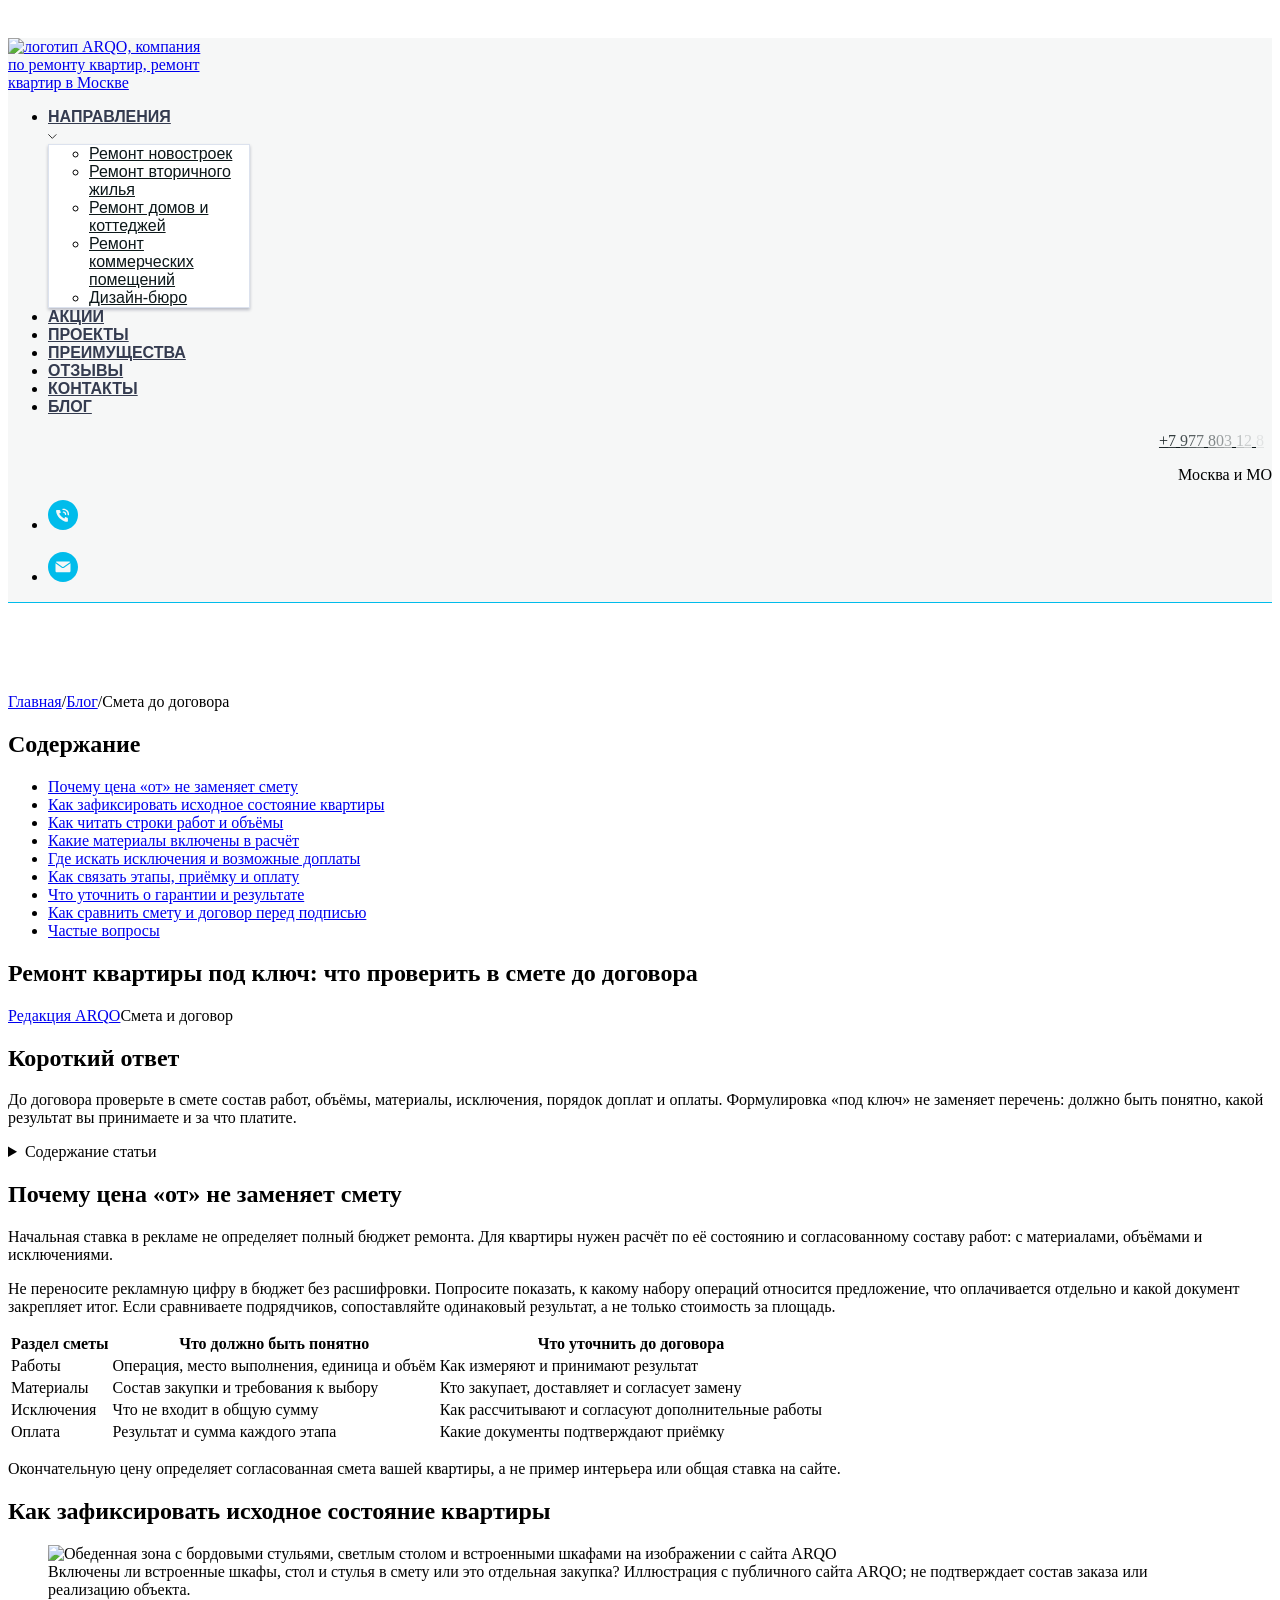
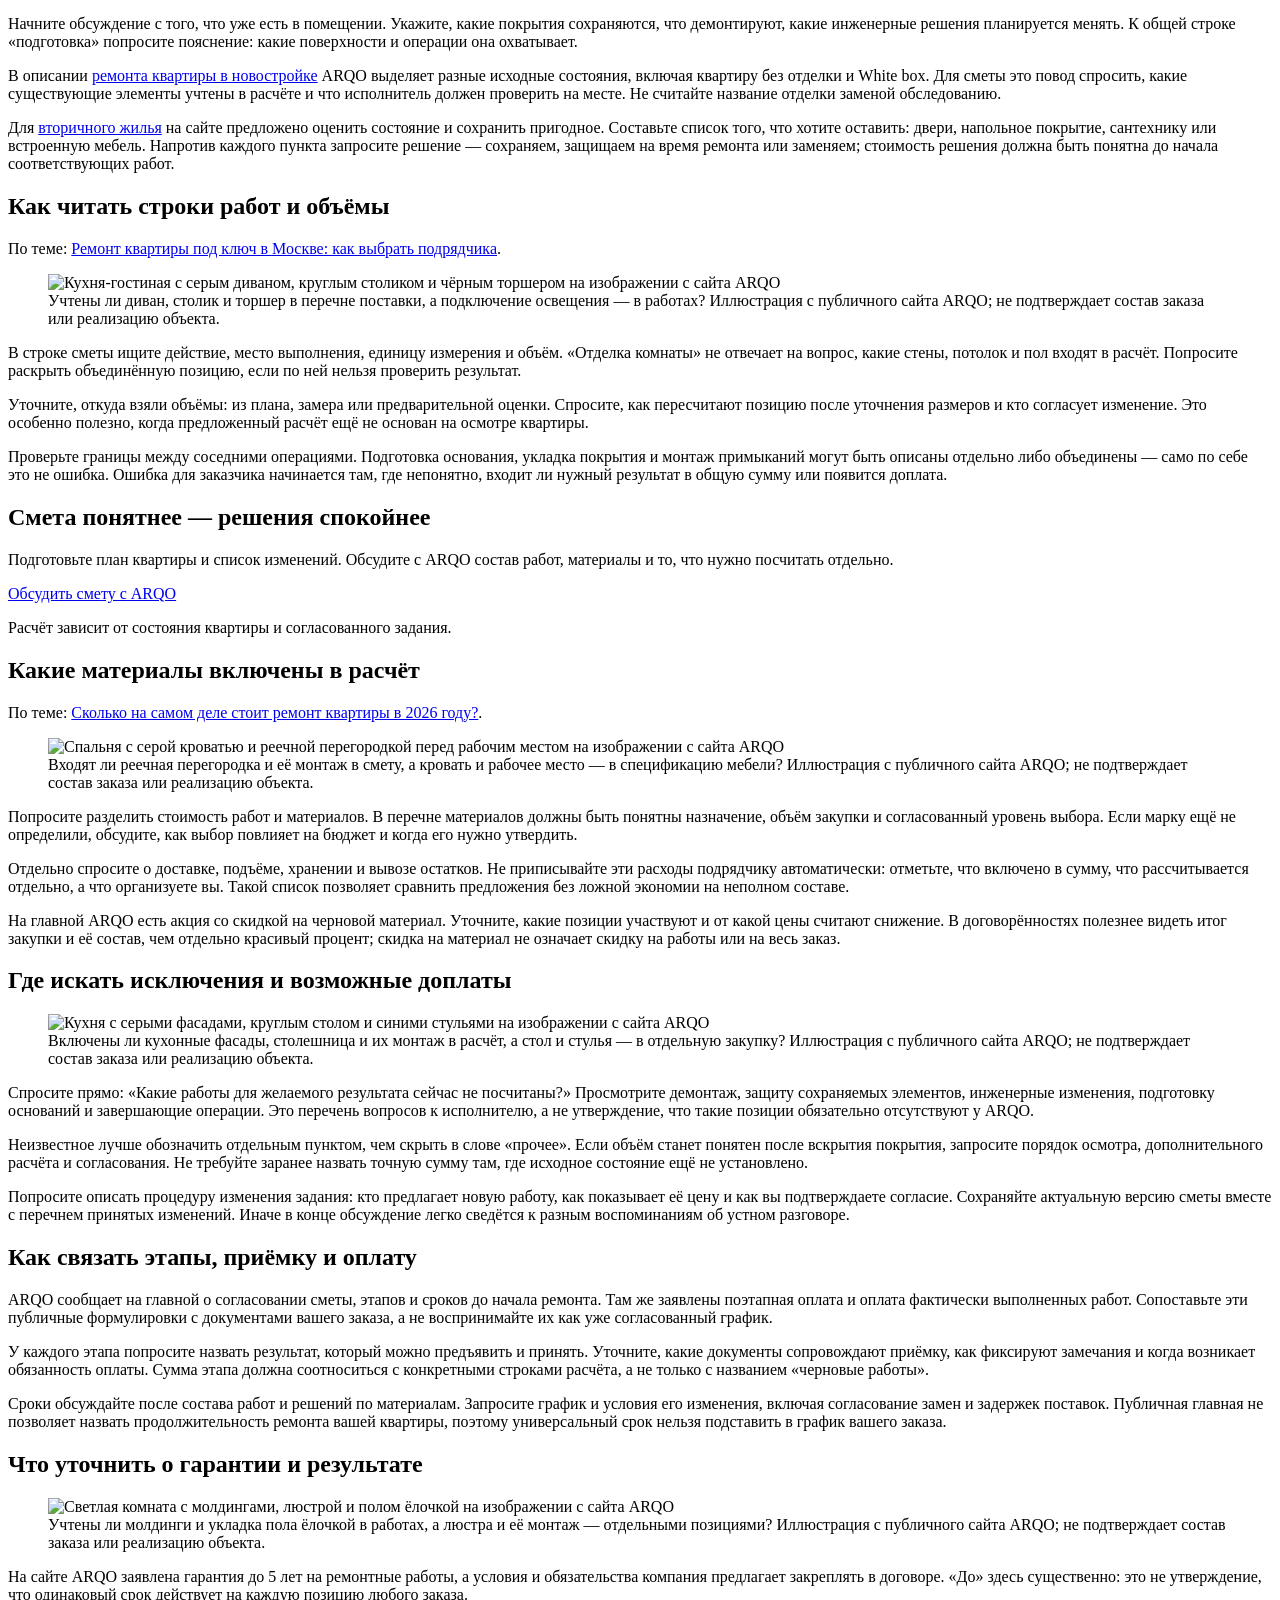
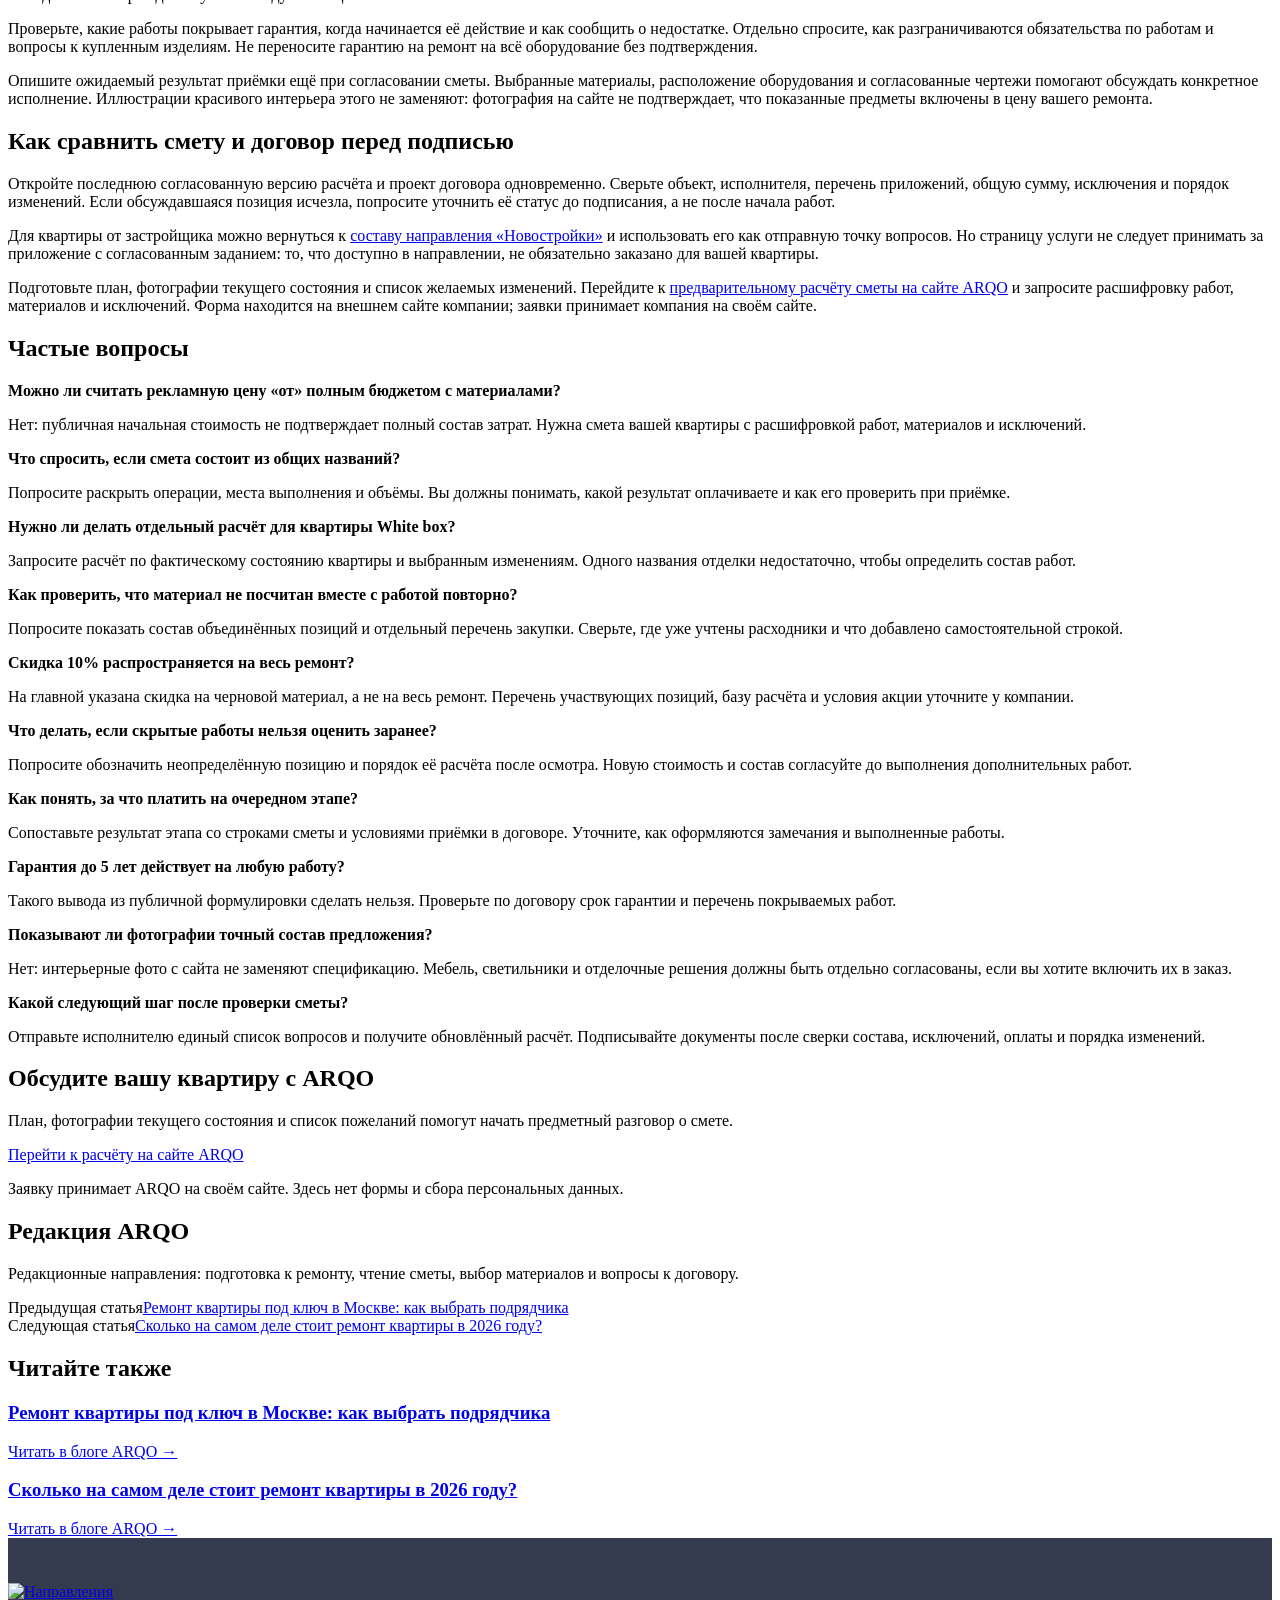
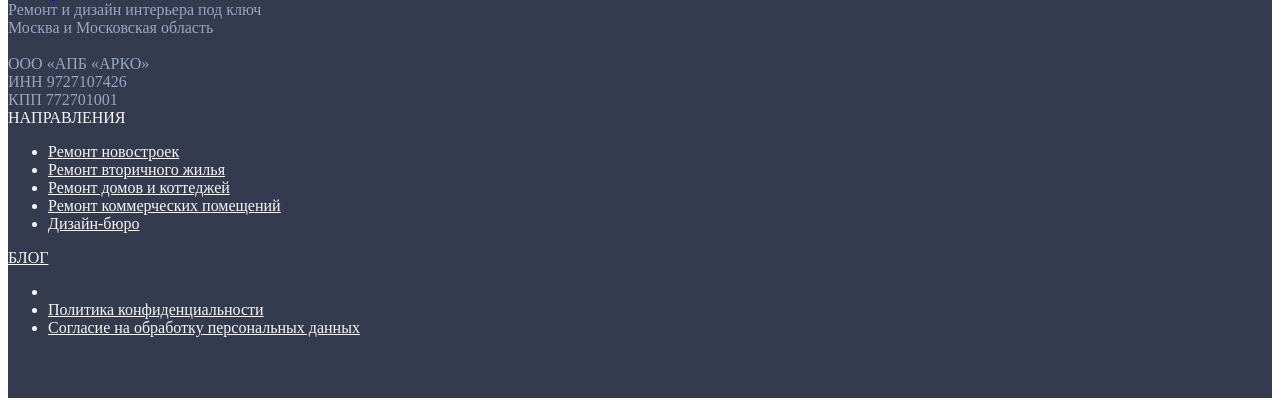
==== author.html @ 998e8025 "Present ARQO article with matched site shell and editorial layout" ====
<!doctype html><html lang="ru"><head><meta charset="utf-8"><meta name="viewport" content="width=device-width, initial-scale=1"><title>Ремонт квартиры под ключ: что проверить в смете до договора — ARQO</title><meta name="description" content="Что проверить в смете ремонта до договора: состав работ, объёмы, материалы, исключения, доплаты и порядок поэтапной оплаты."><meta name="robots" content="noindex, nofollow, noarchive"><link rel="stylesheet" href="/arqo-blog-preview/arqo-source-0.css"><link rel="stylesheet" href="/arqo-blog-preview/arqo-source-1.css"><link rel="stylesheet" href="/arqo-blog-preview/arqo-source-4.css"><link rel="stylesheet" href="/arqo-blog-preview/arqo-source-5.css"><link rel="stylesheet" href="/arqo-blog-preview/arqo-source-6.css"><link rel="stylesheet" href="/arqo-blog-preview/article.css"><script type="application/ld+json">{"@context": "https://schema.org", "@type": "BlogPosting", "headline": "Ремонт квартиры под ключ: что проверить в смете до договора", "description": "Что проверить в смете ремонта до договора: состав работ, объёмы, материалы, исключения, доплаты и порядок поэтапной оплаты.", "author": {"@type": "Organization", "name": "Редакция ARQO"}}</script></head><body><div id="allrecords" class="t-records t-records_visible"><div id="rec4809973601" class="r t-rec t-rec_pt_30 t-rec_pt-res-480_0 t-rec_pb_90 t-rec_pb-res-480_30" style="padding-top: 30px; padding-bottom: 90px; opacity: 1;" data-animationappear="off" data-record-type="2083" data-parenttplid="1272"> <!-- T1272 --> <div id="nav4809973601marker"></div> <div class="t1272" data-menu="yes" data-menu-widgeticons-hide="yes"> <div class="t-menu-base__mobile-menu tmenu-mobile"> <div class="tmenu-mobile__container tmenu-mobile__container_right tmenu-mobile__container_logoleft"> <div class="t-menu-base__logowrapper t-menu-base__logowrapper_left t-menu-base__logowrapper_logo t-menu-base__logowrapper_mobile"> <div class="t-menu-base__logo"> <a href="https://arqoremont.ru/"> <img class="t-menu-base__imglogo t-menu-base__imglogomobile" src="/arqo-blog-preview/arqo-logo.png" imgfield="img" alt="логотип ARQO, компания по ремонту квартир, ремонт квартир в Москве"> </a> </div> </div> <style>#rec4809973601 .t-menu-base__imglogo{max-width:200px;width:200px;}</style> <button type="button" aria-expanded="false" aria-label="Навигационное меню" class="t-menu-burger t-menuburger t-menu-base__burger_mlauto"> <div class="t-menu-burger__icon t-menu-burger__icon_fourth"> <span style="background-color: #99a6c0;"></span> <span style="background-color: #99a6c0;"></span> <span style="background-color: #99a6c0;"></span> <span style="background-color: #99a6c0;"></span> </div> </button> <style>#rec4809973601 .t-menu-burger__text{color:#99a6c0;}</style> </div> </div> <style>.tmenu-mobile{background-color:#111;display:none;width:100%;top:0;z-index:990;}.tmenu-mobile_positionfixed{position:fixed;}.tmenu-mobile__text{color:#000;}.tmenu-mobile__container{min-height:64px;padding:20px;position:relative;box-sizing:border-box;display:flex;justify-content:space-between;align-items:center;}.tmenu-mobile__list{display:block;}.tmenu-mobile__container_logocenter>.t-menu-base__logowrapper,.tmenu-mobile__container_logocenter>.tmenu-mobile__text{position:absolute;left:50%;transform:translateX(-50%);}.tmenu-mobile__burgerlogo{display:inline-block;font-size:24px;font-weight:400;white-space:nowrap;vertical-align:middle;}@media screen and (max-width:960px){.tmenu-mobile__menucontent_hidden{display:none;height:auto;}.tmenu-mobile{display:block;}}@media screen and (max-width:960px){#rec4809973601 .tmenu-mobile{background-color:#f6f7f7;}}</style> <style>#rec4809973601 .tmenu-mobile__burgerlogo a{font-size:20px;font-weight:600;}</style> <style>#rec4809973601 .tmenu-mobile__burgerlogo__title{font-size:20px;font-weight:600;}</style> <div id="nav4809973601" class="t-menu-base t-menu-base_positionfixed
tmenu-mobile__menucontent_hidden t-menu-base_mobile-center
t-menu-base__burgermenu__dropdown t-menu-base__burgermenu__dropdown_right" data-navmarker="nav4809973601marker" data-appearoffset="" data-bgopacity-two="0.8" data-menu="yes" data-bgcolor-hex="#f6f7f7" data-bgcolor-rgba="rgba(246,247,247,1)" data-bgopacity="1" data-bgcolor-rgba-afterscroll="rgba(246,247,247,0.80)" data-menushadow="" data-menushadow-css="" data-bgcolor-setbyscript="yes" style="background-color: rgb(246, 247, 247);"> <div class="t-menu-base__maincontainer
t-menu-base__maincontainer_100 t-menu-base__maincontainer_100-40 t-menu-base__maincontainer_logoleft " data-bgcolor-setbyscript="yes"> <div class="t-menu-base__logowrapper t-menu-base__logowrapper_left t-menu-base__logowrapper_both" style=""> <div class="t-menu-base__logo"> <a href="https://arqoremont.ru/"> <img class="t-menu-base__imglogo t-menu-base__imglogomobile" src="/arqo-blog-preview/arqo-logo.png" imgfield="img" alt="логотип ARQO, компания по ремонту квартир, ремонт квартир в Москве"> </a> </div> </div> <style>#rec4809973601 .t-menu-base__imglogo{max-width:200px;width:200px;}</style> <div class="t-menu-base__leftwrapper t-menu-base__wrapper t-menu-base__leftwrapper_center" style=""> <ul role="list" class="t-menu-base__list t-menu__list "> <li class="t-menu-base__list-item"> <div class="t-menu__link-wrapper" data-menu-submenu-hook="link_sub1_4809973601"> <a class="t-menu__link-item t-menusub__target-link" href="https://arqoremont.ru/#rec4810188001" data-menu-item-number="1" data-tooltip-menu-id="4809973601">Направления</a> <div class="t-menusub__arrow"><svg xmlns="http://www.w3.org/2000/svg" width="9" height="6" viewBox="0 0 9 6" fill="none">
				<path d="M8.35352 0.353546L4.35352 4.35355L0.353515 0.353546" stroke="#333333"></path>
			</svg></div></div> <div class="t-menusub" data-submenu-hook="link_sub1_4809973601" data-submenu-margin="15px" data-add-submenu-arrow="on" data-columns-count="1"> <div class="t-menusub__menu t-menusub__menu_dropdown"> <div class="t-menusub__menu-wrapper"> <div class="t-menusub__innermenu-content t-menusub__innermenu-content_level1 t-menusub__innermenu-content_left" data-submenu-hook="link_sub1_4809973601"> <ul role="menu" class="t-menusub__innermenu-list t-menusub__list"> <li class="t-menusub__list-item t-menusub__innermenu-item t-name t-name_xs" role="none"> <div class="t-menusub__link-wrapper"> <a class="t-menusub__link-item t-name t-name_xs" role="menuitem" href="https://arqoremont.ru/newbuild" data-menu-item-number="1">
Ремонт новостроек
</a> </div> </li> <li class="t-menusub__list-item t-menusub__innermenu-item t-name t-name_xs" role="none"> <div class="t-menusub__link-wrapper"> <a class="t-menusub__link-item t-name t-name_xs" role="menuitem" href="https://arqoremont.ru/secondaryhousing" data-menu-item-number="1">
Ремонт вторичного жилья
</a> </div> </li> <li class="t-menusub__list-item t-menusub__innermenu-item t-name t-name_xs" role="none"> <div class="t-menusub__link-wrapper"> <a class="t-menusub__link-item t-name t-name_xs" role="menuitem" href="https://arqoremont.ru/countryhouses" data-menu-item-number="1">
Ремонт домов и коттеджей
</a> </div> </li> <li class="t-menusub__list-item t-menusub__innermenu-item t-name t-name_xs" role="none"> <div class="t-menusub__link-wrapper"> <a class="t-menusub__link-item t-name t-name_xs" role="menuitem" href="https://arqoremont.ru/commercial" data-menu-item-number="1">
Ремонт коммерческих помещений
</a> </div> </li> <li class="t-menusub__list-item t-menusub__innermenu-item t-name t-name_xs" role="none"> <div class="t-menusub__link-wrapper"> <a class="t-menusub__link-item t-name t-name_xs" role="menuitem" href="https://arqoremont.ru/designbureau" data-menu-item-number="1">
Дизайн-бюро
</a> </div> </li> </ul> </div> <div class="t-menusub__innermenu"> </div> </div> </div> </div> </li> <li class="t-menu-base__list-item"> <div class="t-menu__link-wrapper" data-menu-submenu-hook=""> <a class="t-menu__link-item" href="https://arqoremont.ru/#rec5064985201" data-menu-item-number="2">Акции</a> </div> </li> <li class="t-menu-base__list-item"> <div class="t-menu__link-wrapper" data-menu-submenu-hook=""> <a class="t-menu__link-item" href="https://arqoremont.ru/#rec5036092501" data-menu-item-number="3">Проекты</a> </div> </li> <li class="t-menu-base__list-item"> <div class="t-menu__link-wrapper" data-menu-submenu-hook=""> <a class="t-menu__link-item" href="https://arqoremont.ru/#rec5076121701" data-menu-item-number="4">Преимущества</a> </div> </li> <li class="t-menu-base__list-item"> <div class="t-menu__link-wrapper" data-menu-submenu-hook=""> <a class="t-menu__link-item" href="https://arqoremont.ru/#rec4827146201" data-menu-item-number="5">Отзывы</a> </div> </li> <li class="t-menu-base__list-item"> <div class="t-menu__link-wrapper" data-menu-submenu-hook=""> <a class="t-menu__link-item" href="https://arqoremont.ru/#rec4815288701" data-menu-item-number="6">Контакты</a> </div> </li> <li class="t-menu-base__list-item"> <div class="t-menu__link-wrapper" data-menu-submenu-hook=""> <a class="t-menu__link-item" href="https://arqoremont.ru/blog" data-menu-item-number="7">Блог</a> </div> </li> </ul> </div> <div class="t-menu-base__rightwrapper t-menu-base__wrapper" style=""> <div class="t-menu-base__additionalwrapper"> <div class="t-menu-base__right_descr" field="descr"><p style="text-align: right;"><a href="tel:+79778031287" style="color: rgb(12, 23, 25);"><small style="display: inline; margin: 0px; padding: 0px; font-size: inherit; color: inherit; line-height: inherit;"><small style="display: inline; margin: 0px; padding: 0px; font-size: inherit; color: inherit; line-height: inherit; opacity: 0.916667;">+</small><small style="display: inline; margin: 0px; padding: 0px; font-size: inherit; color: inherit; line-height: inherit; opacity: 0.833333;">7</small><small style="display: inline; margin: 0px; padding: 0px; font-size: inherit; color: inherit; line-height: inherit;"> </small><small style="display: inline; margin: 0px; padding: 0px; font-size: inherit; color: inherit; line-height: inherit; opacity: 0.75;">9</small><small style="display: inline; margin: 0px; padding: 0px; font-size: inherit; color: inherit; line-height: inherit; opacity: 0.666667;">7</small><small style="display: inline; margin: 0px; padding: 0px; font-size: inherit; color: inherit; line-height: inherit; opacity: 0.583333;">7</small><small style="display: inline; margin: 0px; padding: 0px; font-size: inherit; color: inherit; line-height: inherit;"> </small><small style="display: inline; margin: 0px; padding: 0px; font-size: inherit; color: inherit; line-height: inherit; opacity: 0.5;">8</small><small style="display: inline; margin: 0px; padding: 0px; font-size: inherit; color: inherit; line-height: inherit; opacity: 0.416667;">0</small><small style="display: inline; margin: 0px; padding: 0px; font-size: inherit; color: inherit; line-height: inherit; opacity: 0.333333;">3</small><small style="display: inline; margin: 0px; padding: 0px; font-size: inherit; color: inherit; line-height: inherit;"> </small><small style="display: inline; margin: 0px; padding: 0px; font-size: inherit; color: inherit; line-height: inherit; opacity: 0.25;">1</small><small style="display: inline; margin: 0px; padding: 0px; font-size: inherit; color: inherit; line-height: inherit; opacity: 0.166667;">2</small><small style="display: inline; margin: 0px; padding: 0px; font-size: inherit; color: inherit; line-height: inherit;"> </small><small style="display: inline; margin: 0px; padding: 0px; font-size: inherit; color: inherit; line-height: inherit; opacity: 0.0833333;">8</small><small style="display: inline; margin: 0px; padding: 0px; font-size: inherit; color: inherit; line-height: inherit; opacity: 0;">7</small></small></a></p><p style="text-align: right;">Москва и МО</p></div> <div class="t-sociallinks"> <ul role="list" class="t-sociallinks__wrapper" aria-label="Соц. сети"> <!-- new soclinks --><li class="t-sociallinks__item t-sociallinks__item_phone"><a href="tel:+7 977 803 12 87" target="_self" rel="nofollow" aria-label="Телефон" title="Телефон" style="width: 30px; height: 30px;"><svg class="t-sociallinks__svg" role="presentation" width="30px" height="30px" viewBox="0 0 100 100" fill="none" xmlns="http://www.w3.org/2000/svg"> <path fill-rule="evenodd" clip-rule="evenodd" d="M50 100C77.6142 100 100 77.6142 100 50C100 22.3858 77.6142 0 50 0C22.3858 0 0 22.3858 0 50C0 77.6142 22.3858 100 50 100ZM50.0089 29H51.618C56.4915 29.0061 61.1633 30.9461 64.6073 34.3938C68.0512 37.8415 69.9856 42.5151 69.9856 47.3879V48.9968C69.9338 49.5699 69.6689 50.1027 69.2433 50.49C68.8177 50.8772 68.2623 51.0908 67.6868 51.0884H67.5029C66.8966 51.0358 66.3359 50.745 65.9437 50.2796C65.5516 49.8143 65.36 49.2124 65.4109 48.6061V47.3879C65.4109 43.7303 63.9578 40.2225 61.3711 37.6362C58.7844 35.0499 55.2761 33.597 51.618 33.597H50.3997C49.79 33.6488 49.1847 33.4563 48.7169 33.0619C48.2492 32.6675 47.9573 32.1035 47.9054 31.4939C47.8536 30.8843 48.0461 30.279 48.4406 29.8114C48.835 29.3437 49.3992 29.0518 50.0089 29ZM56.889 49.0132C56.4579 48.5821 56.2157 47.9975 56.2157 47.3879C56.2157 46.1687 55.7313 44.9994 54.869 44.1373C54.0068 43.2752 52.8374 42.7909 51.618 42.7909C51.0083 42.7909 50.4236 42.5488 49.9925 42.1177C49.5614 41.6867 49.3192 41.102 49.3192 40.4924C49.3192 39.8828 49.5614 39.2982 49.9925 38.8672C50.4236 38.4361 51.0083 38.1939 51.618 38.1939C54.0568 38.1939 56.3956 39.1626 58.1201 40.8868C59.8445 42.611 60.8133 44.9495 60.8133 47.3879C60.8133 47.9975 60.5711 48.5821 60.14 49.0132C59.7089 49.4442 59.1242 49.6864 58.5145 49.6864C57.9048 49.6864 57.3201 49.4442 56.889 49.0132ZM66.4011 69.0663L66.401 69.0846C66.3999 69.5725 66.2967 70.0547 66.0981 70.5003C65.8998 70.9451 65.611 71.3435 65.2499 71.67C64.8674 72.0182 64.4123 72.2771 63.9176 72.428C63.4516 72.5702 62.9613 72.6132 62.4782 72.5546C58.2475 72.53 53.4102 70.5344 49.1802 68.1761C44.8871 65.7827 41.0444 62.915 38.8019 60.9903L38.7681 60.9613L38.7367 60.9299C32.3303 54.5198 28.2175 46.1735 27.0362 37.186C26.9623 36.6765 27.0018 36.157 27.1519 35.6645C27.3027 35.1695 27.5615 34.7142 27.9094 34.3314C28.2397 33.9658 28.6436 33.6742 29.0944 33.4757C29.5447 33.2775 30.0316 33.1766 30.5234 33.1796H37.4967C38.299 33.1636 39.0826 33.4244 39.7156 33.9184C40.3527 34.4156 40.7979 35.1184 40.9754 35.9071L41.0038 36.0335V36.1631C41.0038 36.4901 41.0787 36.795 41.1847 37.2268C41.2275 37.4012 41.2755 37.5965 41.3256 37.8221L41.326 37.8238C41.583 38.9896 41.925 40.1351 42.3491 41.251L42.7322 42.259L38.4899 44.26L38.4846 44.2625C38.204 44.3914 37.986 44.6263 37.8784 44.9157L37.8716 44.934L37.8642 44.952C37.7476 45.236 37.7476 45.5545 37.8642 45.8385L37.9144 45.9608L37.9359 46.0912C38.0802 46.9648 38.5603 48.0981 39.4062 49.4169C40.243 50.7215 41.3964 52.1437 42.808 53.5872C45.6206 56.4634 49.3981 59.3625 53.5798 61.5387C53.8533 61.6395 54.1552 61.6343 54.4257 61.5231L54.4437 61.5157L54.462 61.5089C54.7501 61.4016 54.9842 61.1848 55.1133 60.9057L55.1148 60.9023L57.0232 56.6591L58.0397 57.03C59.1934 57.4509 60.3737 57.7947 61.5729 58.0592L61.5785 58.0605L61.5841 58.0618C62.152 58.1929 62.7727 58.3042 63.3802 58.3942L63.4231 58.4006L63.4654 58.4101C64.2537 58.5877 64.956 59.0332 65.453 59.6706C65.9429 60.2991 66.2033 61.0758 66.1916 61.8721L66.4011 69.0663Z" fill="#00bceb"></path> </svg></a></li>&nbsp;<li class="t-sociallinks__item t-sociallinks__item_email"><a href="mailto:i@arqoremont.ru?subject=Письмо с сайта" target="_blank" rel="nofollow" aria-label="E-mail" title="E-mail" style="width: 30px; height: 30px;"><svg class="t-sociallinks__svg" role="presentation" width="30px" height="30px" viewBox="0 0 100 100" fill="none" xmlns="http://www.w3.org/2000/svg"> <path fill-rule="evenodd" clip-rule="evenodd" d="M50 100C77.6142 100 100 77.6142 100 50C100 22.3858 77.6142 0 50 0C22.3858 0 0 22.3858 0 50C0 77.6142 22.3858 100 50 100ZM51.8276 49.2076L74.191 33.6901C73.4347 32.6649 72.2183 32 70.8466 32H29.1534C27.8336 32 26.6576 32.6156 25.8968 33.5752L47.5881 49.172C48.8512 50.0802 50.5494 50.0945 51.8276 49.2076ZM75 63.6709V37.6286L53.4668 52.57C51.1883 54.151 48.1611 54.1256 45.9095 52.5066L25 37.4719V63.6709C25 65.9648 26.8595 67.8243 29.1534 67.8243H70.8466C73.1405 67.8243 75 65.9648 75 63.6709Z" fill="#00bceb"></path> </svg></a></li><!-- /new soclinks --> </ul> </div> </div> </div> </div> </div> </div>  <style>#rec4809973601 .t-menu__link-item{-webkit-transition:color 0.3s ease-in-out,opacity 0.3s ease-in-out;transition:color 0.3s ease-in-out,opacity 0.3s ease-in-out;position:relative;}#rec4809973601 .t-menu__link-item:not(.t-active):not(.tooltipstered)::after{content:'';position:absolute;left:0;bottom:20%;opacity:0;width:100%;height:100%;border-bottom:0px solid #00bceb;-webkit-box-shadow:inset 0px -1px 0px 0px #00bceb;-moz-box-shadow:inset 0px -1px 0px 0px #00bceb;box-shadow:inset 0px -1px 0px 0px #00bceb;-webkit-transition:all 0.3s ease;transition:all 0.3s ease;pointer-events:none;}#rec4809973601 .t-menu__link-item.t-active:not(.t978__menu-link){color:#343b4f !important;font-weight:400 !important;}#rec4809973601 .t-menu__link-item.t-active::after{content:'';position:absolute;left:0;-webkit-transition:all 0.3s ease;transition:all 0.3s ease;opacity:1;width:100%;height:100%;bottom:-0px;border-bottom:0px solid #00bceb;-webkit-box-shadow:inset 0px -1px 0px 0px #00bceb;-moz-box-shadow:inset 0px -1px 0px 0px #00bceb;box-shadow:inset 0px -1px 0px 0px #00bceb;}@media (hover:hover){#rec4809973601 .t-menu__link-item:not(.t-active):not(.tooltipstered):hover{color:#99a6c0 !important;}}#rec4809973601 .t-menu__link-item:not(.t-active):not(.tooltipstered):focus-visible{color:#99a6c0 !important;}#rec4809973601 .t-menu__link-item:not(.t-active):not(.tooltipstered):hover::after{opacity:1;bottom:-0px;}#rec4809973601 .t-menu__link-item:not(.t-active):not(.tooltipstered):focus-visible::after{opacity:1;bottom:-0px;}@supports (overflow:-webkit-marquee) and (justify-content:inherit){#rec4809973601 .t-menu__link-item,#rec4809973601 .t-menu__link-item.t-active{opacity:1 !important;}}</style> <style>#rec4809973601{--menu-text-color:#343b4f;--menu-hover-text-color:#99a6c0;--menusub-text-color:#0c1719;--menusub-bg:#ffffff;--menusub-shadow:0px 2px 3px rgba(0,11,48,0.25);--menusub-radius:0;--menusub-border:1px solid #dce2ee;--menusub-width:200px;--menusub-transition:0.3s ease-in-out;--menusub-active-color:#000;--menusub-hover-color:#00bceb;--menu-link-font-size:14px;--menusub-link-font-size:14px;--menusub-target-arrow-size:16px;--menusub-arrow-size:16px;--menusub-arrow-color:#0c1719;}#rec4809973601 .t-menu__link-item.t-active + .t-menusub__arrow svg path{stroke:#343b4f;}@media screen and (max-width:960px){#rec4809973601{--menusub-target-arrow-size:14px;--menusub-arrow-size:14px;--menusub-arrow-color:#0c1719;}}#rec4809973601 .t-menu-base .t-menusub__link-item,#rec4809973601 .t-menu-base .t-menusub__innermenu-link,#rec4809973601 .t1362 .t-menusub__link-item,#rec4809973601 .t1362 .t-menusub__innermenu-link,#rec4809973601 .t3112 .t-menusub__link-item,#rec4809973601 .t3112 .t-menusub__innermenu-link{transition:color var(--menusub-transition),opacity var(--menusub-transition);}#rec4809973601 .t-menu-base .t-menusub__list-item,#rec4809973601 .t-menu-base .t-menusub__innermenu-item,#rec4809973601 .t1362 .t-menusub__list-item,#rec4809973601 .t1362 .t-menusub__innermenu-item,#rec4809973601 .t3112 .t-menusub__list-item,#rec4809973601 .t3112 .t-menusub__innermenu-item{transition:background-color var(--menusub-transition);}@media (hover:hover){#rec4809973601 .t-menu-base .t-menusub__link-item:not(.t-active):not(.tooltipstered):hover,#rec4809973601 .t-menu-base .t-menusub__innermenu-link:not(.t-active):hover,#rec4809973601 .t1362 .t-menusub__link-item:not(.t-active):not(.tooltipstered):hover,#rec4809973601 .t1362 .t-menusub__innermenu-link:not(.t-active):hover,#rec4809973601 .t3112 .t-menusub__link-item:not(.t-active):not(.tooltipstered):hover,#rec4809973601 .t3112 .t-menusub__innermenu-link:not(.t-active):hover,#rec4809973601 .t-menu-base .t-menusub__list-item:hover .t-menusub__link-item:not(.t-active):not(.tooltipstered),#rec4809973601 .t-menu-base .t-menusub__innermenu-item:hover .t-menusub__innermenu-link:not(.t-active){color:var(--menusub-hover-color) !important;}#rec4809973601 .t-menusub__link-wrapper:hover .t-menusub__arrow svg path{stroke:var(--menusub-hover-color);}}@media (hover:hover){#rec4809973601 .t-menu__link-wrapper:hover .t-menusub__arrow svg path{stroke:var(--menu-hover-text-color);}}@media screen and (max-width:960px){#rec4809973601 .t-menu-base .t-menusub__menu .t-menusub__link-item,#rec4809973601 .t-menu-base .t-menusub__menu .t-menusub__innermenu-link{color:var(--menusub-text-color);}#rec4809973601 .t-menu-base .t-menusub__menu .t-menusub__link-item.t-active{color:var(--menusub-text-color) !important;}#rec4809973601 .t-menu-base .t-menusub__menu .t-menusub__list-item:has(.t-active){background-color:transparent;}}</style>  <style>#rec4809973601{--mobile-max-width:calc(100vw - 40px);}#rec4809973601 .t-menu-base .t-menusub__innermenu{width:var(--menusub-width);}#rec4809973601 .t-menu-base .t-menusub__innermenu.t-menusub__innermenu_stacked{position:absolute !important;z-index:3 !important;}#rec4809973601 .t-menu-base .t-menusub__innermenu_show>.t-menusub__innermenu-wrapper.t-menusub__innermenu-wrapper_show .t-menusub__innermenu-content{box-shadow:var(--menusub-shadow);border:var(--menusub-border);}@media screen and (min-width:961px){#rec4809973601 .t-menu-base .t-menusub__link-item,#rec4809973601 .t-menu-base .t-menusub__innermenu-link{transition:all var(--menusub-transition);justify-content:space-between;}#rec4809973601 .t-menu-base .t-menusub__link-item .t-menusub__arrow,#rec4809973601 .t-menu-base .t-menusub__innermenu-link .t-menusub__arrow{margin-left:auto;}#rec4809973601 .t-menu-base .t-menusub__menu,#rec4809973601 .t-menu-popover .t-menusub__menu{max-width:calc(var(--menusub-width) * 1);}#rec4809973601 .t-menu-base .t-menusub__innermenu-wrapper{position:absolute;left:0;right:0;}#rec4809973601 .t-menu-base .t-menusub__menu,#rec4809973601 .t-menu-popover .t-menusub__menu{text-align:left;}}@media screen and (max-width:960px){#rec4809973601 .t-menu-base .t-menusub__link-item.t-name,#rec4809973601 .t-menu-base .t-menusub__innermenu-link.t-name{font-size:14px !important;line-height:1 !important;font-family:var(--t-text-font,Arial) !important;font-weight:500 !important;}#rec4809973601 .t-menu-base .t-menusub__innermenu-content{width:var(--menusub-width);}#rec4809973601 .t-menu-base .t-menusub__menu-wrapper{max-width:100% !important;background-color:transparent !important;border:none !important;box-shadow:none !important;border-radius:0 !important;}#rec4809973601 .t-menu-base .t-menusub__innermenu{background-color:transparent !important;border-radius:0 !important;max-width:100% !important;}#rec4809973601 .t-menu-base .t-menusub__innermenu-content{min-width:100% !important;width:100% !important;}#rec4809973601 .t-menu-base .t-menusub__list-item.t-menusub__link-hoverlink,#rec4809973601 .t-menu-base .t-menusub__innermenu-item.t-menusub__link-hoverlink{background-color:transparent !important;border-radius:0 !important;}#rec4809973601 .t-menu-base .t-menusub__menu .t-menusub__link-item.t-active,#rec4809973601 .t-menu-base .t-menusub__menu .t-menusub__innermenu-link.t-active,#rec4809973601 .t-menu-base .t-menusub__menu .t-menusub__link-item.t-active-current,#rec4809973601 .t-menu-base .t-menusub__menu .t-menusub__innermenu-link.t-active-current{background-color:transparent !important;border-radius:0 !important;margin:-8px -10px !important;padding:8px 10px !important;}}</style> <style>#rec4809973601{--menusub-hover-bg:transparent;}#rec4809973601 .t-menu-base .t-menusub__innermenu-content,#rec4809973601 .t-menu-popover .t-menusub__innermenu-content{width:var(--menusub-width);border:var(--menusub-border);box-shadow:var(--menusub-shadow);background-color:var(--menusub-bg);border:1px solid #dce2ee;border-radius:var(--menusub-radius);}#rec4809973601 .t-menu-base .t-menusub__innermenu-content.t-menusub__innermenu-content_level1,#rec4809973601 .t-menu-popover .t-menusub__innermenu-content.t-menusub__innermenu-content_level1{width:calc(var(--menusub-width) * 1);}#rec4809973601 .t1362 .t-menu-popover .t-menusub__link-item,#rec4809973601 .t1362 .t-menu-popover .t-menusub__innermenu-link,#rec4809973601 .t3112 .t-menusub__link-item,#rec4809973601 .t3112 .t-menusub__innermenu-link{transition:all var(--menusub-transition);justify-content:space-between;}@media screen and (min-width:961px){#rec4809973601 .t-menu-base .t-menusub__innermenu-content,#rec4809973601 .t-menu-popover .t-menusub__innermenu-content{text-align:left;}#rec4809973601 .t-menu-base .t-menusub__innermenu-content.t-menusub__innermenu-content_level1 .t-menusub__innermenu-list,#rec4809973601 .t-menu-popover .t-menusub__innermenu-content.t-menusub__innermenu-content_level1 .t-menusub__innermenu-list{}#rec4809973601 .t-menu-base .t-menusub__list-item.t-menusub__link-hoverlink,#rec4809973601 .t-menu-base .t-menusub__innermenu-item.t-menusub__link-hoverlink{background-color:var(--menusub-hover-bg);border-radius:var(--menusub-radius,4px);}#rec4809973601 .t-menu-base .t-menusub__list-item,#rec4809973601 .t-menu-base .t-menusub__innermenu-item{border-radius:var(--menusub-radius,4px);}#rec4809973601 .t-menu-base .t-menusub__list-item:hover,#rec4809973601 .t-menu-base .t-menusub__innermenu-item:hover,#rec4809973601 .t-menu-popover .t-menusub__list-item:hover,#rec4809973601 .t-menu-popover .t-menusub__innermenu-item:hover{background-color:var(--menusub-hover-bg);}}</style> <style>#rec4809973601 a.t-menusub__link-item{font-size:16px;line-height:1;color:#0c1719;font-family:var(--t-text-font,Arial);font-weight:500;}@media screen and (max-width:480px),(orientation:landscape) and (max-height:480px){#rec4809973601 a.t-menusub__link-item{font-size:14px;}}</style> <style>#rec4809973601 .t-menu-base__textlogo{font-size:20px;font-weight:600;}#rec4809973601 a.t-menu__link-item{font-size:16px;font-weight:700;color:#343b4f;font-family:var(--t-text-font,Arial);text-transform:uppercase;}@media screen and (max-width:480px),(orientation:landscape) and (max-height:480px){#rec4809973601 a.t-menu__link-item{font-size:14px;}}#rec4809973601 .t-menu-base__langs_flex .t-menu-base__langs-item a{text-transform:uppercase;}#rec4809973601 .t-menu-base__langs-button{text-transform:uppercase;}</style> <style>#rec4809973601 .t-menu-base__maincontainer{min-height:100px;}#rec4809973601 .t-menu-base{min-height:100px;}#rec4809973601 .t-menu-base__list{gap:10px 60px;}#rec4809973601 .t-menu-base,#rec4809973601 .t-menu-base__mobile-menu{border-bottom:1px solid rgba(0,188,235,1);}#rec4809973601 .t-menu-base{background-color:rgba(246,247,247,1);}#rec4809973601 .t-menusub__menu--fullscreen{background-color:rgba(246,247,247,1) !important;}@media screen and (max-width:960px){#rec4809973601 .t-menu-base{position:static;}#rec4809973601 .t-menu-base__maincontainer{background-color:#f6f7f7 !important;}#rec4809973601 .t-menu-base__burgermenu__fullscreen .t-menu-base__maincontainer{padding-top:calc(64px + 1px + 40px);}.t1272__body_menushowed #rec4809973601 .t-menu-base__overlay{-webkit-backdrop-filter:blur(0);backdrop-filter:blur(0);background-color:rgba(0,0,0,0.6) !important;}#rec4809973601 .t-menu-base.t-menu-base__burgermenu__fullwidth{background-color:rgba(0,0,0,0.6) !important;}#rec4809973601 .t-menu-base__burgermenu__fullwidth .t-menu-base__maincontainer{border-bottom:1px solid #99a6c0 !important;}#rec4809973601 .t-menu-base__burgermenu__dropdown{border:1px solid #99a6c0 !important;}#rec4809973601 .t-menu-base__burgermenu__sidebar_left{border-right:1px solid #99a6c0;}#rec4809973601 .t-menu-base__burgermenu__sidebar_right{border-left:1px solid #99a6c0;}#rec4809973601 .t-menu-base__burgermenu__sidebar{}#rec4809973601 .t-menu-base__maincontainer.t-menu-base__burgermenu__fullscreen,#rec4809973601 .t-menu-base__maincontainer.t-menu-base__burgermenu__sidebar{min-height:calc(100vh - 100px);}#rec4809973601 .t-menu-base{right:0;}#rec4809973601 .t-menu-base__burgermenu,#rec4809973601 .t-menu-base__burgermenu__close-button{background-color:#f6f7f7 !important;}}</style> </div><main class="read-page"><nav class="breadcrumbs" aria-label="Хлебные крошки"><a href="https://arqoremont.ru/">Главная</a><span>/</span><a href="https://arqoremont.ru/blog">Блог</a><span>/</span><span>Смета до договора</span></nav><div class="article-layout"><aside class="article-rail"><nav aria-label="Содержание статьи"><h2>Содержание</h2><ul class="toc-list"><li><a href="#section-1">Почему цена «от» не заменяет смету</a></li><li><a href="#section-2">Как зафиксировать исходное состояние квартиры</a></li><li><a href="#section-3">Как читать строки работ и объёмы</a></li><li><a href="#section-4">Какие материалы включены в расчёт</a></li><li><a href="#section-5">Где искать исключения и возможные доплаты</a></li><li><a href="#section-6">Как связать этапы, приёмку и оплату</a></li><li><a href="#section-7">Что уточнить о гарантии и результате</a></li><li><a href="#section-8">Как сравнить смету и договор перед подписью</a></li><li><a href="#section-9">Частые вопросы</a></li></ul></nav></aside><article class="article-main"><h1>Ремонт квартиры под ключ: что проверить в смете до договора</h1><div class="article-meta"><a href="#editorial">Редакция ARQO</a><span>Смета и договор</span></div><section class="short-answer" aria-label="Короткий ответ"><h2>Короткий ответ</h2><p>До договора проверьте в смете состав работ, объёмы, материалы, исключения, порядок доплат и оплаты. Формулировка «под ключ» не заменяет перечень: должно быть понятно, какой результат вы принимаете и за что платите.</p></section><details class="mobile-toc"><summary>Содержание статьи</summary><ul class="toc-list"><li><a href="#section-1">Почему цена «от» не заменяет смету</a></li><li><a href="#section-2">Как зафиксировать исходное состояние квартиры</a></li><li><a href="#section-3">Как читать строки работ и объёмы</a></li><li><a href="#section-4">Какие материалы включены в расчёт</a></li><li><a href="#section-5">Где искать исключения и возможные доплаты</a></li><li><a href="#section-6">Как связать этапы, приёмку и оплату</a></li><li><a href="#section-7">Что уточнить о гарантии и результате</a></li><li><a href="#section-8">Как сравнить смету и договор перед подписью</a></li><li><a href="#section-9">Частые вопросы</a></li></ul></details><div class="article-body"><h2 id="section-1">Почему цена «от» не заменяет смету</h2>
<p>Начальная ставка в рекламе не определяет полный бюджет ремонта. Для квартиры нужен расчёт по её состоянию и согласованному составу работ: с материалами, объёмами и исключениями.</p>
<p>Не переносите рекламную цифру в бюджет без расшифровки. Попросите показать, к какому набору операций относится предложение, что оплачивается отдельно и какой документ закрепляет итог. Если сравниваете подрядчиков, сопоставляйте одинаковый результат, а не только стоимость за площадь.</p>
<div class="table-scroll" tabindex="0" role="region" aria-label="Что проверить в смете"><table>
<thead>
<tr>
<th>Раздел сметы</th>
<th>Что должно быть понятно</th>
<th>Что уточнить до договора</th>
</tr>
</thead>
<tbody>
<tr>
<td>Работы</td>
<td>Операция, место выполнения, единица и объём</td>
<td>Как измеряют и принимают результат</td>
</tr>
<tr>
<td>Материалы</td>
<td>Состав закупки и требования к выбору</td>
<td>Кто закупает, доставляет и согласует замену</td>
</tr>
<tr>
<td>Исключения</td>
<td>Что не входит в общую сумму</td>
<td>Как рассчитывают и согласуют дополнительные работы</td>
</tr>
<tr>
<td>Оплата</td>
<td>Результат и сумма каждого этапа</td>
<td>Какие документы подтверждают приёмку</td>
</tr>
</tbody>
</table></div>
<p>Окончательную цену определяет согласованная смета вашей квартиры, а не пример интерьера или общая ставка на сайте.</p>
<h2 id="section-2">Как зафиксировать исходное состояние квартиры</h2>
<figure data-figure="1" data-origin="original-public-site-illustration"><img src="/arqo-blog-preview/media/smeta-do-dogovora/1.webp" alt="Обеденная зона с бордовыми стульями, светлым столом и встроенными шкафами на изображении с сайта ARQO" loading="lazy" decoding="async" width="1024" height="1280"><figcaption>Включены ли встроенные шкафы, стол и стулья в смету или это отдельная закупка? Иллюстрация с публичного сайта ARQO; не подтверждает состав заказа или реализацию объекта.</figcaption></figure>

<p>Начните обсуждение с того, что уже есть в помещении. Укажите, какие покрытия сохраняются, что демонтируют, какие инженерные решения планируется менять. К общей строке «подготовка» попросите пояснение: какие поверхности и операции она охватывает.</p>
<p>В описании <a href="https://arqoremont.ru/newbuild">ремонта квартиры в новостройке</a> ARQO выделяет разные исходные состояния, включая квартиру без отделки и White box. Для сметы это повод спросить, какие существующие элементы учтены в расчёте и что исполнитель должен проверить на месте. Не считайте название отделки заменой обследованию.</p>
<p>Для <a href="https://arqoremont.ru/secondaryhousing">вторичного жилья</a> на сайте предложено оценить состояние и сохранить пригодное. Составьте список того, что хотите оставить: двери, напольное покрытие, сантехнику или встроенную мебель. Напротив каждого пункта запросите решение — сохраняем, защищаем на время ремонта или заменяем; стоимость решения должна быть понятна до начала соответствующих работ.</p>
<h2 id="section-3">Как читать строки работ и объёмы</h2><p>По теме: <a href="https://arqoremont.ru/blog/ajr01exy11-remont-kvartiri-pod-klyuch-v-moskve-kak">Ремонт квартиры под ключ в Москве: как выбрать подрядчика</a>.</p>
<figure data-figure="2" data-origin="original-public-site-illustration"><img src="/arqo-blog-preview/media/smeta-do-dogovora/2.webp" alt="Кухня-гостиная с серым диваном, круглым столиком и чёрным торшером на изображении с сайта ARQO" loading="lazy" decoding="async" width="1280" height="897"><figcaption>Учтены ли диван, столик и торшер в перечне поставки, а подключение освещения — в работах? Иллюстрация с публичного сайта ARQO; не подтверждает состав заказа или реализацию объекта.</figcaption></figure>

<p>В строке сметы ищите действие, место выполнения, единицу измерения и объём. «Отделка комнаты» не отвечает на вопрос, какие стены, потолок и пол входят в расчёт. Попросите раскрыть объединённую позицию, если по ней нельзя проверить результат.</p>
<p>Уточните, откуда взяли объёмы: из плана, замера или предварительной оценки. Спросите, как пересчитают позицию после уточнения размеров и кто согласует изменение. Это особенно полезно, когда предложенный расчёт ещё не основан на осмотре квартиры.</p>
<p>Проверьте границы между соседними операциями. Подготовка основания, укладка покрытия и монтаж примыканий могут быть описаны отдельно либо объединены — само по себе это не ошибка. Ошибка для заказчика начинается там, где непонятно, входит ли нужный результат в общую сумму или появится доплата.</p>
<aside class="article-cta" aria-label="Обсудить смету"><h2>Смета понятнее — решения спокойнее</h2><p>Подготовьте план квартиры и список изменений. Обсудите с ARQO состав работ, материалы и то, что нужно посчитать отдельно.</p><a class="button" href="https://arqoremont.ru/#rec5001901401">Обсудить смету с ARQO</a><p class="note">Расчёт зависит от состояния квартиры и согласованного задания.</p></aside><h2 id="section-4">Какие материалы включены в расчёт</h2><p>По теме: <a href="https://arqoremont.ru/blog/tgtol34k11-skolko-na-samom-dele-stoit-remont-kvarti">Сколько на самом деле стоит ремонт квартиры в 2026 году?</a>.</p>
<figure data-figure="3" data-origin="original-public-site-illustration"><img src="/arqo-blog-preview/media/smeta-do-dogovora/3.webp" alt="Спальня с серой кроватью и реечной перегородкой перед рабочим местом на изображении с сайта ARQO" loading="lazy" decoding="async" width="1280" height="853"><figcaption>Входят ли реечная перегородка и её монтаж в смету, а кровать и рабочее место — в спецификацию мебели? Иллюстрация с публичного сайта ARQO; не подтверждает состав заказа или реализацию объекта.</figcaption></figure>

<p>Попросите разделить стоимость работ и материалов. В перечне материалов должны быть понятны назначение, объём закупки и согласованный уровень выбора. Если марку ещё не определили, обсудите, как выбор повлияет на бюджет и когда его нужно утвердить.</p>
<p>Отдельно спросите о доставке, подъёме, хранении и вывозе остатков. Не приписывайте эти расходы подрядчику автоматически: отметьте, что включено в сумму, что рассчитывается отдельно, а что организуете вы. Такой список позволяет сравнить предложения без ложной экономии на неполном составе.</p>
<p>На главной ARQO есть акция со скидкой на черновой материал. Уточните, какие позиции участвуют и от какой цены считают снижение. В договорённостях полезнее видеть итог закупки и её состав, чем отдельно красивый процент; скидка на материал не означает скидку на работы или на весь заказ.</p>
<h2 id="section-5">Где искать исключения и возможные доплаты</h2>
<figure data-figure="4" data-origin="original-public-site-illustration"><img src="/arqo-blog-preview/media/smeta-do-dogovora/4.webp" alt="Кухня с серыми фасадами, круглым столом и синими стульями на изображении с сайта ARQO" loading="lazy" decoding="async" width="1280" height="853"><figcaption>Включены ли кухонные фасады, столешница и их монтаж в расчёт, а стол и стулья — в отдельную закупку? Иллюстрация с публичного сайта ARQO; не подтверждает состав заказа или реализацию объекта.</figcaption></figure>

<p>Спросите прямо: «Какие работы для желаемого результата сейчас не посчитаны?» Просмотрите демонтаж, защиту сохраняемых элементов, инженерные изменения, подготовку оснований и завершающие операции. Это перечень вопросов к исполнителю, а не утверждение, что такие позиции обязательно отсутствуют у ARQO.</p>
<p>Неизвестное лучше обозначить отдельным пунктом, чем скрыть в слове «прочее». Если объём станет понятен после вскрытия покрытия, запросите порядок осмотра, дополнительного расчёта и согласования. Не требуйте заранее назвать точную сумму там, где исходное состояние ещё не установлено.</p>
<p>Попросите описать процедуру изменения задания: кто предлагает новую работу, как показывает её цену и как вы подтверждаете согласие. Сохраняйте актуальную версию сметы вместе с перечнем принятых изменений. Иначе в конце обсуждение легко сведётся к разным воспоминаниям об устном разговоре.</p>
<h2 id="section-6">Как связать этапы, приёмку и оплату</h2>
<p>ARQO сообщает на главной о согласовании сметы, этапов и сроков до начала ремонта. Там же заявлены поэтапная оплата и оплата фактически выполненных работ. Сопоставьте эти публичные формулировки с документами вашего заказа, а не воспринимайте их как уже согласованный график.</p>
<p>У каждого этапа попросите назвать результат, который можно предъявить и принять. Уточните, какие документы сопровождают приёмку, как фиксируют замечания и когда возникает обязанность оплаты. Сумма этапа должна соотноситься с конкретными строками расчёта, а не только с названием «черновые работы».</p>
<p>Сроки обсуждайте после состава работ и решений по материалам. Запросите график и условия его изменения, включая согласование замен и задержек поставок. Публичная главная не позволяет назвать продолжительность ремонта вашей квартиры, поэтому универсальный срок нельзя подставить в график вашего заказа.</p>
<h2 id="section-7">Что уточнить о гарантии и результате</h2>
<figure data-figure="5" data-origin="original-public-site-illustration"><img src="/arqo-blog-preview/media/smeta-do-dogovora/5.webp" alt="Светлая комната с молдингами, люстрой и полом ёлочкой на изображении с сайта ARQO" loading="lazy" decoding="async" width="1080" height="1920"><figcaption>Учтены ли молдинги и укладка пола ёлочкой в работах, а люстра и её монтаж — отдельными позициями? Иллюстрация с публичного сайта ARQO; не подтверждает состав заказа или реализацию объекта.</figcaption></figure>

<p>На сайте ARQO заявлена гарантия до 5 лет на ремонтные работы, а условия и обязательства компания предлагает закреплять в договоре. «До» здесь существенно: это не утверждение, что одинаковый срок действует на каждую позицию любого заказа.</p>
<p>Проверьте, какие работы покрывает гарантия, когда начинается её действие и как сообщить о недостатке. Отдельно спросите, как разграничиваются обязательства по работам и вопросы к купленным изделиям. Не переносите гарантию на ремонт на всё оборудование без подтверждения.</p>
<p>Опишите ожидаемый результат приёмки ещё при согласовании сметы. Выбранные материалы, расположение оборудования и согласованные чертежи помогают обсуждать конкретное исполнение. Иллюстрации красивого интерьера этого не заменяют: фотография на сайте не подтверждает, что показанные предметы включены в цену вашего ремонта.</p>
<h2 id="section-8">Как сравнить смету и договор перед подписью</h2>
<p>Откройте последнюю согласованную версию расчёта и проект договора одновременно. Сверьте объект, исполнителя, перечень приложений, общую сумму, исключения и порядок изменений. Если обсуждавшаяся позиция исчезла, попросите уточнить её статус до подписания, а не после начала работ.</p>
<p>Для квартиры от застройщика можно вернуться к <a href="https://arqoremont.ru/newbuild">составу направления «Новостройки»</a> и использовать его как отправную точку вопросов. Но страницу услуги не следует принимать за приложение с согласованным заданием: то, что доступно в направлении, не обязательно заказано для вашей квартиры.</p>
<p>Подготовьте план, фотографии текущего состояния и список желаемых изменений. Перейдите к <a href="https://arqoremont.ru/#rec5001901401">предварительному расчёту сметы на сайте ARQO</a> и запросите расшифровку работ, материалов и исключений. Форма находится на внешнем сайте компании; заявки принимает компания на своём сайте.</p>
<h2 id="section-9">Частые вопросы</h2>
<p><strong>Можно ли считать рекламную цену «от» полным бюджетом с материалами?</strong></p>
<p>Нет: публичная начальная стоимость не подтверждает полный состав затрат. Нужна смета вашей квартиры с расшифровкой работ, материалов и исключений.</p>
<p><strong>Что спросить, если смета состоит из общих названий?</strong></p>
<p>Попросите раскрыть операции, места выполнения и объёмы. Вы должны понимать, какой результат оплачиваете и как его проверить при приёмке.</p>
<p><strong>Нужно ли делать отдельный расчёт для квартиры White box?</strong></p>
<p>Запросите расчёт по фактическому состоянию квартиры и выбранным изменениям. Одного названия отделки недостаточно, чтобы определить состав работ.</p>
<p><strong>Как проверить, что материал не посчитан вместе с работой повторно?</strong></p>
<p>Попросите показать состав объединённых позиций и отдельный перечень закупки. Сверьте, где уже учтены расходники и что добавлено самостоятельной строкой.</p>
<p><strong>Скидка 10% распространяется на весь ремонт?</strong></p>
<p>На главной указана скидка на черновой материал, а не на весь ремонт. Перечень участвующих позиций, базу расчёта и условия акции уточните у компании.</p>
<p><strong>Что делать, если скрытые работы нельзя оценить заранее?</strong></p>
<p>Попросите обозначить неопределённую позицию и порядок её расчёта после осмотра. Новую стоимость и состав согласуйте до выполнения дополнительных работ.</p>
<p><strong>Как понять, за что платить на очередном этапе?</strong></p>
<p>Сопоставьте результат этапа со строками сметы и условиями приёмки в договоре. Уточните, как оформляются замечания и выполненные работы.</p>
<p><strong>Гарантия до 5 лет действует на любую работу?</strong></p>
<p>Такого вывода из публичной формулировки сделать нельзя. Проверьте по договору срок гарантии и перечень покрываемых работ.</p>
<p><strong>Показывают ли фотографии точный состав предложения?</strong></p>
<p>Нет: интерьерные фото с сайта не заменяют спецификацию. Мебель, светильники и отделочные решения должны быть отдельно согласованы, если вы хотите включить их в заказ.</p>
<p><strong>Какой следующий шаг после проверки сметы?</strong></p>
<p>Отправьте исполнителю единый список вопросов и получите обновлённый расчёт. Подписывайте документы после сверки состава, исключений, оплаты и порядка изменений.</p></div><section id="zayavka" class="lead-block"><h2>Обсудите вашу квартиру с ARQO</h2><p>План, фотографии текущего состояния и список пожеланий помогут начать предметный разговор о смете.</p><a class="button" href="https://arqoremont.ru/#rec5001901401">Перейти к расчёту на сайте ARQO</a><p class="note">Заявку принимает ARQO на своём сайте. Здесь нет формы и сбора персональных данных.</p></section><div id="editorial"><section class="author-block"><h2>Редакция ARQO</h2><p>Редакционные направления: подготовка к ремонту, чтение сметы, выбор материалов и вопросы к договору.</p></section></div><nav class="article-pager" aria-label="Соседние статьи"><div><span>Предыдущая статья</span><a rel="prev" href="https://arqoremont.ru/blog/ajr01exy11-remont-kvartiri-pod-klyuch-v-moskve-kak">Ремонт квартиры под ключ в Москве: как выбрать подрядчика</a></div><div><span>Следующая статья</span><a rel="next" href="https://arqoremont.ru/blog/tgtol34k11-skolko-na-samom-dele-stoit-remont-kvarti">Сколько на самом деле стоит ремонт квартиры в 2026 году?</a></div></nav><aside class="related" aria-label="Читайте также"><h2>Читайте также</h2><div class="related-grid"><a class="related-tile" href="https://arqoremont.ru/blog/ajr01exy11-remont-kvartiri-pod-klyuch-v-moskve-kak"><h3>Ремонт квартиры под ключ в Москве: как выбрать подрядчика</h3><span>Читать в блоге ARQO →</span></a><a class="related-tile" href="https://arqoremont.ru/blog/tgtol34k11-skolko-na-samom-dele-stoit-remont-kvarti"><h3>Сколько на самом деле стоит ремонт квартиры в 2026 году?</h3><span>Читать в блоге ARQO →</span></a></div></aside></article></div></main><div id="rec4789454401" class="r t-rec t-rec_pt_45 t-rec_pb_45" style="padding-top:45px;padding-bottom:45px;background-color:#343b4f; " data-animationappear="off" data-record-type="464" data-bg-color="#343b4f"> <!-- T464 --> <div class="t464"> <div class="t-container t-align_left"> <div class="t464__col t-col t-col_4"> <a class="t464__logo-link" href="https://arqoremont.ru/"> <img class="t464__logo t-img" src="/arqo-blog-preview/arqo-logo.png" imgfield="img" style="max-width: 170px;" alt="Направления"> </a> <div class="t464__text t-descr t-descr_xxs" field="text">Ремонт и дизайн интерьера под ключ<br>Москва и Московская область<br><br>ООО «АПБ «АРКО»<br>ИНН 9727107426<br>КПП 772701001</div> </div> <div class="t464__floatbeaker_lr3"></div> <div> <div class="t464__col t-col t-col_2 t-prefix_4"> <div class="t464__title t-name t-name_xs" field="title">Направления</div> <div class="t464__descr t-descr t-descr_xxs" field="descr"><ul><li data-list="bullet" style="color: rgb(246, 247, 247);"><a href="https://arqoremont.ru/newbuild" style="color: rgb(246, 247, 247);">Ремонт новостроек</a></li><li data-list="bullet" style="color: rgb(246, 247, 247);"><a href="https://arqoremont.ru/secondaryhousing" style="color: rgb(246, 247, 247);">Ремонт вторичного жилья</a></li><li data-list="bullet" style="color: rgb(246, 247, 247);"><a href="https://arqoremont.ru/countryhouses" style="color: rgb(246, 247, 247);">Ремонт домов и коттеджей</a></li><li data-list="bullet" style="color: rgb(246, 247, 247);"><a href="https://arqoremont.ru/commercial" style="color: rgb(246, 247, 247);">Ремонт коммерческих помещений</a></li><li data-list="bullet" style="color: rgb(246, 247, 247);"><a href="https://arqoremont.ru/designbureau" style="color: rgb(246, 247, 247);">Дизайн-бюро</a></li></ul></div> </div> <div class="t464__col t-col t-col_2"> <div class="t464__title t-name t-name_xs" field="title2"><a href="https://arqoremont.ru/blog" style="color: rgb(246, 247, 247);">БЛОГ</a></div> <div class="t464__descr t-descr t-descr_xxs" field="descr2"><ul><li data-list="bullet"></li><li data-list="bullet" style="color: rgb(246, 247, 247);"><a href="https://arqoremont.ru/privacy" style="color: rgb(246, 247, 247);">Политика конфиденциальности</a></li><li data-list="bullet" style="color: rgb(246, 247, 247);"><a href="https://arqoremont.ru/consent" style="color: rgb(246, 247, 247);">Согласие на обработку персональных данных</a></li></ul></div> </div> </div> </div> </div> <style>#rec4789454401 .t464__text{color:#99a6c0;}#rec4789454401 .t464__title{text-transform:uppercase;color:#f6f7f7;}#rec4789454401 .t464__descr{color:#f6f7f7;}</style> </div></div><script src="/arqo-blog-preview/article.js" defer></script></body></html>
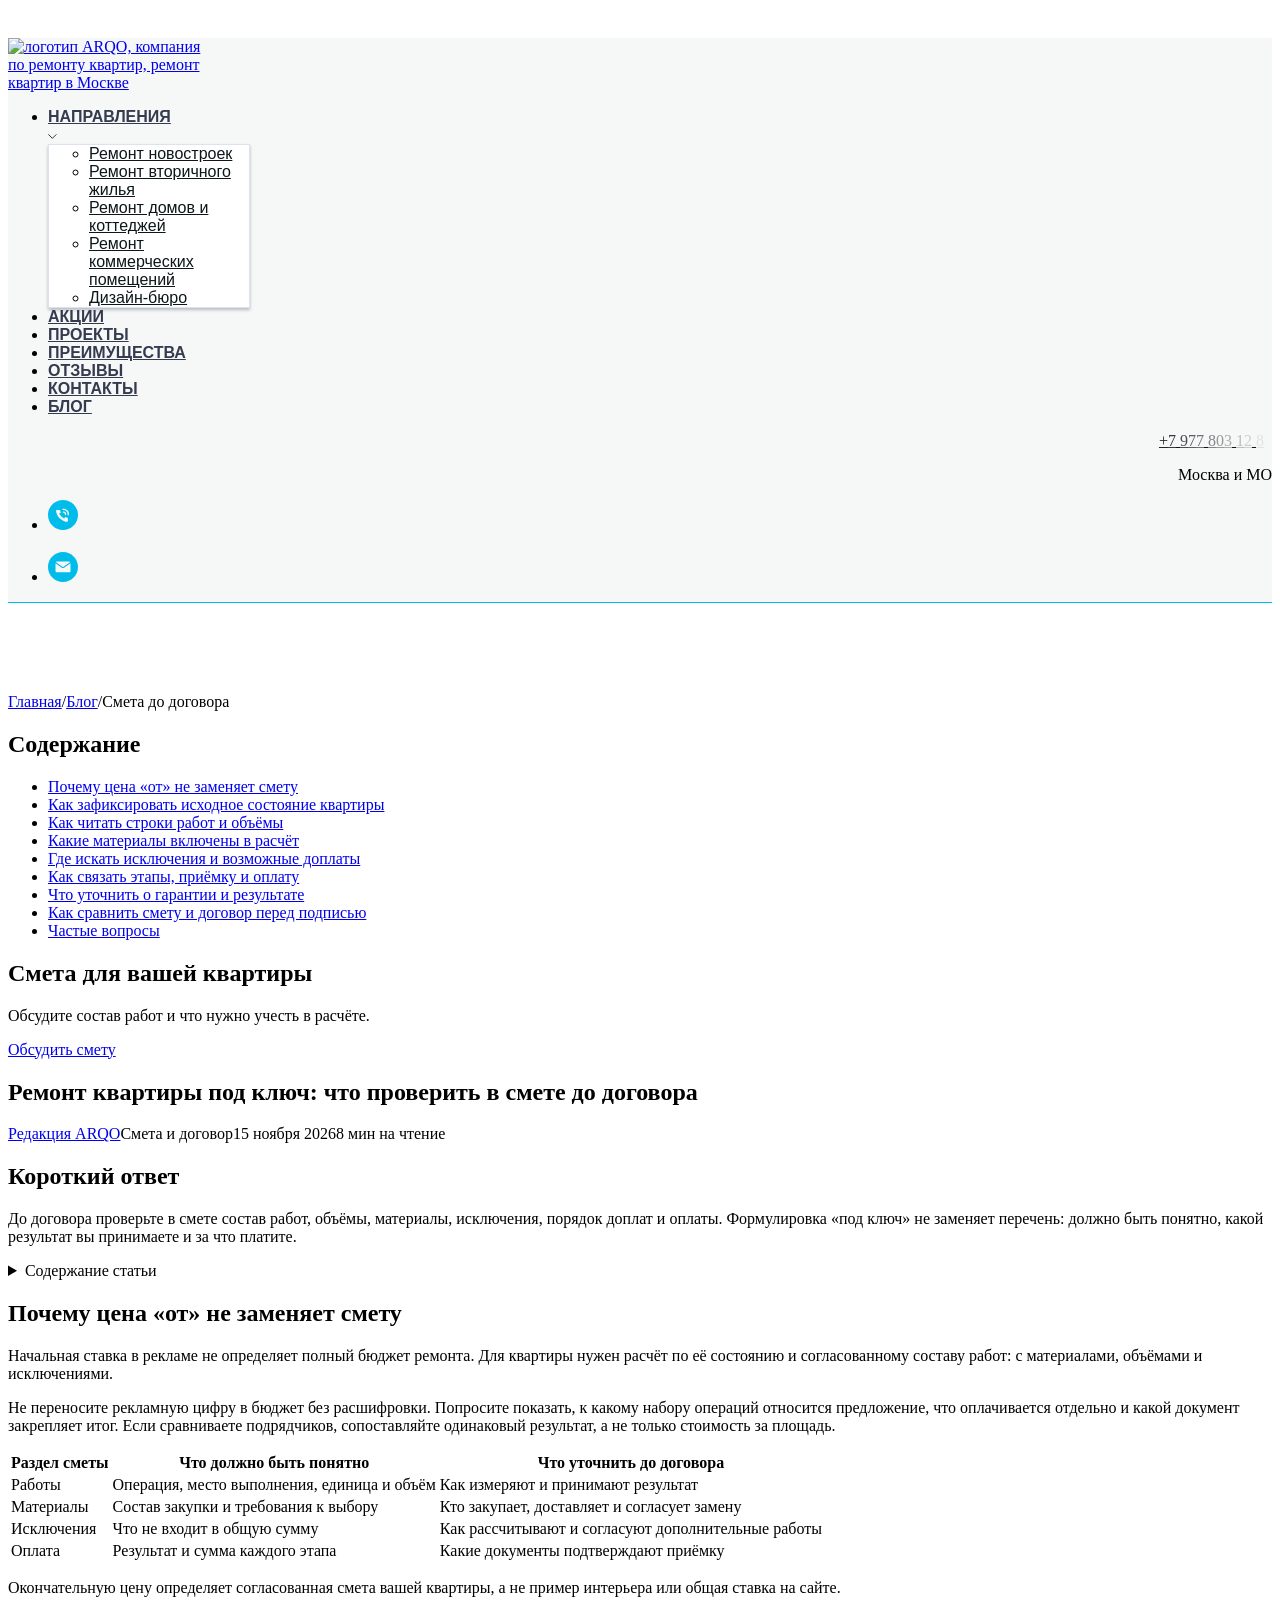
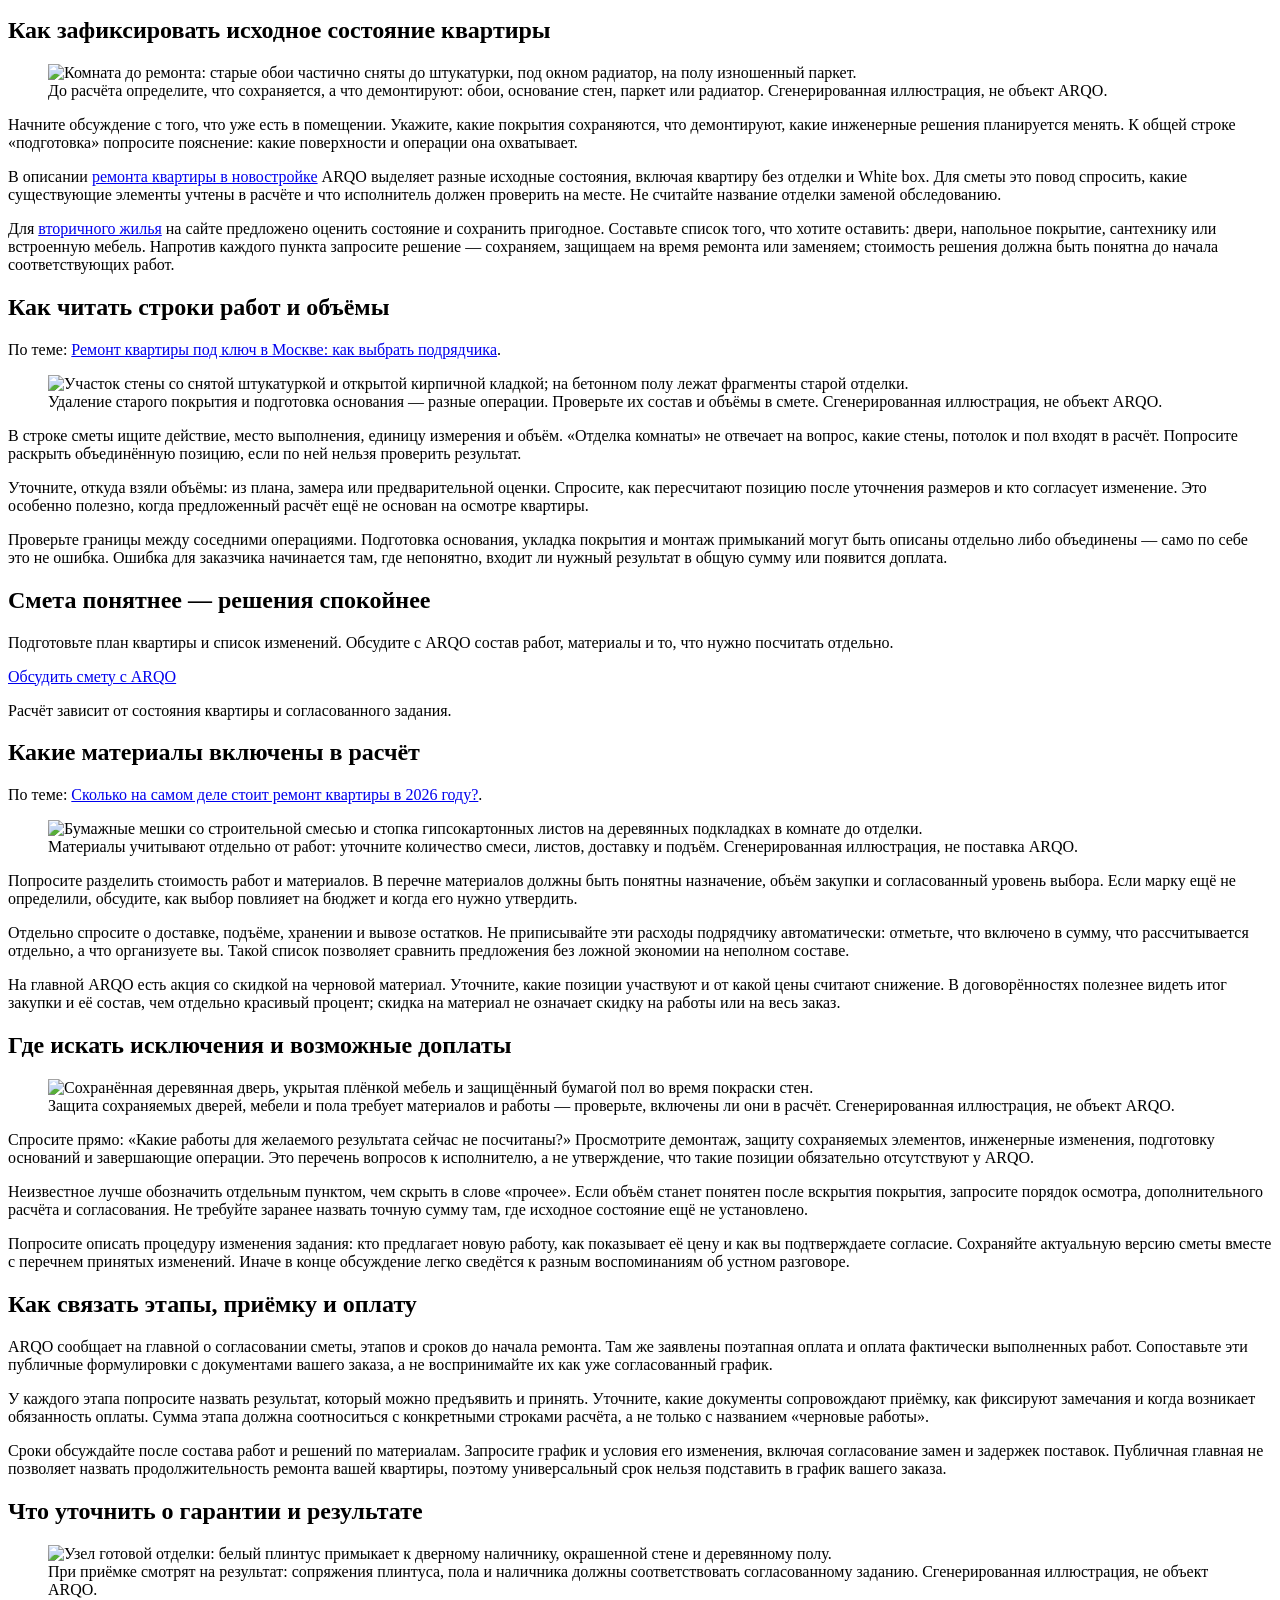
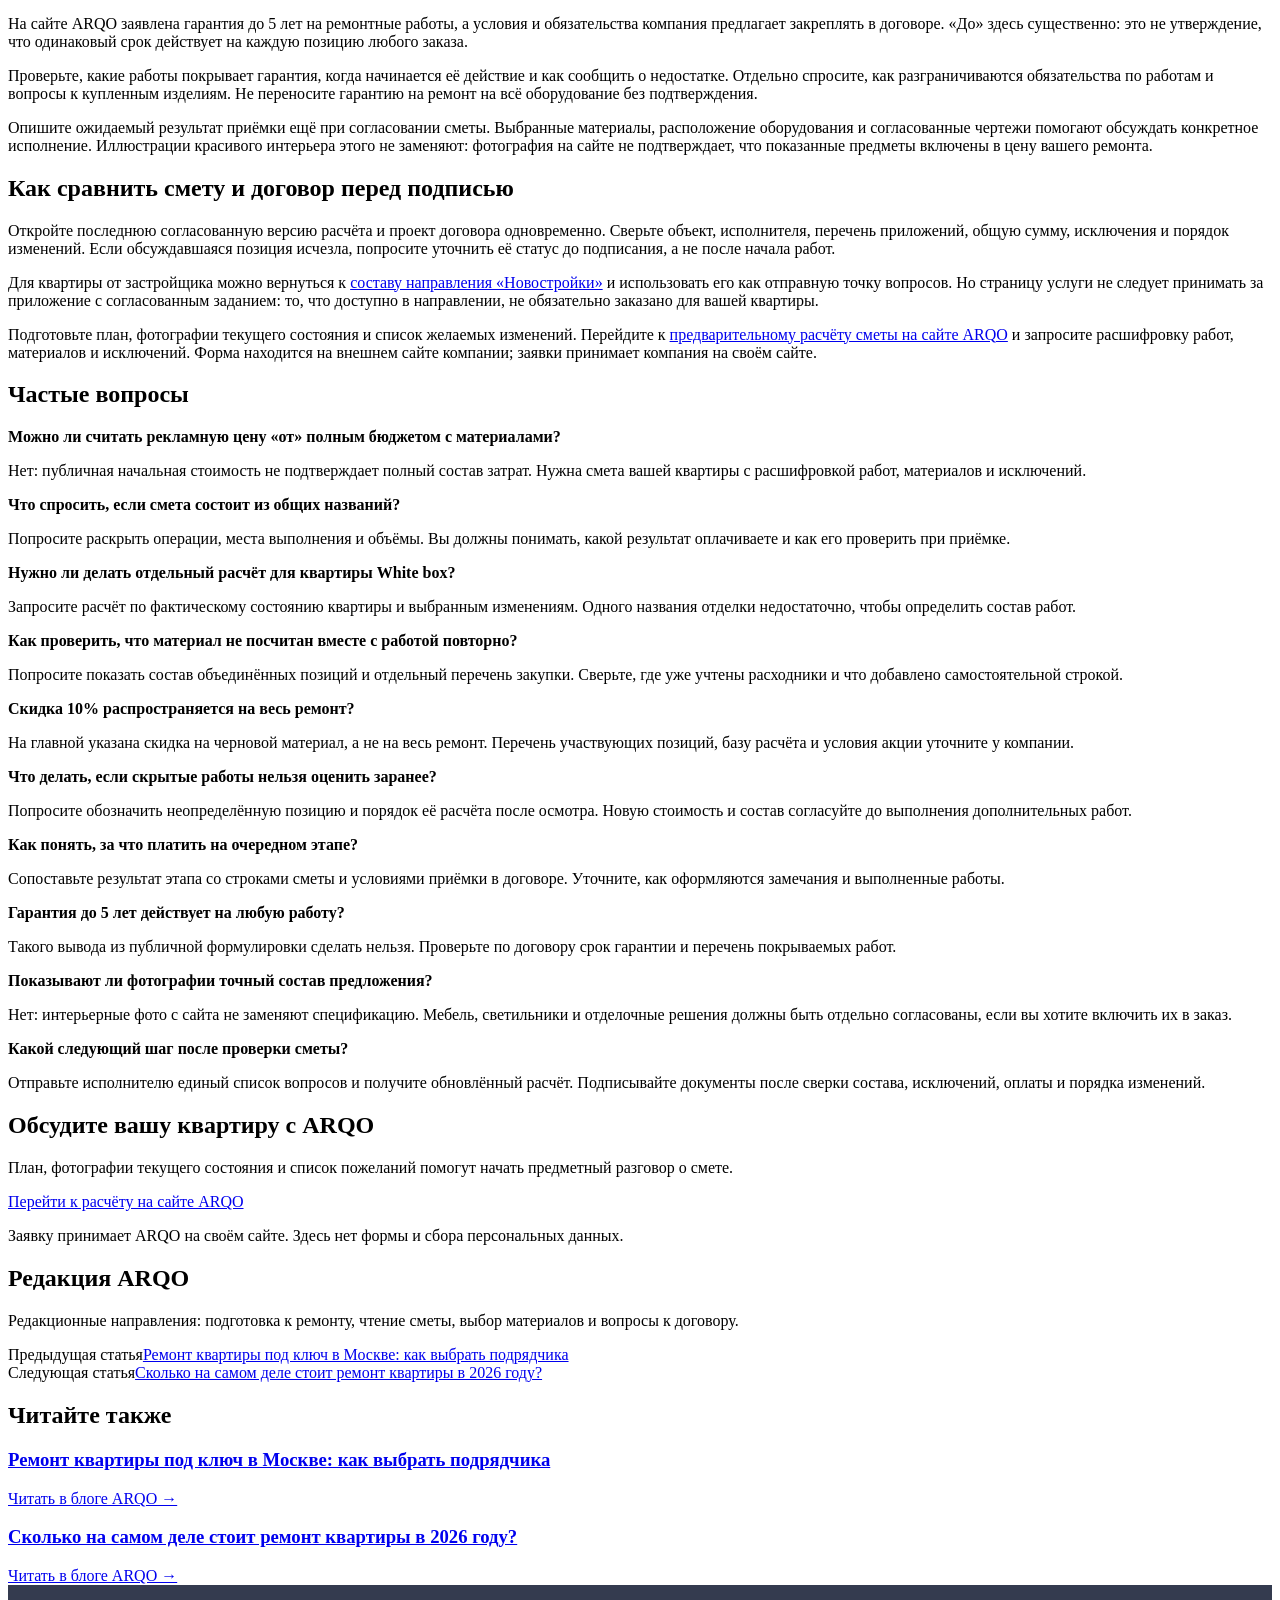
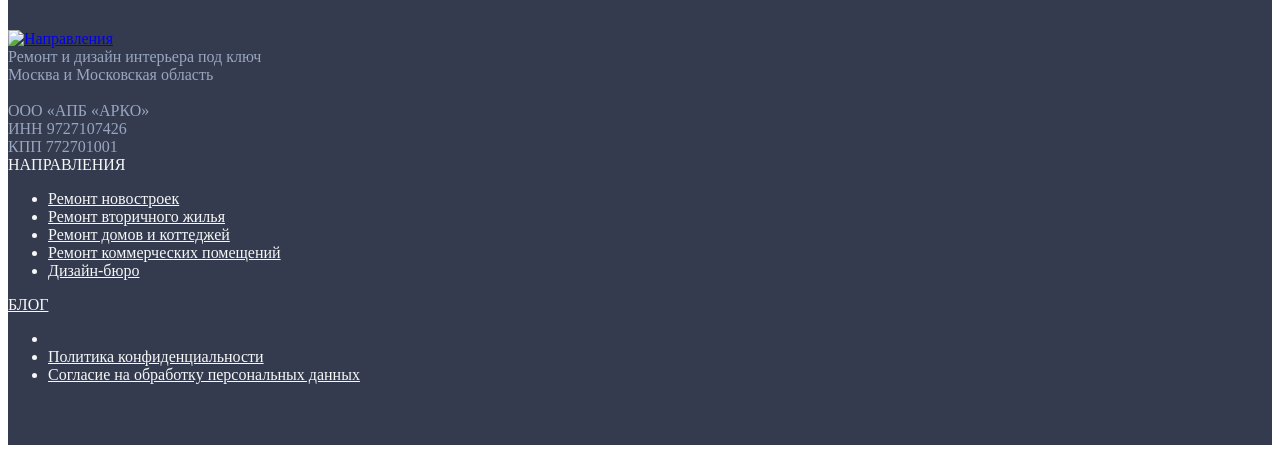
==== commit 52f6f6fd: "Restore article metadata, add sidebar offer and generated illustrations" ====
--- a/author.html
+++ b/author.html
@@ -1,4 +1,4 @@
-<!doctype html><html lang="ru"><head><meta charset="utf-8"><meta name="viewport" content="width=device-width, initial-scale=1"><title>Ремонт квартиры под ключ: что проверить в смете до договора — ARQO</title><meta name="description" content="Что проверить в смете ремонта до договора: состав работ, объёмы, материалы, исключения, доплаты и порядок поэтапной оплаты."><meta name="robots" content="noindex, nofollow, noarchive"><link rel="stylesheet" href="/arqo-blog-preview/arqo-source-0.css"><link rel="stylesheet" href="/arqo-blog-preview/arqo-source-1.css"><link rel="stylesheet" href="/arqo-blog-preview/arqo-source-4.css"><link rel="stylesheet" href="/arqo-blog-preview/arqo-source-5.css"><link rel="stylesheet" href="/arqo-blog-preview/arqo-source-6.css"><link rel="stylesheet" href="/arqo-blog-preview/article.css"><script type="application/ld+json">{"@context": "https://schema.org", "@type": "BlogPosting", "headline": "Ремонт квартиры под ключ: что проверить в смете до договора", "description": "Что проверить в смете ремонта до договора: состав работ, объёмы, материалы, исключения, доплаты и порядок поэтапной оплаты.", "author": {"@type": "Organization", "name": "Редакция ARQO"}}</script></head><body><div id="allrecords" class="t-records t-records_visible"><div id="rec4809973601" class="r t-rec t-rec_pt_30 t-rec_pt-res-480_0 t-rec_pb_90 t-rec_pb-res-480_30" style="padding-top: 30px; padding-bottom: 90px; opacity: 1;" data-animationappear="off" data-record-type="2083" data-parenttplid="1272"> <!-- T1272 --> <div id="nav4809973601marker"></div> <div class="t1272" data-menu="yes" data-menu-widgeticons-hide="yes"> <div class="t-menu-base__mobile-menu tmenu-mobile"> <div class="tmenu-mobile__container tmenu-mobile__container_right tmenu-mobile__container_logoleft"> <div class="t-menu-base__logowrapper t-menu-base__logowrapper_left t-menu-base__logowrapper_logo t-menu-base__logowrapper_mobile"> <div class="t-menu-base__logo"> <a href="https://arqoremont.ru/"> <img class="t-menu-base__imglogo t-menu-base__imglogomobile" src="/arqo-blog-preview/arqo-logo.png" imgfield="img" alt="логотип ARQO, компания по ремонту квартир, ремонт квартир в Москве"> </a> </div> </div> <style>#rec4809973601 .t-menu-base__imglogo{max-width:200px;width:200px;}</style> <button type="button" aria-expanded="false" aria-label="Навигационное меню" class="t-menu-burger t-menuburger t-menu-base__burger_mlauto"> <div class="t-menu-burger__icon t-menu-burger__icon_fourth"> <span style="background-color: #99a6c0;"></span> <span style="background-color: #99a6c0;"></span> <span style="background-color: #99a6c0;"></span> <span style="background-color: #99a6c0;"></span> </div> </button> <style>#rec4809973601 .t-menu-burger__text{color:#99a6c0;}</style> </div> </div> <style>.tmenu-mobile{background-color:#111;display:none;width:100%;top:0;z-index:990;}.tmenu-mobile_positionfixed{position:fixed;}.tmenu-mobile__text{color:#000;}.tmenu-mobile__container{min-height:64px;padding:20px;position:relative;box-sizing:border-box;display:flex;justify-content:space-between;align-items:center;}.tmenu-mobile__list{display:block;}.tmenu-mobile__container_logocenter>.t-menu-base__logowrapper,.tmenu-mobile__container_logocenter>.tmenu-mobile__text{position:absolute;left:50%;transform:translateX(-50%);}.tmenu-mobile__burgerlogo{display:inline-block;font-size:24px;font-weight:400;white-space:nowrap;vertical-align:middle;}@media screen and (max-width:960px){.tmenu-mobile__menucontent_hidden{display:none;height:auto;}.tmenu-mobile{display:block;}}@media screen and (max-width:960px){#rec4809973601 .tmenu-mobile{background-color:#f6f7f7;}}</style> <style>#rec4809973601 .tmenu-mobile__burgerlogo a{font-size:20px;font-weight:600;}</style> <style>#rec4809973601 .tmenu-mobile__burgerlogo__title{font-size:20px;font-weight:600;}</style> <div id="nav4809973601" class="t-menu-base t-menu-base_positionfixed
+<!doctype html><html lang="ru"><head><meta charset="utf-8"><meta name="viewport" content="width=device-width, initial-scale=1"><title>Ремонт квартиры под ключ: что проверить в смете до договора — ARQO</title><meta name="description" content="Что проверить в смете ремонта до договора: состав работ, объёмы, материалы, исключения, доплаты и порядок поэтапной оплаты."><meta name="robots" content="noindex, nofollow, noarchive"><link rel="stylesheet" href="/arqo-blog-preview/arqo-source-0.css"><link rel="stylesheet" href="/arqo-blog-preview/arqo-source-1.css"><link rel="stylesheet" href="/arqo-blog-preview/arqo-source-4.css"><link rel="stylesheet" href="/arqo-blog-preview/arqo-source-5.css"><link rel="stylesheet" href="/arqo-blog-preview/arqo-source-6.css"><link rel="stylesheet" href="/arqo-blog-preview/article.css"><script type="application/ld+json">{"@context": "https://schema.org", "@type": "BlogPosting", "headline": "Ремонт квартиры под ключ: что проверить в смете до договора", "description": "Что проверить в смете ремонта до договора: состав работ, объёмы, материалы, исключения, доплаты и порядок поэтапной оплаты.", "author": {"@type": "Organization", "name": "Редакция ARQO"}, "datePublished": "2026-11-15"}</script></head><body><div id="allrecords" class="t-records t-records_visible"><div id="rec4809973601" class="r t-rec t-rec_pt_30 t-rec_pt-res-480_0 t-rec_pb_90 t-rec_pb-res-480_30" style="padding-top: 30px; padding-bottom: 90px; opacity: 1;" data-animationappear="off" data-record-type="2083" data-parenttplid="1272"> <!-- T1272 --> <div id="nav4809973601marker"></div> <div class="t1272" data-menu="yes" data-menu-widgeticons-hide="yes"> <div class="t-menu-base__mobile-menu tmenu-mobile"> <div class="tmenu-mobile__container tmenu-mobile__container_right tmenu-mobile__container_logoleft"> <div class="t-menu-base__logowrapper t-menu-base__logowrapper_left t-menu-base__logowrapper_logo t-menu-base__logowrapper_mobile"> <div class="t-menu-base__logo"> <a href="https://arqoremont.ru/"> <img class="t-menu-base__imglogo t-menu-base__imglogomobile" src="/arqo-blog-preview/arqo-logo.png" imgfield="img" alt="логотип ARQO, компания по ремонту квартир, ремонт квартир в Москве"> </a> </div> </div> <style>#rec4809973601 .t-menu-base__imglogo{max-width:200px;width:200px;}</style> <button type="button" aria-expanded="false" aria-label="Навигационное меню" class="t-menu-burger t-menuburger t-menu-base__burger_mlauto"> <div class="t-menu-burger__icon t-menu-burger__icon_fourth"> <span style="background-color: #99a6c0;"></span> <span style="background-color: #99a6c0;"></span> <span style="background-color: #99a6c0;"></span> <span style="background-color: #99a6c0;"></span> </div> </button> <style>#rec4809973601 .t-menu-burger__text{color:#99a6c0;}</style> </div> </div> <style>.tmenu-mobile{background-color:#111;display:none;width:100%;top:0;z-index:990;}.tmenu-mobile_positionfixed{position:fixed;}.tmenu-mobile__text{color:#000;}.tmenu-mobile__container{min-height:64px;padding:20px;position:relative;box-sizing:border-box;display:flex;justify-content:space-between;align-items:center;}.tmenu-mobile__list{display:block;}.tmenu-mobile__container_logocenter>.t-menu-base__logowrapper,.tmenu-mobile__container_logocenter>.tmenu-mobile__text{position:absolute;left:50%;transform:translateX(-50%);}.tmenu-mobile__burgerlogo{display:inline-block;font-size:24px;font-weight:400;white-space:nowrap;vertical-align:middle;}@media screen and (max-width:960px){.tmenu-mobile__menucontent_hidden{display:none;height:auto;}.tmenu-mobile{display:block;}}@media screen and (max-width:960px){#rec4809973601 .tmenu-mobile{background-color:#f6f7f7;}}</style> <style>#rec4809973601 .tmenu-mobile__burgerlogo a{font-size:20px;font-weight:600;}</style> <style>#rec4809973601 .tmenu-mobile__burgerlogo__title{font-size:20px;font-weight:600;}</style> <div id="nav4809973601" class="t-menu-base t-menu-base_positionfixed
 tmenu-mobile__menucontent_hidden t-menu-base_mobile-center
 t-menu-base__burgermenu__dropdown t-menu-base__burgermenu__dropdown_right" data-navmarker="nav4809973601marker" data-appearoffset="" data-bgopacity-two="0.8" data-menu="yes" data-bgcolor-hex="#f6f7f7" data-bgcolor-rgba="rgba(246,247,247,1)" data-bgopacity="1" data-bgcolor-rgba-afterscroll="rgba(246,247,247,0.80)" data-menushadow="" data-menushadow-css="" data-bgcolor-setbyscript="yes" style="background-color: rgb(246, 247, 247);"> <div class="t-menu-base__maincontainer
 t-menu-base__maincontainer_100 t-menu-base__maincontainer_100-40 t-menu-base__maincontainer_logoleft " data-bgcolor-setbyscript="yes"> <div class="t-menu-base__logowrapper t-menu-base__logowrapper_left t-menu-base__logowrapper_both" style=""> <div class="t-menu-base__logo"> <a href="https://arqoremont.ru/"> <img class="t-menu-base__imglogo t-menu-base__imglogomobile" src="/arqo-blog-preview/arqo-logo.png" imgfield="img" alt="логотип ARQO, компания по ремонту квартир, ремонт квартир в Москве"> </a> </div> </div> <style>#rec4809973601 .t-menu-base__imglogo{max-width:200px;width:200px;}</style> <div class="t-menu-base__leftwrapper t-menu-base__wrapper t-menu-base__leftwrapper_center" style=""> <ul role="list" class="t-menu-base__list t-menu__list "> <li class="t-menu-base__list-item"> <div class="t-menu__link-wrapper" data-menu-submenu-hook="link_sub1_4809973601"> <a class="t-menu__link-item t-menusub__target-link" href="https://arqoremont.ru/#rec4810188001" data-menu-item-number="1" data-tooltip-menu-id="4809973601">Направления</a> <div class="t-menusub__arrow"><svg xmlns="http://www.w3.org/2000/svg" width="9" height="6" viewBox="0 0 9 6" fill="none">
@@ -13,7 +13,7 @@
 Ремонт коммерческих помещений
 </a> </div> </li> <li class="t-menusub__list-item t-menusub__innermenu-item t-name t-name_xs" role="none"> <div class="t-menusub__link-wrapper"> <a class="t-menusub__link-item t-name t-name_xs" role="menuitem" href="https://arqoremont.ru/designbureau" data-menu-item-number="1">
 Дизайн-бюро
-</a> </div> </li> </ul> </div> <div class="t-menusub__innermenu"> </div> </div> </div> </div> </li> <li class="t-menu-base__list-item"> <div class="t-menu__link-wrapper" data-menu-submenu-hook=""> <a class="t-menu__link-item" href="https://arqoremont.ru/#rec5064985201" data-menu-item-number="2">Акции</a> </div> </li> <li class="t-menu-base__list-item"> <div class="t-menu__link-wrapper" data-menu-submenu-hook=""> <a class="t-menu__link-item" href="https://arqoremont.ru/#rec5036092501" data-menu-item-number="3">Проекты</a> </div> </li> <li class="t-menu-base__list-item"> <div class="t-menu__link-wrapper" data-menu-submenu-hook=""> <a class="t-menu__link-item" href="https://arqoremont.ru/#rec5076121701" data-menu-item-number="4">Преимущества</a> </div> </li> <li class="t-menu-base__list-item"> <div class="t-menu__link-wrapper" data-menu-submenu-hook=""> <a class="t-menu__link-item" href="https://arqoremont.ru/#rec4827146201" data-menu-item-number="5">Отзывы</a> </div> </li> <li class="t-menu-base__list-item"> <div class="t-menu__link-wrapper" data-menu-submenu-hook=""> <a class="t-menu__link-item" href="https://arqoremont.ru/#rec4815288701" data-menu-item-number="6">Контакты</a> </div> </li> <li class="t-menu-base__list-item"> <div class="t-menu__link-wrapper" data-menu-submenu-hook=""> <a class="t-menu__link-item" href="https://arqoremont.ru/blog" data-menu-item-number="7">Блог</a> </div> </li> </ul> </div> <div class="t-menu-base__rightwrapper t-menu-base__wrapper" style=""> <div class="t-menu-base__additionalwrapper"> <div class="t-menu-base__right_descr" field="descr"><p style="text-align: right;"><a href="tel:+79778031287" style="color: rgb(12, 23, 25);"><small style="display: inline; margin: 0px; padding: 0px; font-size: inherit; color: inherit; line-height: inherit;"><small style="display: inline; margin: 0px; padding: 0px; font-size: inherit; color: inherit; line-height: inherit; opacity: 0.916667;">+</small><small style="display: inline; margin: 0px; padding: 0px; font-size: inherit; color: inherit; line-height: inherit; opacity: 0.833333;">7</small><small style="display: inline; margin: 0px; padding: 0px; font-size: inherit; color: inherit; line-height: inherit;"> </small><small style="display: inline; margin: 0px; padding: 0px; font-size: inherit; color: inherit; line-height: inherit; opacity: 0.75;">9</small><small style="display: inline; margin: 0px; padding: 0px; font-size: inherit; color: inherit; line-height: inherit; opacity: 0.666667;">7</small><small style="display: inline; margin: 0px; padding: 0px; font-size: inherit; color: inherit; line-height: inherit; opacity: 0.583333;">7</small><small style="display: inline; margin: 0px; padding: 0px; font-size: inherit; color: inherit; line-height: inherit;"> </small><small style="display: inline; margin: 0px; padding: 0px; font-size: inherit; color: inherit; line-height: inherit; opacity: 0.5;">8</small><small style="display: inline; margin: 0px; padding: 0px; font-size: inherit; color: inherit; line-height: inherit; opacity: 0.416667;">0</small><small style="display: inline; margin: 0px; padding: 0px; font-size: inherit; color: inherit; line-height: inherit; opacity: 0.333333;">3</small><small style="display: inline; margin: 0px; padding: 0px; font-size: inherit; color: inherit; line-height: inherit;"> </small><small style="display: inline; margin: 0px; padding: 0px; font-size: inherit; color: inherit; line-height: inherit; opacity: 0.25;">1</small><small style="display: inline; margin: 0px; padding: 0px; font-size: inherit; color: inherit; line-height: inherit; opacity: 0.166667;">2</small><small style="display: inline; margin: 0px; padding: 0px; font-size: inherit; color: inherit; line-height: inherit;"> </small><small style="display: inline; margin: 0px; padding: 0px; font-size: inherit; color: inherit; line-height: inherit; opacity: 0.0833333;">8</small><small style="display: inline; margin: 0px; padding: 0px; font-size: inherit; color: inherit; line-height: inherit; opacity: 0;">7</small></small></a></p><p style="text-align: right;">Москва и МО</p></div> <div class="t-sociallinks"> <ul role="list" class="t-sociallinks__wrapper" aria-label="Соц. сети"> <!-- new soclinks --><li class="t-sociallinks__item t-sociallinks__item_phone"><a href="tel:+7 977 803 12 87" target="_self" rel="nofollow" aria-label="Телефон" title="Телефон" style="width: 30px; height: 30px;"><svg class="t-sociallinks__svg" role="presentation" width="30px" height="30px" viewBox="0 0 100 100" fill="none" xmlns="http://www.w3.org/2000/svg"> <path fill-rule="evenodd" clip-rule="evenodd" d="M50 100C77.6142 100 100 77.6142 100 50C100 22.3858 77.6142 0 50 0C22.3858 0 0 22.3858 0 50C0 77.6142 22.3858 100 50 100ZM50.0089 29H51.618C56.4915 29.0061 61.1633 30.9461 64.6073 34.3938C68.0512 37.8415 69.9856 42.5151 69.9856 47.3879V48.9968C69.9338 49.5699 69.6689 50.1027 69.2433 50.49C68.8177 50.8772 68.2623 51.0908 67.6868 51.0884H67.5029C66.8966 51.0358 66.3359 50.745 65.9437 50.2796C65.5516 49.8143 65.36 49.2124 65.4109 48.6061V47.3879C65.4109 43.7303 63.9578 40.2225 61.3711 37.6362C58.7844 35.0499 55.2761 33.597 51.618 33.597H50.3997C49.79 33.6488 49.1847 33.4563 48.7169 33.0619C48.2492 32.6675 47.9573 32.1035 47.9054 31.4939C47.8536 30.8843 48.0461 30.279 48.4406 29.8114C48.835 29.3437 49.3992 29.0518 50.0089 29ZM56.889 49.0132C56.4579 48.5821 56.2157 47.9975 56.2157 47.3879C56.2157 46.1687 55.7313 44.9994 54.869 44.1373C54.0068 43.2752 52.8374 42.7909 51.618 42.7909C51.0083 42.7909 50.4236 42.5488 49.9925 42.1177C49.5614 41.6867 49.3192 41.102 49.3192 40.4924C49.3192 39.8828 49.5614 39.2982 49.9925 38.8672C50.4236 38.4361 51.0083 38.1939 51.618 38.1939C54.0568 38.1939 56.3956 39.1626 58.1201 40.8868C59.8445 42.611 60.8133 44.9495 60.8133 47.3879C60.8133 47.9975 60.5711 48.5821 60.14 49.0132C59.7089 49.4442 59.1242 49.6864 58.5145 49.6864C57.9048 49.6864 57.3201 49.4442 56.889 49.0132ZM66.4011 69.0663L66.401 69.0846C66.3999 69.5725 66.2967 70.0547 66.0981 70.5003C65.8998 70.9451 65.611 71.3435 65.2499 71.67C64.8674 72.0182 64.4123 72.2771 63.9176 72.428C63.4516 72.5702 62.9613 72.6132 62.4782 72.5546C58.2475 72.53 53.4102 70.5344 49.1802 68.1761C44.8871 65.7827 41.0444 62.915 38.8019 60.9903L38.7681 60.9613L38.7367 60.9299C32.3303 54.5198 28.2175 46.1735 27.0362 37.186C26.9623 36.6765 27.0018 36.157 27.1519 35.6645C27.3027 35.1695 27.5615 34.7142 27.9094 34.3314C28.2397 33.9658 28.6436 33.6742 29.0944 33.4757C29.5447 33.2775 30.0316 33.1766 30.5234 33.1796H37.4967C38.299 33.1636 39.0826 33.4244 39.7156 33.9184C40.3527 34.4156 40.7979 35.1184 40.9754 35.9071L41.0038 36.0335V36.1631C41.0038 36.4901 41.0787 36.795 41.1847 37.2268C41.2275 37.4012 41.2755 37.5965 41.3256 37.8221L41.326 37.8238C41.583 38.9896 41.925 40.1351 42.3491 41.251L42.7322 42.259L38.4899 44.26L38.4846 44.2625C38.204 44.3914 37.986 44.6263 37.8784 44.9157L37.8716 44.934L37.8642 44.952C37.7476 45.236 37.7476 45.5545 37.8642 45.8385L37.9144 45.9608L37.9359 46.0912C38.0802 46.9648 38.5603 48.0981 39.4062 49.4169C40.243 50.7215 41.3964 52.1437 42.808 53.5872C45.6206 56.4634 49.3981 59.3625 53.5798 61.5387C53.8533 61.6395 54.1552 61.6343 54.4257 61.5231L54.4437 61.5157L54.462 61.5089C54.7501 61.4016 54.9842 61.1848 55.1133 60.9057L55.1148 60.9023L57.0232 56.6591L58.0397 57.03C59.1934 57.4509 60.3737 57.7947 61.5729 58.0592L61.5785 58.0605L61.5841 58.0618C62.152 58.1929 62.7727 58.3042 63.3802 58.3942L63.4231 58.4006L63.4654 58.4101C64.2537 58.5877 64.956 59.0332 65.453 59.6706C65.9429 60.2991 66.2033 61.0758 66.1916 61.8721L66.4011 69.0663Z" fill="#00bceb"></path> </svg></a></li>&nbsp;<li class="t-sociallinks__item t-sociallinks__item_email"><a href="mailto:i@arqoremont.ru?subject=Письмо с сайта" target="_blank" rel="nofollow" aria-label="E-mail" title="E-mail" style="width: 30px; height: 30px;"><svg class="t-sociallinks__svg" role="presentation" width="30px" height="30px" viewBox="0 0 100 100" fill="none" xmlns="http://www.w3.org/2000/svg"> <path fill-rule="evenodd" clip-rule="evenodd" d="M50 100C77.6142 100 100 77.6142 100 50C100 22.3858 77.6142 0 50 0C22.3858 0 0 22.3858 0 50C0 77.6142 22.3858 100 50 100ZM51.8276 49.2076L74.191 33.6901C73.4347 32.6649 72.2183 32 70.8466 32H29.1534C27.8336 32 26.6576 32.6156 25.8968 33.5752L47.5881 49.172C48.8512 50.0802 50.5494 50.0945 51.8276 49.2076ZM75 63.6709V37.6286L53.4668 52.57C51.1883 54.151 48.1611 54.1256 45.9095 52.5066L25 37.4719V63.6709C25 65.9648 26.8595 67.8243 29.1534 67.8243H70.8466C73.1405 67.8243 75 65.9648 75 63.6709Z" fill="#00bceb"></path> </svg></a></li><!-- /new soclinks --> </ul> </div> </div> </div> </div> </div> </div>  <style>#rec4809973601 .t-menu__link-item{-webkit-transition:color 0.3s ease-in-out,opacity 0.3s ease-in-out;transition:color 0.3s ease-in-out,opacity 0.3s ease-in-out;position:relative;}#rec4809973601 .t-menu__link-item:not(.t-active):not(.tooltipstered)::after{content:'';position:absolute;left:0;bottom:20%;opacity:0;width:100%;height:100%;border-bottom:0px solid #00bceb;-webkit-box-shadow:inset 0px -1px 0px 0px #00bceb;-moz-box-shadow:inset 0px -1px 0px 0px #00bceb;box-shadow:inset 0px -1px 0px 0px #00bceb;-webkit-transition:all 0.3s ease;transition:all 0.3s ease;pointer-events:none;}#rec4809973601 .t-menu__link-item.t-active:not(.t978__menu-link){color:#343b4f !important;font-weight:400 !important;}#rec4809973601 .t-menu__link-item.t-active::after{content:'';position:absolute;left:0;-webkit-transition:all 0.3s ease;transition:all 0.3s ease;opacity:1;width:100%;height:100%;bottom:-0px;border-bottom:0px solid #00bceb;-webkit-box-shadow:inset 0px -1px 0px 0px #00bceb;-moz-box-shadow:inset 0px -1px 0px 0px #00bceb;box-shadow:inset 0px -1px 0px 0px #00bceb;}@media (hover:hover){#rec4809973601 .t-menu__link-item:not(.t-active):not(.tooltipstered):hover{color:#99a6c0 !important;}}#rec4809973601 .t-menu__link-item:not(.t-active):not(.tooltipstered):focus-visible{color:#99a6c0 !important;}#rec4809973601 .t-menu__link-item:not(.t-active):not(.tooltipstered):hover::after{opacity:1;bottom:-0px;}#rec4809973601 .t-menu__link-item:not(.t-active):not(.tooltipstered):focus-visible::after{opacity:1;bottom:-0px;}@supports (overflow:-webkit-marquee) and (justify-content:inherit){#rec4809973601 .t-menu__link-item,#rec4809973601 .t-menu__link-item.t-active{opacity:1 !important;}}</style> <style>#rec4809973601{--menu-text-color:#343b4f;--menu-hover-text-color:#99a6c0;--menusub-text-color:#0c1719;--menusub-bg:#ffffff;--menusub-shadow:0px 2px 3px rgba(0,11,48,0.25);--menusub-radius:0;--menusub-border:1px solid #dce2ee;--menusub-width:200px;--menusub-transition:0.3s ease-in-out;--menusub-active-color:#000;--menusub-hover-color:#00bceb;--menu-link-font-size:14px;--menusub-link-font-size:14px;--menusub-target-arrow-size:16px;--menusub-arrow-size:16px;--menusub-arrow-color:#0c1719;}#rec4809973601 .t-menu__link-item.t-active + .t-menusub__arrow svg path{stroke:#343b4f;}@media screen and (max-width:960px){#rec4809973601{--menusub-target-arrow-size:14px;--menusub-arrow-size:14px;--menusub-arrow-color:#0c1719;}}#rec4809973601 .t-menu-base .t-menusub__link-item,#rec4809973601 .t-menu-base .t-menusub__innermenu-link,#rec4809973601 .t1362 .t-menusub__link-item,#rec4809973601 .t1362 .t-menusub__innermenu-link,#rec4809973601 .t3112 .t-menusub__link-item,#rec4809973601 .t3112 .t-menusub__innermenu-link{transition:color var(--menusub-transition),opacity var(--menusub-transition);}#rec4809973601 .t-menu-base .t-menusub__list-item,#rec4809973601 .t-menu-base .t-menusub__innermenu-item,#rec4809973601 .t1362 .t-menusub__list-item,#rec4809973601 .t1362 .t-menusub__innermenu-item,#rec4809973601 .t3112 .t-menusub__list-item,#rec4809973601 .t3112 .t-menusub__innermenu-item{transition:background-color var(--menusub-transition);}@media (hover:hover){#rec4809973601 .t-menu-base .t-menusub__link-item:not(.t-active):not(.tooltipstered):hover,#rec4809973601 .t-menu-base .t-menusub__innermenu-link:not(.t-active):hover,#rec4809973601 .t1362 .t-menusub__link-item:not(.t-active):not(.tooltipstered):hover,#rec4809973601 .t1362 .t-menusub__innermenu-link:not(.t-active):hover,#rec4809973601 .t3112 .t-menusub__link-item:not(.t-active):not(.tooltipstered):hover,#rec4809973601 .t3112 .t-menusub__innermenu-link:not(.t-active):hover,#rec4809973601 .t-menu-base .t-menusub__list-item:hover .t-menusub__link-item:not(.t-active):not(.tooltipstered),#rec4809973601 .t-menu-base .t-menusub__innermenu-item:hover .t-menusub__innermenu-link:not(.t-active){color:var(--menusub-hover-color) !important;}#rec4809973601 .t-menusub__link-wrapper:hover .t-menusub__arrow svg path{stroke:var(--menusub-hover-color);}}@media (hover:hover){#rec4809973601 .t-menu__link-wrapper:hover .t-menusub__arrow svg path{stroke:var(--menu-hover-text-color);}}@media screen and (max-width:960px){#rec4809973601 .t-menu-base .t-menusub__menu .t-menusub__link-item,#rec4809973601 .t-menu-base .t-menusub__menu .t-menusub__innermenu-link{color:var(--menusub-text-color);}#rec4809973601 .t-menu-base .t-menusub__menu .t-menusub__link-item.t-active{color:var(--menusub-text-color) !important;}#rec4809973601 .t-menu-base .t-menusub__menu .t-menusub__list-item:has(.t-active){background-color:transparent;}}</style>  <style>#rec4809973601{--mobile-max-width:calc(100vw - 40px);}#rec4809973601 .t-menu-base .t-menusub__innermenu{width:var(--menusub-width);}#rec4809973601 .t-menu-base .t-menusub__innermenu.t-menusub__innermenu_stacked{position:absolute !important;z-index:3 !important;}#rec4809973601 .t-menu-base .t-menusub__innermenu_show>.t-menusub__innermenu-wrapper.t-menusub__innermenu-wrapper_show .t-menusub__innermenu-content{box-shadow:var(--menusub-shadow);border:var(--menusub-border);}@media screen and (min-width:961px){#rec4809973601 .t-menu-base .t-menusub__link-item,#rec4809973601 .t-menu-base .t-menusub__innermenu-link{transition:all var(--menusub-transition);justify-content:space-between;}#rec4809973601 .t-menu-base .t-menusub__link-item .t-menusub__arrow,#rec4809973601 .t-menu-base .t-menusub__innermenu-link .t-menusub__arrow{margin-left:auto;}#rec4809973601 .t-menu-base .t-menusub__menu,#rec4809973601 .t-menu-popover .t-menusub__menu{max-width:calc(var(--menusub-width) * 1);}#rec4809973601 .t-menu-base .t-menusub__innermenu-wrapper{position:absolute;left:0;right:0;}#rec4809973601 .t-menu-base .t-menusub__menu,#rec4809973601 .t-menu-popover .t-menusub__menu{text-align:left;}}@media screen and (max-width:960px){#rec4809973601 .t-menu-base .t-menusub__link-item.t-name,#rec4809973601 .t-menu-base .t-menusub__innermenu-link.t-name{font-size:14px !important;line-height:1 !important;font-family:var(--t-text-font,Arial) !important;font-weight:500 !important;}#rec4809973601 .t-menu-base .t-menusub__innermenu-content{width:var(--menusub-width);}#rec4809973601 .t-menu-base .t-menusub__menu-wrapper{max-width:100% !important;background-color:transparent !important;border:none !important;box-shadow:none !important;border-radius:0 !important;}#rec4809973601 .t-menu-base .t-menusub__innermenu{background-color:transparent !important;border-radius:0 !important;max-width:100% !important;}#rec4809973601 .t-menu-base .t-menusub__innermenu-content{min-width:100% !important;width:100% !important;}#rec4809973601 .t-menu-base .t-menusub__list-item.t-menusub__link-hoverlink,#rec4809973601 .t-menu-base .t-menusub__innermenu-item.t-menusub__link-hoverlink{background-color:transparent !important;border-radius:0 !important;}#rec4809973601 .t-menu-base .t-menusub__menu .t-menusub__link-item.t-active,#rec4809973601 .t-menu-base .t-menusub__menu .t-menusub__innermenu-link.t-active,#rec4809973601 .t-menu-base .t-menusub__menu .t-menusub__link-item.t-active-current,#rec4809973601 .t-menu-base .t-menusub__menu .t-menusub__innermenu-link.t-active-current{background-color:transparent !important;border-radius:0 !important;margin:-8px -10px !important;padding:8px 10px !important;}}</style> <style>#rec4809973601{--menusub-hover-bg:transparent;}#rec4809973601 .t-menu-base .t-menusub__innermenu-content,#rec4809973601 .t-menu-popover .t-menusub__innermenu-content{width:var(--menusub-width);border:var(--menusub-border);box-shadow:var(--menusub-shadow);background-color:var(--menusub-bg);border:1px solid #dce2ee;border-radius:var(--menusub-radius);}#rec4809973601 .t-menu-base .t-menusub__innermenu-content.t-menusub__innermenu-content_level1,#rec4809973601 .t-menu-popover .t-menusub__innermenu-content.t-menusub__innermenu-content_level1{width:calc(var(--menusub-width) * 1);}#rec4809973601 .t1362 .t-menu-popover .t-menusub__link-item,#rec4809973601 .t1362 .t-menu-popover .t-menusub__innermenu-link,#rec4809973601 .t3112 .t-menusub__link-item,#rec4809973601 .t3112 .t-menusub__innermenu-link{transition:all var(--menusub-transition);justify-content:space-between;}@media screen and (min-width:961px){#rec4809973601 .t-menu-base .t-menusub__innermenu-content,#rec4809973601 .t-menu-popover .t-menusub__innermenu-content{text-align:left;}#rec4809973601 .t-menu-base .t-menusub__innermenu-content.t-menusub__innermenu-content_level1 .t-menusub__innermenu-list,#rec4809973601 .t-menu-popover .t-menusub__innermenu-content.t-menusub__innermenu-content_level1 .t-menusub__innermenu-list{}#rec4809973601 .t-menu-base .t-menusub__list-item.t-menusub__link-hoverlink,#rec4809973601 .t-menu-base .t-menusub__innermenu-item.t-menusub__link-hoverlink{background-color:var(--menusub-hover-bg);border-radius:var(--menusub-radius,4px);}#rec4809973601 .t-menu-base .t-menusub__list-item,#rec4809973601 .t-menu-base .t-menusub__innermenu-item{border-radius:var(--menusub-radius,4px);}#rec4809973601 .t-menu-base .t-menusub__list-item:hover,#rec4809973601 .t-menu-base .t-menusub__innermenu-item:hover,#rec4809973601 .t-menu-popover .t-menusub__list-item:hover,#rec4809973601 .t-menu-popover .t-menusub__innermenu-item:hover{background-color:var(--menusub-hover-bg);}}</style> <style>#rec4809973601 a.t-menusub__link-item{font-size:16px;line-height:1;color:#0c1719;font-family:var(--t-text-font,Arial);font-weight:500;}@media screen and (max-width:480px),(orientation:landscape) and (max-height:480px){#rec4809973601 a.t-menusub__link-item{font-size:14px;}}</style> <style>#rec4809973601 .t-menu-base__textlogo{font-size:20px;font-weight:600;}#rec4809973601 a.t-menu__link-item{font-size:16px;font-weight:700;color:#343b4f;font-family:var(--t-text-font,Arial);text-transform:uppercase;}@media screen and (max-width:480px),(orientation:landscape) and (max-height:480px){#rec4809973601 a.t-menu__link-item{font-size:14px;}}#rec4809973601 .t-menu-base__langs_flex .t-menu-base__langs-item a{text-transform:uppercase;}#rec4809973601 .t-menu-base__langs-button{text-transform:uppercase;}</style> <style>#rec4809973601 .t-menu-base__maincontainer{min-height:100px;}#rec4809973601 .t-menu-base{min-height:100px;}#rec4809973601 .t-menu-base__list{gap:10px 60px;}#rec4809973601 .t-menu-base,#rec4809973601 .t-menu-base__mobile-menu{border-bottom:1px solid rgba(0,188,235,1);}#rec4809973601 .t-menu-base{background-color:rgba(246,247,247,1);}#rec4809973601 .t-menusub__menu--fullscreen{background-color:rgba(246,247,247,1) !important;}@media screen and (max-width:960px){#rec4809973601 .t-menu-base{position:static;}#rec4809973601 .t-menu-base__maincontainer{background-color:#f6f7f7 !important;}#rec4809973601 .t-menu-base__burgermenu__fullscreen .t-menu-base__maincontainer{padding-top:calc(64px + 1px + 40px);}.t1272__body_menushowed #rec4809973601 .t-menu-base__overlay{-webkit-backdrop-filter:blur(0);backdrop-filter:blur(0);background-color:rgba(0,0,0,0.6) !important;}#rec4809973601 .t-menu-base.t-menu-base__burgermenu__fullwidth{background-color:rgba(0,0,0,0.6) !important;}#rec4809973601 .t-menu-base__burgermenu__fullwidth .t-menu-base__maincontainer{border-bottom:1px solid #99a6c0 !important;}#rec4809973601 .t-menu-base__burgermenu__dropdown{border:1px solid #99a6c0 !important;}#rec4809973601 .t-menu-base__burgermenu__sidebar_left{border-right:1px solid #99a6c0;}#rec4809973601 .t-menu-base__burgermenu__sidebar_right{border-left:1px solid #99a6c0;}#rec4809973601 .t-menu-base__burgermenu__sidebar{}#rec4809973601 .t-menu-base__maincontainer.t-menu-base__burgermenu__fullscreen,#rec4809973601 .t-menu-base__maincontainer.t-menu-base__burgermenu__sidebar{min-height:calc(100vh - 100px);}#rec4809973601 .t-menu-base{right:0;}#rec4809973601 .t-menu-base__burgermenu,#rec4809973601 .t-menu-base__burgermenu__close-button{background-color:#f6f7f7 !important;}}</style> </div><main class="read-page"><nav class="breadcrumbs" aria-label="Хлебные крошки"><a href="https://arqoremont.ru/">Главная</a><span>/</span><a href="https://arqoremont.ru/blog">Блог</a><span>/</span><span>Смета до договора</span></nav><div class="article-layout"><aside class="article-rail"><nav aria-label="Содержание статьи"><h2>Содержание</h2><ul class="toc-list"><li><a href="#section-1">Почему цена «от» не заменяет смету</a></li><li><a href="#section-2">Как зафиксировать исходное состояние квартиры</a></li><li><a href="#section-3">Как читать строки работ и объёмы</a></li><li><a href="#section-4">Какие материалы включены в расчёт</a></li><li><a href="#section-5">Где искать исключения и возможные доплаты</a></li><li><a href="#section-6">Как связать этапы, приёмку и оплату</a></li><li><a href="#section-7">Что уточнить о гарантии и результате</a></li><li><a href="#section-8">Как сравнить смету и договор перед подписью</a></li><li><a href="#section-9">Частые вопросы</a></li></ul></nav></aside><article class="article-main"><h1>Ремонт квартиры под ключ: что проверить в смете до договора</h1><div class="article-meta"><a href="#editorial">Редакция ARQO</a><span>Смета и договор</span></div><section class="short-answer" aria-label="Короткий ответ"><h2>Короткий ответ</h2><p>До договора проверьте в смете состав работ, объёмы, материалы, исключения, порядок доплат и оплаты. Формулировка «под ключ» не заменяет перечень: должно быть понятно, какой результат вы принимаете и за что платите.</p></section><details class="mobile-toc"><summary>Содержание статьи</summary><ul class="toc-list"><li><a href="#section-1">Почему цена «от» не заменяет смету</a></li><li><a href="#section-2">Как зафиксировать исходное состояние квартиры</a></li><li><a href="#section-3">Как читать строки работ и объёмы</a></li><li><a href="#section-4">Какие материалы включены в расчёт</a></li><li><a href="#section-5">Где искать исключения и возможные доплаты</a></li><li><a href="#section-6">Как связать этапы, приёмку и оплату</a></li><li><a href="#section-7">Что уточнить о гарантии и результате</a></li><li><a href="#section-8">Как сравнить смету и договор перед подписью</a></li><li><a href="#section-9">Частые вопросы</a></li></ul></details><div class="article-body"><h2 id="section-1">Почему цена «от» не заменяет смету</h2>
+</a> </div> </li> </ul> </div> <div class="t-menusub__innermenu"> </div> </div> </div> </div> </li> <li class="t-menu-base__list-item"> <div class="t-menu__link-wrapper" data-menu-submenu-hook=""> <a class="t-menu__link-item" href="https://arqoremont.ru/#rec5064985201" data-menu-item-number="2">Акции</a> </div> </li> <li class="t-menu-base__list-item"> <div class="t-menu__link-wrapper" data-menu-submenu-hook=""> <a class="t-menu__link-item" href="https://arqoremont.ru/#rec5036092501" data-menu-item-number="3">Проекты</a> </div> </li> <li class="t-menu-base__list-item"> <div class="t-menu__link-wrapper" data-menu-submenu-hook=""> <a class="t-menu__link-item" href="https://arqoremont.ru/#rec5076121701" data-menu-item-number="4">Преимущества</a> </div> </li> <li class="t-menu-base__list-item"> <div class="t-menu__link-wrapper" data-menu-submenu-hook=""> <a class="t-menu__link-item" href="https://arqoremont.ru/#rec4827146201" data-menu-item-number="5">Отзывы</a> </div> </li> <li class="t-menu-base__list-item"> <div class="t-menu__link-wrapper" data-menu-submenu-hook=""> <a class="t-menu__link-item" href="https://arqoremont.ru/#rec4815288701" data-menu-item-number="6">Контакты</a> </div> </li> <li class="t-menu-base__list-item"> <div class="t-menu__link-wrapper" data-menu-submenu-hook=""> <a class="t-menu__link-item" href="https://arqoremont.ru/blog" data-menu-item-number="7">Блог</a> </div> </li> </ul> </div> <div class="t-menu-base__rightwrapper t-menu-base__wrapper" style=""> <div class="t-menu-base__additionalwrapper"> <div class="t-menu-base__right_descr" field="descr"><p style="text-align: right;"><a href="tel:+79778031287" style="color: rgb(12, 23, 25);"><small style="display: inline; margin: 0px; padding: 0px; font-size: inherit; color: inherit; line-height: inherit;"><small style="display: inline; margin: 0px; padding: 0px; font-size: inherit; color: inherit; line-height: inherit; opacity: 0.916667;">+</small><small style="display: inline; margin: 0px; padding: 0px; font-size: inherit; color: inherit; line-height: inherit; opacity: 0.833333;">7</small><small style="display: inline; margin: 0px; padding: 0px; font-size: inherit; color: inherit; line-height: inherit;"> </small><small style="display: inline; margin: 0px; padding: 0px; font-size: inherit; color: inherit; line-height: inherit; opacity: 0.75;">9</small><small style="display: inline; margin: 0px; padding: 0px; font-size: inherit; color: inherit; line-height: inherit; opacity: 0.666667;">7</small><small style="display: inline; margin: 0px; padding: 0px; font-size: inherit; color: inherit; line-height: inherit; opacity: 0.583333;">7</small><small style="display: inline; margin: 0px; padding: 0px; font-size: inherit; color: inherit; line-height: inherit;"> </small><small style="display: inline; margin: 0px; padding: 0px; font-size: inherit; color: inherit; line-height: inherit; opacity: 0.5;">8</small><small style="display: inline; margin: 0px; padding: 0px; font-size: inherit; color: inherit; line-height: inherit; opacity: 0.416667;">0</small><small style="display: inline; margin: 0px; padding: 0px; font-size: inherit; color: inherit; line-height: inherit; opacity: 0.333333;">3</small><small style="display: inline; margin: 0px; padding: 0px; font-size: inherit; color: inherit; line-height: inherit;"> </small><small style="display: inline; margin: 0px; padding: 0px; font-size: inherit; color: inherit; line-height: inherit; opacity: 0.25;">1</small><small style="display: inline; margin: 0px; padding: 0px; font-size: inherit; color: inherit; line-height: inherit; opacity: 0.166667;">2</small><small style="display: inline; margin: 0px; padding: 0px; font-size: inherit; color: inherit; line-height: inherit;"> </small><small style="display: inline; margin: 0px; padding: 0px; font-size: inherit; color: inherit; line-height: inherit; opacity: 0.0833333;">8</small><small style="display: inline; margin: 0px; padding: 0px; font-size: inherit; color: inherit; line-height: inherit; opacity: 0;">7</small></small></a></p><p style="text-align: right;">Москва и МО</p></div> <div class="t-sociallinks"> <ul role="list" class="t-sociallinks__wrapper" aria-label="Соц. сети"> <!-- new soclinks --><li class="t-sociallinks__item t-sociallinks__item_phone"><a href="tel:+7 977 803 12 87" target="_self" rel="nofollow" aria-label="Телефон" title="Телефон" style="width: 30px; height: 30px;"><svg class="t-sociallinks__svg" role="presentation" width="30px" height="30px" viewBox="0 0 100 100" fill="none" xmlns="http://www.w3.org/2000/svg"> <path fill-rule="evenodd" clip-rule="evenodd" d="M50 100C77.6142 100 100 77.6142 100 50C100 22.3858 77.6142 0 50 0C22.3858 0 0 22.3858 0 50C0 77.6142 22.3858 100 50 100ZM50.0089 29H51.618C56.4915 29.0061 61.1633 30.9461 64.6073 34.3938C68.0512 37.8415 69.9856 42.5151 69.9856 47.3879V48.9968C69.9338 49.5699 69.6689 50.1027 69.2433 50.49C68.8177 50.8772 68.2623 51.0908 67.6868 51.0884H67.5029C66.8966 51.0358 66.3359 50.745 65.9437 50.2796C65.5516 49.8143 65.36 49.2124 65.4109 48.6061V47.3879C65.4109 43.7303 63.9578 40.2225 61.3711 37.6362C58.7844 35.0499 55.2761 33.597 51.618 33.597H50.3997C49.79 33.6488 49.1847 33.4563 48.7169 33.0619C48.2492 32.6675 47.9573 32.1035 47.9054 31.4939C47.8536 30.8843 48.0461 30.279 48.4406 29.8114C48.835 29.3437 49.3992 29.0518 50.0089 29ZM56.889 49.0132C56.4579 48.5821 56.2157 47.9975 56.2157 47.3879C56.2157 46.1687 55.7313 44.9994 54.869 44.1373C54.0068 43.2752 52.8374 42.7909 51.618 42.7909C51.0083 42.7909 50.4236 42.5488 49.9925 42.1177C49.5614 41.6867 49.3192 41.102 49.3192 40.4924C49.3192 39.8828 49.5614 39.2982 49.9925 38.8672C50.4236 38.4361 51.0083 38.1939 51.618 38.1939C54.0568 38.1939 56.3956 39.1626 58.1201 40.8868C59.8445 42.611 60.8133 44.9495 60.8133 47.3879C60.8133 47.9975 60.5711 48.5821 60.14 49.0132C59.7089 49.4442 59.1242 49.6864 58.5145 49.6864C57.9048 49.6864 57.3201 49.4442 56.889 49.0132ZM66.4011 69.0663L66.401 69.0846C66.3999 69.5725 66.2967 70.0547 66.0981 70.5003C65.8998 70.9451 65.611 71.3435 65.2499 71.67C64.8674 72.0182 64.4123 72.2771 63.9176 72.428C63.4516 72.5702 62.9613 72.6132 62.4782 72.5546C58.2475 72.53 53.4102 70.5344 49.1802 68.1761C44.8871 65.7827 41.0444 62.915 38.8019 60.9903L38.7681 60.9613L38.7367 60.9299C32.3303 54.5198 28.2175 46.1735 27.0362 37.186C26.9623 36.6765 27.0018 36.157 27.1519 35.6645C27.3027 35.1695 27.5615 34.7142 27.9094 34.3314C28.2397 33.9658 28.6436 33.6742 29.0944 33.4757C29.5447 33.2775 30.0316 33.1766 30.5234 33.1796H37.4967C38.299 33.1636 39.0826 33.4244 39.7156 33.9184C40.3527 34.4156 40.7979 35.1184 40.9754 35.9071L41.0038 36.0335V36.1631C41.0038 36.4901 41.0787 36.795 41.1847 37.2268C41.2275 37.4012 41.2755 37.5965 41.3256 37.8221L41.326 37.8238C41.583 38.9896 41.925 40.1351 42.3491 41.251L42.7322 42.259L38.4899 44.26L38.4846 44.2625C38.204 44.3914 37.986 44.6263 37.8784 44.9157L37.8716 44.934L37.8642 44.952C37.7476 45.236 37.7476 45.5545 37.8642 45.8385L37.9144 45.9608L37.9359 46.0912C38.0802 46.9648 38.5603 48.0981 39.4062 49.4169C40.243 50.7215 41.3964 52.1437 42.808 53.5872C45.6206 56.4634 49.3981 59.3625 53.5798 61.5387C53.8533 61.6395 54.1552 61.6343 54.4257 61.5231L54.4437 61.5157L54.462 61.5089C54.7501 61.4016 54.9842 61.1848 55.1133 60.9057L55.1148 60.9023L57.0232 56.6591L58.0397 57.03C59.1934 57.4509 60.3737 57.7947 61.5729 58.0592L61.5785 58.0605L61.5841 58.0618C62.152 58.1929 62.7727 58.3042 63.3802 58.3942L63.4231 58.4006L63.4654 58.4101C64.2537 58.5877 64.956 59.0332 65.453 59.6706C65.9429 60.2991 66.2033 61.0758 66.1916 61.8721L66.4011 69.0663Z" fill="#00bceb"></path> </svg></a></li>&nbsp;<li class="t-sociallinks__item t-sociallinks__item_email"><a href="mailto:i@arqoremont.ru?subject=Письмо с сайта" target="_blank" rel="nofollow" aria-label="E-mail" title="E-mail" style="width: 30px; height: 30px;"><svg class="t-sociallinks__svg" role="presentation" width="30px" height="30px" viewBox="0 0 100 100" fill="none" xmlns="http://www.w3.org/2000/svg"> <path fill-rule="evenodd" clip-rule="evenodd" d="M50 100C77.6142 100 100 77.6142 100 50C100 22.3858 77.6142 0 50 0C22.3858 0 0 22.3858 0 50C0 77.6142 22.3858 100 50 100ZM51.8276 49.2076L74.191 33.6901C73.4347 32.6649 72.2183 32 70.8466 32H29.1534C27.8336 32 26.6576 32.6156 25.8968 33.5752L47.5881 49.172C48.8512 50.0802 50.5494 50.0945 51.8276 49.2076ZM75 63.6709V37.6286L53.4668 52.57C51.1883 54.151 48.1611 54.1256 45.9095 52.5066L25 37.4719V63.6709C25 65.9648 26.8595 67.8243 29.1534 67.8243H70.8466C73.1405 67.8243 75 65.9648 75 63.6709Z" fill="#00bceb"></path> </svg></a></li><!-- /new soclinks --> </ul> </div> </div> </div> </div> </div> </div>  <style>#rec4809973601 .t-menu__link-item{-webkit-transition:color 0.3s ease-in-out,opacity 0.3s ease-in-out;transition:color 0.3s ease-in-out,opacity 0.3s ease-in-out;position:relative;}#rec4809973601 .t-menu__link-item:not(.t-active):not(.tooltipstered)::after{content:'';position:absolute;left:0;bottom:20%;opacity:0;width:100%;height:100%;border-bottom:0px solid #00bceb;-webkit-box-shadow:inset 0px -1px 0px 0px #00bceb;-moz-box-shadow:inset 0px -1px 0px 0px #00bceb;box-shadow:inset 0px -1px 0px 0px #00bceb;-webkit-transition:all 0.3s ease;transition:all 0.3s ease;pointer-events:none;}#rec4809973601 .t-menu__link-item.t-active:not(.t978__menu-link){color:#343b4f !important;font-weight:400 !important;}#rec4809973601 .t-menu__link-item.t-active::after{content:'';position:absolute;left:0;-webkit-transition:all 0.3s ease;transition:all 0.3s ease;opacity:1;width:100%;height:100%;bottom:-0px;border-bottom:0px solid #00bceb;-webkit-box-shadow:inset 0px -1px 0px 0px #00bceb;-moz-box-shadow:inset 0px -1px 0px 0px #00bceb;box-shadow:inset 0px -1px 0px 0px #00bceb;}@media (hover:hover){#rec4809973601 .t-menu__link-item:not(.t-active):not(.tooltipstered):hover{color:#99a6c0 !important;}}#rec4809973601 .t-menu__link-item:not(.t-active):not(.tooltipstered):focus-visible{color:#99a6c0 !important;}#rec4809973601 .t-menu__link-item:not(.t-active):not(.tooltipstered):hover::after{opacity:1;bottom:-0px;}#rec4809973601 .t-menu__link-item:not(.t-active):not(.tooltipstered):focus-visible::after{opacity:1;bottom:-0px;}@supports (overflow:-webkit-marquee) and (justify-content:inherit){#rec4809973601 .t-menu__link-item,#rec4809973601 .t-menu__link-item.t-active{opacity:1 !important;}}</style> <style>#rec4809973601{--menu-text-color:#343b4f;--menu-hover-text-color:#99a6c0;--menusub-text-color:#0c1719;--menusub-bg:#ffffff;--menusub-shadow:0px 2px 3px rgba(0,11,48,0.25);--menusub-radius:0;--menusub-border:1px solid #dce2ee;--menusub-width:200px;--menusub-transition:0.3s ease-in-out;--menusub-active-color:#000;--menusub-hover-color:#00bceb;--menu-link-font-size:14px;--menusub-link-font-size:14px;--menusub-target-arrow-size:16px;--menusub-arrow-size:16px;--menusub-arrow-color:#0c1719;}#rec4809973601 .t-menu__link-item.t-active + .t-menusub__arrow svg path{stroke:#343b4f;}@media screen and (max-width:960px){#rec4809973601{--menusub-target-arrow-size:14px;--menusub-arrow-size:14px;--menusub-arrow-color:#0c1719;}}#rec4809973601 .t-menu-base .t-menusub__link-item,#rec4809973601 .t-menu-base .t-menusub__innermenu-link,#rec4809973601 .t1362 .t-menusub__link-item,#rec4809973601 .t1362 .t-menusub__innermenu-link,#rec4809973601 .t3112 .t-menusub__link-item,#rec4809973601 .t3112 .t-menusub__innermenu-link{transition:color var(--menusub-transition),opacity var(--menusub-transition);}#rec4809973601 .t-menu-base .t-menusub__list-item,#rec4809973601 .t-menu-base .t-menusub__innermenu-item,#rec4809973601 .t1362 .t-menusub__list-item,#rec4809973601 .t1362 .t-menusub__innermenu-item,#rec4809973601 .t3112 .t-menusub__list-item,#rec4809973601 .t3112 .t-menusub__innermenu-item{transition:background-color var(--menusub-transition);}@media (hover:hover){#rec4809973601 .t-menu-base .t-menusub__link-item:not(.t-active):not(.tooltipstered):hover,#rec4809973601 .t-menu-base .t-menusub__innermenu-link:not(.t-active):hover,#rec4809973601 .t1362 .t-menusub__link-item:not(.t-active):not(.tooltipstered):hover,#rec4809973601 .t1362 .t-menusub__innermenu-link:not(.t-active):hover,#rec4809973601 .t3112 .t-menusub__link-item:not(.t-active):not(.tooltipstered):hover,#rec4809973601 .t3112 .t-menusub__innermenu-link:not(.t-active):hover,#rec4809973601 .t-menu-base .t-menusub__list-item:hover .t-menusub__link-item:not(.t-active):not(.tooltipstered),#rec4809973601 .t-menu-base .t-menusub__innermenu-item:hover .t-menusub__innermenu-link:not(.t-active){color:var(--menusub-hover-color) !important;}#rec4809973601 .t-menusub__link-wrapper:hover .t-menusub__arrow svg path{stroke:var(--menusub-hover-color);}}@media (hover:hover){#rec4809973601 .t-menu__link-wrapper:hover .t-menusub__arrow svg path{stroke:var(--menu-hover-text-color);}}@media screen and (max-width:960px){#rec4809973601 .t-menu-base .t-menusub__menu .t-menusub__link-item,#rec4809973601 .t-menu-base .t-menusub__menu .t-menusub__innermenu-link{color:var(--menusub-text-color);}#rec4809973601 .t-menu-base .t-menusub__menu .t-menusub__link-item.t-active{color:var(--menusub-text-color) !important;}#rec4809973601 .t-menu-base .t-menusub__menu .t-menusub__list-item:has(.t-active){background-color:transparent;}}</style>  <style>#rec4809973601{--mobile-max-width:calc(100vw - 40px);}#rec4809973601 .t-menu-base .t-menusub__innermenu{width:var(--menusub-width);}#rec4809973601 .t-menu-base .t-menusub__innermenu.t-menusub__innermenu_stacked{position:absolute !important;z-index:3 !important;}#rec4809973601 .t-menu-base .t-menusub__innermenu_show>.t-menusub__innermenu-wrapper.t-menusub__innermenu-wrapper_show .t-menusub__innermenu-content{box-shadow:var(--menusub-shadow);border:var(--menusub-border);}@media screen and (min-width:961px){#rec4809973601 .t-menu-base .t-menusub__link-item,#rec4809973601 .t-menu-base .t-menusub__innermenu-link{transition:all var(--menusub-transition);justify-content:space-between;}#rec4809973601 .t-menu-base .t-menusub__link-item .t-menusub__arrow,#rec4809973601 .t-menu-base .t-menusub__innermenu-link .t-menusub__arrow{margin-left:auto;}#rec4809973601 .t-menu-base .t-menusub__menu,#rec4809973601 .t-menu-popover .t-menusub__menu{max-width:calc(var(--menusub-width) * 1);}#rec4809973601 .t-menu-base .t-menusub__innermenu-wrapper{position:absolute;left:0;right:0;}#rec4809973601 .t-menu-base .t-menusub__menu,#rec4809973601 .t-menu-popover .t-menusub__menu{text-align:left;}}@media screen and (max-width:960px){#rec4809973601 .t-menu-base .t-menusub__link-item.t-name,#rec4809973601 .t-menu-base .t-menusub__innermenu-link.t-name{font-size:14px !important;line-height:1 !important;font-family:var(--t-text-font,Arial) !important;font-weight:500 !important;}#rec4809973601 .t-menu-base .t-menusub__innermenu-content{width:var(--menusub-width);}#rec4809973601 .t-menu-base .t-menusub__menu-wrapper{max-width:100% !important;background-color:transparent !important;border:none !important;box-shadow:none !important;border-radius:0 !important;}#rec4809973601 .t-menu-base .t-menusub__innermenu{background-color:transparent !important;border-radius:0 !important;max-width:100% !important;}#rec4809973601 .t-menu-base .t-menusub__innermenu-content{min-width:100% !important;width:100% !important;}#rec4809973601 .t-menu-base .t-menusub__list-item.t-menusub__link-hoverlink,#rec4809973601 .t-menu-base .t-menusub__innermenu-item.t-menusub__link-hoverlink{background-color:transparent !important;border-radius:0 !important;}#rec4809973601 .t-menu-base .t-menusub__menu .t-menusub__link-item.t-active,#rec4809973601 .t-menu-base .t-menusub__menu .t-menusub__innermenu-link.t-active,#rec4809973601 .t-menu-base .t-menusub__menu .t-menusub__link-item.t-active-current,#rec4809973601 .t-menu-base .t-menusub__menu .t-menusub__innermenu-link.t-active-current{background-color:transparent !important;border-radius:0 !important;margin:-8px -10px !important;padding:8px 10px !important;}}</style> <style>#rec4809973601{--menusub-hover-bg:transparent;}#rec4809973601 .t-menu-base .t-menusub__innermenu-content,#rec4809973601 .t-menu-popover .t-menusub__innermenu-content{width:var(--menusub-width);border:var(--menusub-border);box-shadow:var(--menusub-shadow);background-color:var(--menusub-bg);border:1px solid #dce2ee;border-radius:var(--menusub-radius);}#rec4809973601 .t-menu-base .t-menusub__innermenu-content.t-menusub__innermenu-content_level1,#rec4809973601 .t-menu-popover .t-menusub__innermenu-content.t-menusub__innermenu-content_level1{width:calc(var(--menusub-width) * 1);}#rec4809973601 .t1362 .t-menu-popover .t-menusub__link-item,#rec4809973601 .t1362 .t-menu-popover .t-menusub__innermenu-link,#rec4809973601 .t3112 .t-menusub__link-item,#rec4809973601 .t3112 .t-menusub__innermenu-link{transition:all var(--menusub-transition);justify-content:space-between;}@media screen and (min-width:961px){#rec4809973601 .t-menu-base .t-menusub__innermenu-content,#rec4809973601 .t-menu-popover .t-menusub__innermenu-content{text-align:left;}#rec4809973601 .t-menu-base .t-menusub__innermenu-content.t-menusub__innermenu-content_level1 .t-menusub__innermenu-list,#rec4809973601 .t-menu-popover .t-menusub__innermenu-content.t-menusub__innermenu-content_level1 .t-menusub__innermenu-list{}#rec4809973601 .t-menu-base .t-menusub__list-item.t-menusub__link-hoverlink,#rec4809973601 .t-menu-base .t-menusub__innermenu-item.t-menusub__link-hoverlink{background-color:var(--menusub-hover-bg);border-radius:var(--menusub-radius,4px);}#rec4809973601 .t-menu-base .t-menusub__list-item,#rec4809973601 .t-menu-base .t-menusub__innermenu-item{border-radius:var(--menusub-radius,4px);}#rec4809973601 .t-menu-base .t-menusub__list-item:hover,#rec4809973601 .t-menu-base .t-menusub__innermenu-item:hover,#rec4809973601 .t-menu-popover .t-menusub__list-item:hover,#rec4809973601 .t-menu-popover .t-menusub__innermenu-item:hover{background-color:var(--menusub-hover-bg);}}</style> <style>#rec4809973601 a.t-menusub__link-item{font-size:16px;line-height:1;color:#0c1719;font-family:var(--t-text-font,Arial);font-weight:500;}@media screen and (max-width:480px),(orientation:landscape) and (max-height:480px){#rec4809973601 a.t-menusub__link-item{font-size:14px;}}</style> <style>#rec4809973601 .t-menu-base__textlogo{font-size:20px;font-weight:600;}#rec4809973601 a.t-menu__link-item{font-size:16px;font-weight:700;color:#343b4f;font-family:var(--t-text-font,Arial);text-transform:uppercase;}@media screen and (max-width:480px),(orientation:landscape) and (max-height:480px){#rec4809973601 a.t-menu__link-item{font-size:14px;}}#rec4809973601 .t-menu-base__langs_flex .t-menu-base__langs-item a{text-transform:uppercase;}#rec4809973601 .t-menu-base__langs-button{text-transform:uppercase;}</style> <style>#rec4809973601 .t-menu-base__maincontainer{min-height:100px;}#rec4809973601 .t-menu-base{min-height:100px;}#rec4809973601 .t-menu-base__list{gap:10px 60px;}#rec4809973601 .t-menu-base,#rec4809973601 .t-menu-base__mobile-menu{border-bottom:1px solid rgba(0,188,235,1);}#rec4809973601 .t-menu-base{background-color:rgba(246,247,247,1);}#rec4809973601 .t-menusub__menu--fullscreen{background-color:rgba(246,247,247,1) !important;}@media screen and (max-width:960px){#rec4809973601 .t-menu-base{position:static;}#rec4809973601 .t-menu-base__maincontainer{background-color:#f6f7f7 !important;}#rec4809973601 .t-menu-base__burgermenu__fullscreen .t-menu-base__maincontainer{padding-top:calc(64px + 1px + 40px);}.t1272__body_menushowed #rec4809973601 .t-menu-base__overlay{-webkit-backdrop-filter:blur(0);backdrop-filter:blur(0);background-color:rgba(0,0,0,0.6) !important;}#rec4809973601 .t-menu-base.t-menu-base__burgermenu__fullwidth{background-color:rgba(0,0,0,0.6) !important;}#rec4809973601 .t-menu-base__burgermenu__fullwidth .t-menu-base__maincontainer{border-bottom:1px solid #99a6c0 !important;}#rec4809973601 .t-menu-base__burgermenu__dropdown{border:1px solid #99a6c0 !important;}#rec4809973601 .t-menu-base__burgermenu__sidebar_left{border-right:1px solid #99a6c0;}#rec4809973601 .t-menu-base__burgermenu__sidebar_right{border-left:1px solid #99a6c0;}#rec4809973601 .t-menu-base__burgermenu__sidebar{}#rec4809973601 .t-menu-base__maincontainer.t-menu-base__burgermenu__fullscreen,#rec4809973601 .t-menu-base__maincontainer.t-menu-base__burgermenu__sidebar{min-height:calc(100vh - 100px);}#rec4809973601 .t-menu-base{right:0;}#rec4809973601 .t-menu-base__burgermenu,#rec4809973601 .t-menu-base__burgermenu__close-button{background-color:#f6f7f7 !important;}}</style> </div><main class="read-page"><nav class="breadcrumbs" aria-label="Хлебные крошки"><a href="https://arqoremont.ru/">Главная</a><span>/</span><a href="https://arqoremont.ru/blog">Блог</a><span>/</span><span>Смета до договора</span></nav><div class="article-layout"><aside class="article-rail"><nav aria-label="Содержание статьи"><h2>Содержание</h2><ul class="toc-list"><li><a href="#section-1">Почему цена «от» не заменяет смету</a></li><li><a href="#section-2">Как зафиксировать исходное состояние квартиры</a></li><li><a href="#section-3">Как читать строки работ и объёмы</a></li><li><a href="#section-4">Какие материалы включены в расчёт</a></li><li><a href="#section-5">Где искать исключения и возможные доплаты</a></li><li><a href="#section-6">Как связать этапы, приёмку и оплату</a></li><li><a href="#section-7">Что уточнить о гарантии и результате</a></li><li><a href="#section-8">Как сравнить смету и договор перед подписью</a></li><li><a href="#section-9">Частые вопросы</a></li></ul></nav><section class="rail-offer" aria-label="Обсудить ремонт с ARQO"><h2>Смета для вашей квартиры</h2><p>Обсудите состав работ и что нужно учесть в расчёте.</p><a class="button" href="https://arqoremont.ru/#rec5001901401">Обсудить смету</a></section></aside><article class="article-main"><h1>Ремонт квартиры под ключ: что проверить в смете до договора</h1><div class="article-meta"><a href="#editorial">Редакция ARQO</a><span>Смета и договор</span><time datetime="2026-11-15">15 ноября 2026</time><span class="reading-time">8 мин на чтение</span></div><section class="short-answer" aria-label="Короткий ответ"><h2>Короткий ответ</h2><p>До договора проверьте в смете состав работ, объёмы, материалы, исключения, порядок доплат и оплаты. Формулировка «под ключ» не заменяет перечень: должно быть понятно, какой результат вы принимаете и за что платите.</p></section><details class="mobile-toc"><summary>Содержание статьи</summary><ul class="toc-list"><li><a href="#section-1">Почему цена «от» не заменяет смету</a></li><li><a href="#section-2">Как зафиксировать исходное состояние квартиры</a></li><li><a href="#section-3">Как читать строки работ и объёмы</a></li><li><a href="#section-4">Какие материалы включены в расчёт</a></li><li><a href="#section-5">Где искать исключения и возможные доплаты</a></li><li><a href="#section-6">Как связать этапы, приёмку и оплату</a></li><li><a href="#section-7">Что уточнить о гарантии и результате</a></li><li><a href="#section-8">Как сравнить смету и договор перед подписью</a></li><li><a href="#section-9">Частые вопросы</a></li></ul></details><div class="article-body"><h2 id="section-1">Почему цена «от» не заменяет смету</h2>
 <p>Начальная ставка в рекламе не определяет полный бюджет ремонта. Для квартиры нужен расчёт по её состоянию и согласованному составу работ: с материалами, объёмами и исключениями.</p>
 <p>Не переносите рекламную цифру в бюджет без расшифровки. Попросите показать, к какому набору операций относится предложение, что оплачивается отдельно и какой документ закрепляет итог. Если сравниваете подрядчиков, сопоставляйте одинаковый результат, а не только стоимость за площадь.</p>
 <div class="table-scroll" tabindex="0" role="region" aria-label="Что проверить в смете"><table>
@@ -49,25 +49,25 @@
 </table></div>
 <p>Окончательную цену определяет согласованная смета вашей квартиры, а не пример интерьера или общая ставка на сайте.</p>
 <h2 id="section-2">Как зафиксировать исходное состояние квартиры</h2>
-<figure data-figure="1" data-origin="original-public-site-illustration"><img src="/arqo-blog-preview/media/smeta-do-dogovora/1.webp" alt="Обеденная зона с бордовыми стульями, светлым столом и встроенными шкафами на изображении с сайта ARQO" loading="lazy" decoding="async" width="1024" height="1280"><figcaption>Включены ли встроенные шкафы, стол и стулья в смету или это отдельная закупка? Иллюстрация с публичного сайта ARQO; не подтверждает состав заказа или реализацию объекта.</figcaption></figure>
+<figure data-figure="1" data-origin="generated-replacement"><img src="/arqo-blog-preview/media/smeta-do-dogovora/generated-1.webp" alt="Комната до ремонта: старые обои частично сняты до штукатурки, под окном радиатор, на полу изношенный паркет." loading="lazy" decoding="async" width="1672" height="941"><figcaption>До расчёта определите, что сохраняется, а что демонтируют: обои, основание стен, паркет или радиатор. Сгенерированная иллюстрация, не объект ARQO.</figcaption></figure>
 
 <p>Начните обсуждение с того, что уже есть в помещении. Укажите, какие покрытия сохраняются, что демонтируют, какие инженерные решения планируется менять. К общей строке «подготовка» попросите пояснение: какие поверхности и операции она охватывает.</p>
 <p>В описании <a href="https://arqoremont.ru/newbuild">ремонта квартиры в новостройке</a> ARQO выделяет разные исходные состояния, включая квартиру без отделки и White box. Для сметы это повод спросить, какие существующие элементы учтены в расчёте и что исполнитель должен проверить на месте. Не считайте название отделки заменой обследованию.</p>
 <p>Для <a href="https://arqoremont.ru/secondaryhousing">вторичного жилья</a> на сайте предложено оценить состояние и сохранить пригодное. Составьте список того, что хотите оставить: двери, напольное покрытие, сантехнику или встроенную мебель. Напротив каждого пункта запросите решение — сохраняем, защищаем на время ремонта или заменяем; стоимость решения должна быть понятна до начала соответствующих работ.</p>
 <h2 id="section-3">Как читать строки работ и объёмы</h2><p>По теме: <a href="https://arqoremont.ru/blog/ajr01exy11-remont-kvartiri-pod-klyuch-v-moskve-kak">Ремонт квартиры под ключ в Москве: как выбрать подрядчика</a>.</p>
-<figure data-figure="2" data-origin="original-public-site-illustration"><img src="/arqo-blog-preview/media/smeta-do-dogovora/2.webp" alt="Кухня-гостиная с серым диваном, круглым столиком и чёрным торшером на изображении с сайта ARQO" loading="lazy" decoding="async" width="1280" height="897"><figcaption>Учтены ли диван, столик и торшер в перечне поставки, а подключение освещения — в работах? Иллюстрация с публичного сайта ARQO; не подтверждает состав заказа или реализацию объекта.</figcaption></figure>
+<figure data-figure="2" data-origin="generated-replacement"><img src="/arqo-blog-preview/media/smeta-do-dogovora/generated-2.webp" alt="Участок стены со снятой штукатуркой и открытой кирпичной кладкой; на бетонном полу лежат фрагменты старой отделки." loading="lazy" decoding="async" width="1672" height="941"><figcaption>Удаление старого покрытия и подготовка основания — разные операции. Проверьте их состав и объёмы в смете. Сгенерированная иллюстрация, не объект ARQO.</figcaption></figure>
 
 <p>В строке сметы ищите действие, место выполнения, единицу измерения и объём. «Отделка комнаты» не отвечает на вопрос, какие стены, потолок и пол входят в расчёт. Попросите раскрыть объединённую позицию, если по ней нельзя проверить результат.</p>
 <p>Уточните, откуда взяли объёмы: из плана, замера или предварительной оценки. Спросите, как пересчитают позицию после уточнения размеров и кто согласует изменение. Это особенно полезно, когда предложенный расчёт ещё не основан на осмотре квартиры.</p>
 <p>Проверьте границы между соседними операциями. Подготовка основания, укладка покрытия и монтаж примыканий могут быть описаны отдельно либо объединены — само по себе это не ошибка. Ошибка для заказчика начинается там, где непонятно, входит ли нужный результат в общую сумму или появится доплата.</p>
 <aside class="article-cta" aria-label="Обсудить смету"><h2>Смета понятнее — решения спокойнее</h2><p>Подготовьте план квартиры и список изменений. Обсудите с ARQO состав работ, материалы и то, что нужно посчитать отдельно.</p><a class="button" href="https://arqoremont.ru/#rec5001901401">Обсудить смету с ARQO</a><p class="note">Расчёт зависит от состояния квартиры и согласованного задания.</p></aside><h2 id="section-4">Какие материалы включены в расчёт</h2><p>По теме: <a href="https://arqoremont.ru/blog/tgtol34k11-skolko-na-samom-dele-stoit-remont-kvarti">Сколько на самом деле стоит ремонт квартиры в 2026 году?</a>.</p>
-<figure data-figure="3" data-origin="original-public-site-illustration"><img src="/arqo-blog-preview/media/smeta-do-dogovora/3.webp" alt="Спальня с серой кроватью и реечной перегородкой перед рабочим местом на изображении с сайта ARQO" loading="lazy" decoding="async" width="1280" height="853"><figcaption>Входят ли реечная перегородка и её монтаж в смету, а кровать и рабочее место — в спецификацию мебели? Иллюстрация с публичного сайта ARQO; не подтверждает состав заказа или реализацию объекта.</figcaption></figure>
+<figure data-figure="3" data-origin="generated-replacement"><img src="/arqo-blog-preview/media/smeta-do-dogovora/generated-3.webp" alt="Бумажные мешки со строительной смесью и стопка гипсокартонных листов на деревянных подкладках в комнате до отделки." loading="lazy" decoding="async" width="1672" height="941"><figcaption>Материалы учитывают отдельно от работ: уточните количество смеси, листов, доставку и подъём. Сгенерированная иллюстрация, не поставка ARQO.</figcaption></figure>
 
 <p>Попросите разделить стоимость работ и материалов. В перечне материалов должны быть понятны назначение, объём закупки и согласованный уровень выбора. Если марку ещё не определили, обсудите, как выбор повлияет на бюджет и когда его нужно утвердить.</p>
 <p>Отдельно спросите о доставке, подъёме, хранении и вывозе остатков. Не приписывайте эти расходы подрядчику автоматически: отметьте, что включено в сумму, что рассчитывается отдельно, а что организуете вы. Такой список позволяет сравнить предложения без ложной экономии на неполном составе.</p>
 <p>На главной ARQO есть акция со скидкой на черновой материал. Уточните, какие позиции участвуют и от какой цены считают снижение. В договорённостях полезнее видеть итог закупки и её состав, чем отдельно красивый процент; скидка на материал не означает скидку на работы или на весь заказ.</p>
 <h2 id="section-5">Где искать исключения и возможные доплаты</h2>
-<figure data-figure="4" data-origin="original-public-site-illustration"><img src="/arqo-blog-preview/media/smeta-do-dogovora/4.webp" alt="Кухня с серыми фасадами, круглым столом и синими стульями на изображении с сайта ARQO" loading="lazy" decoding="async" width="1280" height="853"><figcaption>Включены ли кухонные фасады, столешница и их монтаж в расчёт, а стол и стулья — в отдельную закупку? Иллюстрация с публичного сайта ARQO; не подтверждает состав заказа или реализацию объекта.</figcaption></figure>
+<figure data-figure="4" data-origin="generated-replacement"><img src="/arqo-blog-preview/media/smeta-do-dogovora/generated-4.webp" alt="Сохранённая деревянная дверь, укрытая плёнкой мебель и защищённый бумагой пол во время покраски стен." loading="lazy" decoding="async" width="1672" height="941"><figcaption>Защита сохраняемых дверей, мебели и пола требует материалов и работы — проверьте, включены ли они в расчёт. Сгенерированная иллюстрация, не объект ARQO.</figcaption></figure>
 
 <p>Спросите прямо: «Какие работы для желаемого результата сейчас не посчитаны?» Просмотрите демонтаж, защиту сохраняемых элементов, инженерные изменения, подготовку оснований и завершающие операции. Это перечень вопросов к исполнителю, а не утверждение, что такие позиции обязательно отсутствуют у ARQO.</p>
 <p>Неизвестное лучше обозначить отдельным пунктом, чем скрыть в слове «прочее». Если объём станет понятен после вскрытия покрытия, запросите порядок осмотра, дополнительного расчёта и согласования. Не требуйте заранее назвать точную сумму там, где исходное состояние ещё не установлено.</p>
@@ -77,7 +77,7 @@
 <p>У каждого этапа попросите назвать результат, который можно предъявить и принять. Уточните, какие документы сопровождают приёмку, как фиксируют замечания и когда возникает обязанность оплаты. Сумма этапа должна соотноситься с конкретными строками расчёта, а не только с названием «черновые работы».</p>
 <p>Сроки обсуждайте после состава работ и решений по материалам. Запросите график и условия его изменения, включая согласование замен и задержек поставок. Публичная главная не позволяет назвать продолжительность ремонта вашей квартиры, поэтому универсальный срок нельзя подставить в график вашего заказа.</p>
 <h2 id="section-7">Что уточнить о гарантии и результате</h2>
-<figure data-figure="5" data-origin="original-public-site-illustration"><img src="/arqo-blog-preview/media/smeta-do-dogovora/5.webp" alt="Светлая комната с молдингами, люстрой и полом ёлочкой на изображении с сайта ARQO" loading="lazy" decoding="async" width="1080" height="1920"><figcaption>Учтены ли молдинги и укладка пола ёлочкой в работах, а люстра и её монтаж — отдельными позициями? Иллюстрация с публичного сайта ARQO; не подтверждает состав заказа или реализацию объекта.</figcaption></figure>
+<figure data-figure="5" data-origin="generated-replacement"><img src="/arqo-blog-preview/media/smeta-do-dogovora/generated-5.webp" alt="Узел готовой отделки: белый плинтус примыкает к дверному наличнику, окрашенной стене и деревянному полу." loading="lazy" decoding="async" width="1672" height="941"><figcaption>При приёмке смотрят на результат: сопряжения плинтуса, пола и наличника должны соответствовать согласованному заданию. Сгенерированная иллюстрация, не объект ARQO.</figcaption></figure>
 
 <p>На сайте ARQO заявлена гарантия до 5 лет на ремонтные работы, а условия и обязательства компания предлагает закреплять в договоре. «До» здесь существенно: это не утверждение, что одинаковый срок действует на каждую позицию любого заказа.</p>
 <p>Проверьте, какие работы покрывает гарантия, когда начинается её действие и как сообщить о недостатке. Отдельно спросите, как разграничиваются обязательства по работам и вопросы к купленным изделиям. Не переносите гарантию на ремонт на всё оборудование без подтверждения.</p>
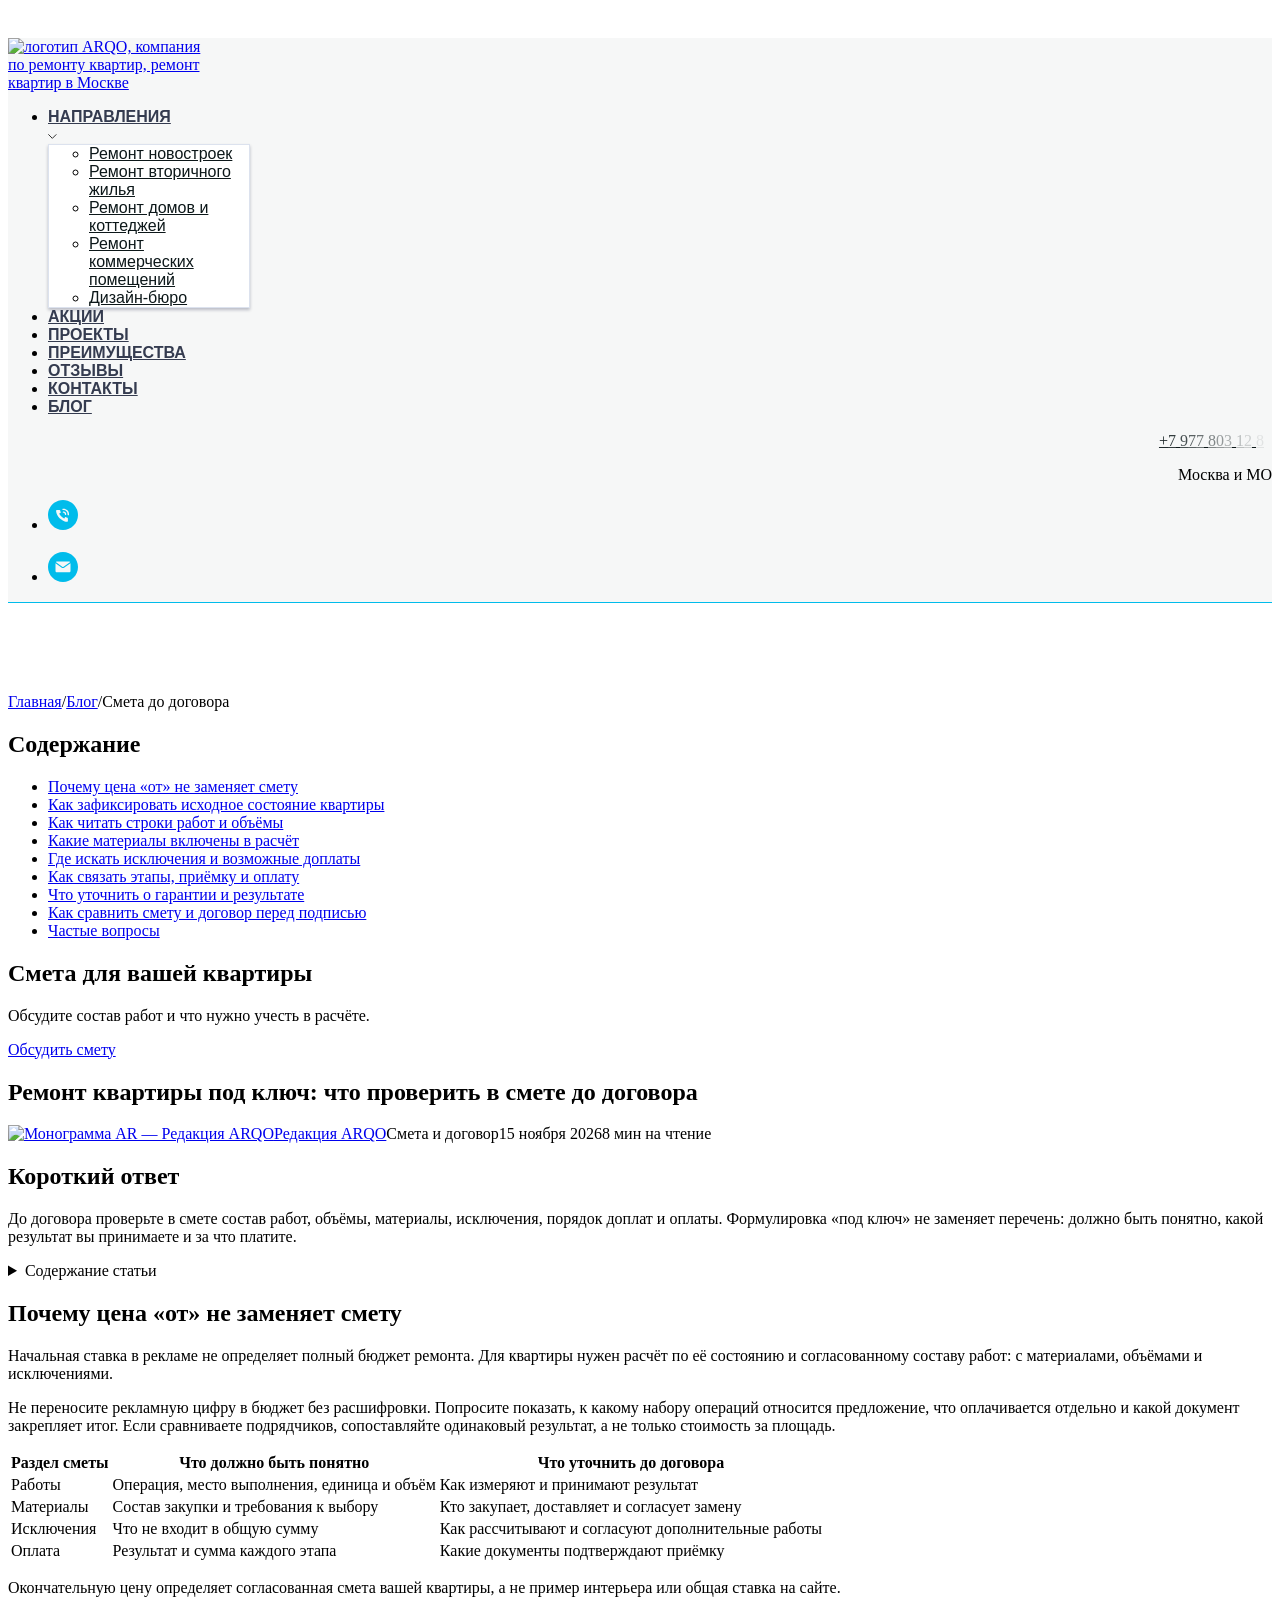
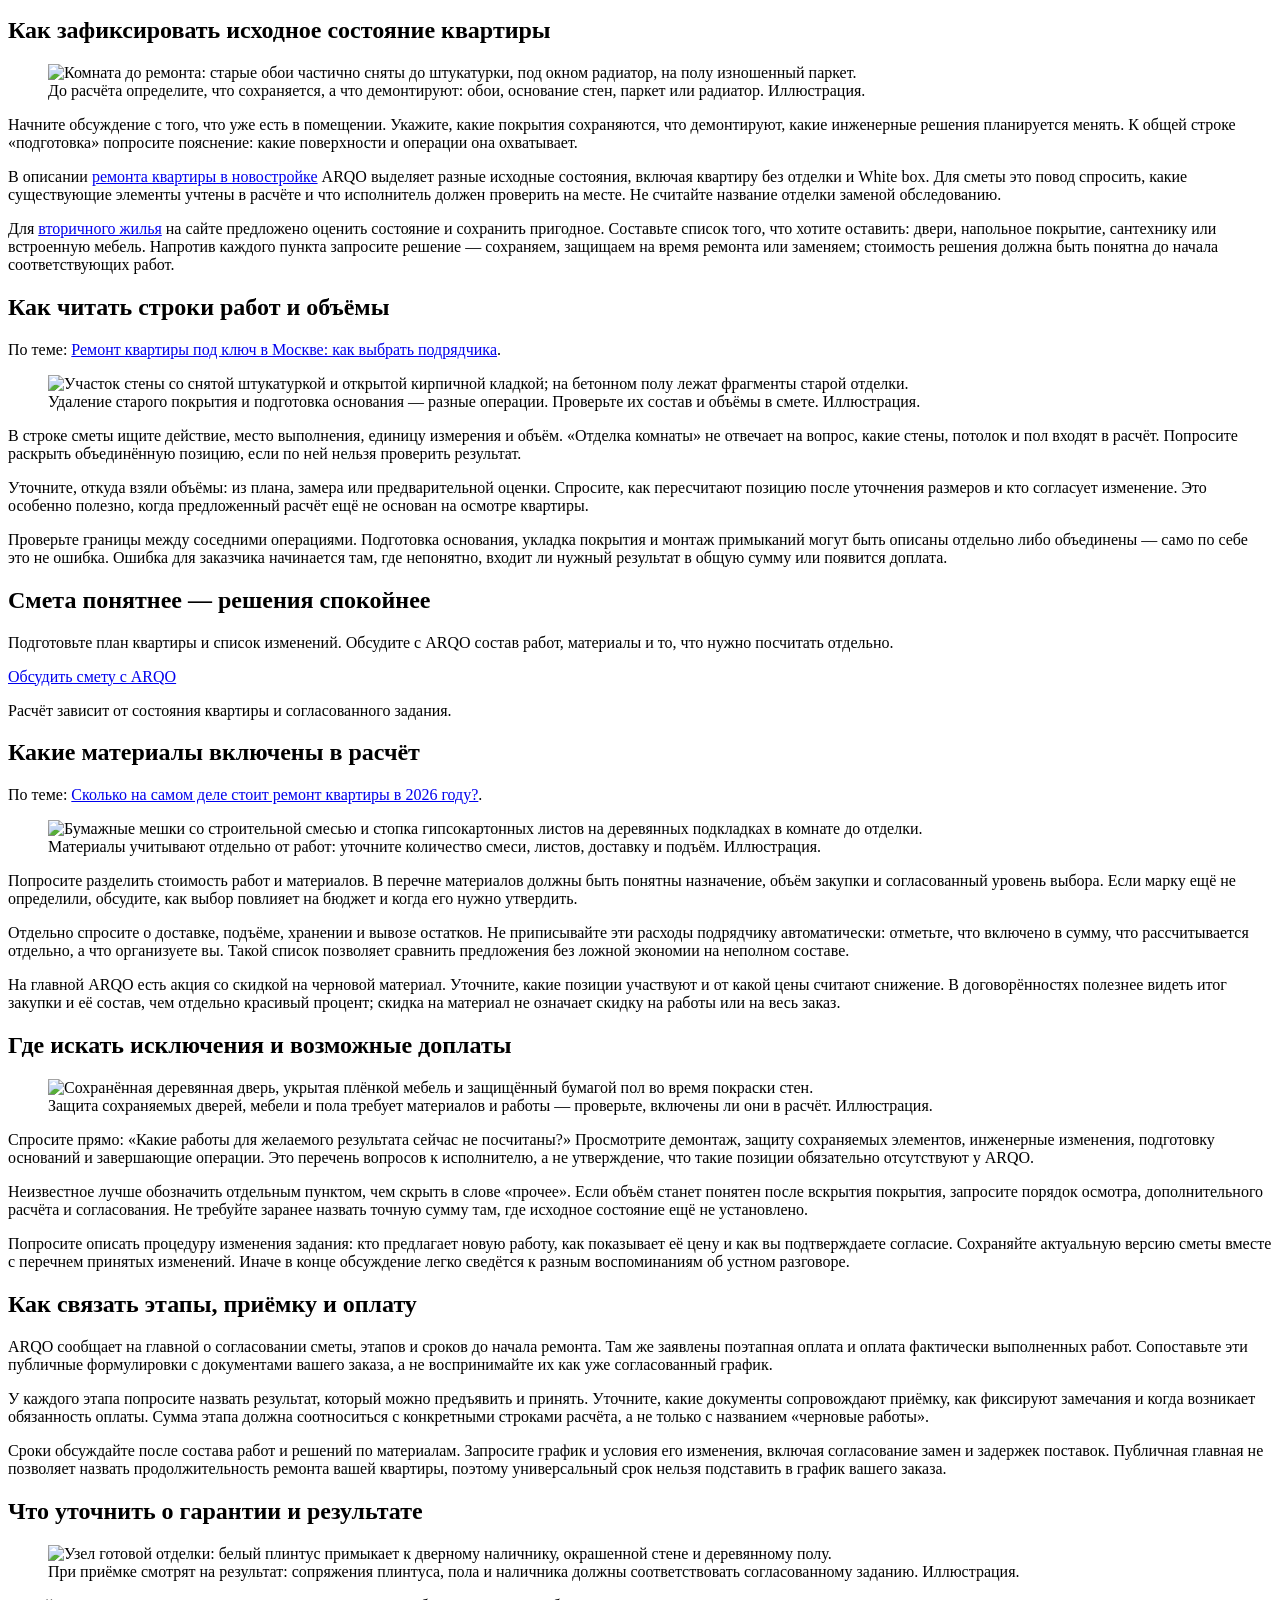
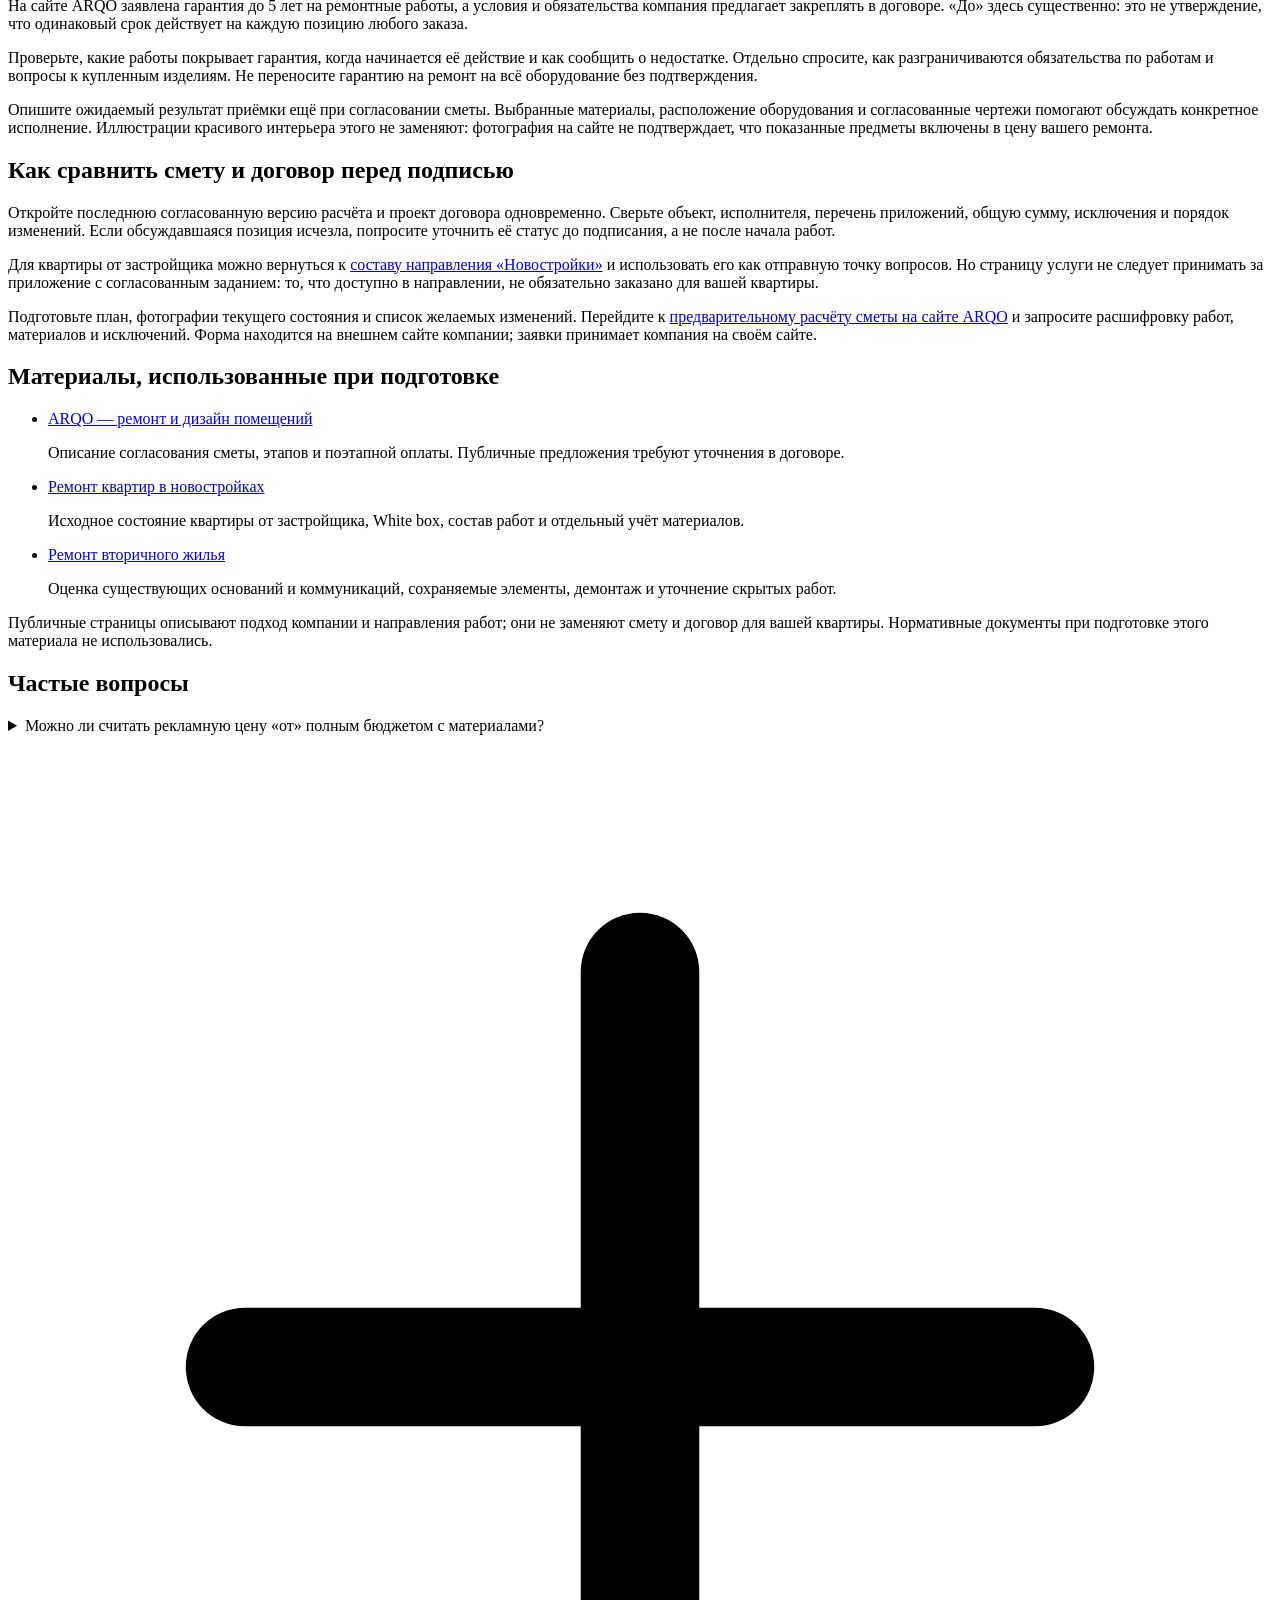
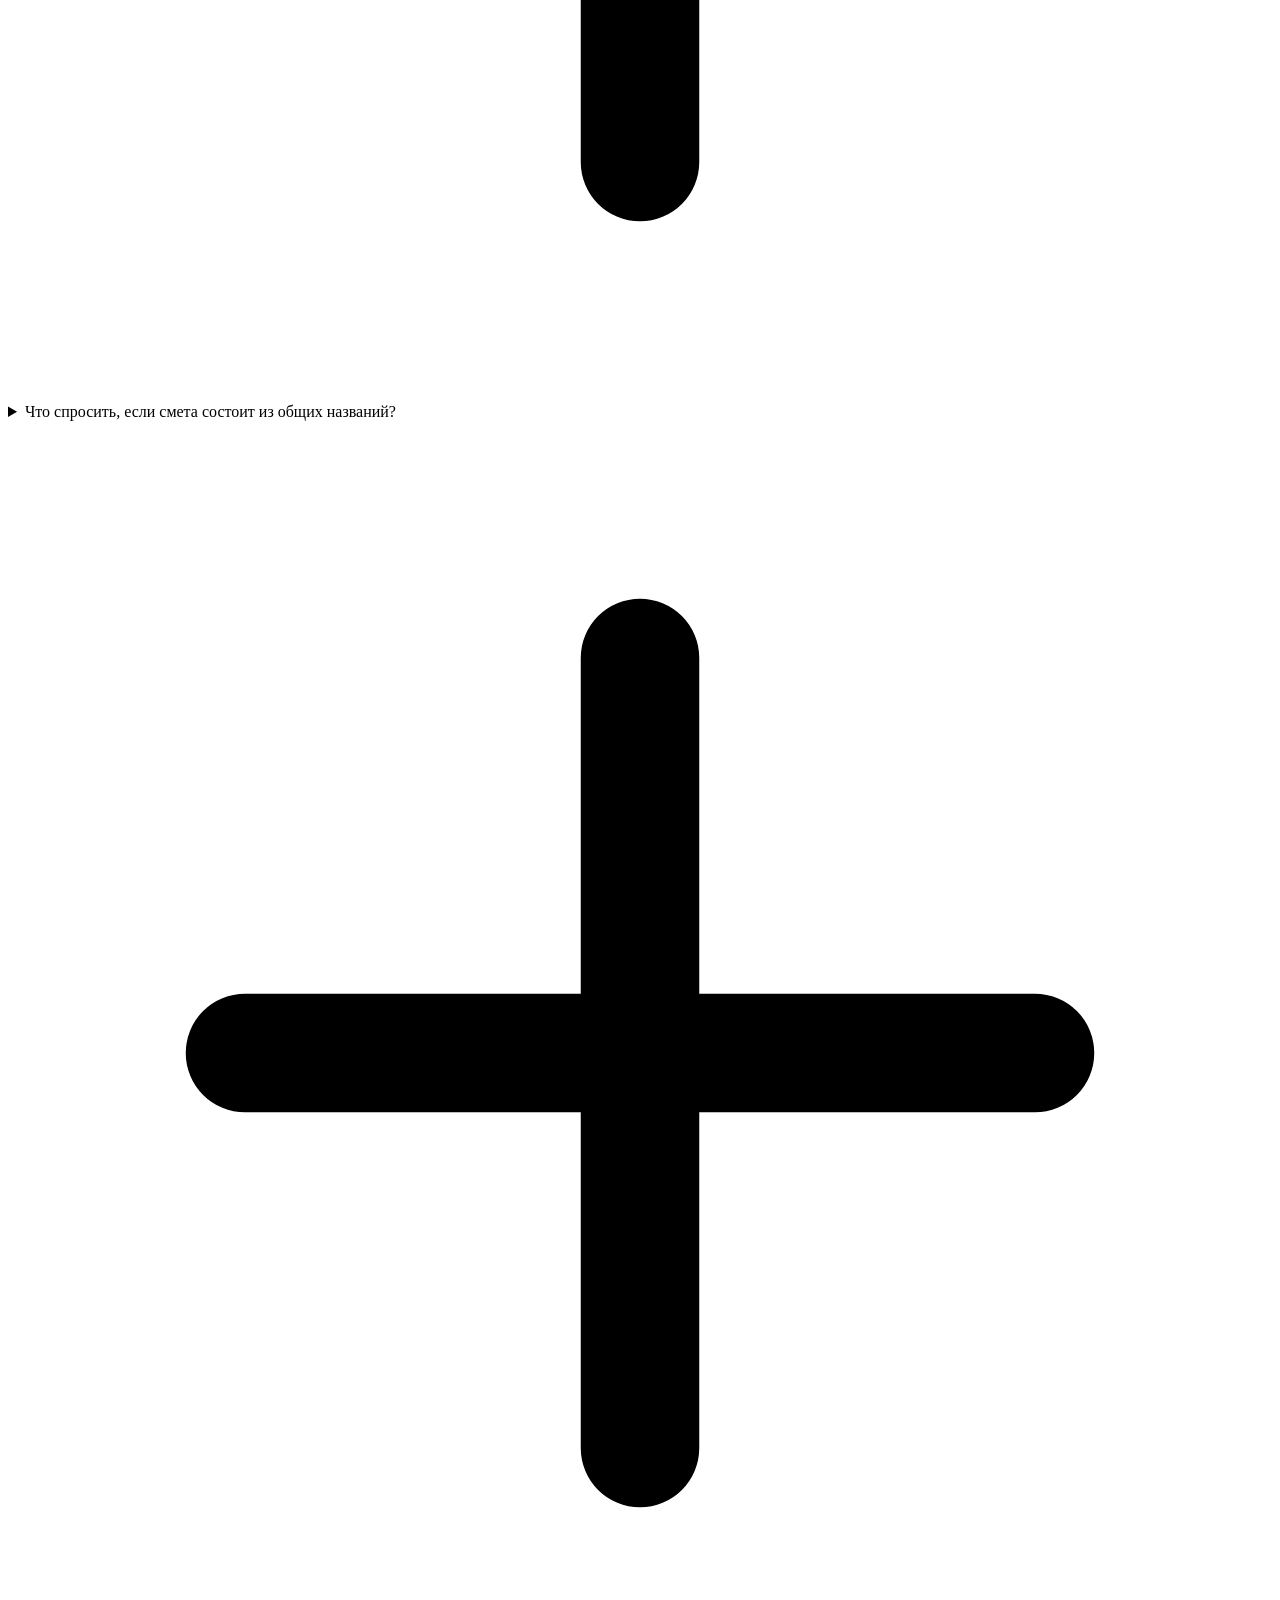
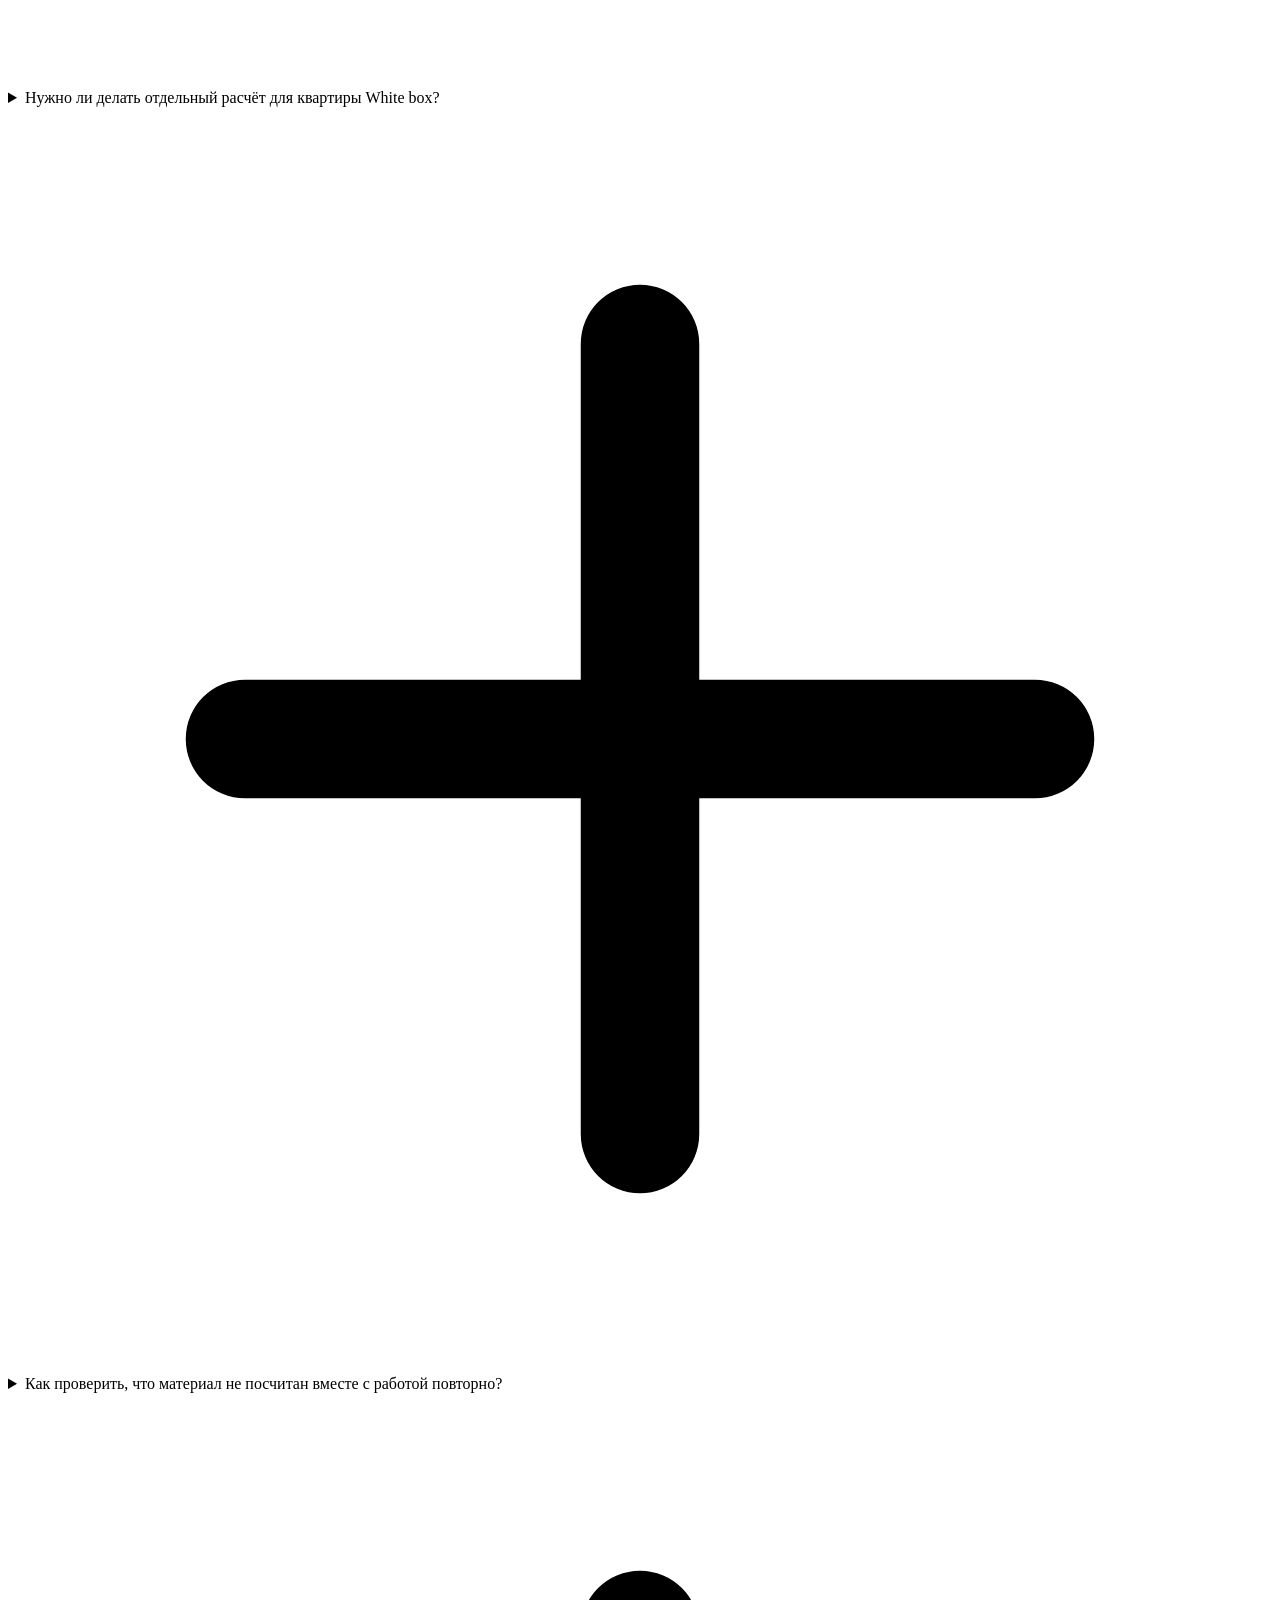
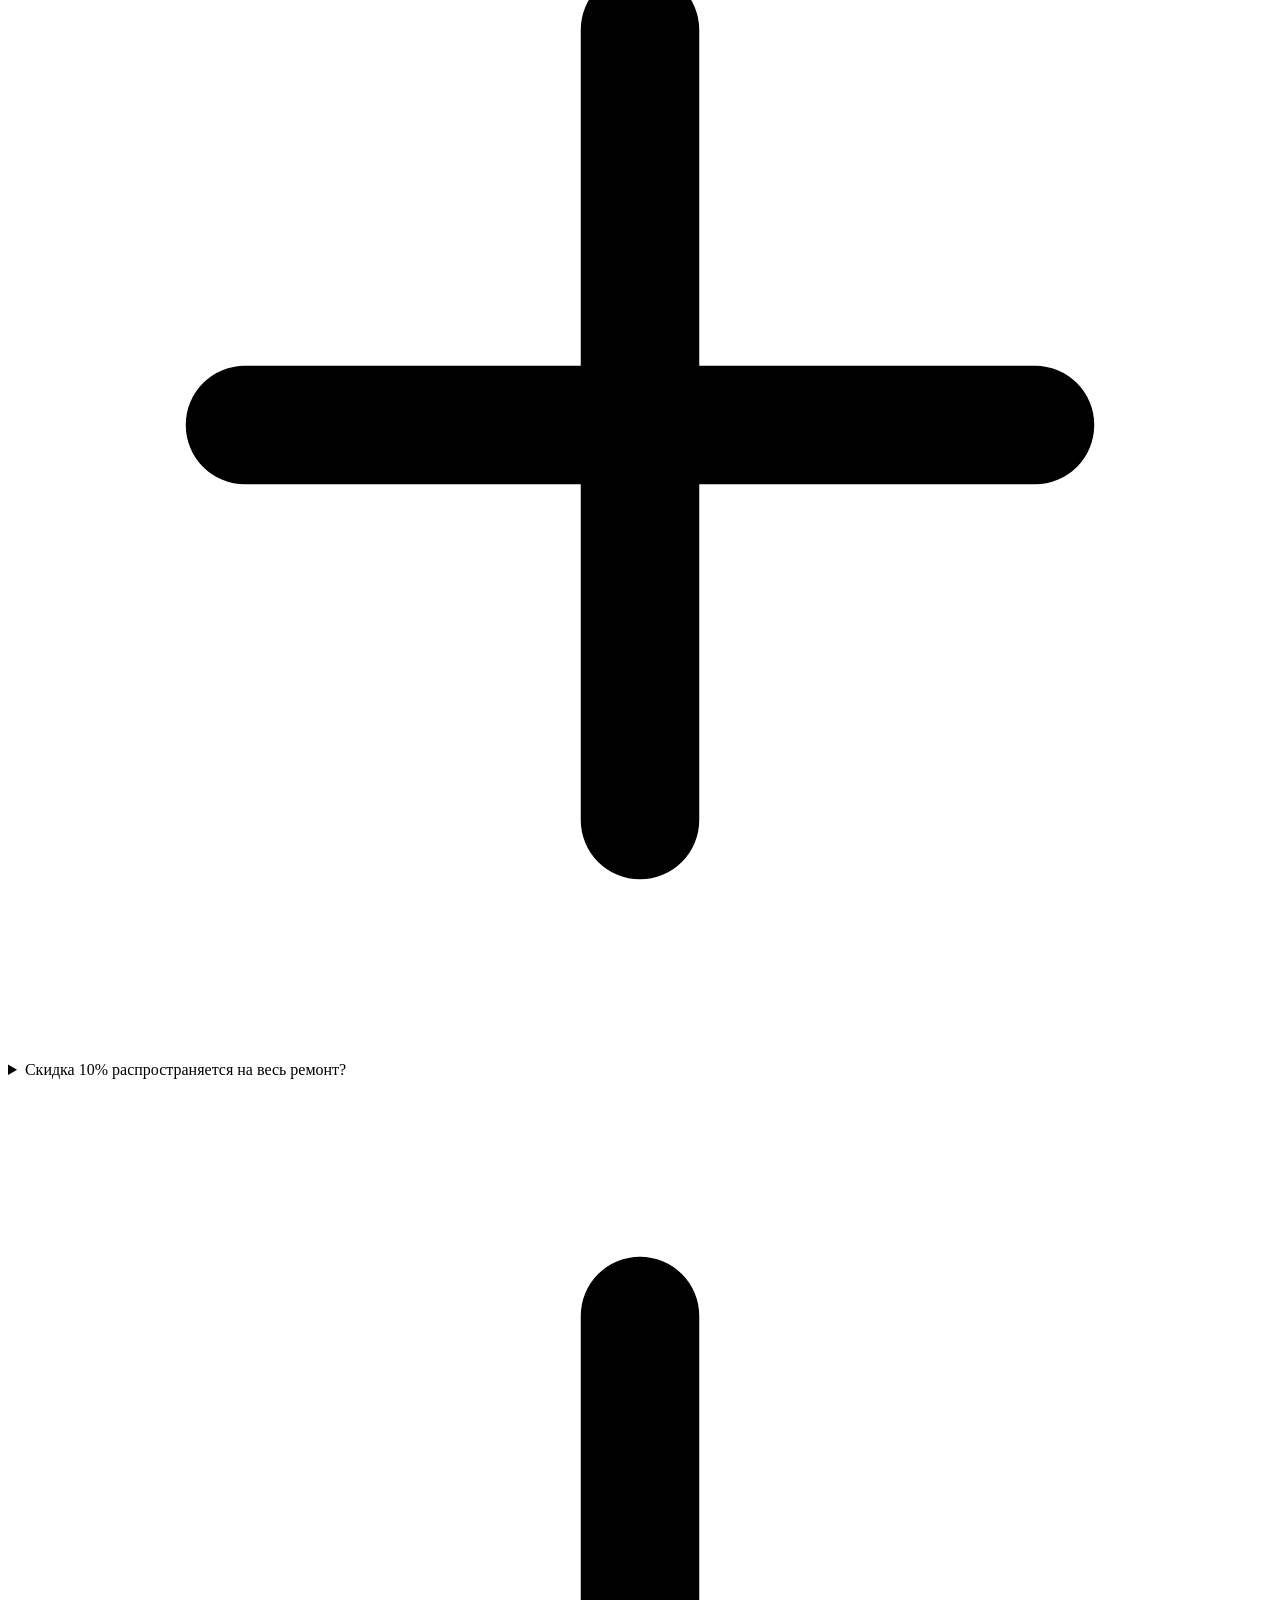
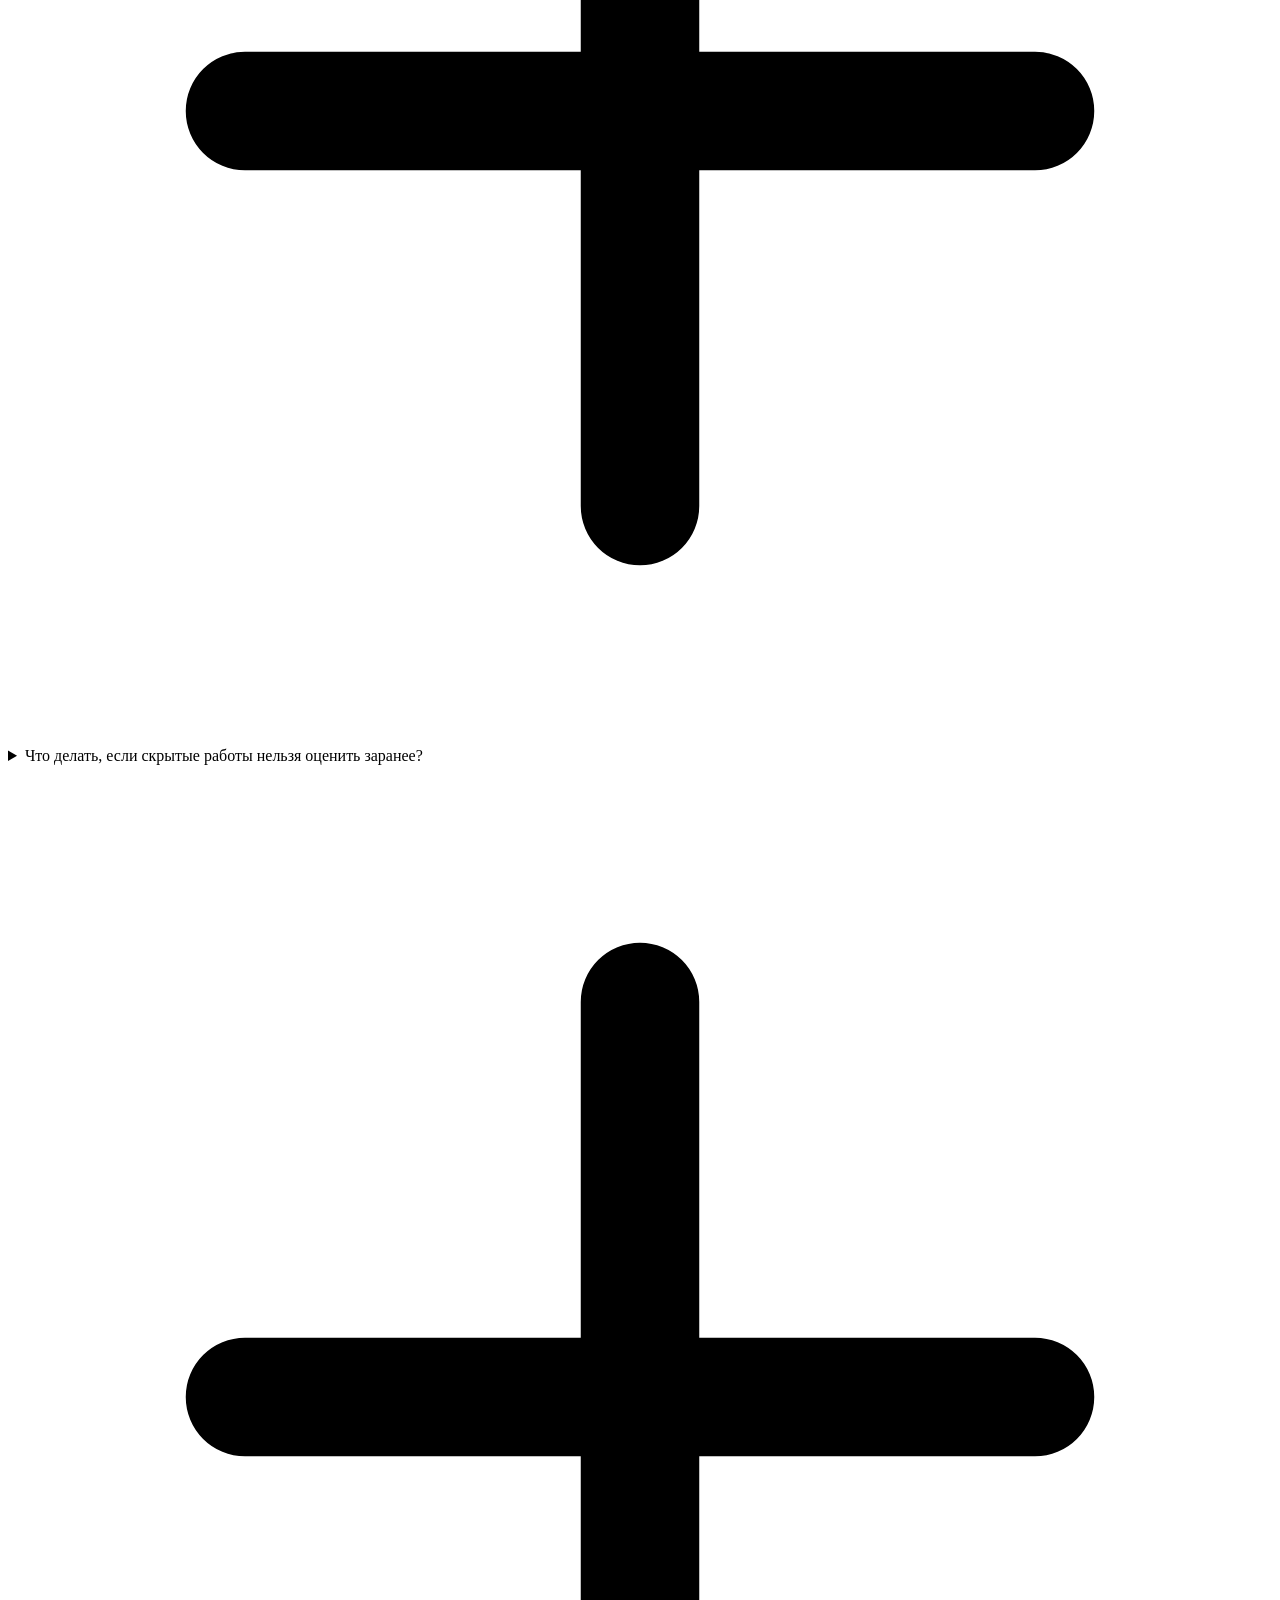
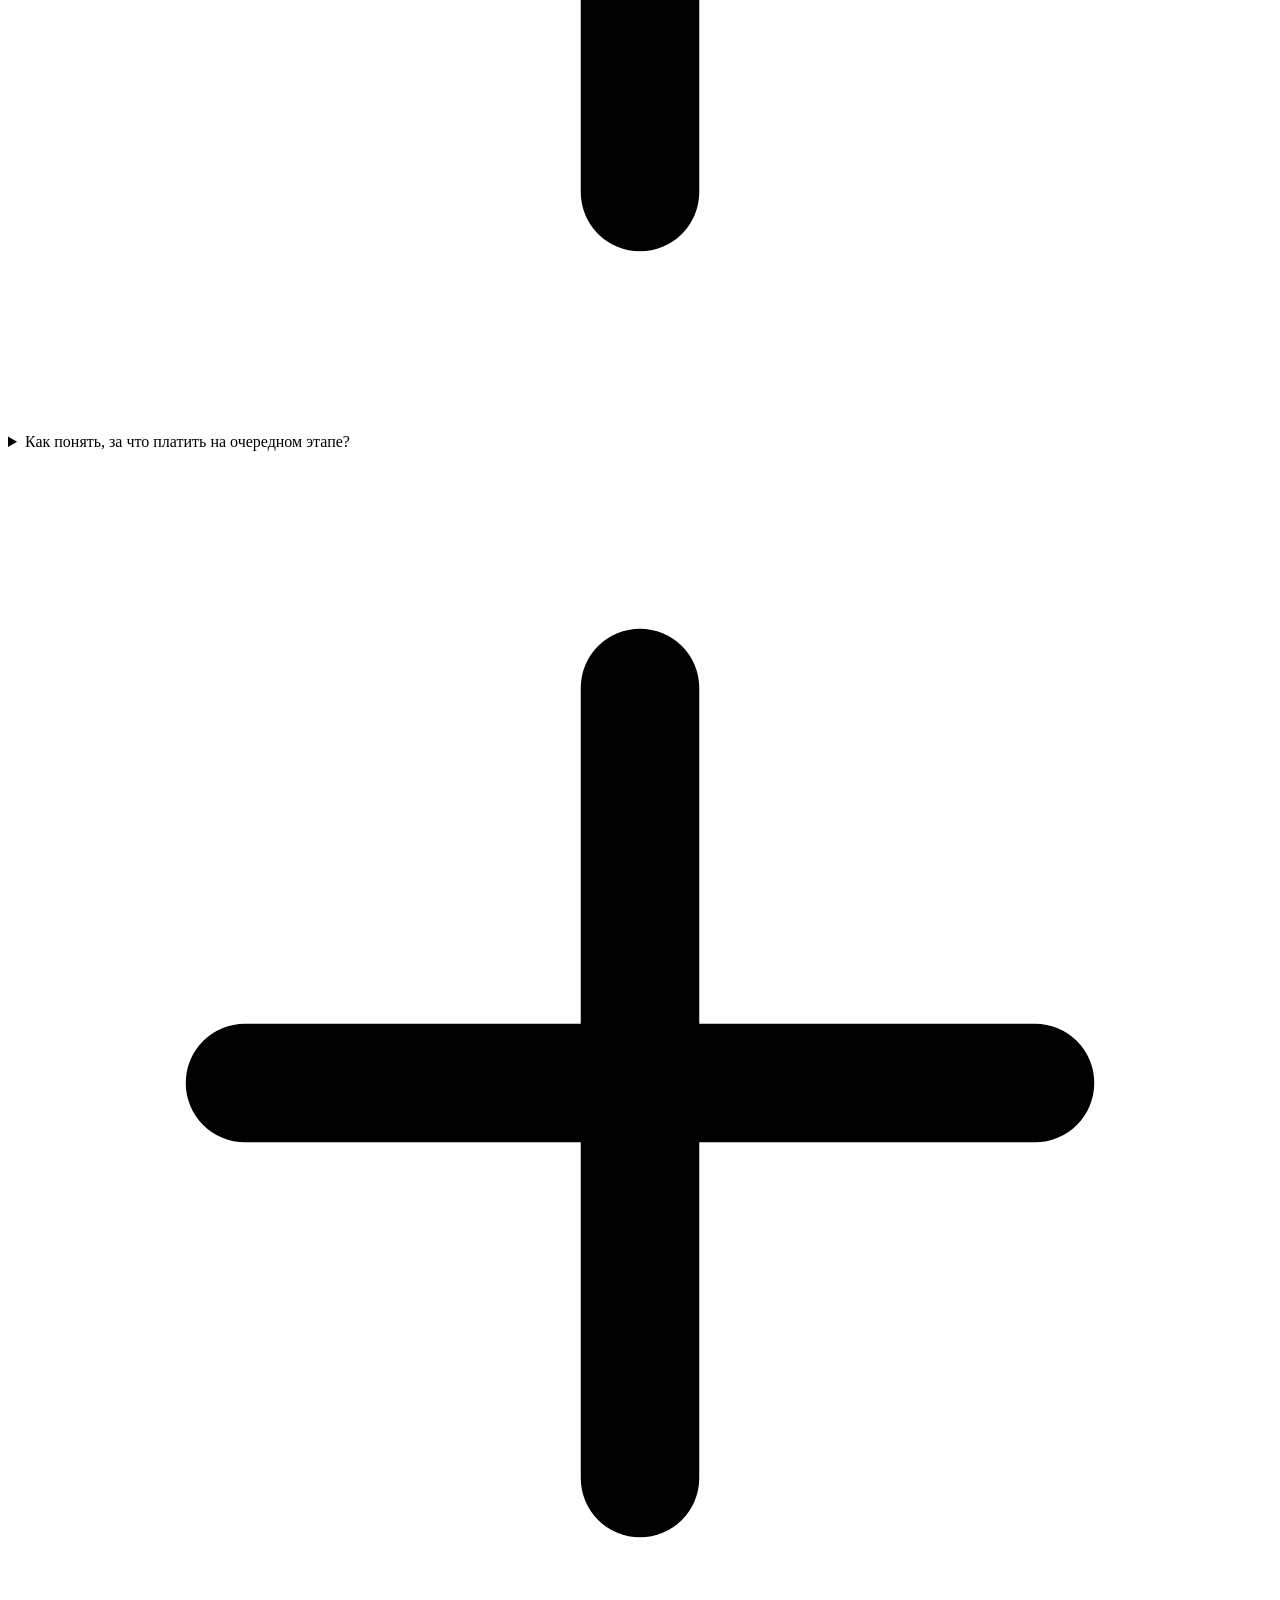
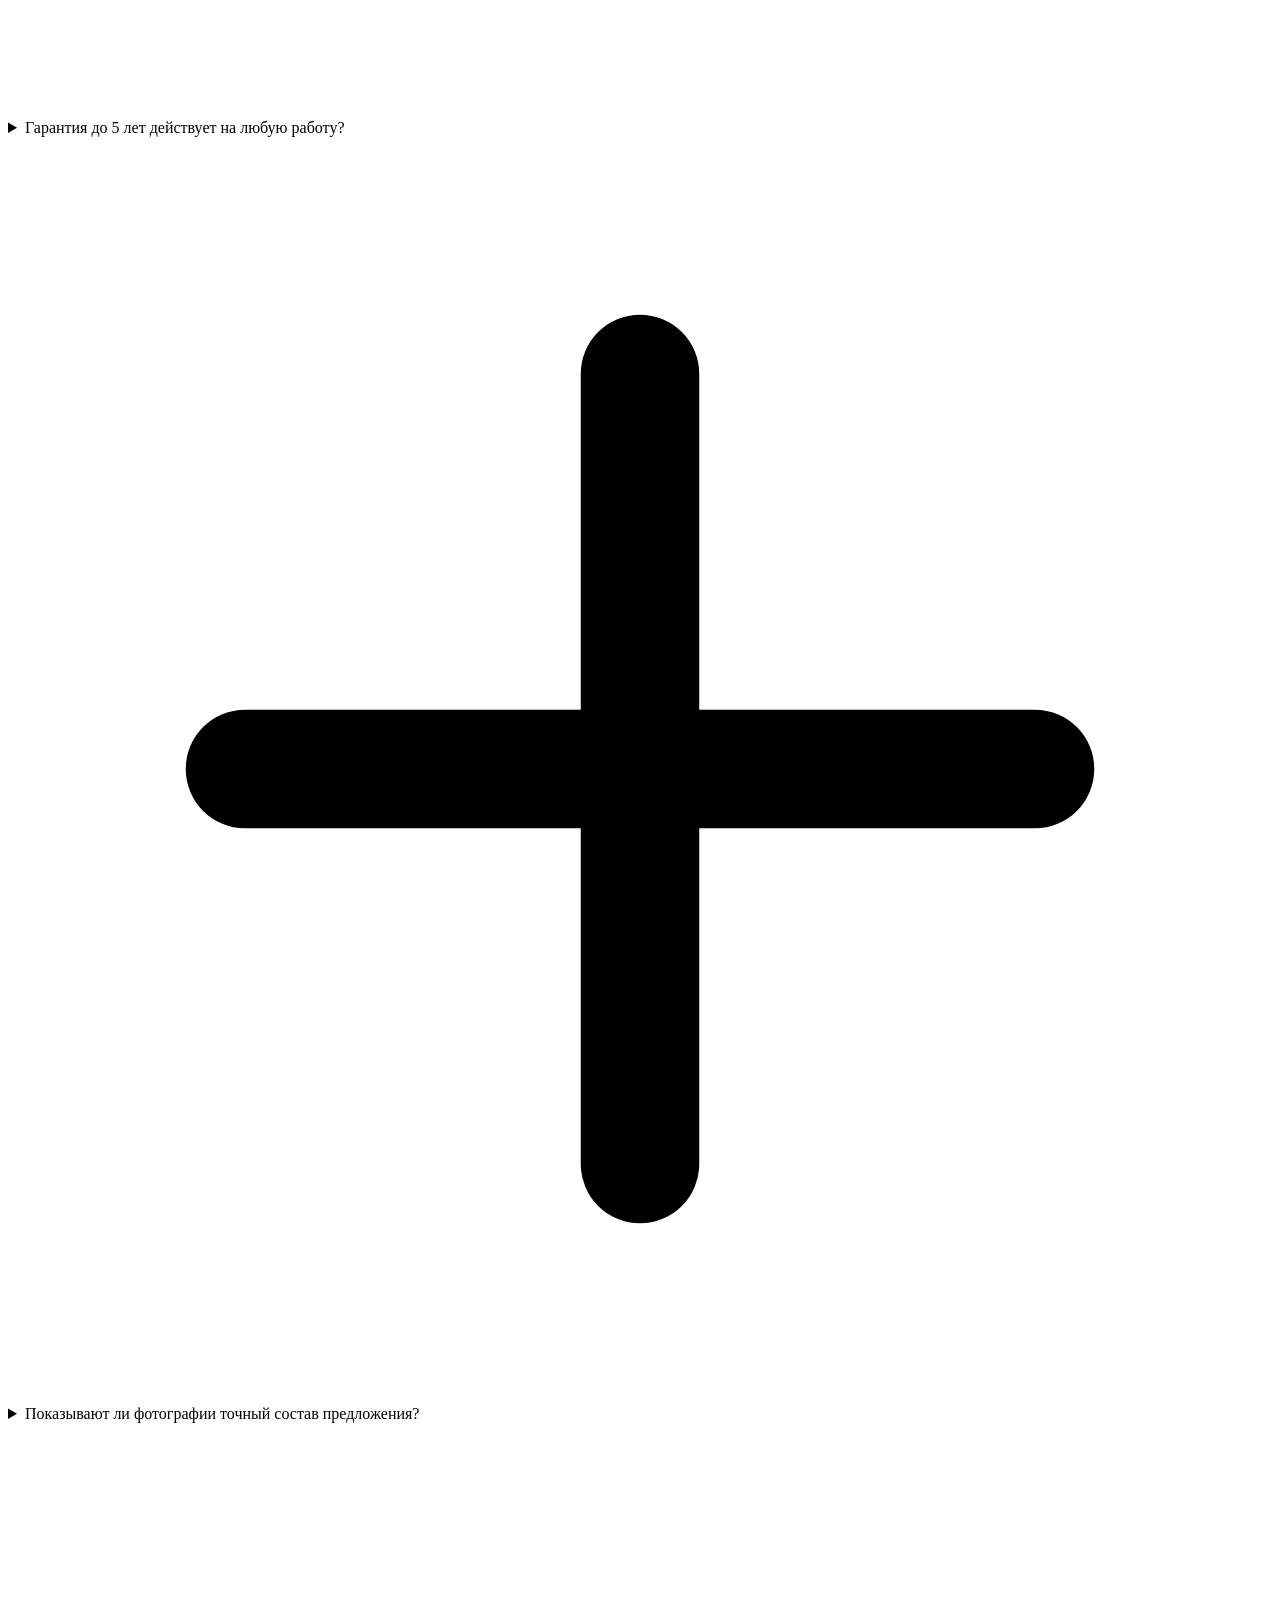
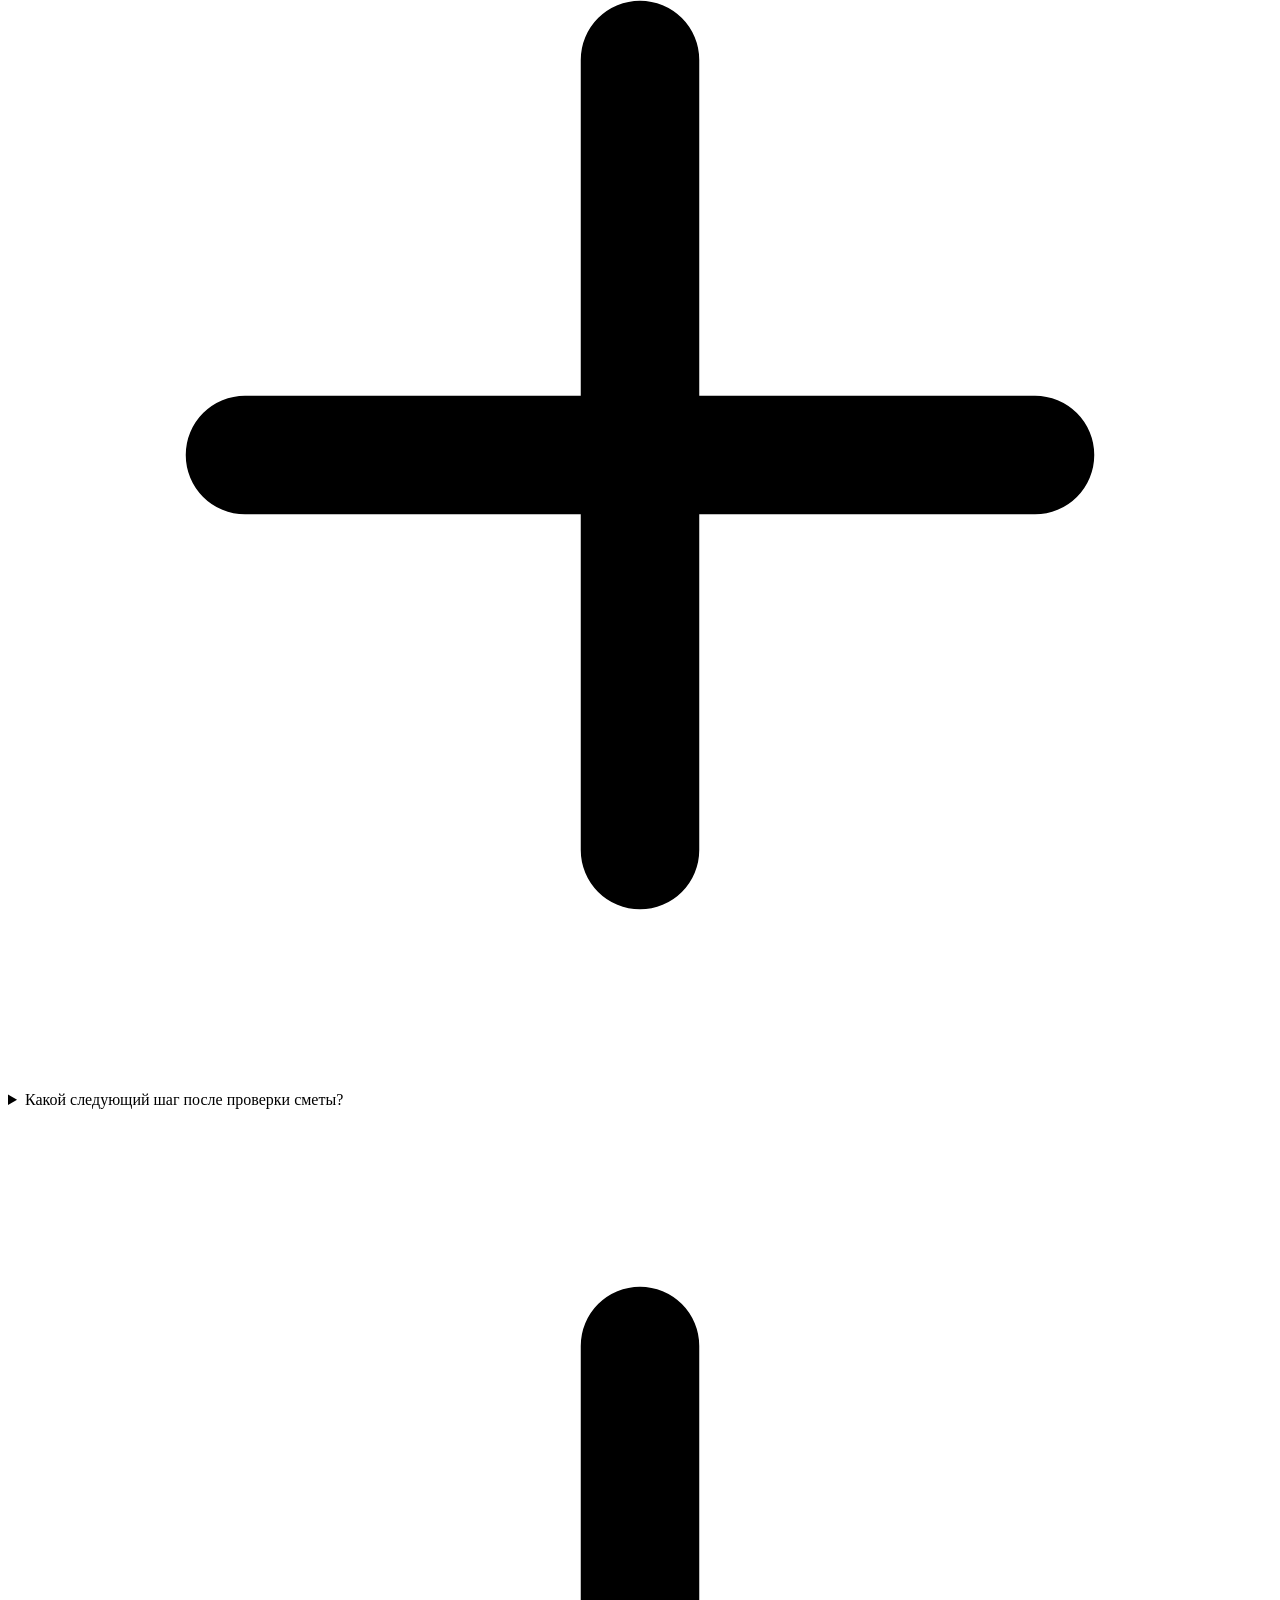
==== commit ab1a0b85: "Add accessible FAQ, sources, editorial avatar and related covers" ====
--- a/author.html
+++ b/author.html
@@ -13,7 +13,7 @@
 Ремонт коммерческих помещений
 </a> </div> </li> <li class="t-menusub__list-item t-menusub__innermenu-item t-name t-name_xs" role="none"> <div class="t-menusub__link-wrapper"> <a class="t-menusub__link-item t-name t-name_xs" role="menuitem" href="https://arqoremont.ru/designbureau" data-menu-item-number="1">
 Дизайн-бюро
-</a> </div> </li> </ul> </div> <div class="t-menusub__innermenu"> </div> </div> </div> </div> </li> <li class="t-menu-base__list-item"> <div class="t-menu__link-wrapper" data-menu-submenu-hook=""> <a class="t-menu__link-item" href="https://arqoremont.ru/#rec5064985201" data-menu-item-number="2">Акции</a> </div> </li> <li class="t-menu-base__list-item"> <div class="t-menu__link-wrapper" data-menu-submenu-hook=""> <a class="t-menu__link-item" href="https://arqoremont.ru/#rec5036092501" data-menu-item-number="3">Проекты</a> </div> </li> <li class="t-menu-base__list-item"> <div class="t-menu__link-wrapper" data-menu-submenu-hook=""> <a class="t-menu__link-item" href="https://arqoremont.ru/#rec5076121701" data-menu-item-number="4">Преимущества</a> </div> </li> <li class="t-menu-base__list-item"> <div class="t-menu__link-wrapper" data-menu-submenu-hook=""> <a class="t-menu__link-item" href="https://arqoremont.ru/#rec4827146201" data-menu-item-number="5">Отзывы</a> </div> </li> <li class="t-menu-base__list-item"> <div class="t-menu__link-wrapper" data-menu-submenu-hook=""> <a class="t-menu__link-item" href="https://arqoremont.ru/#rec4815288701" data-menu-item-number="6">Контакты</a> </div> </li> <li class="t-menu-base__list-item"> <div class="t-menu__link-wrapper" data-menu-submenu-hook=""> <a class="t-menu__link-item" href="https://arqoremont.ru/blog" data-menu-item-number="7">Блог</a> </div> </li> </ul> </div> <div class="t-menu-base__rightwrapper t-menu-base__wrapper" style=""> <div class="t-menu-base__additionalwrapper"> <div class="t-menu-base__right_descr" field="descr"><p style="text-align: right;"><a href="tel:+79778031287" style="color: rgb(12, 23, 25);"><small style="display: inline; margin: 0px; padding: 0px; font-size: inherit; color: inherit; line-height: inherit;"><small style="display: inline; margin: 0px; padding: 0px; font-size: inherit; color: inherit; line-height: inherit; opacity: 0.916667;">+</small><small style="display: inline; margin: 0px; padding: 0px; font-size: inherit; color: inherit; line-height: inherit; opacity: 0.833333;">7</small><small style="display: inline; margin: 0px; padding: 0px; font-size: inherit; color: inherit; line-height: inherit;"> </small><small style="display: inline; margin: 0px; padding: 0px; font-size: inherit; color: inherit; line-height: inherit; opacity: 0.75;">9</small><small style="display: inline; margin: 0px; padding: 0px; font-size: inherit; color: inherit; line-height: inherit; opacity: 0.666667;">7</small><small style="display: inline; margin: 0px; padding: 0px; font-size: inherit; color: inherit; line-height: inherit; opacity: 0.583333;">7</small><small style="display: inline; margin: 0px; padding: 0px; font-size: inherit; color: inherit; line-height: inherit;"> </small><small style="display: inline; margin: 0px; padding: 0px; font-size: inherit; color: inherit; line-height: inherit; opacity: 0.5;">8</small><small style="display: inline; margin: 0px; padding: 0px; font-size: inherit; color: inherit; line-height: inherit; opacity: 0.416667;">0</small><small style="display: inline; margin: 0px; padding: 0px; font-size: inherit; color: inherit; line-height: inherit; opacity: 0.333333;">3</small><small style="display: inline; margin: 0px; padding: 0px; font-size: inherit; color: inherit; line-height: inherit;"> </small><small style="display: inline; margin: 0px; padding: 0px; font-size: inherit; color: inherit; line-height: inherit; opacity: 0.25;">1</small><small style="display: inline; margin: 0px; padding: 0px; font-size: inherit; color: inherit; line-height: inherit; opacity: 0.166667;">2</small><small style="display: inline; margin: 0px; padding: 0px; font-size: inherit; color: inherit; line-height: inherit;"> </small><small style="display: inline; margin: 0px; padding: 0px; font-size: inherit; color: inherit; line-height: inherit; opacity: 0.0833333;">8</small><small style="display: inline; margin: 0px; padding: 0px; font-size: inherit; color: inherit; line-height: inherit; opacity: 0;">7</small></small></a></p><p style="text-align: right;">Москва и МО</p></div> <div class="t-sociallinks"> <ul role="list" class="t-sociallinks__wrapper" aria-label="Соц. сети"> <!-- new soclinks --><li class="t-sociallinks__item t-sociallinks__item_phone"><a href="tel:+7 977 803 12 87" target="_self" rel="nofollow" aria-label="Телефон" title="Телефон" style="width: 30px; height: 30px;"><svg class="t-sociallinks__svg" role="presentation" width="30px" height="30px" viewBox="0 0 100 100" fill="none" xmlns="http://www.w3.org/2000/svg"> <path fill-rule="evenodd" clip-rule="evenodd" d="M50 100C77.6142 100 100 77.6142 100 50C100 22.3858 77.6142 0 50 0C22.3858 0 0 22.3858 0 50C0 77.6142 22.3858 100 50 100ZM50.0089 29H51.618C56.4915 29.0061 61.1633 30.9461 64.6073 34.3938C68.0512 37.8415 69.9856 42.5151 69.9856 47.3879V48.9968C69.9338 49.5699 69.6689 50.1027 69.2433 50.49C68.8177 50.8772 68.2623 51.0908 67.6868 51.0884H67.5029C66.8966 51.0358 66.3359 50.745 65.9437 50.2796C65.5516 49.8143 65.36 49.2124 65.4109 48.6061V47.3879C65.4109 43.7303 63.9578 40.2225 61.3711 37.6362C58.7844 35.0499 55.2761 33.597 51.618 33.597H50.3997C49.79 33.6488 49.1847 33.4563 48.7169 33.0619C48.2492 32.6675 47.9573 32.1035 47.9054 31.4939C47.8536 30.8843 48.0461 30.279 48.4406 29.8114C48.835 29.3437 49.3992 29.0518 50.0089 29ZM56.889 49.0132C56.4579 48.5821 56.2157 47.9975 56.2157 47.3879C56.2157 46.1687 55.7313 44.9994 54.869 44.1373C54.0068 43.2752 52.8374 42.7909 51.618 42.7909C51.0083 42.7909 50.4236 42.5488 49.9925 42.1177C49.5614 41.6867 49.3192 41.102 49.3192 40.4924C49.3192 39.8828 49.5614 39.2982 49.9925 38.8672C50.4236 38.4361 51.0083 38.1939 51.618 38.1939C54.0568 38.1939 56.3956 39.1626 58.1201 40.8868C59.8445 42.611 60.8133 44.9495 60.8133 47.3879C60.8133 47.9975 60.5711 48.5821 60.14 49.0132C59.7089 49.4442 59.1242 49.6864 58.5145 49.6864C57.9048 49.6864 57.3201 49.4442 56.889 49.0132ZM66.4011 69.0663L66.401 69.0846C66.3999 69.5725 66.2967 70.0547 66.0981 70.5003C65.8998 70.9451 65.611 71.3435 65.2499 71.67C64.8674 72.0182 64.4123 72.2771 63.9176 72.428C63.4516 72.5702 62.9613 72.6132 62.4782 72.5546C58.2475 72.53 53.4102 70.5344 49.1802 68.1761C44.8871 65.7827 41.0444 62.915 38.8019 60.9903L38.7681 60.9613L38.7367 60.9299C32.3303 54.5198 28.2175 46.1735 27.0362 37.186C26.9623 36.6765 27.0018 36.157 27.1519 35.6645C27.3027 35.1695 27.5615 34.7142 27.9094 34.3314C28.2397 33.9658 28.6436 33.6742 29.0944 33.4757C29.5447 33.2775 30.0316 33.1766 30.5234 33.1796H37.4967C38.299 33.1636 39.0826 33.4244 39.7156 33.9184C40.3527 34.4156 40.7979 35.1184 40.9754 35.9071L41.0038 36.0335V36.1631C41.0038 36.4901 41.0787 36.795 41.1847 37.2268C41.2275 37.4012 41.2755 37.5965 41.3256 37.8221L41.326 37.8238C41.583 38.9896 41.925 40.1351 42.3491 41.251L42.7322 42.259L38.4899 44.26L38.4846 44.2625C38.204 44.3914 37.986 44.6263 37.8784 44.9157L37.8716 44.934L37.8642 44.952C37.7476 45.236 37.7476 45.5545 37.8642 45.8385L37.9144 45.9608L37.9359 46.0912C38.0802 46.9648 38.5603 48.0981 39.4062 49.4169C40.243 50.7215 41.3964 52.1437 42.808 53.5872C45.6206 56.4634 49.3981 59.3625 53.5798 61.5387C53.8533 61.6395 54.1552 61.6343 54.4257 61.5231L54.4437 61.5157L54.462 61.5089C54.7501 61.4016 54.9842 61.1848 55.1133 60.9057L55.1148 60.9023L57.0232 56.6591L58.0397 57.03C59.1934 57.4509 60.3737 57.7947 61.5729 58.0592L61.5785 58.0605L61.5841 58.0618C62.152 58.1929 62.7727 58.3042 63.3802 58.3942L63.4231 58.4006L63.4654 58.4101C64.2537 58.5877 64.956 59.0332 65.453 59.6706C65.9429 60.2991 66.2033 61.0758 66.1916 61.8721L66.4011 69.0663Z" fill="#00bceb"></path> </svg></a></li>&nbsp;<li class="t-sociallinks__item t-sociallinks__item_email"><a href="mailto:i@arqoremont.ru?subject=Письмо с сайта" target="_blank" rel="nofollow" aria-label="E-mail" title="E-mail" style="width: 30px; height: 30px;"><svg class="t-sociallinks__svg" role="presentation" width="30px" height="30px" viewBox="0 0 100 100" fill="none" xmlns="http://www.w3.org/2000/svg"> <path fill-rule="evenodd" clip-rule="evenodd" d="M50 100C77.6142 100 100 77.6142 100 50C100 22.3858 77.6142 0 50 0C22.3858 0 0 22.3858 0 50C0 77.6142 22.3858 100 50 100ZM51.8276 49.2076L74.191 33.6901C73.4347 32.6649 72.2183 32 70.8466 32H29.1534C27.8336 32 26.6576 32.6156 25.8968 33.5752L47.5881 49.172C48.8512 50.0802 50.5494 50.0945 51.8276 49.2076ZM75 63.6709V37.6286L53.4668 52.57C51.1883 54.151 48.1611 54.1256 45.9095 52.5066L25 37.4719V63.6709C25 65.9648 26.8595 67.8243 29.1534 67.8243H70.8466C73.1405 67.8243 75 65.9648 75 63.6709Z" fill="#00bceb"></path> </svg></a></li><!-- /new soclinks --> </ul> </div> </div> </div> </div> </div> </div>  <style>#rec4809973601 .t-menu__link-item{-webkit-transition:color 0.3s ease-in-out,opacity 0.3s ease-in-out;transition:color 0.3s ease-in-out,opacity 0.3s ease-in-out;position:relative;}#rec4809973601 .t-menu__link-item:not(.t-active):not(.tooltipstered)::after{content:'';position:absolute;left:0;bottom:20%;opacity:0;width:100%;height:100%;border-bottom:0px solid #00bceb;-webkit-box-shadow:inset 0px -1px 0px 0px #00bceb;-moz-box-shadow:inset 0px -1px 0px 0px #00bceb;box-shadow:inset 0px -1px 0px 0px #00bceb;-webkit-transition:all 0.3s ease;transition:all 0.3s ease;pointer-events:none;}#rec4809973601 .t-menu__link-item.t-active:not(.t978__menu-link){color:#343b4f !important;font-weight:400 !important;}#rec4809973601 .t-menu__link-item.t-active::after{content:'';position:absolute;left:0;-webkit-transition:all 0.3s ease;transition:all 0.3s ease;opacity:1;width:100%;height:100%;bottom:-0px;border-bottom:0px solid #00bceb;-webkit-box-shadow:inset 0px -1px 0px 0px #00bceb;-moz-box-shadow:inset 0px -1px 0px 0px #00bceb;box-shadow:inset 0px -1px 0px 0px #00bceb;}@media (hover:hover){#rec4809973601 .t-menu__link-item:not(.t-active):not(.tooltipstered):hover{color:#99a6c0 !important;}}#rec4809973601 .t-menu__link-item:not(.t-active):not(.tooltipstered):focus-visible{color:#99a6c0 !important;}#rec4809973601 .t-menu__link-item:not(.t-active):not(.tooltipstered):hover::after{opacity:1;bottom:-0px;}#rec4809973601 .t-menu__link-item:not(.t-active):not(.tooltipstered):focus-visible::after{opacity:1;bottom:-0px;}@supports (overflow:-webkit-marquee) and (justify-content:inherit){#rec4809973601 .t-menu__link-item,#rec4809973601 .t-menu__link-item.t-active{opacity:1 !important;}}</style> <style>#rec4809973601{--menu-text-color:#343b4f;--menu-hover-text-color:#99a6c0;--menusub-text-color:#0c1719;--menusub-bg:#ffffff;--menusub-shadow:0px 2px 3px rgba(0,11,48,0.25);--menusub-radius:0;--menusub-border:1px solid #dce2ee;--menusub-width:200px;--menusub-transition:0.3s ease-in-out;--menusub-active-color:#000;--menusub-hover-color:#00bceb;--menu-link-font-size:14px;--menusub-link-font-size:14px;--menusub-target-arrow-size:16px;--menusub-arrow-size:16px;--menusub-arrow-color:#0c1719;}#rec4809973601 .t-menu__link-item.t-active + .t-menusub__arrow svg path{stroke:#343b4f;}@media screen and (max-width:960px){#rec4809973601{--menusub-target-arrow-size:14px;--menusub-arrow-size:14px;--menusub-arrow-color:#0c1719;}}#rec4809973601 .t-menu-base .t-menusub__link-item,#rec4809973601 .t-menu-base .t-menusub__innermenu-link,#rec4809973601 .t1362 .t-menusub__link-item,#rec4809973601 .t1362 .t-menusub__innermenu-link,#rec4809973601 .t3112 .t-menusub__link-item,#rec4809973601 .t3112 .t-menusub__innermenu-link{transition:color var(--menusub-transition),opacity var(--menusub-transition);}#rec4809973601 .t-menu-base .t-menusub__list-item,#rec4809973601 .t-menu-base .t-menusub__innermenu-item,#rec4809973601 .t1362 .t-menusub__list-item,#rec4809973601 .t1362 .t-menusub__innermenu-item,#rec4809973601 .t3112 .t-menusub__list-item,#rec4809973601 .t3112 .t-menusub__innermenu-item{transition:background-color var(--menusub-transition);}@media (hover:hover){#rec4809973601 .t-menu-base .t-menusub__link-item:not(.t-active):not(.tooltipstered):hover,#rec4809973601 .t-menu-base .t-menusub__innermenu-link:not(.t-active):hover,#rec4809973601 .t1362 .t-menusub__link-item:not(.t-active):not(.tooltipstered):hover,#rec4809973601 .t1362 .t-menusub__innermenu-link:not(.t-active):hover,#rec4809973601 .t3112 .t-menusub__link-item:not(.t-active):not(.tooltipstered):hover,#rec4809973601 .t3112 .t-menusub__innermenu-link:not(.t-active):hover,#rec4809973601 .t-menu-base .t-menusub__list-item:hover .t-menusub__link-item:not(.t-active):not(.tooltipstered),#rec4809973601 .t-menu-base .t-menusub__innermenu-item:hover .t-menusub__innermenu-link:not(.t-active){color:var(--menusub-hover-color) !important;}#rec4809973601 .t-menusub__link-wrapper:hover .t-menusub__arrow svg path{stroke:var(--menusub-hover-color);}}@media (hover:hover){#rec4809973601 .t-menu__link-wrapper:hover .t-menusub__arrow svg path{stroke:var(--menu-hover-text-color);}}@media screen and (max-width:960px){#rec4809973601 .t-menu-base .t-menusub__menu .t-menusub__link-item,#rec4809973601 .t-menu-base .t-menusub__menu .t-menusub__innermenu-link{color:var(--menusub-text-color);}#rec4809973601 .t-menu-base .t-menusub__menu .t-menusub__link-item.t-active{color:var(--menusub-text-color) !important;}#rec4809973601 .t-menu-base .t-menusub__menu .t-menusub__list-item:has(.t-active){background-color:transparent;}}</style>  <style>#rec4809973601{--mobile-max-width:calc(100vw - 40px);}#rec4809973601 .t-menu-base .t-menusub__innermenu{width:var(--menusub-width);}#rec4809973601 .t-menu-base .t-menusub__innermenu.t-menusub__innermenu_stacked{position:absolute !important;z-index:3 !important;}#rec4809973601 .t-menu-base .t-menusub__innermenu_show>.t-menusub__innermenu-wrapper.t-menusub__innermenu-wrapper_show .t-menusub__innermenu-content{box-shadow:var(--menusub-shadow);border:var(--menusub-border);}@media screen and (min-width:961px){#rec4809973601 .t-menu-base .t-menusub__link-item,#rec4809973601 .t-menu-base .t-menusub__innermenu-link{transition:all var(--menusub-transition);justify-content:space-between;}#rec4809973601 .t-menu-base .t-menusub__link-item .t-menusub__arrow,#rec4809973601 .t-menu-base .t-menusub__innermenu-link .t-menusub__arrow{margin-left:auto;}#rec4809973601 .t-menu-base .t-menusub__menu,#rec4809973601 .t-menu-popover .t-menusub__menu{max-width:calc(var(--menusub-width) * 1);}#rec4809973601 .t-menu-base .t-menusub__innermenu-wrapper{position:absolute;left:0;right:0;}#rec4809973601 .t-menu-base .t-menusub__menu,#rec4809973601 .t-menu-popover .t-menusub__menu{text-align:left;}}@media screen and (max-width:960px){#rec4809973601 .t-menu-base .t-menusub__link-item.t-name,#rec4809973601 .t-menu-base .t-menusub__innermenu-link.t-name{font-size:14px !important;line-height:1 !important;font-family:var(--t-text-font,Arial) !important;font-weight:500 !important;}#rec4809973601 .t-menu-base .t-menusub__innermenu-content{width:var(--menusub-width);}#rec4809973601 .t-menu-base .t-menusub__menu-wrapper{max-width:100% !important;background-color:transparent !important;border:none !important;box-shadow:none !important;border-radius:0 !important;}#rec4809973601 .t-menu-base .t-menusub__innermenu{background-color:transparent !important;border-radius:0 !important;max-width:100% !important;}#rec4809973601 .t-menu-base .t-menusub__innermenu-content{min-width:100% !important;width:100% !important;}#rec4809973601 .t-menu-base .t-menusub__list-item.t-menusub__link-hoverlink,#rec4809973601 .t-menu-base .t-menusub__innermenu-item.t-menusub__link-hoverlink{background-color:transparent !important;border-radius:0 !important;}#rec4809973601 .t-menu-base .t-menusub__menu .t-menusub__link-item.t-active,#rec4809973601 .t-menu-base .t-menusub__menu .t-menusub__innermenu-link.t-active,#rec4809973601 .t-menu-base .t-menusub__menu .t-menusub__link-item.t-active-current,#rec4809973601 .t-menu-base .t-menusub__menu .t-menusub__innermenu-link.t-active-current{background-color:transparent !important;border-radius:0 !important;margin:-8px -10px !important;padding:8px 10px !important;}}</style> <style>#rec4809973601{--menusub-hover-bg:transparent;}#rec4809973601 .t-menu-base .t-menusub__innermenu-content,#rec4809973601 .t-menu-popover .t-menusub__innermenu-content{width:var(--menusub-width);border:var(--menusub-border);box-shadow:var(--menusub-shadow);background-color:var(--menusub-bg);border:1px solid #dce2ee;border-radius:var(--menusub-radius);}#rec4809973601 .t-menu-base .t-menusub__innermenu-content.t-menusub__innermenu-content_level1,#rec4809973601 .t-menu-popover .t-menusub__innermenu-content.t-menusub__innermenu-content_level1{width:calc(var(--menusub-width) * 1);}#rec4809973601 .t1362 .t-menu-popover .t-menusub__link-item,#rec4809973601 .t1362 .t-menu-popover .t-menusub__innermenu-link,#rec4809973601 .t3112 .t-menusub__link-item,#rec4809973601 .t3112 .t-menusub__innermenu-link{transition:all var(--menusub-transition);justify-content:space-between;}@media screen and (min-width:961px){#rec4809973601 .t-menu-base .t-menusub__innermenu-content,#rec4809973601 .t-menu-popover .t-menusub__innermenu-content{text-align:left;}#rec4809973601 .t-menu-base .t-menusub__innermenu-content.t-menusub__innermenu-content_level1 .t-menusub__innermenu-list,#rec4809973601 .t-menu-popover .t-menusub__innermenu-content.t-menusub__innermenu-content_level1 .t-menusub__innermenu-list{}#rec4809973601 .t-menu-base .t-menusub__list-item.t-menusub__link-hoverlink,#rec4809973601 .t-menu-base .t-menusub__innermenu-item.t-menusub__link-hoverlink{background-color:var(--menusub-hover-bg);border-radius:var(--menusub-radius,4px);}#rec4809973601 .t-menu-base .t-menusub__list-item,#rec4809973601 .t-menu-base .t-menusub__innermenu-item{border-radius:var(--menusub-radius,4px);}#rec4809973601 .t-menu-base .t-menusub__list-item:hover,#rec4809973601 .t-menu-base .t-menusub__innermenu-item:hover,#rec4809973601 .t-menu-popover .t-menusub__list-item:hover,#rec4809973601 .t-menu-popover .t-menusub__innermenu-item:hover{background-color:var(--menusub-hover-bg);}}</style> <style>#rec4809973601 a.t-menusub__link-item{font-size:16px;line-height:1;color:#0c1719;font-family:var(--t-text-font,Arial);font-weight:500;}@media screen and (max-width:480px),(orientation:landscape) and (max-height:480px){#rec4809973601 a.t-menusub__link-item{font-size:14px;}}</style> <style>#rec4809973601 .t-menu-base__textlogo{font-size:20px;font-weight:600;}#rec4809973601 a.t-menu__link-item{font-size:16px;font-weight:700;color:#343b4f;font-family:var(--t-text-font,Arial);text-transform:uppercase;}@media screen and (max-width:480px),(orientation:landscape) and (max-height:480px){#rec4809973601 a.t-menu__link-item{font-size:14px;}}#rec4809973601 .t-menu-base__langs_flex .t-menu-base__langs-item a{text-transform:uppercase;}#rec4809973601 .t-menu-base__langs-button{text-transform:uppercase;}</style> <style>#rec4809973601 .t-menu-base__maincontainer{min-height:100px;}#rec4809973601 .t-menu-base{min-height:100px;}#rec4809973601 .t-menu-base__list{gap:10px 60px;}#rec4809973601 .t-menu-base,#rec4809973601 .t-menu-base__mobile-menu{border-bottom:1px solid rgba(0,188,235,1);}#rec4809973601 .t-menu-base{background-color:rgba(246,247,247,1);}#rec4809973601 .t-menusub__menu--fullscreen{background-color:rgba(246,247,247,1) !important;}@media screen and (max-width:960px){#rec4809973601 .t-menu-base{position:static;}#rec4809973601 .t-menu-base__maincontainer{background-color:#f6f7f7 !important;}#rec4809973601 .t-menu-base__burgermenu__fullscreen .t-menu-base__maincontainer{padding-top:calc(64px + 1px + 40px);}.t1272__body_menushowed #rec4809973601 .t-menu-base__overlay{-webkit-backdrop-filter:blur(0);backdrop-filter:blur(0);background-color:rgba(0,0,0,0.6) !important;}#rec4809973601 .t-menu-base.t-menu-base__burgermenu__fullwidth{background-color:rgba(0,0,0,0.6) !important;}#rec4809973601 .t-menu-base__burgermenu__fullwidth .t-menu-base__maincontainer{border-bottom:1px solid #99a6c0 !important;}#rec4809973601 .t-menu-base__burgermenu__dropdown{border:1px solid #99a6c0 !important;}#rec4809973601 .t-menu-base__burgermenu__sidebar_left{border-right:1px solid #99a6c0;}#rec4809973601 .t-menu-base__burgermenu__sidebar_right{border-left:1px solid #99a6c0;}#rec4809973601 .t-menu-base__burgermenu__sidebar{}#rec4809973601 .t-menu-base__maincontainer.t-menu-base__burgermenu__fullscreen,#rec4809973601 .t-menu-base__maincontainer.t-menu-base__burgermenu__sidebar{min-height:calc(100vh - 100px);}#rec4809973601 .t-menu-base{right:0;}#rec4809973601 .t-menu-base__burgermenu,#rec4809973601 .t-menu-base__burgermenu__close-button{background-color:#f6f7f7 !important;}}</style> </div><main class="read-page"><nav class="breadcrumbs" aria-label="Хлебные крошки"><a href="https://arqoremont.ru/">Главная</a><span>/</span><a href="https://arqoremont.ru/blog">Блог</a><span>/</span><span>Смета до договора</span></nav><div class="article-layout"><aside class="article-rail"><nav aria-label="Содержание статьи"><h2>Содержание</h2><ul class="toc-list"><li><a href="#section-1">Почему цена «от» не заменяет смету</a></li><li><a href="#section-2">Как зафиксировать исходное состояние квартиры</a></li><li><a href="#section-3">Как читать строки работ и объёмы</a></li><li><a href="#section-4">Какие материалы включены в расчёт</a></li><li><a href="#section-5">Где искать исключения и возможные доплаты</a></li><li><a href="#section-6">Как связать этапы, приёмку и оплату</a></li><li><a href="#section-7">Что уточнить о гарантии и результате</a></li><li><a href="#section-8">Как сравнить смету и договор перед подписью</a></li><li><a href="#section-9">Частые вопросы</a></li></ul></nav><section class="rail-offer" aria-label="Обсудить ремонт с ARQO"><h2>Смета для вашей квартиры</h2><p>Обсудите состав работ и что нужно учесть в расчёте.</p><a class="button" href="https://arqoremont.ru/#rec5001901401">Обсудить смету</a></section></aside><article class="article-main"><h1>Ремонт квартиры под ключ: что проверить в смете до договора</h1><div class="article-meta"><a href="#editorial">Редакция ARQO</a><span>Смета и договор</span><time datetime="2026-11-15">15 ноября 2026</time><span class="reading-time">8 мин на чтение</span></div><section class="short-answer" aria-label="Короткий ответ"><h2>Короткий ответ</h2><p>До договора проверьте в смете состав работ, объёмы, материалы, исключения, порядок доплат и оплаты. Формулировка «под ключ» не заменяет перечень: должно быть понятно, какой результат вы принимаете и за что платите.</p></section><details class="mobile-toc"><summary>Содержание статьи</summary><ul class="toc-list"><li><a href="#section-1">Почему цена «от» не заменяет смету</a></li><li><a href="#section-2">Как зафиксировать исходное состояние квартиры</a></li><li><a href="#section-3">Как читать строки работ и объёмы</a></li><li><a href="#section-4">Какие материалы включены в расчёт</a></li><li><a href="#section-5">Где искать исключения и возможные доплаты</a></li><li><a href="#section-6">Как связать этапы, приёмку и оплату</a></li><li><a href="#section-7">Что уточнить о гарантии и результате</a></li><li><a href="#section-8">Как сравнить смету и договор перед подписью</a></li><li><a href="#section-9">Частые вопросы</a></li></ul></details><div class="article-body"><h2 id="section-1">Почему цена «от» не заменяет смету</h2>
+</a> </div> </li> </ul> </div> <div class="t-menusub__innermenu"> </div> </div> </div> </div> </li> <li class="t-menu-base__list-item"> <div class="t-menu__link-wrapper" data-menu-submenu-hook=""> <a class="t-menu__link-item" href="https://arqoremont.ru/#rec5064985201" data-menu-item-number="2">Акции</a> </div> </li> <li class="t-menu-base__list-item"> <div class="t-menu__link-wrapper" data-menu-submenu-hook=""> <a class="t-menu__link-item" href="https://arqoremont.ru/#rec5036092501" data-menu-item-number="3">Проекты</a> </div> </li> <li class="t-menu-base__list-item"> <div class="t-menu__link-wrapper" data-menu-submenu-hook=""> <a class="t-menu__link-item" href="https://arqoremont.ru/#rec5076121701" data-menu-item-number="4">Преимущества</a> </div> </li> <li class="t-menu-base__list-item"> <div class="t-menu__link-wrapper" data-menu-submenu-hook=""> <a class="t-menu__link-item" href="https://arqoremont.ru/#rec4827146201" data-menu-item-number="5">Отзывы</a> </div> </li> <li class="t-menu-base__list-item"> <div class="t-menu__link-wrapper" data-menu-submenu-hook=""> <a class="t-menu__link-item" href="https://arqoremont.ru/#rec4815288701" data-menu-item-number="6">Контакты</a> </div> </li> <li class="t-menu-base__list-item"> <div class="t-menu__link-wrapper" data-menu-submenu-hook=""> <a class="t-menu__link-item" href="https://arqoremont.ru/blog" data-menu-item-number="7">Блог</a> </div> </li> </ul> </div> <div class="t-menu-base__rightwrapper t-menu-base__wrapper" style=""> <div class="t-menu-base__additionalwrapper"> <div class="t-menu-base__right_descr" field="descr"><p style="text-align: right;"><a href="tel:+79778031287" style="color: rgb(12, 23, 25);"><small style="display: inline; margin: 0px; padding: 0px; font-size: inherit; color: inherit; line-height: inherit;"><small style="display: inline; margin: 0px; padding: 0px; font-size: inherit; color: inherit; line-height: inherit; opacity: 0.916667;">+</small><small style="display: inline; margin: 0px; padding: 0px; font-size: inherit; color: inherit; line-height: inherit; opacity: 0.833333;">7</small><small style="display: inline; margin: 0px; padding: 0px; font-size: inherit; color: inherit; line-height: inherit;"> </small><small style="display: inline; margin: 0px; padding: 0px; font-size: inherit; color: inherit; line-height: inherit; opacity: 0.75;">9</small><small style="display: inline; margin: 0px; padding: 0px; font-size: inherit; color: inherit; line-height: inherit; opacity: 0.666667;">7</small><small style="display: inline; margin: 0px; padding: 0px; font-size: inherit; color: inherit; line-height: inherit; opacity: 0.583333;">7</small><small style="display: inline; margin: 0px; padding: 0px; font-size: inherit; color: inherit; line-height: inherit;"> </small><small style="display: inline; margin: 0px; padding: 0px; font-size: inherit; color: inherit; line-height: inherit; opacity: 0.5;">8</small><small style="display: inline; margin: 0px; padding: 0px; font-size: inherit; color: inherit; line-height: inherit; opacity: 0.416667;">0</small><small style="display: inline; margin: 0px; padding: 0px; font-size: inherit; color: inherit; line-height: inherit; opacity: 0.333333;">3</small><small style="display: inline; margin: 0px; padding: 0px; font-size: inherit; color: inherit; line-height: inherit;"> </small><small style="display: inline; margin: 0px; padding: 0px; font-size: inherit; color: inherit; line-height: inherit; opacity: 0.25;">1</small><small style="display: inline; margin: 0px; padding: 0px; font-size: inherit; color: inherit; line-height: inherit; opacity: 0.166667;">2</small><small style="display: inline; margin: 0px; padding: 0px; font-size: inherit; color: inherit; line-height: inherit;"> </small><small style="display: inline; margin: 0px; padding: 0px; font-size: inherit; color: inherit; line-height: inherit; opacity: 0.0833333;">8</small><small style="display: inline; margin: 0px; padding: 0px; font-size: inherit; color: inherit; line-height: inherit; opacity: 0;">7</small></small></a></p><p style="text-align: right;">Москва и МО</p></div> <div class="t-sociallinks"> <ul role="list" class="t-sociallinks__wrapper" aria-label="Соц. сети"> <!-- new soclinks --><li class="t-sociallinks__item t-sociallinks__item_phone"><a href="tel:+7 977 803 12 87" target="_self" rel="nofollow" aria-label="Телефон" title="Телефон" style="width: 30px; height: 30px;"><svg class="t-sociallinks__svg" role="presentation" width="30px" height="30px" viewBox="0 0 100 100" fill="none" xmlns="http://www.w3.org/2000/svg"> <path fill-rule="evenodd" clip-rule="evenodd" d="M50 100C77.6142 100 100 77.6142 100 50C100 22.3858 77.6142 0 50 0C22.3858 0 0 22.3858 0 50C0 77.6142 22.3858 100 50 100ZM50.0089 29H51.618C56.4915 29.0061 61.1633 30.9461 64.6073 34.3938C68.0512 37.8415 69.9856 42.5151 69.9856 47.3879V48.9968C69.9338 49.5699 69.6689 50.1027 69.2433 50.49C68.8177 50.8772 68.2623 51.0908 67.6868 51.0884H67.5029C66.8966 51.0358 66.3359 50.745 65.9437 50.2796C65.5516 49.8143 65.36 49.2124 65.4109 48.6061V47.3879C65.4109 43.7303 63.9578 40.2225 61.3711 37.6362C58.7844 35.0499 55.2761 33.597 51.618 33.597H50.3997C49.79 33.6488 49.1847 33.4563 48.7169 33.0619C48.2492 32.6675 47.9573 32.1035 47.9054 31.4939C47.8536 30.8843 48.0461 30.279 48.4406 29.8114C48.835 29.3437 49.3992 29.0518 50.0089 29ZM56.889 49.0132C56.4579 48.5821 56.2157 47.9975 56.2157 47.3879C56.2157 46.1687 55.7313 44.9994 54.869 44.1373C54.0068 43.2752 52.8374 42.7909 51.618 42.7909C51.0083 42.7909 50.4236 42.5488 49.9925 42.1177C49.5614 41.6867 49.3192 41.102 49.3192 40.4924C49.3192 39.8828 49.5614 39.2982 49.9925 38.8672C50.4236 38.4361 51.0083 38.1939 51.618 38.1939C54.0568 38.1939 56.3956 39.1626 58.1201 40.8868C59.8445 42.611 60.8133 44.9495 60.8133 47.3879C60.8133 47.9975 60.5711 48.5821 60.14 49.0132C59.7089 49.4442 59.1242 49.6864 58.5145 49.6864C57.9048 49.6864 57.3201 49.4442 56.889 49.0132ZM66.4011 69.0663L66.401 69.0846C66.3999 69.5725 66.2967 70.0547 66.0981 70.5003C65.8998 70.9451 65.611 71.3435 65.2499 71.67C64.8674 72.0182 64.4123 72.2771 63.9176 72.428C63.4516 72.5702 62.9613 72.6132 62.4782 72.5546C58.2475 72.53 53.4102 70.5344 49.1802 68.1761C44.8871 65.7827 41.0444 62.915 38.8019 60.9903L38.7681 60.9613L38.7367 60.9299C32.3303 54.5198 28.2175 46.1735 27.0362 37.186C26.9623 36.6765 27.0018 36.157 27.1519 35.6645C27.3027 35.1695 27.5615 34.7142 27.9094 34.3314C28.2397 33.9658 28.6436 33.6742 29.0944 33.4757C29.5447 33.2775 30.0316 33.1766 30.5234 33.1796H37.4967C38.299 33.1636 39.0826 33.4244 39.7156 33.9184C40.3527 34.4156 40.7979 35.1184 40.9754 35.9071L41.0038 36.0335V36.1631C41.0038 36.4901 41.0787 36.795 41.1847 37.2268C41.2275 37.4012 41.2755 37.5965 41.3256 37.8221L41.326 37.8238C41.583 38.9896 41.925 40.1351 42.3491 41.251L42.7322 42.259L38.4899 44.26L38.4846 44.2625C38.204 44.3914 37.986 44.6263 37.8784 44.9157L37.8716 44.934L37.8642 44.952C37.7476 45.236 37.7476 45.5545 37.8642 45.8385L37.9144 45.9608L37.9359 46.0912C38.0802 46.9648 38.5603 48.0981 39.4062 49.4169C40.243 50.7215 41.3964 52.1437 42.808 53.5872C45.6206 56.4634 49.3981 59.3625 53.5798 61.5387C53.8533 61.6395 54.1552 61.6343 54.4257 61.5231L54.4437 61.5157L54.462 61.5089C54.7501 61.4016 54.9842 61.1848 55.1133 60.9057L55.1148 60.9023L57.0232 56.6591L58.0397 57.03C59.1934 57.4509 60.3737 57.7947 61.5729 58.0592L61.5785 58.0605L61.5841 58.0618C62.152 58.1929 62.7727 58.3042 63.3802 58.3942L63.4231 58.4006L63.4654 58.4101C64.2537 58.5877 64.956 59.0332 65.453 59.6706C65.9429 60.2991 66.2033 61.0758 66.1916 61.8721L66.4011 69.0663Z" fill="#00bceb"></path> </svg></a></li>&nbsp;<li class="t-sociallinks__item t-sociallinks__item_email"><a href="mailto:i@arqoremont.ru?subject=Письмо с сайта" target="_blank" rel="nofollow" aria-label="E-mail" title="E-mail" style="width: 30px; height: 30px;"><svg class="t-sociallinks__svg" role="presentation" width="30px" height="30px" viewBox="0 0 100 100" fill="none" xmlns="http://www.w3.org/2000/svg"> <path fill-rule="evenodd" clip-rule="evenodd" d="M50 100C77.6142 100 100 77.6142 100 50C100 22.3858 77.6142 0 50 0C22.3858 0 0 22.3858 0 50C0 77.6142 22.3858 100 50 100ZM51.8276 49.2076L74.191 33.6901C73.4347 32.6649 72.2183 32 70.8466 32H29.1534C27.8336 32 26.6576 32.6156 25.8968 33.5752L47.5881 49.172C48.8512 50.0802 50.5494 50.0945 51.8276 49.2076ZM75 63.6709V37.6286L53.4668 52.57C51.1883 54.151 48.1611 54.1256 45.9095 52.5066L25 37.4719V63.6709C25 65.9648 26.8595 67.8243 29.1534 67.8243H70.8466C73.1405 67.8243 75 65.9648 75 63.6709Z" fill="#00bceb"></path> </svg></a></li><!-- /new soclinks --> </ul> </div> </div> </div> </div> </div> </div>  <style>#rec4809973601 .t-menu__link-item{-webkit-transition:color 0.3s ease-in-out,opacity 0.3s ease-in-out;transition:color 0.3s ease-in-out,opacity 0.3s ease-in-out;position:relative;}#rec4809973601 .t-menu__link-item:not(.t-active):not(.tooltipstered)::after{content:'';position:absolute;left:0;bottom:20%;opacity:0;width:100%;height:100%;border-bottom:0px solid #00bceb;-webkit-box-shadow:inset 0px -1px 0px 0px #00bceb;-moz-box-shadow:inset 0px -1px 0px 0px #00bceb;box-shadow:inset 0px -1px 0px 0px #00bceb;-webkit-transition:all 0.3s ease;transition:all 0.3s ease;pointer-events:none;}#rec4809973601 .t-menu__link-item.t-active:not(.t978__menu-link){color:#343b4f !important;font-weight:400 !important;}#rec4809973601 .t-menu__link-item.t-active::after{content:'';position:absolute;left:0;-webkit-transition:all 0.3s ease;transition:all 0.3s ease;opacity:1;width:100%;height:100%;bottom:-0px;border-bottom:0px solid #00bceb;-webkit-box-shadow:inset 0px -1px 0px 0px #00bceb;-moz-box-shadow:inset 0px -1px 0px 0px #00bceb;box-shadow:inset 0px -1px 0px 0px #00bceb;}@media (hover:hover){#rec4809973601 .t-menu__link-item:not(.t-active):not(.tooltipstered):hover{color:#99a6c0 !important;}}#rec4809973601 .t-menu__link-item:not(.t-active):not(.tooltipstered):focus-visible{color:#99a6c0 !important;}#rec4809973601 .t-menu__link-item:not(.t-active):not(.tooltipstered):hover::after{opacity:1;bottom:-0px;}#rec4809973601 .t-menu__link-item:not(.t-active):not(.tooltipstered):focus-visible::after{opacity:1;bottom:-0px;}@supports (overflow:-webkit-marquee) and (justify-content:inherit){#rec4809973601 .t-menu__link-item,#rec4809973601 .t-menu__link-item.t-active{opacity:1 !important;}}</style> <style>#rec4809973601{--menu-text-color:#343b4f;--menu-hover-text-color:#99a6c0;--menusub-text-color:#0c1719;--menusub-bg:#ffffff;--menusub-shadow:0px 2px 3px rgba(0,11,48,0.25);--menusub-radius:0;--menusub-border:1px solid #dce2ee;--menusub-width:200px;--menusub-transition:0.3s ease-in-out;--menusub-active-color:#000;--menusub-hover-color:#00bceb;--menu-link-font-size:14px;--menusub-link-font-size:14px;--menusub-target-arrow-size:16px;--menusub-arrow-size:16px;--menusub-arrow-color:#0c1719;}#rec4809973601 .t-menu__link-item.t-active + .t-menusub__arrow svg path{stroke:#343b4f;}@media screen and (max-width:960px){#rec4809973601{--menusub-target-arrow-size:14px;--menusub-arrow-size:14px;--menusub-arrow-color:#0c1719;}}#rec4809973601 .t-menu-base .t-menusub__link-item,#rec4809973601 .t-menu-base .t-menusub__innermenu-link,#rec4809973601 .t1362 .t-menusub__link-item,#rec4809973601 .t1362 .t-menusub__innermenu-link,#rec4809973601 .t3112 .t-menusub__link-item,#rec4809973601 .t3112 .t-menusub__innermenu-link{transition:color var(--menusub-transition),opacity var(--menusub-transition);}#rec4809973601 .t-menu-base .t-menusub__list-item,#rec4809973601 .t-menu-base .t-menusub__innermenu-item,#rec4809973601 .t1362 .t-menusub__list-item,#rec4809973601 .t1362 .t-menusub__innermenu-item,#rec4809973601 .t3112 .t-menusub__list-item,#rec4809973601 .t3112 .t-menusub__innermenu-item{transition:background-color var(--menusub-transition);}@media (hover:hover){#rec4809973601 .t-menu-base .t-menusub__link-item:not(.t-active):not(.tooltipstered):hover,#rec4809973601 .t-menu-base .t-menusub__innermenu-link:not(.t-active):hover,#rec4809973601 .t1362 .t-menusub__link-item:not(.t-active):not(.tooltipstered):hover,#rec4809973601 .t1362 .t-menusub__innermenu-link:not(.t-active):hover,#rec4809973601 .t3112 .t-menusub__link-item:not(.t-active):not(.tooltipstered):hover,#rec4809973601 .t3112 .t-menusub__innermenu-link:not(.t-active):hover,#rec4809973601 .t-menu-base .t-menusub__list-item:hover .t-menusub__link-item:not(.t-active):not(.tooltipstered),#rec4809973601 .t-menu-base .t-menusub__innermenu-item:hover .t-menusub__innermenu-link:not(.t-active){color:var(--menusub-hover-color) !important;}#rec4809973601 .t-menusub__link-wrapper:hover .t-menusub__arrow svg path{stroke:var(--menusub-hover-color);}}@media (hover:hover){#rec4809973601 .t-menu__link-wrapper:hover .t-menusub__arrow svg path{stroke:var(--menu-hover-text-color);}}@media screen and (max-width:960px){#rec4809973601 .t-menu-base .t-menusub__menu .t-menusub__link-item,#rec4809973601 .t-menu-base .t-menusub__menu .t-menusub__innermenu-link{color:var(--menusub-text-color);}#rec4809973601 .t-menu-base .t-menusub__menu .t-menusub__link-item.t-active{color:var(--menusub-text-color) !important;}#rec4809973601 .t-menu-base .t-menusub__menu .t-menusub__list-item:has(.t-active){background-color:transparent;}}</style>  <style>#rec4809973601{--mobile-max-width:calc(100vw - 40px);}#rec4809973601 .t-menu-base .t-menusub__innermenu{width:var(--menusub-width);}#rec4809973601 .t-menu-base .t-menusub__innermenu.t-menusub__innermenu_stacked{position:absolute !important;z-index:3 !important;}#rec4809973601 .t-menu-base .t-menusub__innermenu_show>.t-menusub__innermenu-wrapper.t-menusub__innermenu-wrapper_show .t-menusub__innermenu-content{box-shadow:var(--menusub-shadow);border:var(--menusub-border);}@media screen and (min-width:961px){#rec4809973601 .t-menu-base .t-menusub__link-item,#rec4809973601 .t-menu-base .t-menusub__innermenu-link{transition:all var(--menusub-transition);justify-content:space-between;}#rec4809973601 .t-menu-base .t-menusub__link-item .t-menusub__arrow,#rec4809973601 .t-menu-base .t-menusub__innermenu-link .t-menusub__arrow{margin-left:auto;}#rec4809973601 .t-menu-base .t-menusub__menu,#rec4809973601 .t-menu-popover .t-menusub__menu{max-width:calc(var(--menusub-width) * 1);}#rec4809973601 .t-menu-base .t-menusub__innermenu-wrapper{position:absolute;left:0;right:0;}#rec4809973601 .t-menu-base .t-menusub__menu,#rec4809973601 .t-menu-popover .t-menusub__menu{text-align:left;}}@media screen and (max-width:960px){#rec4809973601 .t-menu-base .t-menusub__link-item.t-name,#rec4809973601 .t-menu-base .t-menusub__innermenu-link.t-name{font-size:14px !important;line-height:1 !important;font-family:var(--t-text-font,Arial) !important;font-weight:500 !important;}#rec4809973601 .t-menu-base .t-menusub__innermenu-content{width:var(--menusub-width);}#rec4809973601 .t-menu-base .t-menusub__menu-wrapper{max-width:100% !important;background-color:transparent !important;border:none !important;box-shadow:none !important;border-radius:0 !important;}#rec4809973601 .t-menu-base .t-menusub__innermenu{background-color:transparent !important;border-radius:0 !important;max-width:100% !important;}#rec4809973601 .t-menu-base .t-menusub__innermenu-content{min-width:100% !important;width:100% !important;}#rec4809973601 .t-menu-base .t-menusub__list-item.t-menusub__link-hoverlink,#rec4809973601 .t-menu-base .t-menusub__innermenu-item.t-menusub__link-hoverlink{background-color:transparent !important;border-radius:0 !important;}#rec4809973601 .t-menu-base .t-menusub__menu .t-menusub__link-item.t-active,#rec4809973601 .t-menu-base .t-menusub__menu .t-menusub__innermenu-link.t-active,#rec4809973601 .t-menu-base .t-menusub__menu .t-menusub__link-item.t-active-current,#rec4809973601 .t-menu-base .t-menusub__menu .t-menusub__innermenu-link.t-active-current{background-color:transparent !important;border-radius:0 !important;margin:-8px -10px !important;padding:8px 10px !important;}}</style> <style>#rec4809973601{--menusub-hover-bg:transparent;}#rec4809973601 .t-menu-base .t-menusub__innermenu-content,#rec4809973601 .t-menu-popover .t-menusub__innermenu-content{width:var(--menusub-width);border:var(--menusub-border);box-shadow:var(--menusub-shadow);background-color:var(--menusub-bg);border:1px solid #dce2ee;border-radius:var(--menusub-radius);}#rec4809973601 .t-menu-base .t-menusub__innermenu-content.t-menusub__innermenu-content_level1,#rec4809973601 .t-menu-popover .t-menusub__innermenu-content.t-menusub__innermenu-content_level1{width:calc(var(--menusub-width) * 1);}#rec4809973601 .t1362 .t-menu-popover .t-menusub__link-item,#rec4809973601 .t1362 .t-menu-popover .t-menusub__innermenu-link,#rec4809973601 .t3112 .t-menusub__link-item,#rec4809973601 .t3112 .t-menusub__innermenu-link{transition:all var(--menusub-transition);justify-content:space-between;}@media screen and (min-width:961px){#rec4809973601 .t-menu-base .t-menusub__innermenu-content,#rec4809973601 .t-menu-popover .t-menusub__innermenu-content{text-align:left;}#rec4809973601 .t-menu-base .t-menusub__innermenu-content.t-menusub__innermenu-content_level1 .t-menusub__innermenu-list,#rec4809973601 .t-menu-popover .t-menusub__innermenu-content.t-menusub__innermenu-content_level1 .t-menusub__innermenu-list{}#rec4809973601 .t-menu-base .t-menusub__list-item.t-menusub__link-hoverlink,#rec4809973601 .t-menu-base .t-menusub__innermenu-item.t-menusub__link-hoverlink{background-color:var(--menusub-hover-bg);border-radius:var(--menusub-radius,4px);}#rec4809973601 .t-menu-base .t-menusub__list-item,#rec4809973601 .t-menu-base .t-menusub__innermenu-item{border-radius:var(--menusub-radius,4px);}#rec4809973601 .t-menu-base .t-menusub__list-item:hover,#rec4809973601 .t-menu-base .t-menusub__innermenu-item:hover,#rec4809973601 .t-menu-popover .t-menusub__list-item:hover,#rec4809973601 .t-menu-popover .t-menusub__innermenu-item:hover{background-color:var(--menusub-hover-bg);}}</style> <style>#rec4809973601 a.t-menusub__link-item{font-size:16px;line-height:1;color:#0c1719;font-family:var(--t-text-font,Arial);font-weight:500;}@media screen and (max-width:480px),(orientation:landscape) and (max-height:480px){#rec4809973601 a.t-menusub__link-item{font-size:14px;}}</style> <style>#rec4809973601 .t-menu-base__textlogo{font-size:20px;font-weight:600;}#rec4809973601 a.t-menu__link-item{font-size:16px;font-weight:700;color:#343b4f;font-family:var(--t-text-font,Arial);text-transform:uppercase;}@media screen and (max-width:480px),(orientation:landscape) and (max-height:480px){#rec4809973601 a.t-menu__link-item{font-size:14px;}}#rec4809973601 .t-menu-base__langs_flex .t-menu-base__langs-item a{text-transform:uppercase;}#rec4809973601 .t-menu-base__langs-button{text-transform:uppercase;}</style> <style>#rec4809973601 .t-menu-base__maincontainer{min-height:100px;}#rec4809973601 .t-menu-base{min-height:100px;}#rec4809973601 .t-menu-base__list{gap:10px 60px;}#rec4809973601 .t-menu-base,#rec4809973601 .t-menu-base__mobile-menu{border-bottom:1px solid rgba(0,188,235,1);}#rec4809973601 .t-menu-base{background-color:rgba(246,247,247,1);}#rec4809973601 .t-menusub__menu--fullscreen{background-color:rgba(246,247,247,1) !important;}@media screen and (max-width:960px){#rec4809973601 .t-menu-base{position:static;}#rec4809973601 .t-menu-base__maincontainer{background-color:#f6f7f7 !important;}#rec4809973601 .t-menu-base__burgermenu__fullscreen .t-menu-base__maincontainer{padding-top:calc(64px + 1px + 40px);}.t1272__body_menushowed #rec4809973601 .t-menu-base__overlay{-webkit-backdrop-filter:blur(0);backdrop-filter:blur(0);background-color:rgba(0,0,0,0.6) !important;}#rec4809973601 .t-menu-base.t-menu-base__burgermenu__fullwidth{background-color:rgba(0,0,0,0.6) !important;}#rec4809973601 .t-menu-base__burgermenu__fullwidth .t-menu-base__maincontainer{border-bottom:1px solid #99a6c0 !important;}#rec4809973601 .t-menu-base__burgermenu__dropdown{border:1px solid #99a6c0 !important;}#rec4809973601 .t-menu-base__burgermenu__sidebar_left{border-right:1px solid #99a6c0;}#rec4809973601 .t-menu-base__burgermenu__sidebar_right{border-left:1px solid #99a6c0;}#rec4809973601 .t-menu-base__burgermenu__sidebar{}#rec4809973601 .t-menu-base__maincontainer.t-menu-base__burgermenu__fullscreen,#rec4809973601 .t-menu-base__maincontainer.t-menu-base__burgermenu__sidebar{min-height:calc(100vh - 100px);}#rec4809973601 .t-menu-base{right:0;}#rec4809973601 .t-menu-base__burgermenu,#rec4809973601 .t-menu-base__burgermenu__close-button{background-color:#f6f7f7 !important;}}</style> </div><main class="read-page"><nav class="breadcrumbs" aria-label="Хлебные крошки"><a href="https://arqoremont.ru/">Главная</a><span>/</span><a href="https://arqoremont.ru/blog">Блог</a><span>/</span><span>Смета до договора</span></nav><div class="article-layout"><aside class="article-rail"><nav aria-label="Содержание статьи"><h2>Содержание</h2><ul class="toc-list"><li><a href="#section-1">Почему цена «от» не заменяет смету</a></li><li><a href="#section-2">Как зафиксировать исходное состояние квартиры</a></li><li><a href="#section-3">Как читать строки работ и объёмы</a></li><li><a href="#section-4">Какие материалы включены в расчёт</a></li><li><a href="#section-5">Где искать исключения и возможные доплаты</a></li><li><a href="#section-6">Как связать этапы, приёмку и оплату</a></li><li><a href="#section-7">Что уточнить о гарантии и результате</a></li><li><a href="#section-8">Как сравнить смету и договор перед подписью</a></li><li><a href="#section-9">Частые вопросы</a></li></ul></nav><section class="rail-offer" aria-label="Обсудить ремонт с ARQO"><h2>Смета для вашей квартиры</h2><p>Обсудите состав работ и что нужно учесть в расчёте.</p><a class="button" href="https://arqoremont.ru/#rec5001901401">Обсудить смету</a></section></aside><article class="article-main"><h1>Ремонт квартиры под ключ: что проверить в смете до договора</h1><div class="article-meta"><a class="editorial-byline" href="#editorial"><img class="editorial-avatar" src="/arqo-blog-preview/editorial-avatar.svg" alt="Монограмма AR — Редакция ARQO" width="80" height="80" decoding="async">Редакция ARQO</a><span>Смета и договор</span><time datetime="2026-11-15">15 ноября 2026</time><span class="reading-time">8 мин на чтение</span></div><section class="short-answer" aria-label="Короткий ответ"><h2>Короткий ответ</h2><p>До договора проверьте в смете состав работ, объёмы, материалы, исключения, порядок доплат и оплаты. Формулировка «под ключ» не заменяет перечень: должно быть понятно, какой результат вы принимаете и за что платите.</p></section><details class="mobile-toc"><summary>Содержание статьи</summary><ul class="toc-list"><li><a href="#section-1">Почему цена «от» не заменяет смету</a></li><li><a href="#section-2">Как зафиксировать исходное состояние квартиры</a></li><li><a href="#section-3">Как читать строки работ и объёмы</a></li><li><a href="#section-4">Какие материалы включены в расчёт</a></li><li><a href="#section-5">Где искать исключения и возможные доплаты</a></li><li><a href="#section-6">Как связать этапы, приёмку и оплату</a></li><li><a href="#section-7">Что уточнить о гарантии и результате</a></li><li><a href="#section-8">Как сравнить смету и договор перед подписью</a></li><li><a href="#section-9">Частые вопросы</a></li></ul></details><div class="article-body"><h2 id="section-1">Почему цена «от» не заменяет смету</h2>
 <p>Начальная ставка в рекламе не определяет полный бюджет ремонта. Для квартиры нужен расчёт по её состоянию и согласованному составу работ: с материалами, объёмами и исключениями.</p>
 <p>Не переносите рекламную цифру в бюджет без расшифровки. Попросите показать, к какому набору операций относится предложение, что оплачивается отдельно и какой документ закрепляет итог. Если сравниваете подрядчиков, сопоставляйте одинаковый результат, а не только стоимость за площадь.</p>
 <div class="table-scroll" tabindex="0" role="region" aria-label="Что проверить в смете"><table>
@@ -49,25 +49,25 @@
 </table></div>
 <p>Окончательную цену определяет согласованная смета вашей квартиры, а не пример интерьера или общая ставка на сайте.</p>
 <h2 id="section-2">Как зафиксировать исходное состояние квартиры</h2>
-<figure data-figure="1" data-origin="generated-replacement"><img src="/arqo-blog-preview/media/smeta-do-dogovora/generated-1.webp" alt="Комната до ремонта: старые обои частично сняты до штукатурки, под окном радиатор, на полу изношенный паркет." loading="lazy" decoding="async" width="1672" height="941"><figcaption>До расчёта определите, что сохраняется, а что демонтируют: обои, основание стен, паркет или радиатор. Сгенерированная иллюстрация, не объект ARQO.</figcaption></figure>
+<figure data-figure="1" data-origin="generated-replacement"><img src="/arqo-blog-preview/media/smeta-do-dogovora/generated-1.webp" alt="Комната до ремонта: старые обои частично сняты до штукатурки, под окном радиатор, на полу изношенный паркет." loading="lazy" decoding="async" width="1672" height="941"><figcaption>До расчёта определите, что сохраняется, а что демонтируют: обои, основание стен, паркет или радиатор. Иллюстрация.</figcaption></figure>
 
 <p>Начните обсуждение с того, что уже есть в помещении. Укажите, какие покрытия сохраняются, что демонтируют, какие инженерные решения планируется менять. К общей строке «подготовка» попросите пояснение: какие поверхности и операции она охватывает.</p>
 <p>В описании <a href="https://arqoremont.ru/newbuild">ремонта квартиры в новостройке</a> ARQO выделяет разные исходные состояния, включая квартиру без отделки и White box. Для сметы это повод спросить, какие существующие элементы учтены в расчёте и что исполнитель должен проверить на месте. Не считайте название отделки заменой обследованию.</p>
 <p>Для <a href="https://arqoremont.ru/secondaryhousing">вторичного жилья</a> на сайте предложено оценить состояние и сохранить пригодное. Составьте список того, что хотите оставить: двери, напольное покрытие, сантехнику или встроенную мебель. Напротив каждого пункта запросите решение — сохраняем, защищаем на время ремонта или заменяем; стоимость решения должна быть понятна до начала соответствующих работ.</p>
 <h2 id="section-3">Как читать строки работ и объёмы</h2><p>По теме: <a href="https://arqoremont.ru/blog/ajr01exy11-remont-kvartiri-pod-klyuch-v-moskve-kak">Ремонт квартиры под ключ в Москве: как выбрать подрядчика</a>.</p>
-<figure data-figure="2" data-origin="generated-replacement"><img src="/arqo-blog-preview/media/smeta-do-dogovora/generated-2.webp" alt="Участок стены со снятой штукатуркой и открытой кирпичной кладкой; на бетонном полу лежат фрагменты старой отделки." loading="lazy" decoding="async" width="1672" height="941"><figcaption>Удаление старого покрытия и подготовка основания — разные операции. Проверьте их состав и объёмы в смете. Сгенерированная иллюстрация, не объект ARQO.</figcaption></figure>
+<figure data-figure="2" data-origin="generated-replacement"><img src="/arqo-blog-preview/media/smeta-do-dogovora/generated-2.webp" alt="Участок стены со снятой штукатуркой и открытой кирпичной кладкой; на бетонном полу лежат фрагменты старой отделки." loading="lazy" decoding="async" width="1672" height="941"><figcaption>Удаление старого покрытия и подготовка основания — разные операции. Проверьте их состав и объёмы в смете. Иллюстрация.</figcaption></figure>
 
 <p>В строке сметы ищите действие, место выполнения, единицу измерения и объём. «Отделка комнаты» не отвечает на вопрос, какие стены, потолок и пол входят в расчёт. Попросите раскрыть объединённую позицию, если по ней нельзя проверить результат.</p>
 <p>Уточните, откуда взяли объёмы: из плана, замера или предварительной оценки. Спросите, как пересчитают позицию после уточнения размеров и кто согласует изменение. Это особенно полезно, когда предложенный расчёт ещё не основан на осмотре квартиры.</p>
 <p>Проверьте границы между соседними операциями. Подготовка основания, укладка покрытия и монтаж примыканий могут быть описаны отдельно либо объединены — само по себе это не ошибка. Ошибка для заказчика начинается там, где непонятно, входит ли нужный результат в общую сумму или появится доплата.</p>
 <aside class="article-cta" aria-label="Обсудить смету"><h2>Смета понятнее — решения спокойнее</h2><p>Подготовьте план квартиры и список изменений. Обсудите с ARQO состав работ, материалы и то, что нужно посчитать отдельно.</p><a class="button" href="https://arqoremont.ru/#rec5001901401">Обсудить смету с ARQO</a><p class="note">Расчёт зависит от состояния квартиры и согласованного задания.</p></aside><h2 id="section-4">Какие материалы включены в расчёт</h2><p>По теме: <a href="https://arqoremont.ru/blog/tgtol34k11-skolko-na-samom-dele-stoit-remont-kvarti">Сколько на самом деле стоит ремонт квартиры в 2026 году?</a>.</p>
-<figure data-figure="3" data-origin="generated-replacement"><img src="/arqo-blog-preview/media/smeta-do-dogovora/generated-3.webp" alt="Бумажные мешки со строительной смесью и стопка гипсокартонных листов на деревянных подкладках в комнате до отделки." loading="lazy" decoding="async" width="1672" height="941"><figcaption>Материалы учитывают отдельно от работ: уточните количество смеси, листов, доставку и подъём. Сгенерированная иллюстрация, не поставка ARQO.</figcaption></figure>
+<figure data-figure="3" data-origin="generated-replacement"><img src="/arqo-blog-preview/media/smeta-do-dogovora/generated-3.webp" alt="Бумажные мешки со строительной смесью и стопка гипсокартонных листов на деревянных подкладках в комнате до отделки." loading="lazy" decoding="async" width="1672" height="941"><figcaption>Материалы учитывают отдельно от работ: уточните количество смеси, листов, доставку и подъём. Иллюстрация.</figcaption></figure>
 
 <p>Попросите разделить стоимость работ и материалов. В перечне материалов должны быть понятны назначение, объём закупки и согласованный уровень выбора. Если марку ещё не определили, обсудите, как выбор повлияет на бюджет и когда его нужно утвердить.</p>
 <p>Отдельно спросите о доставке, подъёме, хранении и вывозе остатков. Не приписывайте эти расходы подрядчику автоматически: отметьте, что включено в сумму, что рассчитывается отдельно, а что организуете вы. Такой список позволяет сравнить предложения без ложной экономии на неполном составе.</p>
 <p>На главной ARQO есть акция со скидкой на черновой материал. Уточните, какие позиции участвуют и от какой цены считают снижение. В договорённостях полезнее видеть итог закупки и её состав, чем отдельно красивый процент; скидка на материал не означает скидку на работы или на весь заказ.</p>
 <h2 id="section-5">Где искать исключения и возможные доплаты</h2>
-<figure data-figure="4" data-origin="generated-replacement"><img src="/arqo-blog-preview/media/smeta-do-dogovora/generated-4.webp" alt="Сохранённая деревянная дверь, укрытая плёнкой мебель и защищённый бумагой пол во время покраски стен." loading="lazy" decoding="async" width="1672" height="941"><figcaption>Защита сохраняемых дверей, мебели и пола требует материалов и работы — проверьте, включены ли они в расчёт. Сгенерированная иллюстрация, не объект ARQO.</figcaption></figure>
+<figure data-figure="4" data-origin="generated-replacement"><img src="/arqo-blog-preview/media/smeta-do-dogovora/generated-4.webp" alt="Сохранённая деревянная дверь, укрытая плёнкой мебель и защищённый бумагой пол во время покраски стен." loading="lazy" decoding="async" width="1672" height="941"><figcaption>Защита сохраняемых дверей, мебели и пола требует материалов и работы — проверьте, включены ли они в расчёт. Иллюстрация.</figcaption></figure>
 
 <p>Спросите прямо: «Какие работы для желаемого результата сейчас не посчитаны?» Просмотрите демонтаж, защиту сохраняемых элементов, инженерные изменения, подготовку оснований и завершающие операции. Это перечень вопросов к исполнителю, а не утверждение, что такие позиции обязательно отсутствуют у ARQO.</p>
 <p>Неизвестное лучше обозначить отдельным пунктом, чем скрыть в слове «прочее». Если объём станет понятен после вскрытия покрытия, запросите порядок осмотра, дополнительного расчёта и согласования. Не требуйте заранее назвать точную сумму там, где исходное состояние ещё не установлено.</p>
@@ -77,7 +77,7 @@
 <p>У каждого этапа попросите назвать результат, который можно предъявить и принять. Уточните, какие документы сопровождают приёмку, как фиксируют замечания и когда возникает обязанность оплаты. Сумма этапа должна соотноситься с конкретными строками расчёта, а не только с названием «черновые работы».</p>
 <p>Сроки обсуждайте после состава работ и решений по материалам. Запросите график и условия его изменения, включая согласование замен и задержек поставок. Публичная главная не позволяет назвать продолжительность ремонта вашей квартиры, поэтому универсальный срок нельзя подставить в график вашего заказа.</p>
 <h2 id="section-7">Что уточнить о гарантии и результате</h2>
-<figure data-figure="5" data-origin="generated-replacement"><img src="/arqo-blog-preview/media/smeta-do-dogovora/generated-5.webp" alt="Узел готовой отделки: белый плинтус примыкает к дверному наличнику, окрашенной стене и деревянному полу." loading="lazy" decoding="async" width="1672" height="941"><figcaption>При приёмке смотрят на результат: сопряжения плинтуса, пола и наличника должны соответствовать согласованному заданию. Сгенерированная иллюстрация, не объект ARQO.</figcaption></figure>
+<figure data-figure="5" data-origin="generated-replacement"><img src="/arqo-blog-preview/media/smeta-do-dogovora/generated-5.webp" alt="Узел готовой отделки: белый плинтус примыкает к дверному наличнику, окрашенной стене и деревянному полу." loading="lazy" decoding="async" width="1672" height="941"><figcaption>При приёмке смотрят на результат: сопряжения плинтуса, пола и наличника должны соответствовать согласованному заданию. Иллюстрация.</figcaption></figure>
 
 <p>На сайте ARQO заявлена гарантия до 5 лет на ремонтные работы, а условия и обязательства компания предлагает закреплять в договоре. «До» здесь существенно: это не утверждение, что одинаковый срок действует на каждую позицию любого заказа.</p>
 <p>Проверьте, какие работы покрывает гарантия, когда начинается её действие и как сообщить о недостатке. Отдельно спросите, как разграничиваются обязательства по работам и вопросы к купленным изделиям. Не переносите гарантию на ремонт на всё оборудование без подтверждения.</p>
@@ -86,24 +86,4 @@
 <p>Откройте последнюю согласованную версию расчёта и проект договора одновременно. Сверьте объект, исполнителя, перечень приложений, общую сумму, исключения и порядок изменений. Если обсуждавшаяся позиция исчезла, попросите уточнить её статус до подписания, а не после начала работ.</p>
 <p>Для квартиры от застройщика можно вернуться к <a href="https://arqoremont.ru/newbuild">составу направления «Новостройки»</a> и использовать его как отправную точку вопросов. Но страницу услуги не следует принимать за приложение с согласованным заданием: то, что доступно в направлении, не обязательно заказано для вашей квартиры.</p>
 <p>Подготовьте план, фотографии текущего состояния и список желаемых изменений. Перейдите к <a href="https://arqoremont.ru/#rec5001901401">предварительному расчёту сметы на сайте ARQO</a> и запросите расшифровку работ, материалов и исключений. Форма находится на внешнем сайте компании; заявки принимает компания на своём сайте.</p>
-<h2 id="section-9">Частые вопросы</h2>
-<p><strong>Можно ли считать рекламную цену «от» полным бюджетом с материалами?</strong></p>
-<p>Нет: публичная начальная стоимость не подтверждает полный состав затрат. Нужна смета вашей квартиры с расшифровкой работ, материалов и исключений.</p>
-<p><strong>Что спросить, если смета состоит из общих названий?</strong></p>
-<p>Попросите раскрыть операции, места выполнения и объёмы. Вы должны понимать, какой результат оплачиваете и как его проверить при приёмке.</p>
-<p><strong>Нужно ли делать отдельный расчёт для квартиры White box?</strong></p>
-<p>Запросите расчёт по фактическому состоянию квартиры и выбранным изменениям. Одного названия отделки недостаточно, чтобы определить состав работ.</p>
-<p><strong>Как проверить, что материал не посчитан вместе с работой повторно?</strong></p>
-<p>Попросите показать состав объединённых позиций и отдельный перечень закупки. Сверьте, где уже учтены расходники и что добавлено самостоятельной строкой.</p>
-<p><strong>Скидка 10% распространяется на весь ремонт?</strong></p>
-<p>На главной указана скидка на черновой материал, а не на весь ремонт. Перечень участвующих позиций, базу расчёта и условия акции уточните у компании.</p>
-<p><strong>Что делать, если скрытые работы нельзя оценить заранее?</strong></p>
-<p>Попросите обозначить неопределённую позицию и порядок её расчёта после осмотра. Новую стоимость и состав согласуйте до выполнения дополнительных работ.</p>
-<p><strong>Как понять, за что платить на очередном этапе?</strong></p>
-<p>Сопоставьте результат этапа со строками сметы и условиями приёмки в договоре. Уточните, как оформляются замечания и выполненные работы.</p>
-<p><strong>Гарантия до 5 лет действует на любую работу?</strong></p>
-<p>Такого вывода из публичной формулировки сделать нельзя. Проверьте по договору срок гарантии и перечень покрываемых работ.</p>
-<p><strong>Показывают ли фотографии точный состав предложения?</strong></p>
-<p>Нет: интерьерные фото с сайта не заменяют спецификацию. Мебель, светильники и отделочные решения должны быть отдельно согласованы, если вы хотите включить их в заказ.</p>
-<p><strong>Какой следующий шаг после проверки сметы?</strong></p>
-<p>Отправьте исполнителю единый список вопросов и получите обновлённый расчёт. Подписывайте документы после сверки состава, исключений, оплаты и порядка изменений.</p></div><section id="zayavka" class="lead-block"><h2>Обсудите вашу квартиру с ARQO</h2><p>План, фотографии текущего состояния и список пожеланий помогут начать предметный разговор о смете.</p><a class="button" href="https://arqoremont.ru/#rec5001901401">Перейти к расчёту на сайте ARQO</a><p class="note">Заявку принимает ARQO на своём сайте. Здесь нет формы и сбора персональных данных.</p></section><div id="editorial"><section class="author-block"><h2>Редакция ARQO</h2><p>Редакционные направления: подготовка к ремонту, чтение сметы, выбор материалов и вопросы к договору.</p></section></div><nav class="article-pager" aria-label="Соседние статьи"><div><span>Предыдущая статья</span><a rel="prev" href="https://arqoremont.ru/blog/ajr01exy11-remont-kvartiri-pod-klyuch-v-moskve-kak">Ремонт квартиры под ключ в Москве: как выбрать подрядчика</a></div><div><span>Следующая статья</span><a rel="next" href="https://arqoremont.ru/blog/tgtol34k11-skolko-na-samom-dele-stoit-remont-kvarti">Сколько на самом деле стоит ремонт квартиры в 2026 году?</a></div></nav><aside class="related" aria-label="Читайте также"><h2>Читайте также</h2><div class="related-grid"><a class="related-tile" href="https://arqoremont.ru/blog/ajr01exy11-remont-kvartiri-pod-klyuch-v-moskve-kak"><h3>Ремонт квартиры под ключ в Москве: как выбрать подрядчика</h3><span>Читать в блоге ARQO →</span></a><a class="related-tile" href="https://arqoremont.ru/blog/tgtol34k11-skolko-na-samom-dele-stoit-remont-kvarti"><h3>Сколько на самом деле стоит ремонт квартиры в 2026 году?</h3><span>Читать в блоге ARQO →</span></a></div></aside></article></div></main><div id="rec4789454401" class="r t-rec t-rec_pt_45 t-rec_pb_45" style="padding-top:45px;padding-bottom:45px;background-color:#343b4f; " data-animationappear="off" data-record-type="464" data-bg-color="#343b4f"> <!-- T464 --> <div class="t464"> <div class="t-container t-align_left"> <div class="t464__col t-col t-col_4"> <a class="t464__logo-link" href="https://arqoremont.ru/"> <img class="t464__logo t-img" src="/arqo-blog-preview/arqo-logo.png" imgfield="img" style="max-width: 170px;" alt="Направления"> </a> <div class="t464__text t-descr t-descr_xxs" field="text">Ремонт и дизайн интерьера под ключ<br>Москва и Московская область<br><br>ООО «АПБ «АРКО»<br>ИНН 9727107426<br>КПП 772701001</div> </div> <div class="t464__floatbeaker_lr3"></div> <div> <div class="t464__col t-col t-col_2 t-prefix_4"> <div class="t464__title t-name t-name_xs" field="title">Направления</div> <div class="t464__descr t-descr t-descr_xxs" field="descr"><ul><li data-list="bullet" style="color: rgb(246, 247, 247);"><a href="https://arqoremont.ru/newbuild" style="color: rgb(246, 247, 247);">Ремонт новостроек</a></li><li data-list="bullet" style="color: rgb(246, 247, 247);"><a href="https://arqoremont.ru/secondaryhousing" style="color: rgb(246, 247, 247);">Ремонт вторичного жилья</a></li><li data-list="bullet" style="color: rgb(246, 247, 247);"><a href="https://arqoremont.ru/countryhouses" style="color: rgb(246, 247, 247);">Ремонт домов и коттеджей</a></li><li data-list="bullet" style="color: rgb(246, 247, 247);"><a href="https://arqoremont.ru/commercial" style="color: rgb(246, 247, 247);">Ремонт коммерческих помещений</a></li><li data-list="bullet" style="color: rgb(246, 247, 247);"><a href="https://arqoremont.ru/designbureau" style="color: rgb(246, 247, 247);">Дизайн-бюро</a></li></ul></div> </div> <div class="t464__col t-col t-col_2"> <div class="t464__title t-name t-name_xs" field="title2"><a href="https://arqoremont.ru/blog" style="color: rgb(246, 247, 247);">БЛОГ</a></div> <div class="t464__descr t-descr t-descr_xxs" field="descr2"><ul><li data-list="bullet"></li><li data-list="bullet" style="color: rgb(246, 247, 247);"><a href="https://arqoremont.ru/privacy" style="color: rgb(246, 247, 247);">Политика конфиденциальности</a></li><li data-list="bullet" style="color: rgb(246, 247, 247);"><a href="https://arqoremont.ru/consent" style="color: rgb(246, 247, 247);">Согласие на обработку персональных данных</a></li></ul></div> </div> </div> </div> </div> <style>#rec4789454401 .t464__text{color:#99a6c0;}#rec4789454401 .t464__title{text-transform:uppercase;color:#f6f7f7;}#rec4789454401 .t464__descr{color:#f6f7f7;}</style> </div></div><script src="/arqo-blog-preview/article.js" defer></script></body></html>+<section class="article-sources" aria-labelledby="sources-title"><h2 id="sources-title">Материалы, использованные при подготовке</h2><ul><li><a href="https://arqoremont.ru/">ARQO — ремонт и дизайн помещений</a><p>Описание согласования сметы, этапов и поэтапной оплаты. Публичные предложения требуют уточнения в договоре.</p></li><li><a href="https://arqoremont.ru/newbuild">Ремонт квартир в новостройках</a><p>Исходное состояние квартиры от застройщика, White box, состав работ и отдельный учёт материалов.</p></li><li><a href="https://arqoremont.ru/secondaryhousing">Ремонт вторичного жилья</a><p>Оценка существующих оснований и коммуникаций, сохраняемые элементы, демонтаж и уточнение скрытых работ.</p></li></ul><p class="sources-note">Публичные страницы описывают подход компании и направления работ; они не заменяют смету и договор для вашей квартиры. Нормативные документы при подготовке этого материала не использовались.</p></section><h2 id="section-9">Частые вопросы</h2><div class="faq-list"><details class="faq-item"><summary aria-controls="faq-answer-1">Можно ли считать рекламную цену «от» полным бюджетом с материалами?<svg viewBox="0 0 16 16" fill="none" aria-hidden="true"><path d="M8 3v10M3 8h10" stroke="currentColor" stroke-width="1.5" stroke-linecap="round"/></svg></summary><div class="faq-answer" id="faq-answer-1"><p>Нет: публичная начальная стоимость не подтверждает полный состав затрат. Нужна смета вашей квартиры с расшифровкой работ, материалов и исключений.</p></div></details><details class="faq-item"><summary aria-controls="faq-answer-2">Что спросить, если смета состоит из общих названий?<svg viewBox="0 0 16 16" fill="none" aria-hidden="true"><path d="M8 3v10M3 8h10" stroke="currentColor" stroke-width="1.5" stroke-linecap="round"/></svg></summary><div class="faq-answer" id="faq-answer-2"><p>Попросите раскрыть операции, места выполнения и объёмы. Вы должны понимать, какой результат оплачиваете и как его проверить при приёмке.</p></div></details><details class="faq-item"><summary aria-controls="faq-answer-3">Нужно ли делать отдельный расчёт для квартиры White box?<svg viewBox="0 0 16 16" fill="none" aria-hidden="true"><path d="M8 3v10M3 8h10" stroke="currentColor" stroke-width="1.5" stroke-linecap="round"/></svg></summary><div class="faq-answer" id="faq-answer-3"><p>Запросите расчёт по фактическому состоянию квартиры и выбранным изменениям. Одного названия отделки недостаточно, чтобы определить состав работ.</p></div></details><details class="faq-item"><summary aria-controls="faq-answer-4">Как проверить, что материал не посчитан вместе с работой повторно?<svg viewBox="0 0 16 16" fill="none" aria-hidden="true"><path d="M8 3v10M3 8h10" stroke="currentColor" stroke-width="1.5" stroke-linecap="round"/></svg></summary><div class="faq-answer" id="faq-answer-4"><p>Попросите показать состав объединённых позиций и отдельный перечень закупки. Сверьте, где уже учтены расходники и что добавлено самостоятельной строкой.</p></div></details><details class="faq-item"><summary aria-controls="faq-answer-5">Скидка 10% распространяется на весь ремонт?<svg viewBox="0 0 16 16" fill="none" aria-hidden="true"><path d="M8 3v10M3 8h10" stroke="currentColor" stroke-width="1.5" stroke-linecap="round"/></svg></summary><div class="faq-answer" id="faq-answer-5"><p>На главной указана скидка на черновой материал, а не на весь ремонт. Перечень участвующих позиций, базу расчёта и условия акции уточните у компании.</p></div></details><details class="faq-item"><summary aria-controls="faq-answer-6">Что делать, если скрытые работы нельзя оценить заранее?<svg viewBox="0 0 16 16" fill="none" aria-hidden="true"><path d="M8 3v10M3 8h10" stroke="currentColor" stroke-width="1.5" stroke-linecap="round"/></svg></summary><div class="faq-answer" id="faq-answer-6"><p>Попросите обозначить неопределённую позицию и порядок её расчёта после осмотра. Новую стоимость и состав согласуйте до выполнения дополнительных работ.</p></div></details><details class="faq-item"><summary aria-controls="faq-answer-7">Как понять, за что платить на очередном этапе?<svg viewBox="0 0 16 16" fill="none" aria-hidden="true"><path d="M8 3v10M3 8h10" stroke="currentColor" stroke-width="1.5" stroke-linecap="round"/></svg></summary><div class="faq-answer" id="faq-answer-7"><p>Сопоставьте результат этапа со строками сметы и условиями приёмки в договоре. Уточните, как оформляются замечания и выполненные работы.</p></div></details><details class="faq-item"><summary aria-controls="faq-answer-8">Гарантия до 5 лет действует на любую работу?<svg viewBox="0 0 16 16" fill="none" aria-hidden="true"><path d="M8 3v10M3 8h10" stroke="currentColor" stroke-width="1.5" stroke-linecap="round"/></svg></summary><div class="faq-answer" id="faq-answer-8"><p>Такого вывода из публичной формулировки сделать нельзя. Проверьте по договору срок гарантии и перечень покрываемых работ.</p></div></details><details class="faq-item"><summary aria-controls="faq-answer-9">Показывают ли фотографии точный состав предложения?<svg viewBox="0 0 16 16" fill="none" aria-hidden="true"><path d="M8 3v10M3 8h10" stroke="currentColor" stroke-width="1.5" stroke-linecap="round"/></svg></summary><div class="faq-answer" id="faq-answer-9"><p>Нет: интерьерные фото с сайта не заменяют спецификацию. Мебель, светильники и отделочные решения должны быть отдельно согласованы, если вы хотите включить их в заказ.</p></div></details><details class="faq-item"><summary aria-controls="faq-answer-10">Какой следующий шаг после проверки сметы?<svg viewBox="0 0 16 16" fill="none" aria-hidden="true"><path d="M8 3v10M3 8h10" stroke="currentColor" stroke-width="1.5" stroke-linecap="round"/></svg></summary><div class="faq-answer" id="faq-answer-10"><p>Отправьте исполнителю единый список вопросов и получите обновлённый расчёт. Подписывайте документы после сверки состава, исключений, оплаты и порядка изменений.</p></div></details></div></div><section id="zayavka" class="lead-block"><h2>Обсудите вашу квартиру с ARQO</h2><p>План, фотографии текущего состояния и список пожеланий помогут начать предметный разговор о смете.</p><a class="button" href="https://arqoremont.ru/#rec5001901401">Перейти к расчёту на сайте ARQO</a><p class="note">Заявку принимает ARQO на своём сайте. Здесь нет формы и сбора персональных данных.</p></section><div id="editorial"><section class="author-block"><img class="editorial-avatar" src="/arqo-blog-preview/editorial-avatar.svg" alt="Монограмма AR — Редакция ARQO" width="80" height="80" decoding="async"><div><h2>Редакция ARQO</h2><p>Редакционные направления: подготовка к ремонту, чтение сметы, выбор материалов и вопросы к договору.</p></div></section></div><nav class="article-pager" aria-label="Соседние статьи"><div><span>Предыдущая статья</span><a rel="prev" href="https://arqoremont.ru/blog/ajr01exy11-remont-kvartiri-pod-klyuch-v-moskve-kak">Ремонт квартиры под ключ в Москве: как выбрать подрядчика</a></div><div><span>Следующая статья</span><a rel="next" href="https://arqoremont.ru/blog/tgtol34k11-skolko-na-samom-dele-stoit-remont-kvarti">Сколько на самом деле стоит ремонт квартиры в 2026 году?</a></div></nav><aside class="related" aria-label="Читайте также"><h2>Читайте также</h2><div class="related-grid"><a class="related-tile" href="https://arqoremont.ru/blog/ajr01exy11-remont-kvartiri-pod-klyuch-v-moskve-kak"><img src="/arqo-blog-preview/related/cover-1.webp" alt="Светлая кухня-гостиная с серым угловым диваном, круглым тёмным столиком и чёрным дугообразным торшером." width="1200" height="841" loading="lazy" decoding="async"><div class="related-copy"><h3>Ремонт квартиры под ключ в Москве: как выбрать подрядчика</h3><span>Читать в блоге ARQO →</span></div></a><a class="related-tile" href="https://arqoremont.ru/blog/tgtol34k11-skolko-na-samom-dele-stoit-remont-kvarti"><img src="/arqo-blog-preview/related/cover-2.webp" alt="Двое рабочих в комнате с панорамным окном, деревянными шкафами, верстаком и упаковками строительных материалов." width="1200" height="675" loading="lazy" decoding="async"><div class="related-copy"><h3>Сколько на самом деле стоит ремонт квартиры в 2026 году?</h3><span>Читать в блоге ARQO →</span></div></a></div></aside></article></div></main><div id="rec4789454401" class="r t-rec t-rec_pt_45 t-rec_pb_45" style="padding-top:45px;padding-bottom:45px;background-color:#343b4f; " data-animationappear="off" data-record-type="464" data-bg-color="#343b4f"> <!-- T464 --> <div class="t464"> <div class="t-container t-align_left"> <div class="t464__col t-col t-col_4"> <a class="t464__logo-link" href="https://arqoremont.ru/"> <img class="t464__logo t-img" src="/arqo-blog-preview/arqo-logo.png" imgfield="img" style="max-width: 170px;" alt="Направления"> </a> <div class="t464__text t-descr t-descr_xxs" field="text">Ремонт и дизайн интерьера под ключ<br>Москва и Московская область<br><br>ООО «АПБ «АРКО»<br>ИНН 9727107426<br>КПП 772701001</div> </div> <div class="t464__floatbeaker_lr3"></div> <div> <div class="t464__col t-col t-col_2 t-prefix_4"> <div class="t464__title t-name t-name_xs" field="title">Направления</div> <div class="t464__descr t-descr t-descr_xxs" field="descr"><ul><li data-list="bullet" style="color: rgb(246, 247, 247);"><a href="https://arqoremont.ru/newbuild" style="color: rgb(246, 247, 247);">Ремонт новостроек</a></li><li data-list="bullet" style="color: rgb(246, 247, 247);"><a href="https://arqoremont.ru/secondaryhousing" style="color: rgb(246, 247, 247);">Ремонт вторичного жилья</a></li><li data-list="bullet" style="color: rgb(246, 247, 247);"><a href="https://arqoremont.ru/countryhouses" style="color: rgb(246, 247, 247);">Ремонт домов и коттеджей</a></li><li data-list="bullet" style="color: rgb(246, 247, 247);"><a href="https://arqoremont.ru/commercial" style="color: rgb(246, 247, 247);">Ремонт коммерческих помещений</a></li><li data-list="bullet" style="color: rgb(246, 247, 247);"><a href="https://arqoremont.ru/designbureau" style="color: rgb(246, 247, 247);">Дизайн-бюро</a></li></ul></div> </div> <div class="t464__col t-col t-col_2"> <div class="t464__title t-name t-name_xs" field="title2"><a href="https://arqoremont.ru/blog" style="color: rgb(246, 247, 247);">БЛОГ</a></div> <div class="t464__descr t-descr t-descr_xxs" field="descr2"><ul><li data-list="bullet"></li><li data-list="bullet" style="color: rgb(246, 247, 247);"><a href="https://arqoremont.ru/privacy" style="color: rgb(246, 247, 247);">Политика конфиденциальности</a></li><li data-list="bullet" style="color: rgb(246, 247, 247);"><a href="https://arqoremont.ru/consent" style="color: rgb(246, 247, 247);">Согласие на обработку персональных данных</a></li></ul></div> </div> </div> </div> </div> <style>#rec4789454401 .t464__text{color:#99a6c0;}#rec4789454401 .t464__title{text-transform:uppercase;color:#f6f7f7;}#rec4789454401 .t464__descr{color:#f6f7f7;}</style> </div></div><script src="/arqo-blog-preview/article.js" defer></script></body></html>
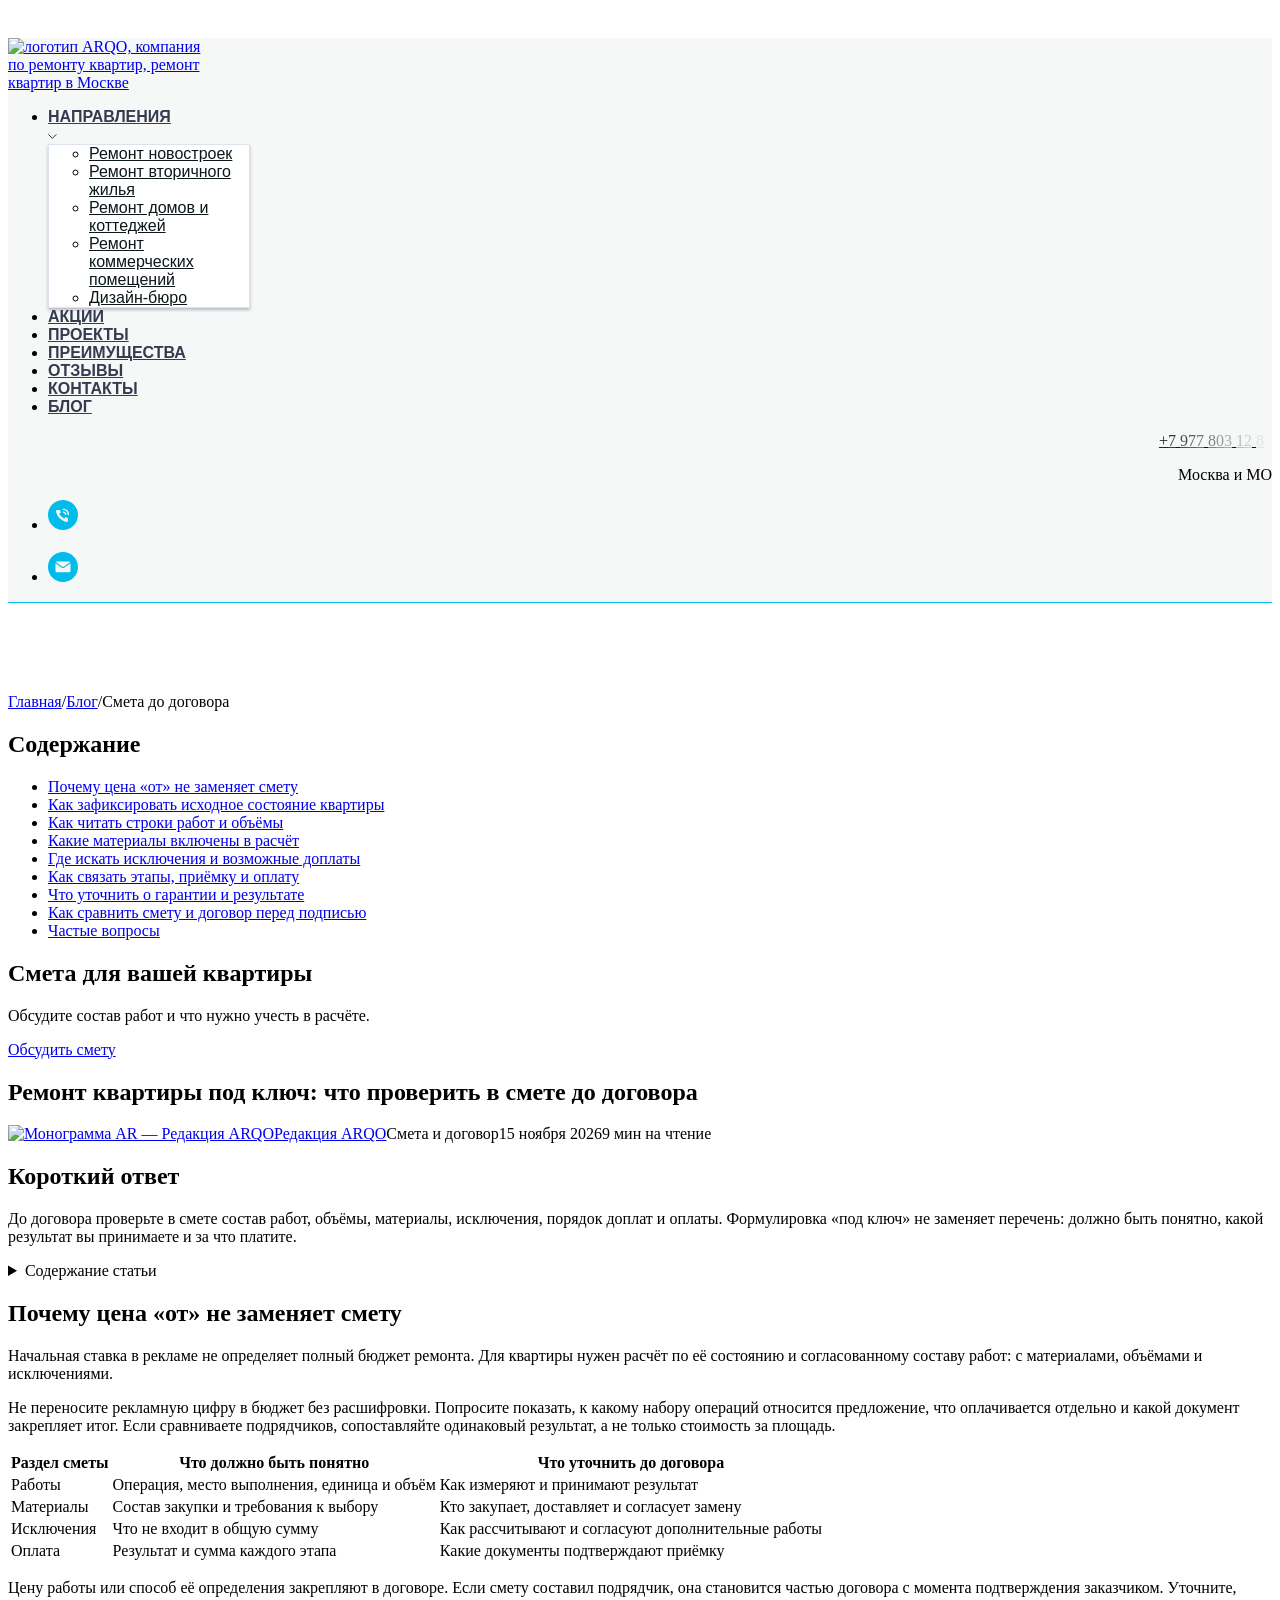
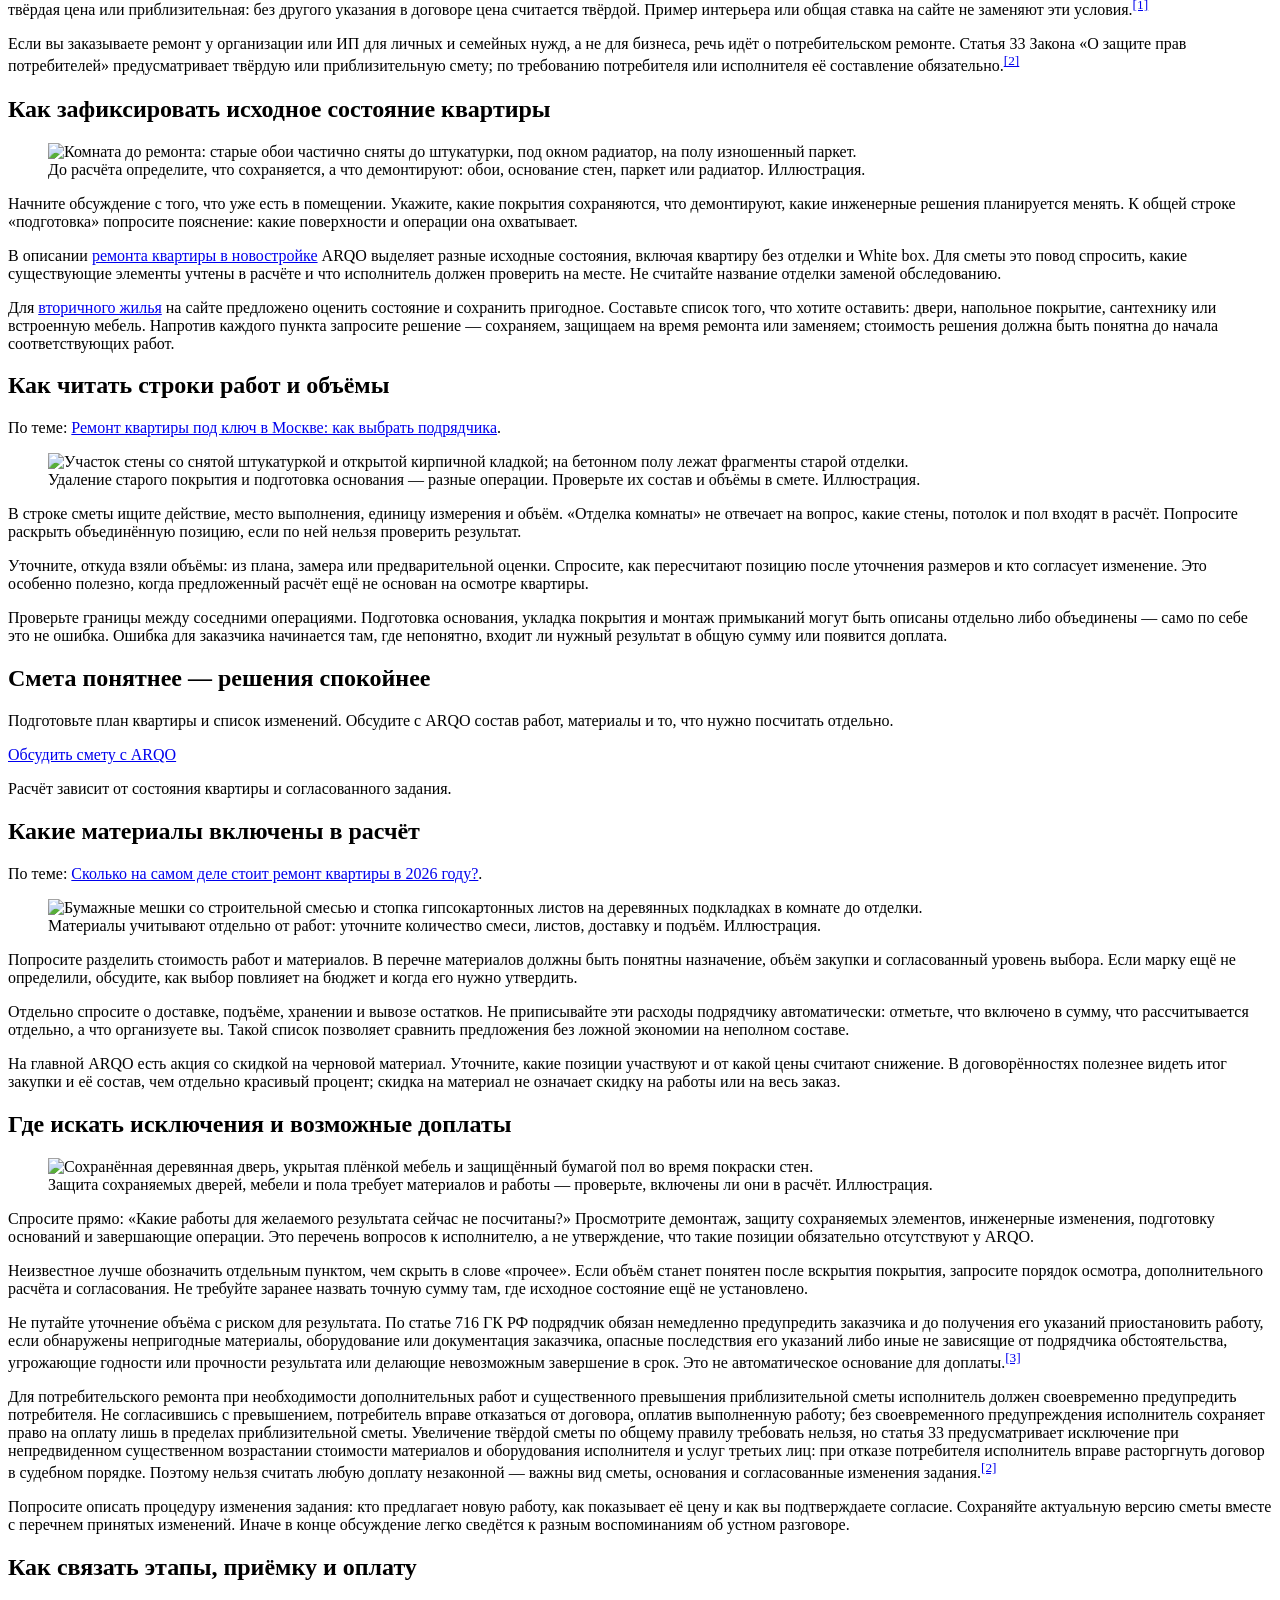
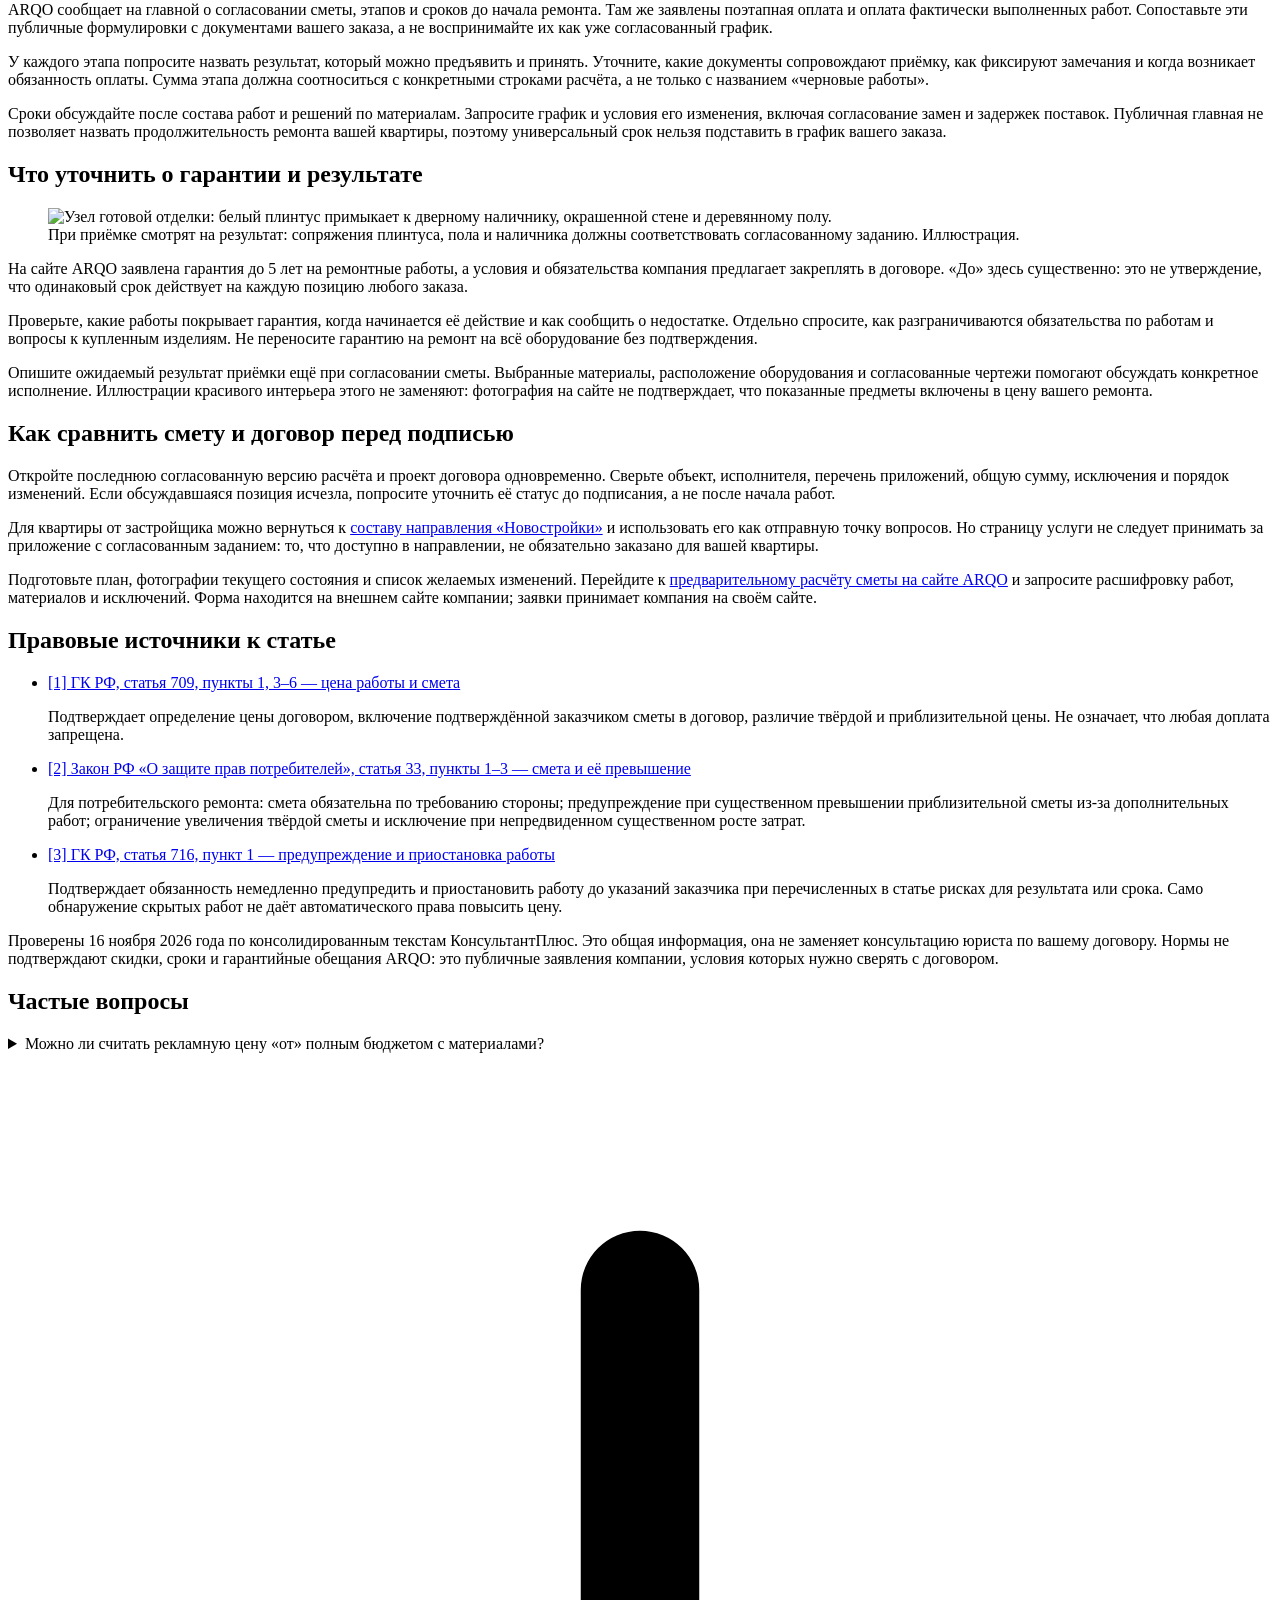
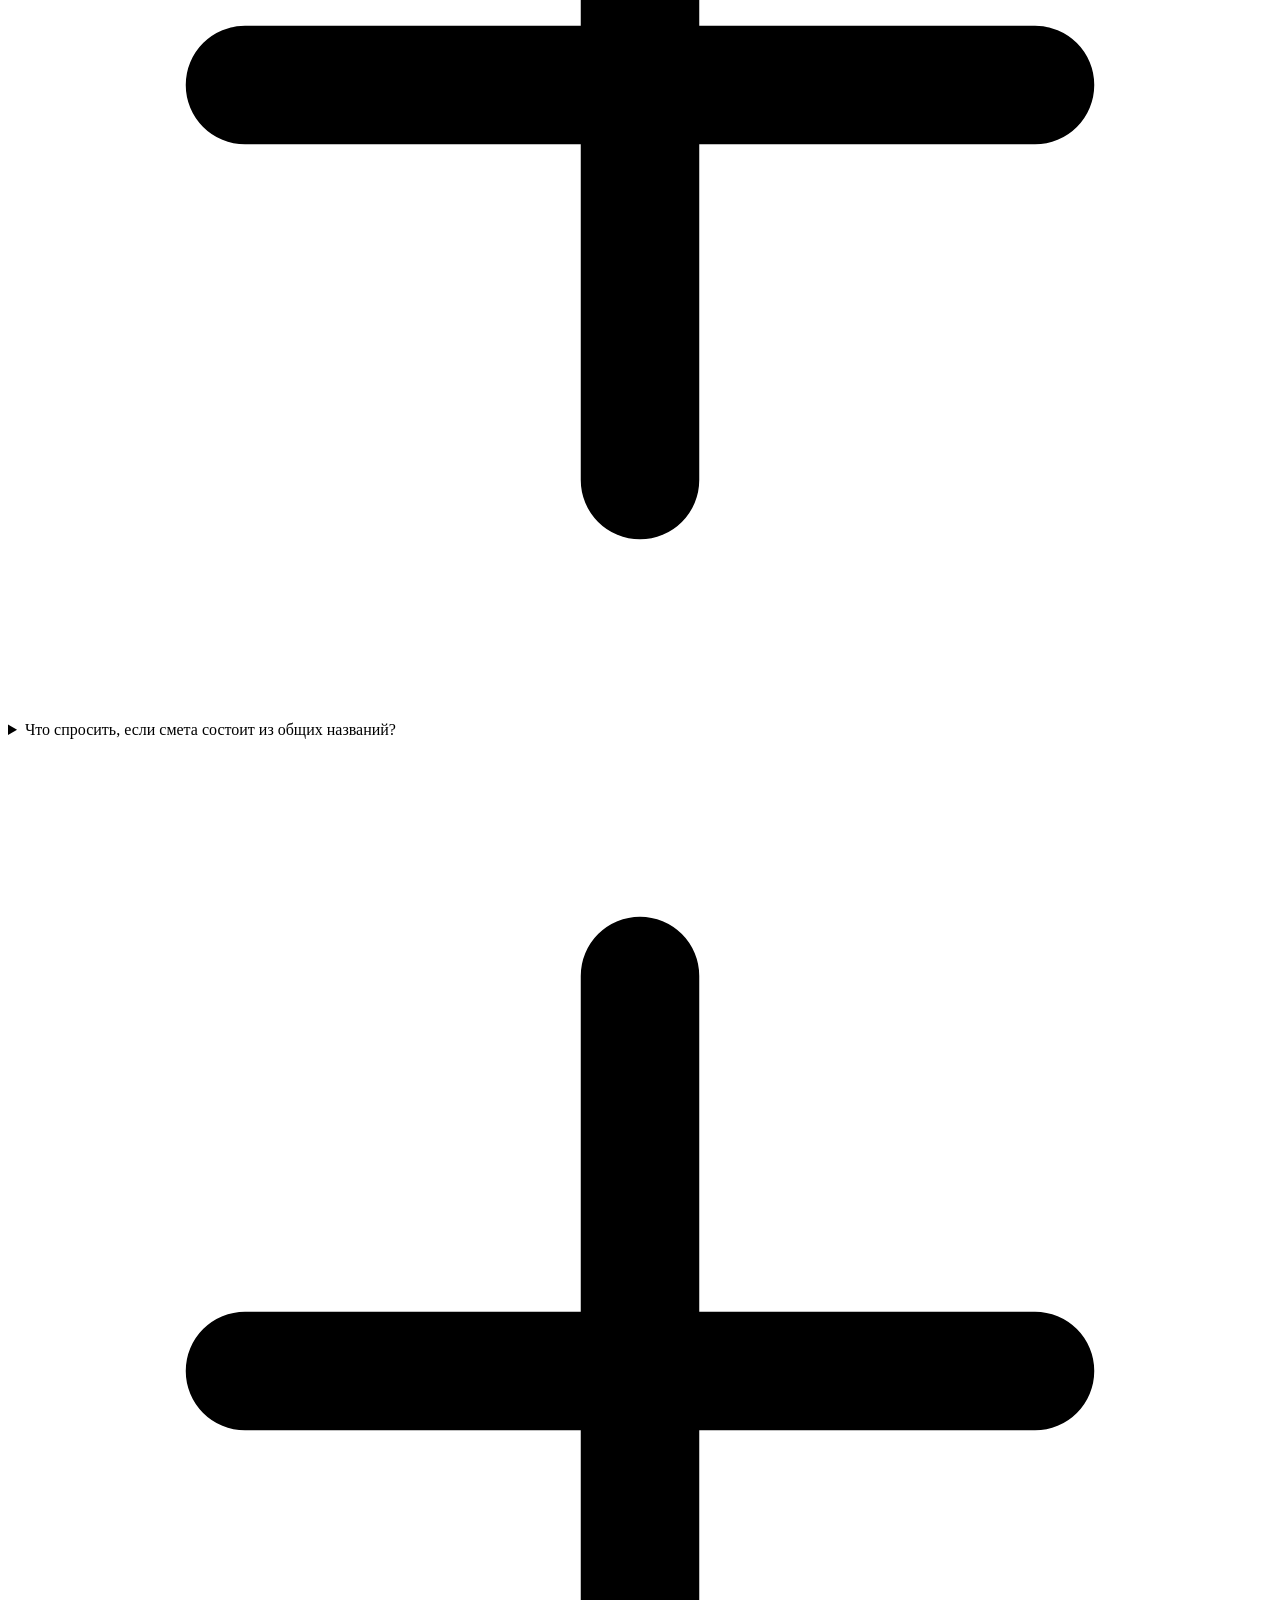
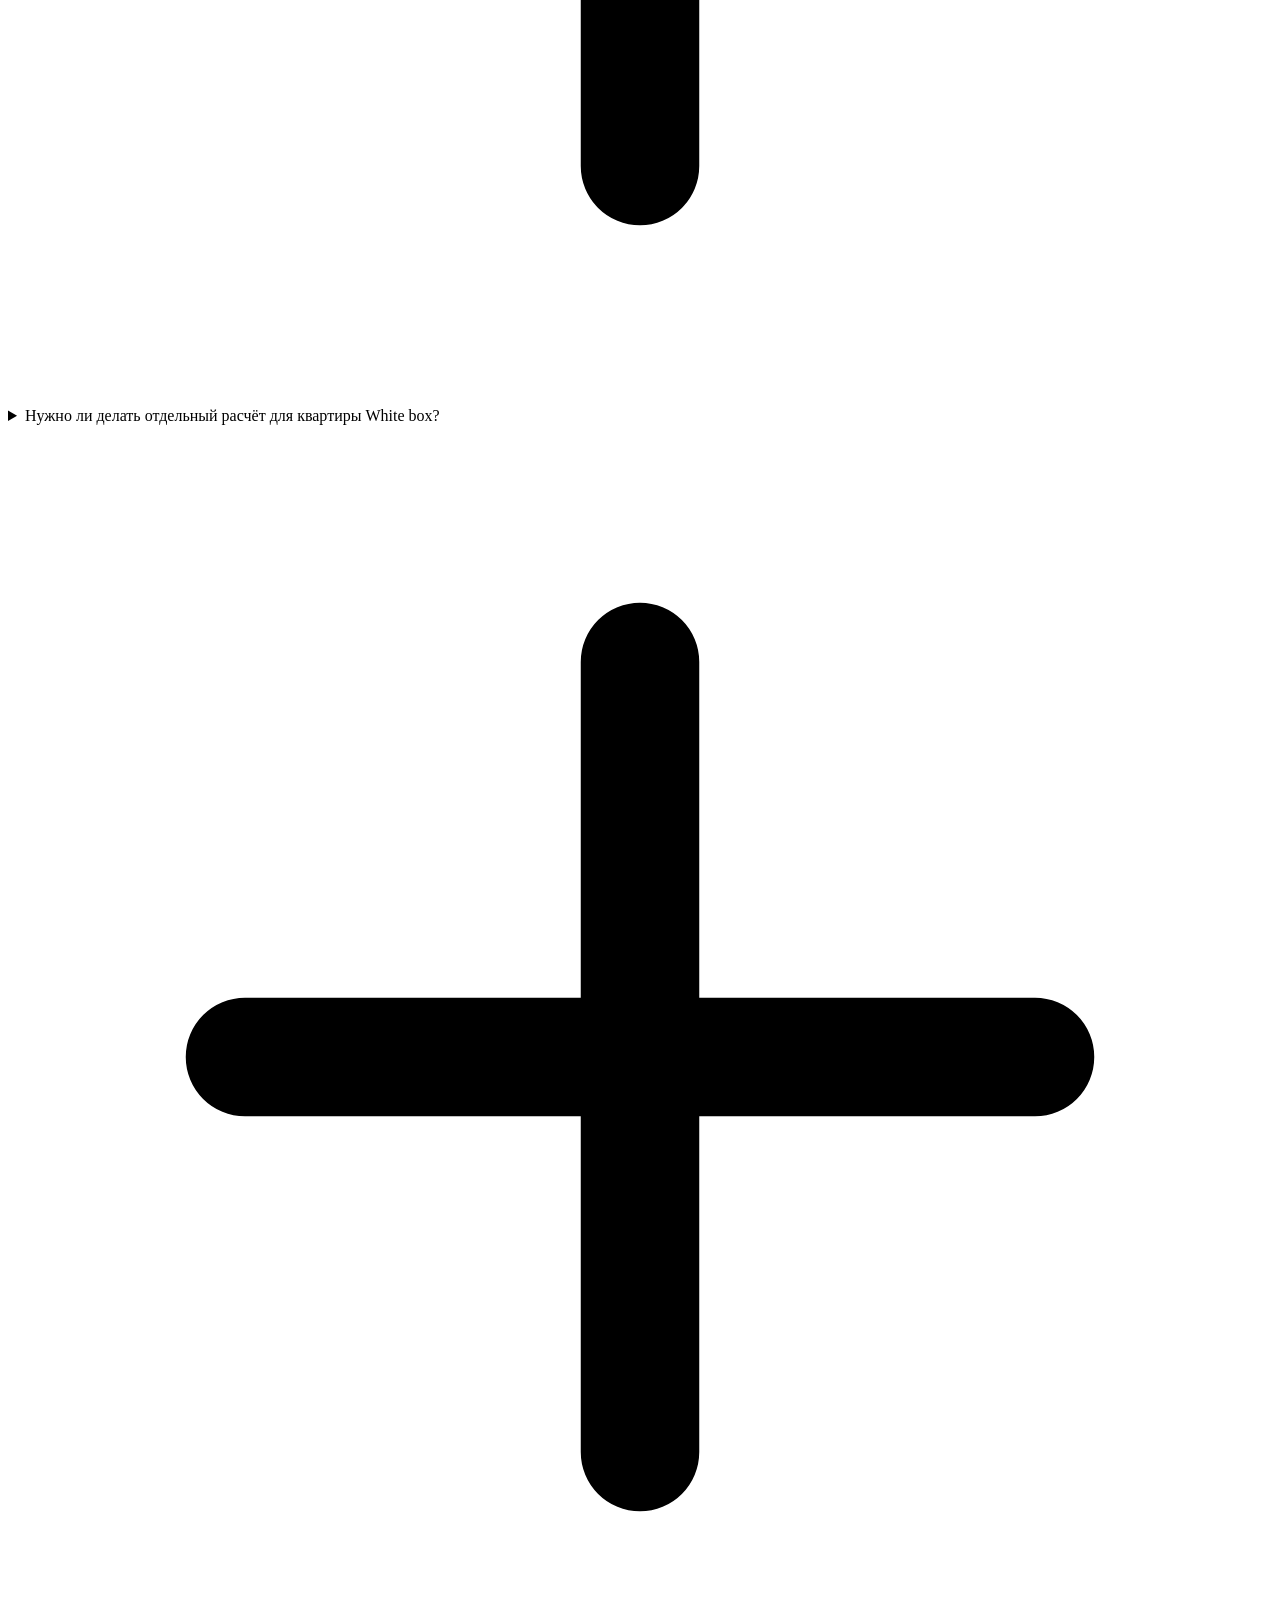
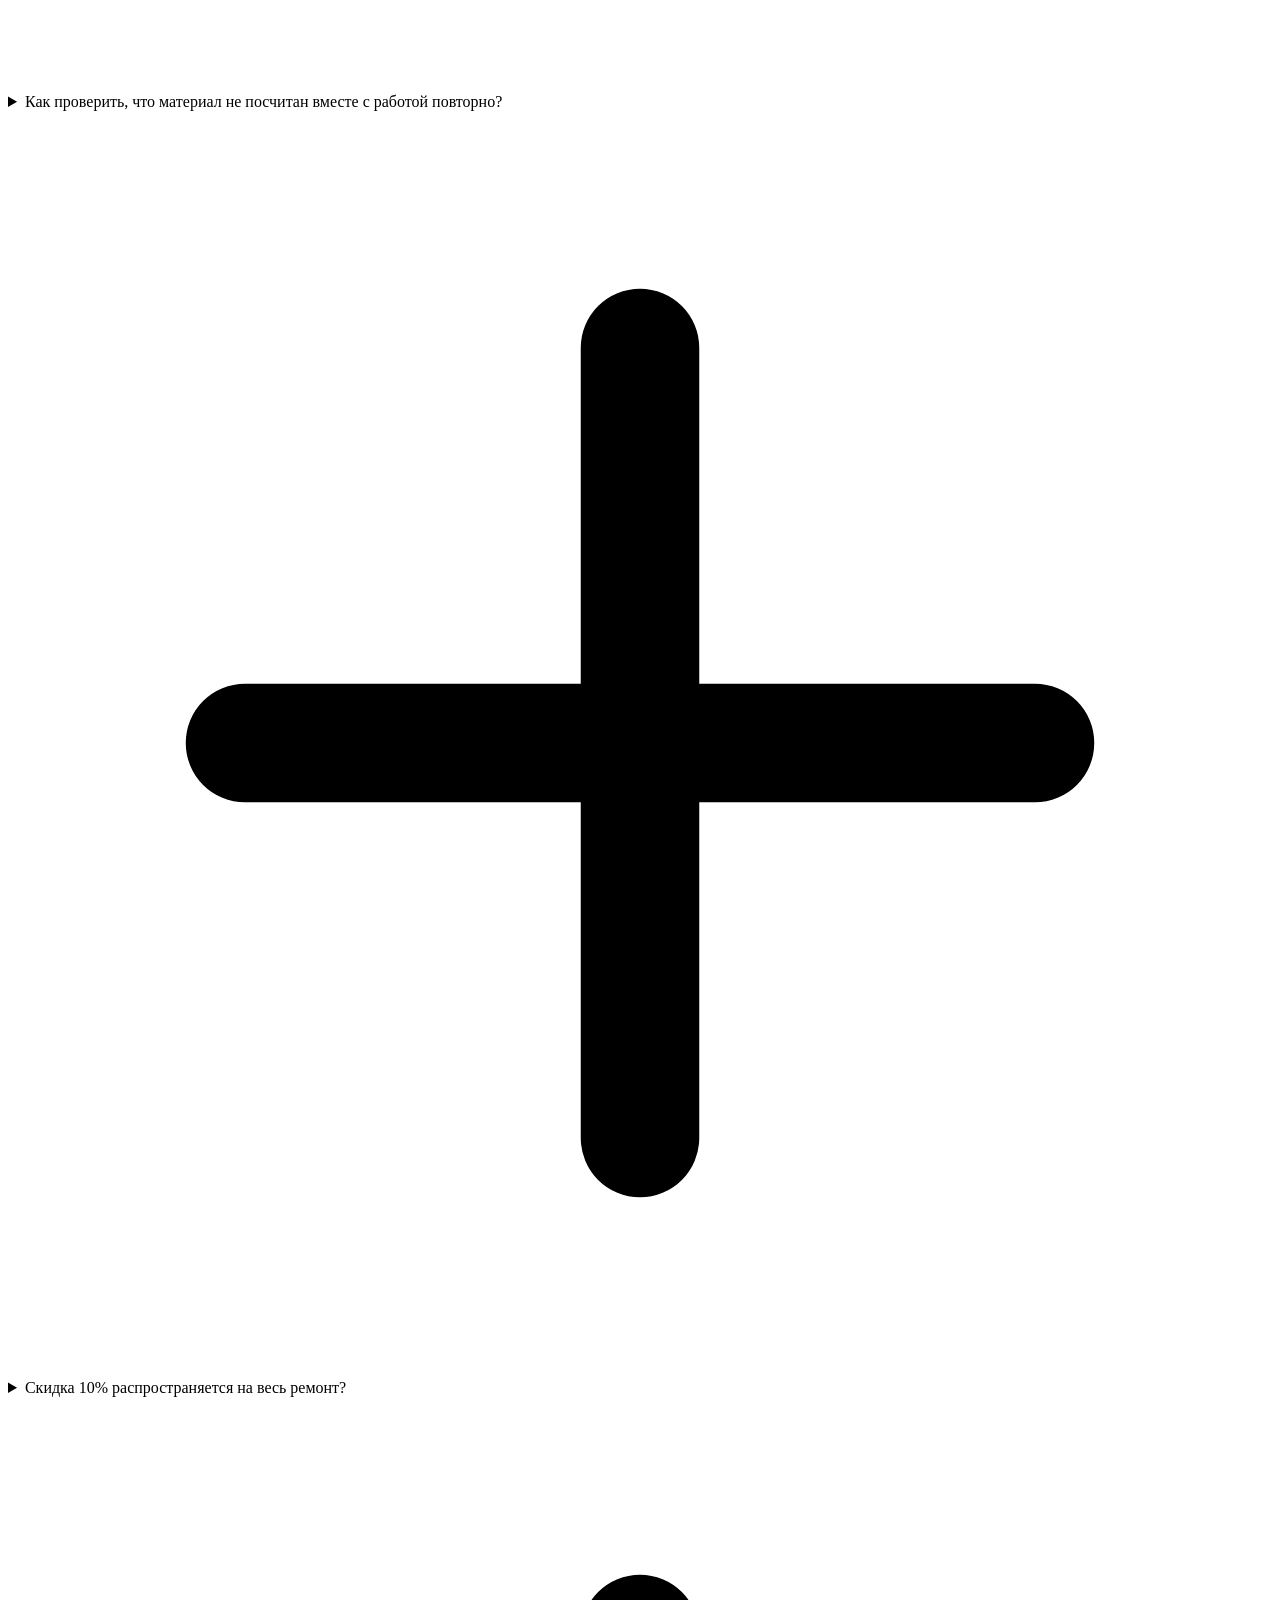
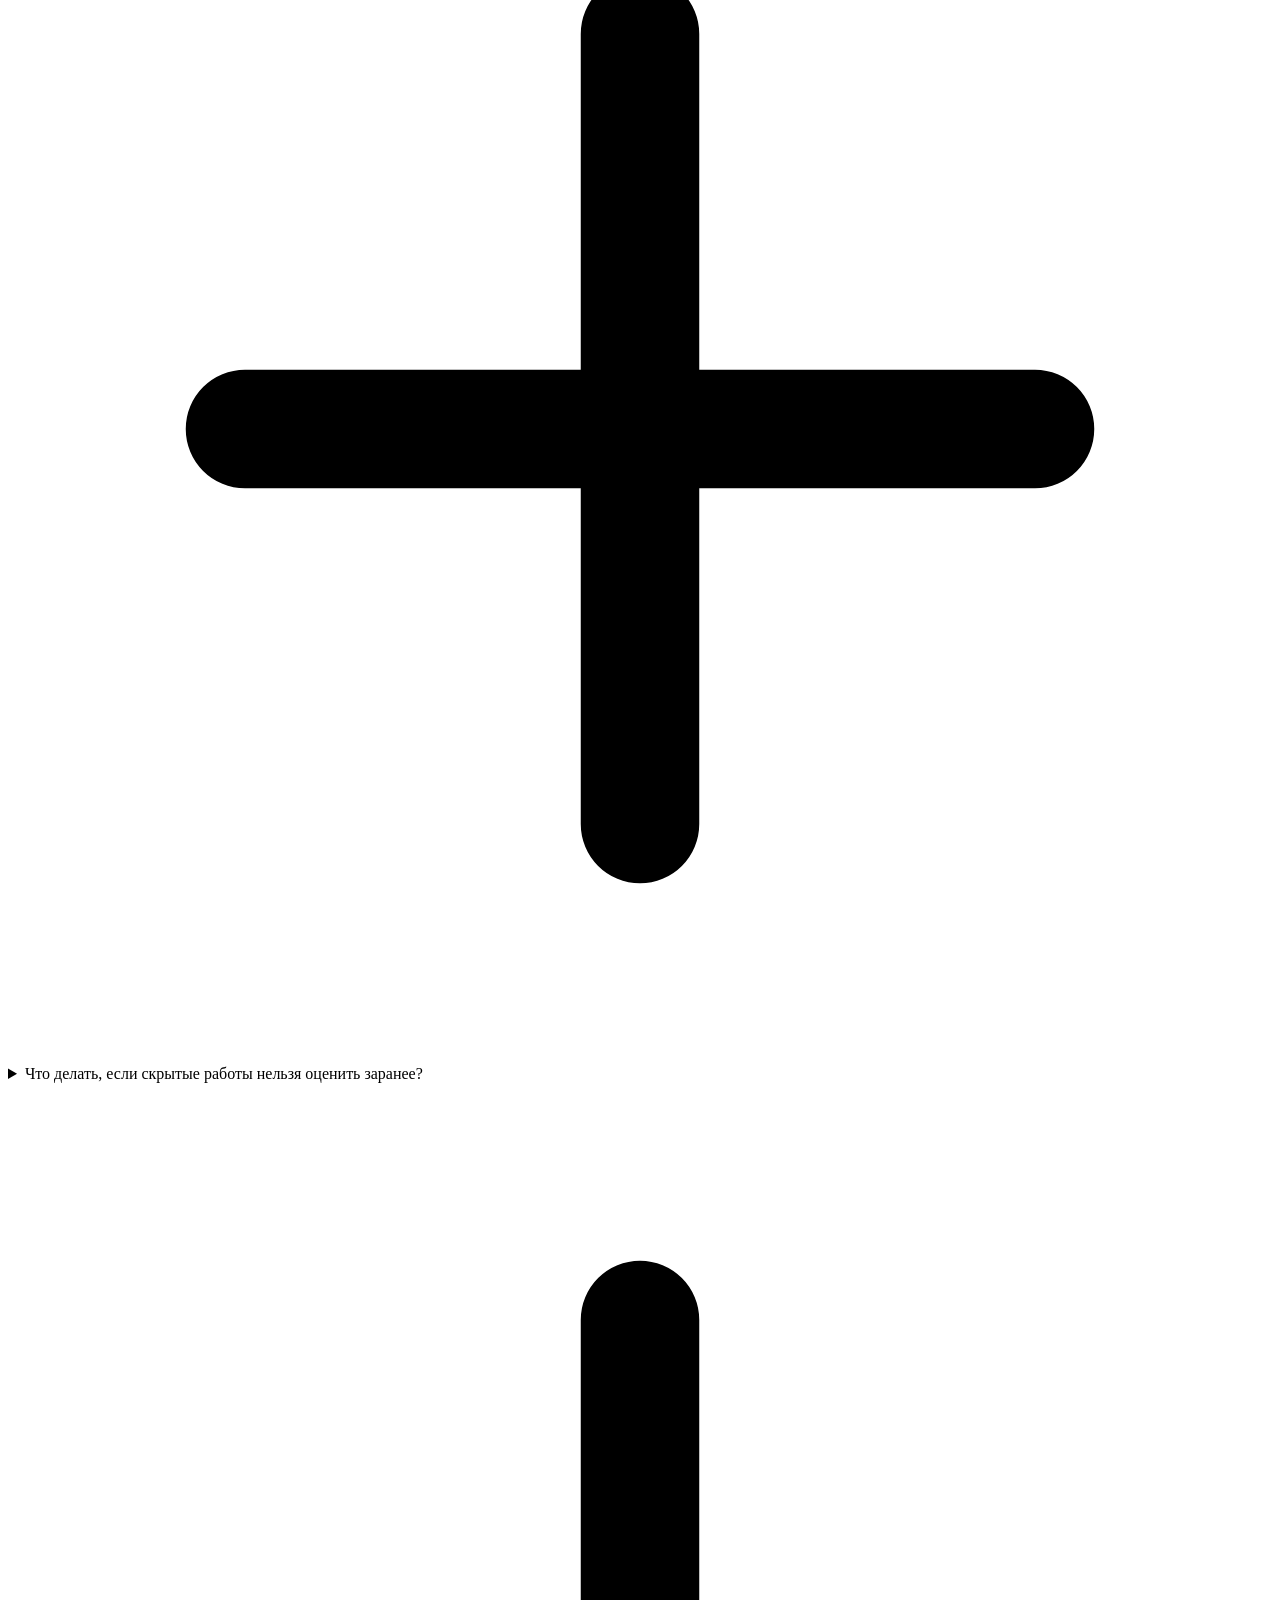
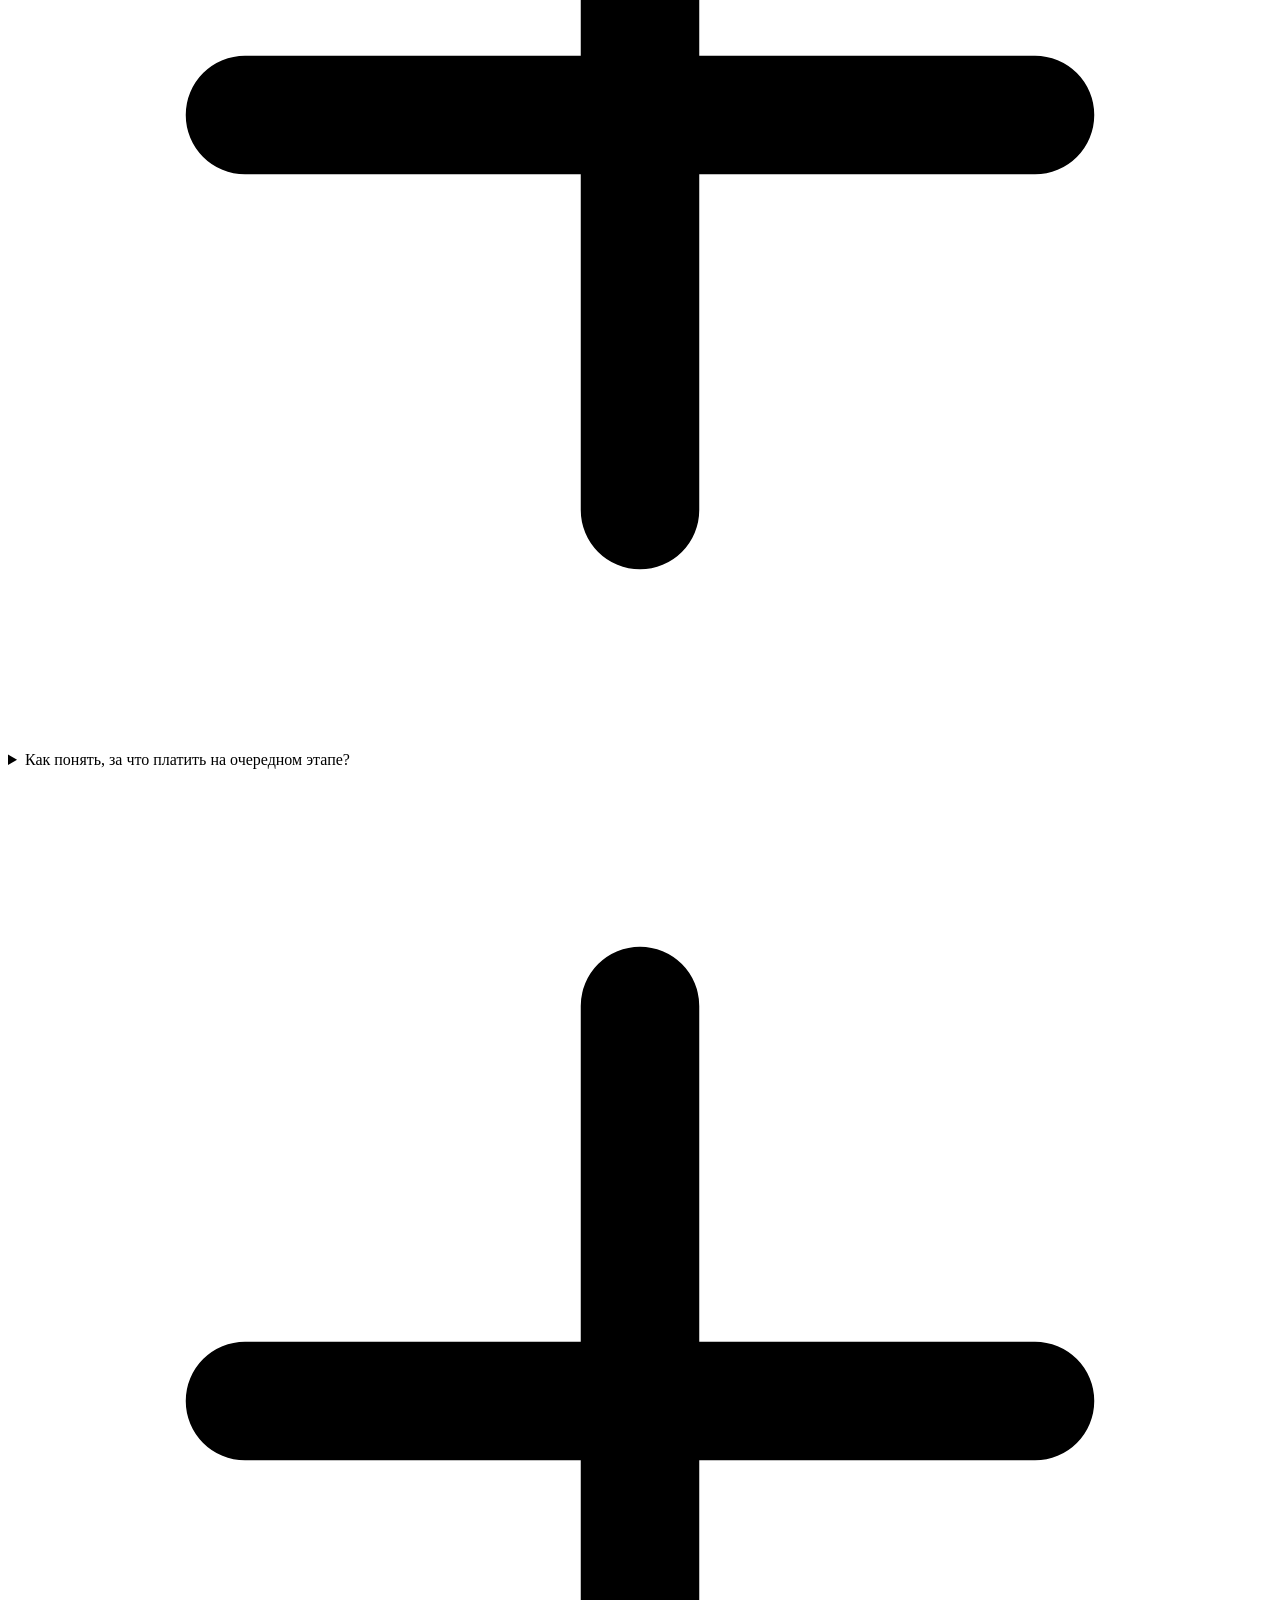
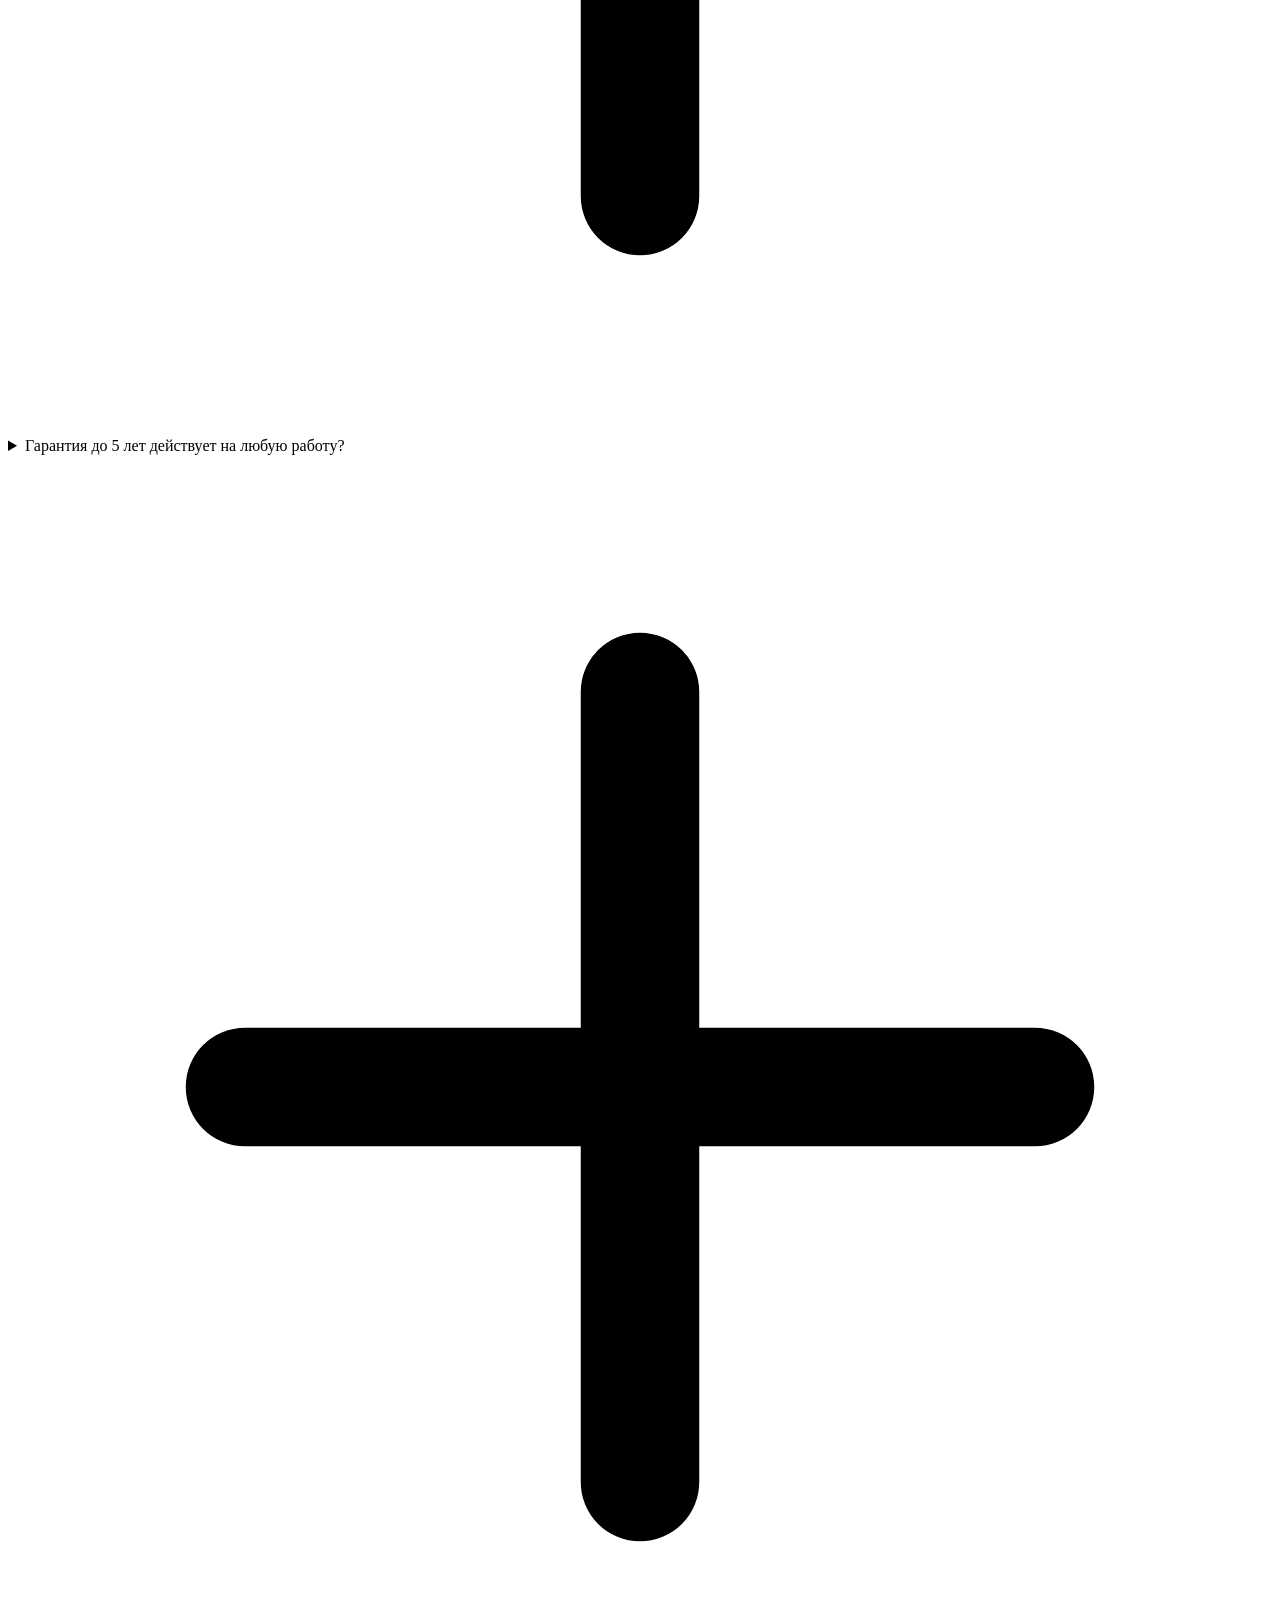
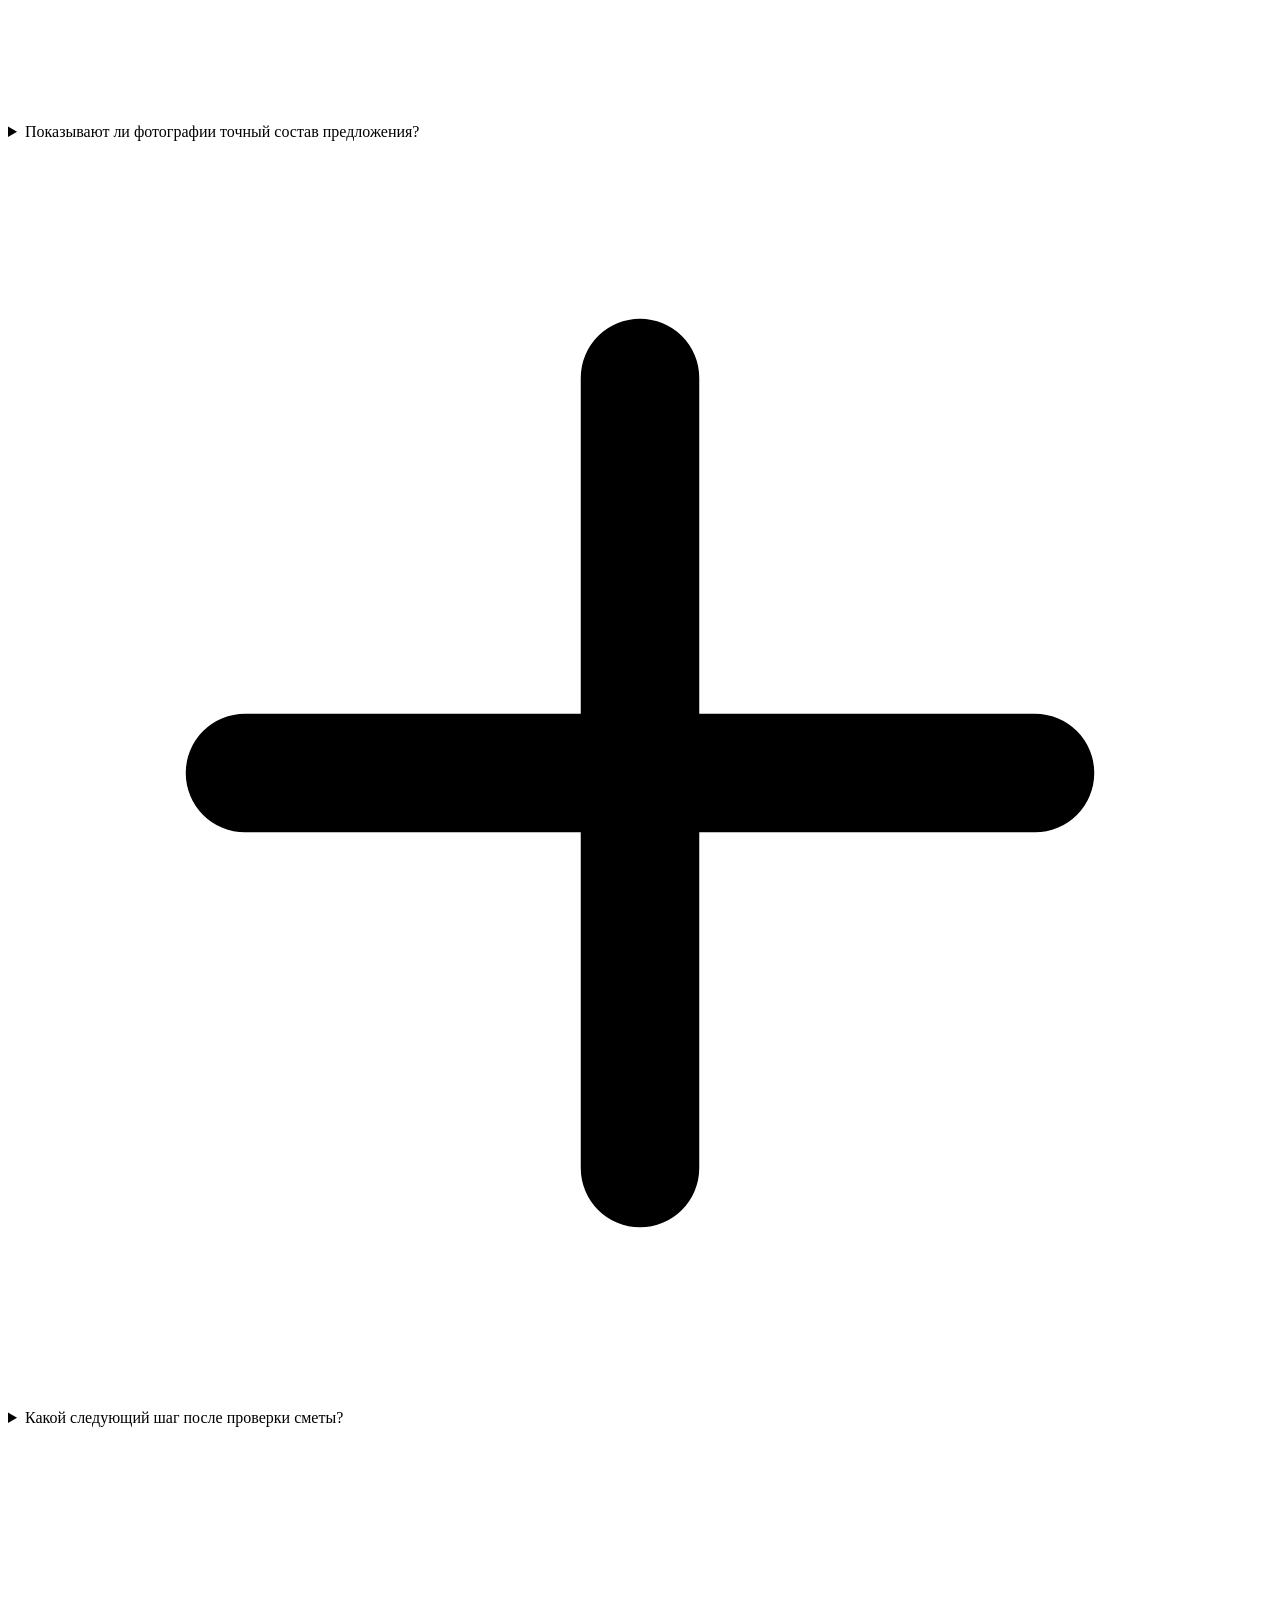
==== commit 87cda22c: "Cite legal grounds for estimate guidance and remove related-card outlines" ====
--- a/author.html
+++ b/author.html
@@ -1,4 +1,4 @@
-<!doctype html><html lang="ru"><head><meta charset="utf-8"><meta name="viewport" content="width=device-width, initial-scale=1"><title>Ремонт квартиры под ключ: что проверить в смете до договора — ARQO</title><meta name="description" content="Что проверить в смете ремонта до договора: состав работ, объёмы, материалы, исключения, доплаты и порядок поэтапной оплаты."><meta name="robots" content="noindex, nofollow, noarchive"><link rel="stylesheet" href="/arqo-blog-preview/arqo-source-0.css"><link rel="stylesheet" href="/arqo-blog-preview/arqo-source-1.css"><link rel="stylesheet" href="/arqo-blog-preview/arqo-source-4.css"><link rel="stylesheet" href="/arqo-blog-preview/arqo-source-5.css"><link rel="stylesheet" href="/arqo-blog-preview/arqo-source-6.css"><link rel="stylesheet" href="/arqo-blog-preview/article.css"><script type="application/ld+json">{"@context": "https://schema.org", "@type": "BlogPosting", "headline": "Ремонт квартиры под ключ: что проверить в смете до договора", "description": "Что проверить в смете ремонта до договора: состав работ, объёмы, материалы, исключения, доплаты и порядок поэтапной оплаты.", "author": {"@type": "Organization", "name": "Редакция ARQO"}, "datePublished": "2026-11-15"}</script></head><body><div id="allrecords" class="t-records t-records_visible"><div id="rec4809973601" class="r t-rec t-rec_pt_30 t-rec_pt-res-480_0 t-rec_pb_90 t-rec_pb-res-480_30" style="padding-top: 30px; padding-bottom: 90px; opacity: 1;" data-animationappear="off" data-record-type="2083" data-parenttplid="1272"> <!-- T1272 --> <div id="nav4809973601marker"></div> <div class="t1272" data-menu="yes" data-menu-widgeticons-hide="yes"> <div class="t-menu-base__mobile-menu tmenu-mobile"> <div class="tmenu-mobile__container tmenu-mobile__container_right tmenu-mobile__container_logoleft"> <div class="t-menu-base__logowrapper t-menu-base__logowrapper_left t-menu-base__logowrapper_logo t-menu-base__logowrapper_mobile"> <div class="t-menu-base__logo"> <a href="https://arqoremont.ru/"> <img class="t-menu-base__imglogo t-menu-base__imglogomobile" src="/arqo-blog-preview/arqo-logo.png" imgfield="img" alt="логотип ARQO, компания по ремонту квартир, ремонт квартир в Москве"> </a> </div> </div> <style>#rec4809973601 .t-menu-base__imglogo{max-width:200px;width:200px;}</style> <button type="button" aria-expanded="false" aria-label="Навигационное меню" class="t-menu-burger t-menuburger t-menu-base__burger_mlauto"> <div class="t-menu-burger__icon t-menu-burger__icon_fourth"> <span style="background-color: #99a6c0;"></span> <span style="background-color: #99a6c0;"></span> <span style="background-color: #99a6c0;"></span> <span style="background-color: #99a6c0;"></span> </div> </button> <style>#rec4809973601 .t-menu-burger__text{color:#99a6c0;}</style> </div> </div> <style>.tmenu-mobile{background-color:#111;display:none;width:100%;top:0;z-index:990;}.tmenu-mobile_positionfixed{position:fixed;}.tmenu-mobile__text{color:#000;}.tmenu-mobile__container{min-height:64px;padding:20px;position:relative;box-sizing:border-box;display:flex;justify-content:space-between;align-items:center;}.tmenu-mobile__list{display:block;}.tmenu-mobile__container_logocenter>.t-menu-base__logowrapper,.tmenu-mobile__container_logocenter>.tmenu-mobile__text{position:absolute;left:50%;transform:translateX(-50%);}.tmenu-mobile__burgerlogo{display:inline-block;font-size:24px;font-weight:400;white-space:nowrap;vertical-align:middle;}@media screen and (max-width:960px){.tmenu-mobile__menucontent_hidden{display:none;height:auto;}.tmenu-mobile{display:block;}}@media screen and (max-width:960px){#rec4809973601 .tmenu-mobile{background-color:#f6f7f7;}}</style> <style>#rec4809973601 .tmenu-mobile__burgerlogo a{font-size:20px;font-weight:600;}</style> <style>#rec4809973601 .tmenu-mobile__burgerlogo__title{font-size:20px;font-weight:600;}</style> <div id="nav4809973601" class="t-menu-base t-menu-base_positionfixed
+<!doctype html><html lang="ru"><head><meta charset="utf-8"><meta name="viewport" content="width=device-width, initial-scale=1"><title>Ремонт квартиры под ключ: что проверить в смете до договора — ARQO</title><meta name="description" content="Что проверить в смете ремонта до договора: состав работ, объёмы, материалы, исключения, доплаты и порядок поэтапной оплаты."><meta name="robots" content="noindex, nofollow, noarchive"><link rel="stylesheet" href="/arqo-blog-preview/arqo-source-0.css"><link rel="stylesheet" href="/arqo-blog-preview/arqo-source-1.css"><link rel="stylesheet" href="/arqo-blog-preview/arqo-source-4.css"><link rel="stylesheet" href="/arqo-blog-preview/arqo-source-5.css"><link rel="stylesheet" href="/arqo-blog-preview/arqo-source-6.css"><link rel="stylesheet" href="/arqo-blog-preview/article.css?v=6eee2d8b72dd"><script type="application/ld+json">{"@context": "https://schema.org", "@type": "BlogPosting", "headline": "Ремонт квартиры под ключ: что проверить в смете до договора", "description": "Что проверить в смете ремонта до договора: состав работ, объёмы, материалы, исключения, доплаты и порядок поэтапной оплаты.", "author": {"@type": "Organization", "name": "Редакция ARQO"}, "datePublished": "2026-11-15"}</script></head><body><div id="allrecords" class="t-records t-records_visible"><div id="rec4809973601" class="r t-rec t-rec_pt_30 t-rec_pt-res-480_0 t-rec_pb_90 t-rec_pb-res-480_30" style="padding-top: 30px; padding-bottom: 90px; opacity: 1;" data-animationappear="off" data-record-type="2083" data-parenttplid="1272"> <!-- T1272 --> <div id="nav4809973601marker"></div> <div class="t1272" data-menu="yes" data-menu-widgeticons-hide="yes"> <div class="t-menu-base__mobile-menu tmenu-mobile"> <div class="tmenu-mobile__container tmenu-mobile__container_right tmenu-mobile__container_logoleft"> <div class="t-menu-base__logowrapper t-menu-base__logowrapper_left t-menu-base__logowrapper_logo t-menu-base__logowrapper_mobile"> <div class="t-menu-base__logo"> <a href="https://arqoremont.ru/"> <img class="t-menu-base__imglogo t-menu-base__imglogomobile" src="/arqo-blog-preview/arqo-logo.png" imgfield="img" alt="логотип ARQO, компания по ремонту квартир, ремонт квартир в Москве"> </a> </div> </div> <style>#rec4809973601 .t-menu-base__imglogo{max-width:200px;width:200px;}</style> <button type="button" aria-expanded="false" aria-label="Навигационное меню" class="t-menu-burger t-menuburger t-menu-base__burger_mlauto"> <div class="t-menu-burger__icon t-menu-burger__icon_fourth"> <span style="background-color: #99a6c0;"></span> <span style="background-color: #99a6c0;"></span> <span style="background-color: #99a6c0;"></span> <span style="background-color: #99a6c0;"></span> </div> </button> <style>#rec4809973601 .t-menu-burger__text{color:#99a6c0;}</style> </div> </div> <style>.tmenu-mobile{background-color:#111;display:none;width:100%;top:0;z-index:990;}.tmenu-mobile_positionfixed{position:fixed;}.tmenu-mobile__text{color:#000;}.tmenu-mobile__container{min-height:64px;padding:20px;position:relative;box-sizing:border-box;display:flex;justify-content:space-between;align-items:center;}.tmenu-mobile__list{display:block;}.tmenu-mobile__container_logocenter>.t-menu-base__logowrapper,.tmenu-mobile__container_logocenter>.tmenu-mobile__text{position:absolute;left:50%;transform:translateX(-50%);}.tmenu-mobile__burgerlogo{display:inline-block;font-size:24px;font-weight:400;white-space:nowrap;vertical-align:middle;}@media screen and (max-width:960px){.tmenu-mobile__menucontent_hidden{display:none;height:auto;}.tmenu-mobile{display:block;}}@media screen and (max-width:960px){#rec4809973601 .tmenu-mobile{background-color:#f6f7f7;}}</style> <style>#rec4809973601 .tmenu-mobile__burgerlogo a{font-size:20px;font-weight:600;}</style> <style>#rec4809973601 .tmenu-mobile__burgerlogo__title{font-size:20px;font-weight:600;}</style> <div id="nav4809973601" class="t-menu-base t-menu-base_positionfixed
 tmenu-mobile__menucontent_hidden t-menu-base_mobile-center
 t-menu-base__burgermenu__dropdown t-menu-base__burgermenu__dropdown_right" data-navmarker="nav4809973601marker" data-appearoffset="" data-bgopacity-two="0.8" data-menu="yes" data-bgcolor-hex="#f6f7f7" data-bgcolor-rgba="rgba(246,247,247,1)" data-bgopacity="1" data-bgcolor-rgba-afterscroll="rgba(246,247,247,0.80)" data-menushadow="" data-menushadow-css="" data-bgcolor-setbyscript="yes" style="background-color: rgb(246, 247, 247);"> <div class="t-menu-base__maincontainer
 t-menu-base__maincontainer_100 t-menu-base__maincontainer_100-40 t-menu-base__maincontainer_logoleft " data-bgcolor-setbyscript="yes"> <div class="t-menu-base__logowrapper t-menu-base__logowrapper_left t-menu-base__logowrapper_both" style=""> <div class="t-menu-base__logo"> <a href="https://arqoremont.ru/"> <img class="t-menu-base__imglogo t-menu-base__imglogomobile" src="/arqo-blog-preview/arqo-logo.png" imgfield="img" alt="логотип ARQO, компания по ремонту квартир, ремонт квартир в Москве"> </a> </div> </div> <style>#rec4809973601 .t-menu-base__imglogo{max-width:200px;width:200px;}</style> <div class="t-menu-base__leftwrapper t-menu-base__wrapper t-menu-base__leftwrapper_center" style=""> <ul role="list" class="t-menu-base__list t-menu__list "> <li class="t-menu-base__list-item"> <div class="t-menu__link-wrapper" data-menu-submenu-hook="link_sub1_4809973601"> <a class="t-menu__link-item t-menusub__target-link" href="https://arqoremont.ru/#rec4810188001" data-menu-item-number="1" data-tooltip-menu-id="4809973601">Направления</a> <div class="t-menusub__arrow"><svg xmlns="http://www.w3.org/2000/svg" width="9" height="6" viewBox="0 0 9 6" fill="none">
@@ -13,7 +13,7 @@
 Ремонт коммерческих помещений
 </a> </div> </li> <li class="t-menusub__list-item t-menusub__innermenu-item t-name t-name_xs" role="none"> <div class="t-menusub__link-wrapper"> <a class="t-menusub__link-item t-name t-name_xs" role="menuitem" href="https://arqoremont.ru/designbureau" data-menu-item-number="1">
 Дизайн-бюро
-</a> </div> </li> </ul> </div> <div class="t-menusub__innermenu"> </div> </div> </div> </div> </li> <li class="t-menu-base__list-item"> <div class="t-menu__link-wrapper" data-menu-submenu-hook=""> <a class="t-menu__link-item" href="https://arqoremont.ru/#rec5064985201" data-menu-item-number="2">Акции</a> </div> </li> <li class="t-menu-base__list-item"> <div class="t-menu__link-wrapper" data-menu-submenu-hook=""> <a class="t-menu__link-item" href="https://arqoremont.ru/#rec5036092501" data-menu-item-number="3">Проекты</a> </div> </li> <li class="t-menu-base__list-item"> <div class="t-menu__link-wrapper" data-menu-submenu-hook=""> <a class="t-menu__link-item" href="https://arqoremont.ru/#rec5076121701" data-menu-item-number="4">Преимущества</a> </div> </li> <li class="t-menu-base__list-item"> <div class="t-menu__link-wrapper" data-menu-submenu-hook=""> <a class="t-menu__link-item" href="https://arqoremont.ru/#rec4827146201" data-menu-item-number="5">Отзывы</a> </div> </li> <li class="t-menu-base__list-item"> <div class="t-menu__link-wrapper" data-menu-submenu-hook=""> <a class="t-menu__link-item" href="https://arqoremont.ru/#rec4815288701" data-menu-item-number="6">Контакты</a> </div> </li> <li class="t-menu-base__list-item"> <div class="t-menu__link-wrapper" data-menu-submenu-hook=""> <a class="t-menu__link-item" href="https://arqoremont.ru/blog" data-menu-item-number="7">Блог</a> </div> </li> </ul> </div> <div class="t-menu-base__rightwrapper t-menu-base__wrapper" style=""> <div class="t-menu-base__additionalwrapper"> <div class="t-menu-base__right_descr" field="descr"><p style="text-align: right;"><a href="tel:+79778031287" style="color: rgb(12, 23, 25);"><small style="display: inline; margin: 0px; padding: 0px; font-size: inherit; color: inherit; line-height: inherit;"><small style="display: inline; margin: 0px; padding: 0px; font-size: inherit; color: inherit; line-height: inherit; opacity: 0.916667;">+</small><small style="display: inline; margin: 0px; padding: 0px; font-size: inherit; color: inherit; line-height: inherit; opacity: 0.833333;">7</small><small style="display: inline; margin: 0px; padding: 0px; font-size: inherit; color: inherit; line-height: inherit;"> </small><small style="display: inline; margin: 0px; padding: 0px; font-size: inherit; color: inherit; line-height: inherit; opacity: 0.75;">9</small><small style="display: inline; margin: 0px; padding: 0px; font-size: inherit; color: inherit; line-height: inherit; opacity: 0.666667;">7</small><small style="display: inline; margin: 0px; padding: 0px; font-size: inherit; color: inherit; line-height: inherit; opacity: 0.583333;">7</small><small style="display: inline; margin: 0px; padding: 0px; font-size: inherit; color: inherit; line-height: inherit;"> </small><small style="display: inline; margin: 0px; padding: 0px; font-size: inherit; color: inherit; line-height: inherit; opacity: 0.5;">8</small><small style="display: inline; margin: 0px; padding: 0px; font-size: inherit; color: inherit; line-height: inherit; opacity: 0.416667;">0</small><small style="display: inline; margin: 0px; padding: 0px; font-size: inherit; color: inherit; line-height: inherit; opacity: 0.333333;">3</small><small style="display: inline; margin: 0px; padding: 0px; font-size: inherit; color: inherit; line-height: inherit;"> </small><small style="display: inline; margin: 0px; padding: 0px; font-size: inherit; color: inherit; line-height: inherit; opacity: 0.25;">1</small><small style="display: inline; margin: 0px; padding: 0px; font-size: inherit; color: inherit; line-height: inherit; opacity: 0.166667;">2</small><small style="display: inline; margin: 0px; padding: 0px; font-size: inherit; color: inherit; line-height: inherit;"> </small><small style="display: inline; margin: 0px; padding: 0px; font-size: inherit; color: inherit; line-height: inherit; opacity: 0.0833333;">8</small><small style="display: inline; margin: 0px; padding: 0px; font-size: inherit; color: inherit; line-height: inherit; opacity: 0;">7</small></small></a></p><p style="text-align: right;">Москва и МО</p></div> <div class="t-sociallinks"> <ul role="list" class="t-sociallinks__wrapper" aria-label="Соц. сети"> <!-- new soclinks --><li class="t-sociallinks__item t-sociallinks__item_phone"><a href="tel:+7 977 803 12 87" target="_self" rel="nofollow" aria-label="Телефон" title="Телефон" style="width: 30px; height: 30px;"><svg class="t-sociallinks__svg" role="presentation" width="30px" height="30px" viewBox="0 0 100 100" fill="none" xmlns="http://www.w3.org/2000/svg"> <path fill-rule="evenodd" clip-rule="evenodd" d="M50 100C77.6142 100 100 77.6142 100 50C100 22.3858 77.6142 0 50 0C22.3858 0 0 22.3858 0 50C0 77.6142 22.3858 100 50 100ZM50.0089 29H51.618C56.4915 29.0061 61.1633 30.9461 64.6073 34.3938C68.0512 37.8415 69.9856 42.5151 69.9856 47.3879V48.9968C69.9338 49.5699 69.6689 50.1027 69.2433 50.49C68.8177 50.8772 68.2623 51.0908 67.6868 51.0884H67.5029C66.8966 51.0358 66.3359 50.745 65.9437 50.2796C65.5516 49.8143 65.36 49.2124 65.4109 48.6061V47.3879C65.4109 43.7303 63.9578 40.2225 61.3711 37.6362C58.7844 35.0499 55.2761 33.597 51.618 33.597H50.3997C49.79 33.6488 49.1847 33.4563 48.7169 33.0619C48.2492 32.6675 47.9573 32.1035 47.9054 31.4939C47.8536 30.8843 48.0461 30.279 48.4406 29.8114C48.835 29.3437 49.3992 29.0518 50.0089 29ZM56.889 49.0132C56.4579 48.5821 56.2157 47.9975 56.2157 47.3879C56.2157 46.1687 55.7313 44.9994 54.869 44.1373C54.0068 43.2752 52.8374 42.7909 51.618 42.7909C51.0083 42.7909 50.4236 42.5488 49.9925 42.1177C49.5614 41.6867 49.3192 41.102 49.3192 40.4924C49.3192 39.8828 49.5614 39.2982 49.9925 38.8672C50.4236 38.4361 51.0083 38.1939 51.618 38.1939C54.0568 38.1939 56.3956 39.1626 58.1201 40.8868C59.8445 42.611 60.8133 44.9495 60.8133 47.3879C60.8133 47.9975 60.5711 48.5821 60.14 49.0132C59.7089 49.4442 59.1242 49.6864 58.5145 49.6864C57.9048 49.6864 57.3201 49.4442 56.889 49.0132ZM66.4011 69.0663L66.401 69.0846C66.3999 69.5725 66.2967 70.0547 66.0981 70.5003C65.8998 70.9451 65.611 71.3435 65.2499 71.67C64.8674 72.0182 64.4123 72.2771 63.9176 72.428C63.4516 72.5702 62.9613 72.6132 62.4782 72.5546C58.2475 72.53 53.4102 70.5344 49.1802 68.1761C44.8871 65.7827 41.0444 62.915 38.8019 60.9903L38.7681 60.9613L38.7367 60.9299C32.3303 54.5198 28.2175 46.1735 27.0362 37.186C26.9623 36.6765 27.0018 36.157 27.1519 35.6645C27.3027 35.1695 27.5615 34.7142 27.9094 34.3314C28.2397 33.9658 28.6436 33.6742 29.0944 33.4757C29.5447 33.2775 30.0316 33.1766 30.5234 33.1796H37.4967C38.299 33.1636 39.0826 33.4244 39.7156 33.9184C40.3527 34.4156 40.7979 35.1184 40.9754 35.9071L41.0038 36.0335V36.1631C41.0038 36.4901 41.0787 36.795 41.1847 37.2268C41.2275 37.4012 41.2755 37.5965 41.3256 37.8221L41.326 37.8238C41.583 38.9896 41.925 40.1351 42.3491 41.251L42.7322 42.259L38.4899 44.26L38.4846 44.2625C38.204 44.3914 37.986 44.6263 37.8784 44.9157L37.8716 44.934L37.8642 44.952C37.7476 45.236 37.7476 45.5545 37.8642 45.8385L37.9144 45.9608L37.9359 46.0912C38.0802 46.9648 38.5603 48.0981 39.4062 49.4169C40.243 50.7215 41.3964 52.1437 42.808 53.5872C45.6206 56.4634 49.3981 59.3625 53.5798 61.5387C53.8533 61.6395 54.1552 61.6343 54.4257 61.5231L54.4437 61.5157L54.462 61.5089C54.7501 61.4016 54.9842 61.1848 55.1133 60.9057L55.1148 60.9023L57.0232 56.6591L58.0397 57.03C59.1934 57.4509 60.3737 57.7947 61.5729 58.0592L61.5785 58.0605L61.5841 58.0618C62.152 58.1929 62.7727 58.3042 63.3802 58.3942L63.4231 58.4006L63.4654 58.4101C64.2537 58.5877 64.956 59.0332 65.453 59.6706C65.9429 60.2991 66.2033 61.0758 66.1916 61.8721L66.4011 69.0663Z" fill="#00bceb"></path> </svg></a></li>&nbsp;<li class="t-sociallinks__item t-sociallinks__item_email"><a href="mailto:i@arqoremont.ru?subject=Письмо с сайта" target="_blank" rel="nofollow" aria-label="E-mail" title="E-mail" style="width: 30px; height: 30px;"><svg class="t-sociallinks__svg" role="presentation" width="30px" height="30px" viewBox="0 0 100 100" fill="none" xmlns="http://www.w3.org/2000/svg"> <path fill-rule="evenodd" clip-rule="evenodd" d="M50 100C77.6142 100 100 77.6142 100 50C100 22.3858 77.6142 0 50 0C22.3858 0 0 22.3858 0 50C0 77.6142 22.3858 100 50 100ZM51.8276 49.2076L74.191 33.6901C73.4347 32.6649 72.2183 32 70.8466 32H29.1534C27.8336 32 26.6576 32.6156 25.8968 33.5752L47.5881 49.172C48.8512 50.0802 50.5494 50.0945 51.8276 49.2076ZM75 63.6709V37.6286L53.4668 52.57C51.1883 54.151 48.1611 54.1256 45.9095 52.5066L25 37.4719V63.6709C25 65.9648 26.8595 67.8243 29.1534 67.8243H70.8466C73.1405 67.8243 75 65.9648 75 63.6709Z" fill="#00bceb"></path> </svg></a></li><!-- /new soclinks --> </ul> </div> </div> </div> </div> </div> </div>  <style>#rec4809973601 .t-menu__link-item{-webkit-transition:color 0.3s ease-in-out,opacity 0.3s ease-in-out;transition:color 0.3s ease-in-out,opacity 0.3s ease-in-out;position:relative;}#rec4809973601 .t-menu__link-item:not(.t-active):not(.tooltipstered)::after{content:'';position:absolute;left:0;bottom:20%;opacity:0;width:100%;height:100%;border-bottom:0px solid #00bceb;-webkit-box-shadow:inset 0px -1px 0px 0px #00bceb;-moz-box-shadow:inset 0px -1px 0px 0px #00bceb;box-shadow:inset 0px -1px 0px 0px #00bceb;-webkit-transition:all 0.3s ease;transition:all 0.3s ease;pointer-events:none;}#rec4809973601 .t-menu__link-item.t-active:not(.t978__menu-link){color:#343b4f !important;font-weight:400 !important;}#rec4809973601 .t-menu__link-item.t-active::after{content:'';position:absolute;left:0;-webkit-transition:all 0.3s ease;transition:all 0.3s ease;opacity:1;width:100%;height:100%;bottom:-0px;border-bottom:0px solid #00bceb;-webkit-box-shadow:inset 0px -1px 0px 0px #00bceb;-moz-box-shadow:inset 0px -1px 0px 0px #00bceb;box-shadow:inset 0px -1px 0px 0px #00bceb;}@media (hover:hover){#rec4809973601 .t-menu__link-item:not(.t-active):not(.tooltipstered):hover{color:#99a6c0 !important;}}#rec4809973601 .t-menu__link-item:not(.t-active):not(.tooltipstered):focus-visible{color:#99a6c0 !important;}#rec4809973601 .t-menu__link-item:not(.t-active):not(.tooltipstered):hover::after{opacity:1;bottom:-0px;}#rec4809973601 .t-menu__link-item:not(.t-active):not(.tooltipstered):focus-visible::after{opacity:1;bottom:-0px;}@supports (overflow:-webkit-marquee) and (justify-content:inherit){#rec4809973601 .t-menu__link-item,#rec4809973601 .t-menu__link-item.t-active{opacity:1 !important;}}</style> <style>#rec4809973601{--menu-text-color:#343b4f;--menu-hover-text-color:#99a6c0;--menusub-text-color:#0c1719;--menusub-bg:#ffffff;--menusub-shadow:0px 2px 3px rgba(0,11,48,0.25);--menusub-radius:0;--menusub-border:1px solid #dce2ee;--menusub-width:200px;--menusub-transition:0.3s ease-in-out;--menusub-active-color:#000;--menusub-hover-color:#00bceb;--menu-link-font-size:14px;--menusub-link-font-size:14px;--menusub-target-arrow-size:16px;--menusub-arrow-size:16px;--menusub-arrow-color:#0c1719;}#rec4809973601 .t-menu__link-item.t-active + .t-menusub__arrow svg path{stroke:#343b4f;}@media screen and (max-width:960px){#rec4809973601{--menusub-target-arrow-size:14px;--menusub-arrow-size:14px;--menusub-arrow-color:#0c1719;}}#rec4809973601 .t-menu-base .t-menusub__link-item,#rec4809973601 .t-menu-base .t-menusub__innermenu-link,#rec4809973601 .t1362 .t-menusub__link-item,#rec4809973601 .t1362 .t-menusub__innermenu-link,#rec4809973601 .t3112 .t-menusub__link-item,#rec4809973601 .t3112 .t-menusub__innermenu-link{transition:color var(--menusub-transition),opacity var(--menusub-transition);}#rec4809973601 .t-menu-base .t-menusub__list-item,#rec4809973601 .t-menu-base .t-menusub__innermenu-item,#rec4809973601 .t1362 .t-menusub__list-item,#rec4809973601 .t1362 .t-menusub__innermenu-item,#rec4809973601 .t3112 .t-menusub__list-item,#rec4809973601 .t3112 .t-menusub__innermenu-item{transition:background-color var(--menusub-transition);}@media (hover:hover){#rec4809973601 .t-menu-base .t-menusub__link-item:not(.t-active):not(.tooltipstered):hover,#rec4809973601 .t-menu-base .t-menusub__innermenu-link:not(.t-active):hover,#rec4809973601 .t1362 .t-menusub__link-item:not(.t-active):not(.tooltipstered):hover,#rec4809973601 .t1362 .t-menusub__innermenu-link:not(.t-active):hover,#rec4809973601 .t3112 .t-menusub__link-item:not(.t-active):not(.tooltipstered):hover,#rec4809973601 .t3112 .t-menusub__innermenu-link:not(.t-active):hover,#rec4809973601 .t-menu-base .t-menusub__list-item:hover .t-menusub__link-item:not(.t-active):not(.tooltipstered),#rec4809973601 .t-menu-base .t-menusub__innermenu-item:hover .t-menusub__innermenu-link:not(.t-active){color:var(--menusub-hover-color) !important;}#rec4809973601 .t-menusub__link-wrapper:hover .t-menusub__arrow svg path{stroke:var(--menusub-hover-color);}}@media (hover:hover){#rec4809973601 .t-menu__link-wrapper:hover .t-menusub__arrow svg path{stroke:var(--menu-hover-text-color);}}@media screen and (max-width:960px){#rec4809973601 .t-menu-base .t-menusub__menu .t-menusub__link-item,#rec4809973601 .t-menu-base .t-menusub__menu .t-menusub__innermenu-link{color:var(--menusub-text-color);}#rec4809973601 .t-menu-base .t-menusub__menu .t-menusub__link-item.t-active{color:var(--menusub-text-color) !important;}#rec4809973601 .t-menu-base .t-menusub__menu .t-menusub__list-item:has(.t-active){background-color:transparent;}}</style>  <style>#rec4809973601{--mobile-max-width:calc(100vw - 40px);}#rec4809973601 .t-menu-base .t-menusub__innermenu{width:var(--menusub-width);}#rec4809973601 .t-menu-base .t-menusub__innermenu.t-menusub__innermenu_stacked{position:absolute !important;z-index:3 !important;}#rec4809973601 .t-menu-base .t-menusub__innermenu_show>.t-menusub__innermenu-wrapper.t-menusub__innermenu-wrapper_show .t-menusub__innermenu-content{box-shadow:var(--menusub-shadow);border:var(--menusub-border);}@media screen and (min-width:961px){#rec4809973601 .t-menu-base .t-menusub__link-item,#rec4809973601 .t-menu-base .t-menusub__innermenu-link{transition:all var(--menusub-transition);justify-content:space-between;}#rec4809973601 .t-menu-base .t-menusub__link-item .t-menusub__arrow,#rec4809973601 .t-menu-base .t-menusub__innermenu-link .t-menusub__arrow{margin-left:auto;}#rec4809973601 .t-menu-base .t-menusub__menu,#rec4809973601 .t-menu-popover .t-menusub__menu{max-width:calc(var(--menusub-width) * 1);}#rec4809973601 .t-menu-base .t-menusub__innermenu-wrapper{position:absolute;left:0;right:0;}#rec4809973601 .t-menu-base .t-menusub__menu,#rec4809973601 .t-menu-popover .t-menusub__menu{text-align:left;}}@media screen and (max-width:960px){#rec4809973601 .t-menu-base .t-menusub__link-item.t-name,#rec4809973601 .t-menu-base .t-menusub__innermenu-link.t-name{font-size:14px !important;line-height:1 !important;font-family:var(--t-text-font,Arial) !important;font-weight:500 !important;}#rec4809973601 .t-menu-base .t-menusub__innermenu-content{width:var(--menusub-width);}#rec4809973601 .t-menu-base .t-menusub__menu-wrapper{max-width:100% !important;background-color:transparent !important;border:none !important;box-shadow:none !important;border-radius:0 !important;}#rec4809973601 .t-menu-base .t-menusub__innermenu{background-color:transparent !important;border-radius:0 !important;max-width:100% !important;}#rec4809973601 .t-menu-base .t-menusub__innermenu-content{min-width:100% !important;width:100% !important;}#rec4809973601 .t-menu-base .t-menusub__list-item.t-menusub__link-hoverlink,#rec4809973601 .t-menu-base .t-menusub__innermenu-item.t-menusub__link-hoverlink{background-color:transparent !important;border-radius:0 !important;}#rec4809973601 .t-menu-base .t-menusub__menu .t-menusub__link-item.t-active,#rec4809973601 .t-menu-base .t-menusub__menu .t-menusub__innermenu-link.t-active,#rec4809973601 .t-menu-base .t-menusub__menu .t-menusub__link-item.t-active-current,#rec4809973601 .t-menu-base .t-menusub__menu .t-menusub__innermenu-link.t-active-current{background-color:transparent !important;border-radius:0 !important;margin:-8px -10px !important;padding:8px 10px !important;}}</style> <style>#rec4809973601{--menusub-hover-bg:transparent;}#rec4809973601 .t-menu-base .t-menusub__innermenu-content,#rec4809973601 .t-menu-popover .t-menusub__innermenu-content{width:var(--menusub-width);border:var(--menusub-border);box-shadow:var(--menusub-shadow);background-color:var(--menusub-bg);border:1px solid #dce2ee;border-radius:var(--menusub-radius);}#rec4809973601 .t-menu-base .t-menusub__innermenu-content.t-menusub__innermenu-content_level1,#rec4809973601 .t-menu-popover .t-menusub__innermenu-content.t-menusub__innermenu-content_level1{width:calc(var(--menusub-width) * 1);}#rec4809973601 .t1362 .t-menu-popover .t-menusub__link-item,#rec4809973601 .t1362 .t-menu-popover .t-menusub__innermenu-link,#rec4809973601 .t3112 .t-menusub__link-item,#rec4809973601 .t3112 .t-menusub__innermenu-link{transition:all var(--menusub-transition);justify-content:space-between;}@media screen and (min-width:961px){#rec4809973601 .t-menu-base .t-menusub__innermenu-content,#rec4809973601 .t-menu-popover .t-menusub__innermenu-content{text-align:left;}#rec4809973601 .t-menu-base .t-menusub__innermenu-content.t-menusub__innermenu-content_level1 .t-menusub__innermenu-list,#rec4809973601 .t-menu-popover .t-menusub__innermenu-content.t-menusub__innermenu-content_level1 .t-menusub__innermenu-list{}#rec4809973601 .t-menu-base .t-menusub__list-item.t-menusub__link-hoverlink,#rec4809973601 .t-menu-base .t-menusub__innermenu-item.t-menusub__link-hoverlink{background-color:var(--menusub-hover-bg);border-radius:var(--menusub-radius,4px);}#rec4809973601 .t-menu-base .t-menusub__list-item,#rec4809973601 .t-menu-base .t-menusub__innermenu-item{border-radius:var(--menusub-radius,4px);}#rec4809973601 .t-menu-base .t-menusub__list-item:hover,#rec4809973601 .t-menu-base .t-menusub__innermenu-item:hover,#rec4809973601 .t-menu-popover .t-menusub__list-item:hover,#rec4809973601 .t-menu-popover .t-menusub__innermenu-item:hover{background-color:var(--menusub-hover-bg);}}</style> <style>#rec4809973601 a.t-menusub__link-item{font-size:16px;line-height:1;color:#0c1719;font-family:var(--t-text-font,Arial);font-weight:500;}@media screen and (max-width:480px),(orientation:landscape) and (max-height:480px){#rec4809973601 a.t-menusub__link-item{font-size:14px;}}</style> <style>#rec4809973601 .t-menu-base__textlogo{font-size:20px;font-weight:600;}#rec4809973601 a.t-menu__link-item{font-size:16px;font-weight:700;color:#343b4f;font-family:var(--t-text-font,Arial);text-transform:uppercase;}@media screen and (max-width:480px),(orientation:landscape) and (max-height:480px){#rec4809973601 a.t-menu__link-item{font-size:14px;}}#rec4809973601 .t-menu-base__langs_flex .t-menu-base__langs-item a{text-transform:uppercase;}#rec4809973601 .t-menu-base__langs-button{text-transform:uppercase;}</style> <style>#rec4809973601 .t-menu-base__maincontainer{min-height:100px;}#rec4809973601 .t-menu-base{min-height:100px;}#rec4809973601 .t-menu-base__list{gap:10px 60px;}#rec4809973601 .t-menu-base,#rec4809973601 .t-menu-base__mobile-menu{border-bottom:1px solid rgba(0,188,235,1);}#rec4809973601 .t-menu-base{background-color:rgba(246,247,247,1);}#rec4809973601 .t-menusub__menu--fullscreen{background-color:rgba(246,247,247,1) !important;}@media screen and (max-width:960px){#rec4809973601 .t-menu-base{position:static;}#rec4809973601 .t-menu-base__maincontainer{background-color:#f6f7f7 !important;}#rec4809973601 .t-menu-base__burgermenu__fullscreen .t-menu-base__maincontainer{padding-top:calc(64px + 1px + 40px);}.t1272__body_menushowed #rec4809973601 .t-menu-base__overlay{-webkit-backdrop-filter:blur(0);backdrop-filter:blur(0);background-color:rgba(0,0,0,0.6) !important;}#rec4809973601 .t-menu-base.t-menu-base__burgermenu__fullwidth{background-color:rgba(0,0,0,0.6) !important;}#rec4809973601 .t-menu-base__burgermenu__fullwidth .t-menu-base__maincontainer{border-bottom:1px solid #99a6c0 !important;}#rec4809973601 .t-menu-base__burgermenu__dropdown{border:1px solid #99a6c0 !important;}#rec4809973601 .t-menu-base__burgermenu__sidebar_left{border-right:1px solid #99a6c0;}#rec4809973601 .t-menu-base__burgermenu__sidebar_right{border-left:1px solid #99a6c0;}#rec4809973601 .t-menu-base__burgermenu__sidebar{}#rec4809973601 .t-menu-base__maincontainer.t-menu-base__burgermenu__fullscreen,#rec4809973601 .t-menu-base__maincontainer.t-menu-base__burgermenu__sidebar{min-height:calc(100vh - 100px);}#rec4809973601 .t-menu-base{right:0;}#rec4809973601 .t-menu-base__burgermenu,#rec4809973601 .t-menu-base__burgermenu__close-button{background-color:#f6f7f7 !important;}}</style> </div><main class="read-page"><nav class="breadcrumbs" aria-label="Хлебные крошки"><a href="https://arqoremont.ru/">Главная</a><span>/</span><a href="https://arqoremont.ru/blog">Блог</a><span>/</span><span>Смета до договора</span></nav><div class="article-layout"><aside class="article-rail"><nav aria-label="Содержание статьи"><h2>Содержание</h2><ul class="toc-list"><li><a href="#section-1">Почему цена «от» не заменяет смету</a></li><li><a href="#section-2">Как зафиксировать исходное состояние квартиры</a></li><li><a href="#section-3">Как читать строки работ и объёмы</a></li><li><a href="#section-4">Какие материалы включены в расчёт</a></li><li><a href="#section-5">Где искать исключения и возможные доплаты</a></li><li><a href="#section-6">Как связать этапы, приёмку и оплату</a></li><li><a href="#section-7">Что уточнить о гарантии и результате</a></li><li><a href="#section-8">Как сравнить смету и договор перед подписью</a></li><li><a href="#section-9">Частые вопросы</a></li></ul></nav><section class="rail-offer" aria-label="Обсудить ремонт с ARQO"><h2>Смета для вашей квартиры</h2><p>Обсудите состав работ и что нужно учесть в расчёте.</p><a class="button" href="https://arqoremont.ru/#rec5001901401">Обсудить смету</a></section></aside><article class="article-main"><h1>Ремонт квартиры под ключ: что проверить в смете до договора</h1><div class="article-meta"><a class="editorial-byline" href="#editorial"><img class="editorial-avatar" src="/arqo-blog-preview/editorial-avatar.svg" alt="Монограмма AR — Редакция ARQO" width="80" height="80" decoding="async">Редакция ARQO</a><span>Смета и договор</span><time datetime="2026-11-15">15 ноября 2026</time><span class="reading-time">8 мин на чтение</span></div><section class="short-answer" aria-label="Короткий ответ"><h2>Короткий ответ</h2><p>До договора проверьте в смете состав работ, объёмы, материалы, исключения, порядок доплат и оплаты. Формулировка «под ключ» не заменяет перечень: должно быть понятно, какой результат вы принимаете и за что платите.</p></section><details class="mobile-toc"><summary>Содержание статьи</summary><ul class="toc-list"><li><a href="#section-1">Почему цена «от» не заменяет смету</a></li><li><a href="#section-2">Как зафиксировать исходное состояние квартиры</a></li><li><a href="#section-3">Как читать строки работ и объёмы</a></li><li><a href="#section-4">Какие материалы включены в расчёт</a></li><li><a href="#section-5">Где искать исключения и возможные доплаты</a></li><li><a href="#section-6">Как связать этапы, приёмку и оплату</a></li><li><a href="#section-7">Что уточнить о гарантии и результате</a></li><li><a href="#section-8">Как сравнить смету и договор перед подписью</a></li><li><a href="#section-9">Частые вопросы</a></li></ul></details><div class="article-body"><h2 id="section-1">Почему цена «от» не заменяет смету</h2>
+</a> </div> </li> </ul> </div> <div class="t-menusub__innermenu"> </div> </div> </div> </div> </li> <li class="t-menu-base__list-item"> <div class="t-menu__link-wrapper" data-menu-submenu-hook=""> <a class="t-menu__link-item" href="https://arqoremont.ru/#rec5064985201" data-menu-item-number="2">Акции</a> </div> </li> <li class="t-menu-base__list-item"> <div class="t-menu__link-wrapper" data-menu-submenu-hook=""> <a class="t-menu__link-item" href="https://arqoremont.ru/#rec5036092501" data-menu-item-number="3">Проекты</a> </div> </li> <li class="t-menu-base__list-item"> <div class="t-menu__link-wrapper" data-menu-submenu-hook=""> <a class="t-menu__link-item" href="https://arqoremont.ru/#rec5076121701" data-menu-item-number="4">Преимущества</a> </div> </li> <li class="t-menu-base__list-item"> <div class="t-menu__link-wrapper" data-menu-submenu-hook=""> <a class="t-menu__link-item" href="https://arqoremont.ru/#rec4827146201" data-menu-item-number="5">Отзывы</a> </div> </li> <li class="t-menu-base__list-item"> <div class="t-menu__link-wrapper" data-menu-submenu-hook=""> <a class="t-menu__link-item" href="https://arqoremont.ru/#rec4815288701" data-menu-item-number="6">Контакты</a> </div> </li> <li class="t-menu-base__list-item"> <div class="t-menu__link-wrapper" data-menu-submenu-hook=""> <a class="t-menu__link-item" href="https://arqoremont.ru/blog" data-menu-item-number="7">Блог</a> </div> </li> </ul> </div> <div class="t-menu-base__rightwrapper t-menu-base__wrapper" style=""> <div class="t-menu-base__additionalwrapper"> <div class="t-menu-base__right_descr" field="descr"><p style="text-align: right;"><a href="tel:+79778031287" style="color: rgb(12, 23, 25);"><small style="display: inline; margin: 0px; padding: 0px; font-size: inherit; color: inherit; line-height: inherit;"><small style="display: inline; margin: 0px; padding: 0px; font-size: inherit; color: inherit; line-height: inherit; opacity: 0.916667;">+</small><small style="display: inline; margin: 0px; padding: 0px; font-size: inherit; color: inherit; line-height: inherit; opacity: 0.833333;">7</small><small style="display: inline; margin: 0px; padding: 0px; font-size: inherit; color: inherit; line-height: inherit;"> </small><small style="display: inline; margin: 0px; padding: 0px; font-size: inherit; color: inherit; line-height: inherit; opacity: 0.75;">9</small><small style="display: inline; margin: 0px; padding: 0px; font-size: inherit; color: inherit; line-height: inherit; opacity: 0.666667;">7</small><small style="display: inline; margin: 0px; padding: 0px; font-size: inherit; color: inherit; line-height: inherit; opacity: 0.583333;">7</small><small style="display: inline; margin: 0px; padding: 0px; font-size: inherit; color: inherit; line-height: inherit;"> </small><small style="display: inline; margin: 0px; padding: 0px; font-size: inherit; color: inherit; line-height: inherit; opacity: 0.5;">8</small><small style="display: inline; margin: 0px; padding: 0px; font-size: inherit; color: inherit; line-height: inherit; opacity: 0.416667;">0</small><small style="display: inline; margin: 0px; padding: 0px; font-size: inherit; color: inherit; line-height: inherit; opacity: 0.333333;">3</small><small style="display: inline; margin: 0px; padding: 0px; font-size: inherit; color: inherit; line-height: inherit;"> </small><small style="display: inline; margin: 0px; padding: 0px; font-size: inherit; color: inherit; line-height: inherit; opacity: 0.25;">1</small><small style="display: inline; margin: 0px; padding: 0px; font-size: inherit; color: inherit; line-height: inherit; opacity: 0.166667;">2</small><small style="display: inline; margin: 0px; padding: 0px; font-size: inherit; color: inherit; line-height: inherit;"> </small><small style="display: inline; margin: 0px; padding: 0px; font-size: inherit; color: inherit; line-height: inherit; opacity: 0.0833333;">8</small><small style="display: inline; margin: 0px; padding: 0px; font-size: inherit; color: inherit; line-height: inherit; opacity: 0;">7</small></small></a></p><p style="text-align: right;">Москва и МО</p></div> <div class="t-sociallinks"> <ul role="list" class="t-sociallinks__wrapper" aria-label="Соц. сети"> <!-- new soclinks --><li class="t-sociallinks__item t-sociallinks__item_phone"><a href="tel:+7 977 803 12 87" target="_self" rel="nofollow" aria-label="Телефон" title="Телефон" style="width: 30px; height: 30px;"><svg class="t-sociallinks__svg" role="presentation" width="30px" height="30px" viewBox="0 0 100 100" fill="none" xmlns="http://www.w3.org/2000/svg"> <path fill-rule="evenodd" clip-rule="evenodd" d="M50 100C77.6142 100 100 77.6142 100 50C100 22.3858 77.6142 0 50 0C22.3858 0 0 22.3858 0 50C0 77.6142 22.3858 100 50 100ZM50.0089 29H51.618C56.4915 29.0061 61.1633 30.9461 64.6073 34.3938C68.0512 37.8415 69.9856 42.5151 69.9856 47.3879V48.9968C69.9338 49.5699 69.6689 50.1027 69.2433 50.49C68.8177 50.8772 68.2623 51.0908 67.6868 51.0884H67.5029C66.8966 51.0358 66.3359 50.745 65.9437 50.2796C65.5516 49.8143 65.36 49.2124 65.4109 48.6061V47.3879C65.4109 43.7303 63.9578 40.2225 61.3711 37.6362C58.7844 35.0499 55.2761 33.597 51.618 33.597H50.3997C49.79 33.6488 49.1847 33.4563 48.7169 33.0619C48.2492 32.6675 47.9573 32.1035 47.9054 31.4939C47.8536 30.8843 48.0461 30.279 48.4406 29.8114C48.835 29.3437 49.3992 29.0518 50.0089 29ZM56.889 49.0132C56.4579 48.5821 56.2157 47.9975 56.2157 47.3879C56.2157 46.1687 55.7313 44.9994 54.869 44.1373C54.0068 43.2752 52.8374 42.7909 51.618 42.7909C51.0083 42.7909 50.4236 42.5488 49.9925 42.1177C49.5614 41.6867 49.3192 41.102 49.3192 40.4924C49.3192 39.8828 49.5614 39.2982 49.9925 38.8672C50.4236 38.4361 51.0083 38.1939 51.618 38.1939C54.0568 38.1939 56.3956 39.1626 58.1201 40.8868C59.8445 42.611 60.8133 44.9495 60.8133 47.3879C60.8133 47.9975 60.5711 48.5821 60.14 49.0132C59.7089 49.4442 59.1242 49.6864 58.5145 49.6864C57.9048 49.6864 57.3201 49.4442 56.889 49.0132ZM66.4011 69.0663L66.401 69.0846C66.3999 69.5725 66.2967 70.0547 66.0981 70.5003C65.8998 70.9451 65.611 71.3435 65.2499 71.67C64.8674 72.0182 64.4123 72.2771 63.9176 72.428C63.4516 72.5702 62.9613 72.6132 62.4782 72.5546C58.2475 72.53 53.4102 70.5344 49.1802 68.1761C44.8871 65.7827 41.0444 62.915 38.8019 60.9903L38.7681 60.9613L38.7367 60.9299C32.3303 54.5198 28.2175 46.1735 27.0362 37.186C26.9623 36.6765 27.0018 36.157 27.1519 35.6645C27.3027 35.1695 27.5615 34.7142 27.9094 34.3314C28.2397 33.9658 28.6436 33.6742 29.0944 33.4757C29.5447 33.2775 30.0316 33.1766 30.5234 33.1796H37.4967C38.299 33.1636 39.0826 33.4244 39.7156 33.9184C40.3527 34.4156 40.7979 35.1184 40.9754 35.9071L41.0038 36.0335V36.1631C41.0038 36.4901 41.0787 36.795 41.1847 37.2268C41.2275 37.4012 41.2755 37.5965 41.3256 37.8221L41.326 37.8238C41.583 38.9896 41.925 40.1351 42.3491 41.251L42.7322 42.259L38.4899 44.26L38.4846 44.2625C38.204 44.3914 37.986 44.6263 37.8784 44.9157L37.8716 44.934L37.8642 44.952C37.7476 45.236 37.7476 45.5545 37.8642 45.8385L37.9144 45.9608L37.9359 46.0912C38.0802 46.9648 38.5603 48.0981 39.4062 49.4169C40.243 50.7215 41.3964 52.1437 42.808 53.5872C45.6206 56.4634 49.3981 59.3625 53.5798 61.5387C53.8533 61.6395 54.1552 61.6343 54.4257 61.5231L54.4437 61.5157L54.462 61.5089C54.7501 61.4016 54.9842 61.1848 55.1133 60.9057L55.1148 60.9023L57.0232 56.6591L58.0397 57.03C59.1934 57.4509 60.3737 57.7947 61.5729 58.0592L61.5785 58.0605L61.5841 58.0618C62.152 58.1929 62.7727 58.3042 63.3802 58.3942L63.4231 58.4006L63.4654 58.4101C64.2537 58.5877 64.956 59.0332 65.453 59.6706C65.9429 60.2991 66.2033 61.0758 66.1916 61.8721L66.4011 69.0663Z" fill="#00bceb"></path> </svg></a></li>&nbsp;<li class="t-sociallinks__item t-sociallinks__item_email"><a href="mailto:i@arqoremont.ru?subject=Письмо с сайта" target="_blank" rel="nofollow" aria-label="E-mail" title="E-mail" style="width: 30px; height: 30px;"><svg class="t-sociallinks__svg" role="presentation" width="30px" height="30px" viewBox="0 0 100 100" fill="none" xmlns="http://www.w3.org/2000/svg"> <path fill-rule="evenodd" clip-rule="evenodd" d="M50 100C77.6142 100 100 77.6142 100 50C100 22.3858 77.6142 0 50 0C22.3858 0 0 22.3858 0 50C0 77.6142 22.3858 100 50 100ZM51.8276 49.2076L74.191 33.6901C73.4347 32.6649 72.2183 32 70.8466 32H29.1534C27.8336 32 26.6576 32.6156 25.8968 33.5752L47.5881 49.172C48.8512 50.0802 50.5494 50.0945 51.8276 49.2076ZM75 63.6709V37.6286L53.4668 52.57C51.1883 54.151 48.1611 54.1256 45.9095 52.5066L25 37.4719V63.6709C25 65.9648 26.8595 67.8243 29.1534 67.8243H70.8466C73.1405 67.8243 75 65.9648 75 63.6709Z" fill="#00bceb"></path> </svg></a></li><!-- /new soclinks --> </ul> </div> </div> </div> </div> </div> </div>  <style>#rec4809973601 .t-menu__link-item{-webkit-transition:color 0.3s ease-in-out,opacity 0.3s ease-in-out;transition:color 0.3s ease-in-out,opacity 0.3s ease-in-out;position:relative;}#rec4809973601 .t-menu__link-item:not(.t-active):not(.tooltipstered)::after{content:'';position:absolute;left:0;bottom:20%;opacity:0;width:100%;height:100%;border-bottom:0px solid #00bceb;-webkit-box-shadow:inset 0px -1px 0px 0px #00bceb;-moz-box-shadow:inset 0px -1px 0px 0px #00bceb;box-shadow:inset 0px -1px 0px 0px #00bceb;-webkit-transition:all 0.3s ease;transition:all 0.3s ease;pointer-events:none;}#rec4809973601 .t-menu__link-item.t-active:not(.t978__menu-link){color:#343b4f !important;font-weight:400 !important;}#rec4809973601 .t-menu__link-item.t-active::after{content:'';position:absolute;left:0;-webkit-transition:all 0.3s ease;transition:all 0.3s ease;opacity:1;width:100%;height:100%;bottom:-0px;border-bottom:0px solid #00bceb;-webkit-box-shadow:inset 0px -1px 0px 0px #00bceb;-moz-box-shadow:inset 0px -1px 0px 0px #00bceb;box-shadow:inset 0px -1px 0px 0px #00bceb;}@media (hover:hover){#rec4809973601 .t-menu__link-item:not(.t-active):not(.tooltipstered):hover{color:#99a6c0 !important;}}#rec4809973601 .t-menu__link-item:not(.t-active):not(.tooltipstered):focus-visible{color:#99a6c0 !important;}#rec4809973601 .t-menu__link-item:not(.t-active):not(.tooltipstered):hover::after{opacity:1;bottom:-0px;}#rec4809973601 .t-menu__link-item:not(.t-active):not(.tooltipstered):focus-visible::after{opacity:1;bottom:-0px;}@supports (overflow:-webkit-marquee) and (justify-content:inherit){#rec4809973601 .t-menu__link-item,#rec4809973601 .t-menu__link-item.t-active{opacity:1 !important;}}</style> <style>#rec4809973601{--menu-text-color:#343b4f;--menu-hover-text-color:#99a6c0;--menusub-text-color:#0c1719;--menusub-bg:#ffffff;--menusub-shadow:0px 2px 3px rgba(0,11,48,0.25);--menusub-radius:0;--menusub-border:1px solid #dce2ee;--menusub-width:200px;--menusub-transition:0.3s ease-in-out;--menusub-active-color:#000;--menusub-hover-color:#00bceb;--menu-link-font-size:14px;--menusub-link-font-size:14px;--menusub-target-arrow-size:16px;--menusub-arrow-size:16px;--menusub-arrow-color:#0c1719;}#rec4809973601 .t-menu__link-item.t-active + .t-menusub__arrow svg path{stroke:#343b4f;}@media screen and (max-width:960px){#rec4809973601{--menusub-target-arrow-size:14px;--menusub-arrow-size:14px;--menusub-arrow-color:#0c1719;}}#rec4809973601 .t-menu-base .t-menusub__link-item,#rec4809973601 .t-menu-base .t-menusub__innermenu-link,#rec4809973601 .t1362 .t-menusub__link-item,#rec4809973601 .t1362 .t-menusub__innermenu-link,#rec4809973601 .t3112 .t-menusub__link-item,#rec4809973601 .t3112 .t-menusub__innermenu-link{transition:color var(--menusub-transition),opacity var(--menusub-transition);}#rec4809973601 .t-menu-base .t-menusub__list-item,#rec4809973601 .t-menu-base .t-menusub__innermenu-item,#rec4809973601 .t1362 .t-menusub__list-item,#rec4809973601 .t1362 .t-menusub__innermenu-item,#rec4809973601 .t3112 .t-menusub__list-item,#rec4809973601 .t3112 .t-menusub__innermenu-item{transition:background-color var(--menusub-transition);}@media (hover:hover){#rec4809973601 .t-menu-base .t-menusub__link-item:not(.t-active):not(.tooltipstered):hover,#rec4809973601 .t-menu-base .t-menusub__innermenu-link:not(.t-active):hover,#rec4809973601 .t1362 .t-menusub__link-item:not(.t-active):not(.tooltipstered):hover,#rec4809973601 .t1362 .t-menusub__innermenu-link:not(.t-active):hover,#rec4809973601 .t3112 .t-menusub__link-item:not(.t-active):not(.tooltipstered):hover,#rec4809973601 .t3112 .t-menusub__innermenu-link:not(.t-active):hover,#rec4809973601 .t-menu-base .t-menusub__list-item:hover .t-menusub__link-item:not(.t-active):not(.tooltipstered),#rec4809973601 .t-menu-base .t-menusub__innermenu-item:hover .t-menusub__innermenu-link:not(.t-active){color:var(--menusub-hover-color) !important;}#rec4809973601 .t-menusub__link-wrapper:hover .t-menusub__arrow svg path{stroke:var(--menusub-hover-color);}}@media (hover:hover){#rec4809973601 .t-menu__link-wrapper:hover .t-menusub__arrow svg path{stroke:var(--menu-hover-text-color);}}@media screen and (max-width:960px){#rec4809973601 .t-menu-base .t-menusub__menu .t-menusub__link-item,#rec4809973601 .t-menu-base .t-menusub__menu .t-menusub__innermenu-link{color:var(--menusub-text-color);}#rec4809973601 .t-menu-base .t-menusub__menu .t-menusub__link-item.t-active{color:var(--menusub-text-color) !important;}#rec4809973601 .t-menu-base .t-menusub__menu .t-menusub__list-item:has(.t-active){background-color:transparent;}}</style>  <style>#rec4809973601{--mobile-max-width:calc(100vw - 40px);}#rec4809973601 .t-menu-base .t-menusub__innermenu{width:var(--menusub-width);}#rec4809973601 .t-menu-base .t-menusub__innermenu.t-menusub__innermenu_stacked{position:absolute !important;z-index:3 !important;}#rec4809973601 .t-menu-base .t-menusub__innermenu_show>.t-menusub__innermenu-wrapper.t-menusub__innermenu-wrapper_show .t-menusub__innermenu-content{box-shadow:var(--menusub-shadow);border:var(--menusub-border);}@media screen and (min-width:961px){#rec4809973601 .t-menu-base .t-menusub__link-item,#rec4809973601 .t-menu-base .t-menusub__innermenu-link{transition:all var(--menusub-transition);justify-content:space-between;}#rec4809973601 .t-menu-base .t-menusub__link-item .t-menusub__arrow,#rec4809973601 .t-menu-base .t-menusub__innermenu-link .t-menusub__arrow{margin-left:auto;}#rec4809973601 .t-menu-base .t-menusub__menu,#rec4809973601 .t-menu-popover .t-menusub__menu{max-width:calc(var(--menusub-width) * 1);}#rec4809973601 .t-menu-base .t-menusub__innermenu-wrapper{position:absolute;left:0;right:0;}#rec4809973601 .t-menu-base .t-menusub__menu,#rec4809973601 .t-menu-popover .t-menusub__menu{text-align:left;}}@media screen and (max-width:960px){#rec4809973601 .t-menu-base .t-menusub__link-item.t-name,#rec4809973601 .t-menu-base .t-menusub__innermenu-link.t-name{font-size:14px !important;line-height:1 !important;font-family:var(--t-text-font,Arial) !important;font-weight:500 !important;}#rec4809973601 .t-menu-base .t-menusub__innermenu-content{width:var(--menusub-width);}#rec4809973601 .t-menu-base .t-menusub__menu-wrapper{max-width:100% !important;background-color:transparent !important;border:none !important;box-shadow:none !important;border-radius:0 !important;}#rec4809973601 .t-menu-base .t-menusub__innermenu{background-color:transparent !important;border-radius:0 !important;max-width:100% !important;}#rec4809973601 .t-menu-base .t-menusub__innermenu-content{min-width:100% !important;width:100% !important;}#rec4809973601 .t-menu-base .t-menusub__list-item.t-menusub__link-hoverlink,#rec4809973601 .t-menu-base .t-menusub__innermenu-item.t-menusub__link-hoverlink{background-color:transparent !important;border-radius:0 !important;}#rec4809973601 .t-menu-base .t-menusub__menu .t-menusub__link-item.t-active,#rec4809973601 .t-menu-base .t-menusub__menu .t-menusub__innermenu-link.t-active,#rec4809973601 .t-menu-base .t-menusub__menu .t-menusub__link-item.t-active-current,#rec4809973601 .t-menu-base .t-menusub__menu .t-menusub__innermenu-link.t-active-current{background-color:transparent !important;border-radius:0 !important;margin:-8px -10px !important;padding:8px 10px !important;}}</style> <style>#rec4809973601{--menusub-hover-bg:transparent;}#rec4809973601 .t-menu-base .t-menusub__innermenu-content,#rec4809973601 .t-menu-popover .t-menusub__innermenu-content{width:var(--menusub-width);border:var(--menusub-border);box-shadow:var(--menusub-shadow);background-color:var(--menusub-bg);border:1px solid #dce2ee;border-radius:var(--menusub-radius);}#rec4809973601 .t-menu-base .t-menusub__innermenu-content.t-menusub__innermenu-content_level1,#rec4809973601 .t-menu-popover .t-menusub__innermenu-content.t-menusub__innermenu-content_level1{width:calc(var(--menusub-width) * 1);}#rec4809973601 .t1362 .t-menu-popover .t-menusub__link-item,#rec4809973601 .t1362 .t-menu-popover .t-menusub__innermenu-link,#rec4809973601 .t3112 .t-menusub__link-item,#rec4809973601 .t3112 .t-menusub__innermenu-link{transition:all var(--menusub-transition);justify-content:space-between;}@media screen and (min-width:961px){#rec4809973601 .t-menu-base .t-menusub__innermenu-content,#rec4809973601 .t-menu-popover .t-menusub__innermenu-content{text-align:left;}#rec4809973601 .t-menu-base .t-menusub__innermenu-content.t-menusub__innermenu-content_level1 .t-menusub__innermenu-list,#rec4809973601 .t-menu-popover .t-menusub__innermenu-content.t-menusub__innermenu-content_level1 .t-menusub__innermenu-list{}#rec4809973601 .t-menu-base .t-menusub__list-item.t-menusub__link-hoverlink,#rec4809973601 .t-menu-base .t-menusub__innermenu-item.t-menusub__link-hoverlink{background-color:var(--menusub-hover-bg);border-radius:var(--menusub-radius,4px);}#rec4809973601 .t-menu-base .t-menusub__list-item,#rec4809973601 .t-menu-base .t-menusub__innermenu-item{border-radius:var(--menusub-radius,4px);}#rec4809973601 .t-menu-base .t-menusub__list-item:hover,#rec4809973601 .t-menu-base .t-menusub__innermenu-item:hover,#rec4809973601 .t-menu-popover .t-menusub__list-item:hover,#rec4809973601 .t-menu-popover .t-menusub__innermenu-item:hover{background-color:var(--menusub-hover-bg);}}</style> <style>#rec4809973601 a.t-menusub__link-item{font-size:16px;line-height:1;color:#0c1719;font-family:var(--t-text-font,Arial);font-weight:500;}@media screen and (max-width:480px),(orientation:landscape) and (max-height:480px){#rec4809973601 a.t-menusub__link-item{font-size:14px;}}</style> <style>#rec4809973601 .t-menu-base__textlogo{font-size:20px;font-weight:600;}#rec4809973601 a.t-menu__link-item{font-size:16px;font-weight:700;color:#343b4f;font-family:var(--t-text-font,Arial);text-transform:uppercase;}@media screen and (max-width:480px),(orientation:landscape) and (max-height:480px){#rec4809973601 a.t-menu__link-item{font-size:14px;}}#rec4809973601 .t-menu-base__langs_flex .t-menu-base__langs-item a{text-transform:uppercase;}#rec4809973601 .t-menu-base__langs-button{text-transform:uppercase;}</style> <style>#rec4809973601 .t-menu-base__maincontainer{min-height:100px;}#rec4809973601 .t-menu-base{min-height:100px;}#rec4809973601 .t-menu-base__list{gap:10px 60px;}#rec4809973601 .t-menu-base,#rec4809973601 .t-menu-base__mobile-menu{border-bottom:1px solid rgba(0,188,235,1);}#rec4809973601 .t-menu-base{background-color:rgba(246,247,247,1);}#rec4809973601 .t-menusub__menu--fullscreen{background-color:rgba(246,247,247,1) !important;}@media screen and (max-width:960px){#rec4809973601 .t-menu-base{position:static;}#rec4809973601 .t-menu-base__maincontainer{background-color:#f6f7f7 !important;}#rec4809973601 .t-menu-base__burgermenu__fullscreen .t-menu-base__maincontainer{padding-top:calc(64px + 1px + 40px);}.t1272__body_menushowed #rec4809973601 .t-menu-base__overlay{-webkit-backdrop-filter:blur(0);backdrop-filter:blur(0);background-color:rgba(0,0,0,0.6) !important;}#rec4809973601 .t-menu-base.t-menu-base__burgermenu__fullwidth{background-color:rgba(0,0,0,0.6) !important;}#rec4809973601 .t-menu-base__burgermenu__fullwidth .t-menu-base__maincontainer{border-bottom:1px solid #99a6c0 !important;}#rec4809973601 .t-menu-base__burgermenu__dropdown{border:1px solid #99a6c0 !important;}#rec4809973601 .t-menu-base__burgermenu__sidebar_left{border-right:1px solid #99a6c0;}#rec4809973601 .t-menu-base__burgermenu__sidebar_right{border-left:1px solid #99a6c0;}#rec4809973601 .t-menu-base__burgermenu__sidebar{}#rec4809973601 .t-menu-base__maincontainer.t-menu-base__burgermenu__fullscreen,#rec4809973601 .t-menu-base__maincontainer.t-menu-base__burgermenu__sidebar{min-height:calc(100vh - 100px);}#rec4809973601 .t-menu-base{right:0;}#rec4809973601 .t-menu-base__burgermenu,#rec4809973601 .t-menu-base__burgermenu__close-button{background-color:#f6f7f7 !important;}}</style> </div><main class="read-page"><nav class="breadcrumbs" aria-label="Хлебные крошки"><a href="https://arqoremont.ru/">Главная</a><span>/</span><a href="https://arqoremont.ru/blog">Блог</a><span>/</span><span>Смета до договора</span></nav><div class="article-layout"><aside class="article-rail"><nav aria-label="Содержание статьи"><h2>Содержание</h2><ul class="toc-list"><li><a href="#section-1">Почему цена «от» не заменяет смету</a></li><li><a href="#section-2">Как зафиксировать исходное состояние квартиры</a></li><li><a href="#section-3">Как читать строки работ и объёмы</a></li><li><a href="#section-4">Какие материалы включены в расчёт</a></li><li><a href="#section-5">Где искать исключения и возможные доплаты</a></li><li><a href="#section-6">Как связать этапы, приёмку и оплату</a></li><li><a href="#section-7">Что уточнить о гарантии и результате</a></li><li><a href="#section-8">Как сравнить смету и договор перед подписью</a></li><li><a href="#section-9">Частые вопросы</a></li></ul></nav><section class="rail-offer" aria-label="Обсудить ремонт с ARQO"><h2>Смета для вашей квартиры</h2><p>Обсудите состав работ и что нужно учесть в расчёте.</p><a class="button" href="https://arqoremont.ru/#rec5001901401">Обсудить смету</a></section></aside><article class="article-main"><h1>Ремонт квартиры под ключ: что проверить в смете до договора</h1><div class="article-meta"><a class="editorial-byline" href="#editorial"><img class="editorial-avatar" src="/arqo-blog-preview/editorial-avatar.svg" alt="Монограмма AR — Редакция ARQO" width="80" height="80" decoding="async">Редакция ARQO</a><span>Смета и договор</span><time datetime="2026-11-15">15 ноября 2026</time><span class="reading-time">9 мин на чтение</span></div><section class="short-answer" aria-label="Короткий ответ"><h2>Короткий ответ</h2><p>До договора проверьте в смете состав работ, объёмы, материалы, исключения, порядок доплат и оплаты. Формулировка «под ключ» не заменяет перечень: должно быть понятно, какой результат вы принимаете и за что платите.</p></section><details class="mobile-toc"><summary>Содержание статьи</summary><ul class="toc-list"><li><a href="#section-1">Почему цена «от» не заменяет смету</a></li><li><a href="#section-2">Как зафиксировать исходное состояние квартиры</a></li><li><a href="#section-3">Как читать строки работ и объёмы</a></li><li><a href="#section-4">Какие материалы включены в расчёт</a></li><li><a href="#section-5">Где искать исключения и возможные доплаты</a></li><li><a href="#section-6">Как связать этапы, приёмку и оплату</a></li><li><a href="#section-7">Что уточнить о гарантии и результате</a></li><li><a href="#section-8">Как сравнить смету и договор перед подписью</a></li><li><a href="#section-9">Частые вопросы</a></li></ul></details><div class="article-body"><h2 id="section-1">Почему цена «от» не заменяет смету</h2>
 <p>Начальная ставка в рекламе не определяет полный бюджет ремонта. Для квартиры нужен расчёт по её состоянию и согласованному составу работ: с материалами, объёмами и исключениями.</p>
 <p>Не переносите рекламную цифру в бюджет без расшифровки. Попросите показать, к какому набору операций относится предложение, что оплачивается отдельно и какой документ закрепляет итог. Если сравниваете подрядчиков, сопоставляйте одинаковый результат, а не только стоимость за площадь.</p>
 <div class="table-scroll" tabindex="0" role="region" aria-label="Что проверить в смете"><table>
@@ -47,7 +47,8 @@
 </tr>
 </tbody>
 </table></div>
-<p>Окончательную цену определяет согласованная смета вашей квартиры, а не пример интерьера или общая ставка на сайте.</p>
+<p id="claim-contract-price">Цену работы или способ её определения закрепляют в договоре. Если смету составил подрядчик, она становится частью договора с момента подтверждения заказчиком. Уточните, твёрдая цена или приблизительная: без другого указания в договоре цена считается твёрдой. Пример интерьера или общая ставка на сайте не заменяют эти условия.<sup><a href="#legal-source-1" aria-label="Источник 1">[1]</a></sup></p>
+<p id="claim-consumer-estimate">Если вы заказываете ремонт у организации или ИП для личных и семейных нужд, а не для бизнеса, речь идёт о потребительском ремонте. Статья 33 Закона «О защите прав потребителей» предусматривает твёрдую или приблизительную смету; по требованию потребителя или исполнителя её составление обязательно.<sup><a href="#legal-source-2" aria-label="Источник 2">[2]</a></sup></p>
 <h2 id="section-2">Как зафиксировать исходное состояние квартиры</h2>
 <figure data-figure="1" data-origin="generated-replacement"><img src="/arqo-blog-preview/media/smeta-do-dogovora/generated-1.webp" alt="Комната до ремонта: старые обои частично сняты до штукатурки, под окном радиатор, на полу изношенный паркет." loading="lazy" decoding="async" width="1672" height="941"><figcaption>До расчёта определите, что сохраняется, а что демонтируют: обои, основание стен, паркет или радиатор. Иллюстрация.</figcaption></figure>
 
@@ -71,6 +72,8 @@
 
 <p>Спросите прямо: «Какие работы для желаемого результата сейчас не посчитаны?» Просмотрите демонтаж, защиту сохраняемых элементов, инженерные изменения, подготовку оснований и завершающие операции. Это перечень вопросов к исполнителю, а не утверждение, что такие позиции обязательно отсутствуют у ARQO.</p>
 <p>Неизвестное лучше обозначить отдельным пунктом, чем скрыть в слове «прочее». Если объём станет понятен после вскрытия покрытия, запросите порядок осмотра, дополнительного расчёта и согласования. Не требуйте заранее назвать точную сумму там, где исходное состояние ещё не установлено.</p>
+<p id="claim-warning-pause">Не путайте уточнение объёма с риском для результата. По статье 716 ГК РФ подрядчик обязан немедленно предупредить заказчика и до получения его указаний приостановить работу, если обнаружены непригодные материалы, оборудование или документация заказчика, опасные последствия его указаний либо иные не зависящие от подрядчика обстоятельства, угрожающие годности или прочности результата или делающие невозможным завершение в срок. Это не автоматическое основание для доплаты.<sup><a href="#legal-source-3" aria-label="Источник 3">[3]</a></sup></p>
+<p id="claim-estimate-changes">Для потребительского ремонта при необходимости дополнительных работ и существенного превышения приблизительной сметы исполнитель должен своевременно предупредить потребителя. Не согласившись с превышением, потребитель вправе отказаться от договора, оплатив выполненную работу; без своевременного предупреждения исполнитель сохраняет право на оплату лишь в пределах приблизительной сметы. Увеличение твёрдой сметы по общему правилу требовать нельзя, но статья 33 предусматривает исключение при непредвиденном существенном возрастании стоимости материалов и оборудования исполнителя и услуг третьих лиц: при отказе потребителя исполнитель вправе расторгнуть договор в судебном порядке. Поэтому нельзя считать любую доплату незаконной — важны вид сметы, основания и согласованные изменения задания.<sup><a href="#legal-source-2" aria-label="Источник 2">[2]</a></sup></p>
 <p>Попросите описать процедуру изменения задания: кто предлагает новую работу, как показывает её цену и как вы подтверждаете согласие. Сохраняйте актуальную версию сметы вместе с перечнем принятых изменений. Иначе в конце обсуждение легко сведётся к разным воспоминаниям об устном разговоре.</p>
 <h2 id="section-6">Как связать этапы, приёмку и оплату</h2>
 <p>ARQO сообщает на главной о согласовании сметы, этапов и сроков до начала ремонта. Там же заявлены поэтапная оплата и оплата фактически выполненных работ. Сопоставьте эти публичные формулировки с документами вашего заказа, а не воспринимайте их как уже согласованный график.</p>
@@ -86,4 +89,4 @@
 <p>Откройте последнюю согласованную версию расчёта и проект договора одновременно. Сверьте объект, исполнителя, перечень приложений, общую сумму, исключения и порядок изменений. Если обсуждавшаяся позиция исчезла, попросите уточнить её статус до подписания, а не после начала работ.</p>
 <p>Для квартиры от застройщика можно вернуться к <a href="https://arqoremont.ru/newbuild">составу направления «Новостройки»</a> и использовать его как отправную точку вопросов. Но страницу услуги не следует принимать за приложение с согласованным заданием: то, что доступно в направлении, не обязательно заказано для вашей квартиры.</p>
 <p>Подготовьте план, фотографии текущего состояния и список желаемых изменений. Перейдите к <a href="https://arqoremont.ru/#rec5001901401">предварительному расчёту сметы на сайте ARQO</a> и запросите расшифровку работ, материалов и исключений. Форма находится на внешнем сайте компании; заявки принимает компания на своём сайте.</p>
-<section class="article-sources" aria-labelledby="sources-title"><h2 id="sources-title">Материалы, использованные при подготовке</h2><ul><li><a href="https://arqoremont.ru/">ARQO — ремонт и дизайн помещений</a><p>Описание согласования сметы, этапов и поэтапной оплаты. Публичные предложения требуют уточнения в договоре.</p></li><li><a href="https://arqoremont.ru/newbuild">Ремонт квартир в новостройках</a><p>Исходное состояние квартиры от застройщика, White box, состав работ и отдельный учёт материалов.</p></li><li><a href="https://arqoremont.ru/secondaryhousing">Ремонт вторичного жилья</a><p>Оценка существующих оснований и коммуникаций, сохраняемые элементы, демонтаж и уточнение скрытых работ.</p></li></ul><p class="sources-note">Публичные страницы описывают подход компании и направления работ; они не заменяют смету и договор для вашей квартиры. Нормативные документы при подготовке этого материала не использовались.</p></section><h2 id="section-9">Частые вопросы</h2><div class="faq-list"><details class="faq-item"><summary aria-controls="faq-answer-1">Можно ли считать рекламную цену «от» полным бюджетом с материалами?<svg viewBox="0 0 16 16" fill="none" aria-hidden="true"><path d="M8 3v10M3 8h10" stroke="currentColor" stroke-width="1.5" stroke-linecap="round"/></svg></summary><div class="faq-answer" id="faq-answer-1"><p>Нет: публичная начальная стоимость не подтверждает полный состав затрат. Нужна смета вашей квартиры с расшифровкой работ, материалов и исключений.</p></div></details><details class="faq-item"><summary aria-controls="faq-answer-2">Что спросить, если смета состоит из общих названий?<svg viewBox="0 0 16 16" fill="none" aria-hidden="true"><path d="M8 3v10M3 8h10" stroke="currentColor" stroke-width="1.5" stroke-linecap="round"/></svg></summary><div class="faq-answer" id="faq-answer-2"><p>Попросите раскрыть операции, места выполнения и объёмы. Вы должны понимать, какой результат оплачиваете и как его проверить при приёмке.</p></div></details><details class="faq-item"><summary aria-controls="faq-answer-3">Нужно ли делать отдельный расчёт для квартиры White box?<svg viewBox="0 0 16 16" fill="none" aria-hidden="true"><path d="M8 3v10M3 8h10" stroke="currentColor" stroke-width="1.5" stroke-linecap="round"/></svg></summary><div class="faq-answer" id="faq-answer-3"><p>Запросите расчёт по фактическому состоянию квартиры и выбранным изменениям. Одного названия отделки недостаточно, чтобы определить состав работ.</p></div></details><details class="faq-item"><summary aria-controls="faq-answer-4">Как проверить, что материал не посчитан вместе с работой повторно?<svg viewBox="0 0 16 16" fill="none" aria-hidden="true"><path d="M8 3v10M3 8h10" stroke="currentColor" stroke-width="1.5" stroke-linecap="round"/></svg></summary><div class="faq-answer" id="faq-answer-4"><p>Попросите показать состав объединённых позиций и отдельный перечень закупки. Сверьте, где уже учтены расходники и что добавлено самостоятельной строкой.</p></div></details><details class="faq-item"><summary aria-controls="faq-answer-5">Скидка 10% распространяется на весь ремонт?<svg viewBox="0 0 16 16" fill="none" aria-hidden="true"><path d="M8 3v10M3 8h10" stroke="currentColor" stroke-width="1.5" stroke-linecap="round"/></svg></summary><div class="faq-answer" id="faq-answer-5"><p>На главной указана скидка на черновой материал, а не на весь ремонт. Перечень участвующих позиций, базу расчёта и условия акции уточните у компании.</p></div></details><details class="faq-item"><summary aria-controls="faq-answer-6">Что делать, если скрытые работы нельзя оценить заранее?<svg viewBox="0 0 16 16" fill="none" aria-hidden="true"><path d="M8 3v10M3 8h10" stroke="currentColor" stroke-width="1.5" stroke-linecap="round"/></svg></summary><div class="faq-answer" id="faq-answer-6"><p>Попросите обозначить неопределённую позицию и порядок её расчёта после осмотра. Новую стоимость и состав согласуйте до выполнения дополнительных работ.</p></div></details><details class="faq-item"><summary aria-controls="faq-answer-7">Как понять, за что платить на очередном этапе?<svg viewBox="0 0 16 16" fill="none" aria-hidden="true"><path d="M8 3v10M3 8h10" stroke="currentColor" stroke-width="1.5" stroke-linecap="round"/></svg></summary><div class="faq-answer" id="faq-answer-7"><p>Сопоставьте результат этапа со строками сметы и условиями приёмки в договоре. Уточните, как оформляются замечания и выполненные работы.</p></div></details><details class="faq-item"><summary aria-controls="faq-answer-8">Гарантия до 5 лет действует на любую работу?<svg viewBox="0 0 16 16" fill="none" aria-hidden="true"><path d="M8 3v10M3 8h10" stroke="currentColor" stroke-width="1.5" stroke-linecap="round"/></svg></summary><div class="faq-answer" id="faq-answer-8"><p>Такого вывода из публичной формулировки сделать нельзя. Проверьте по договору срок гарантии и перечень покрываемых работ.</p></div></details><details class="faq-item"><summary aria-controls="faq-answer-9">Показывают ли фотографии точный состав предложения?<svg viewBox="0 0 16 16" fill="none" aria-hidden="true"><path d="M8 3v10M3 8h10" stroke="currentColor" stroke-width="1.5" stroke-linecap="round"/></svg></summary><div class="faq-answer" id="faq-answer-9"><p>Нет: интерьерные фото с сайта не заменяют спецификацию. Мебель, светильники и отделочные решения должны быть отдельно согласованы, если вы хотите включить их в заказ.</p></div></details><details class="faq-item"><summary aria-controls="faq-answer-10">Какой следующий шаг после проверки сметы?<svg viewBox="0 0 16 16" fill="none" aria-hidden="true"><path d="M8 3v10M3 8h10" stroke="currentColor" stroke-width="1.5" stroke-linecap="round"/></svg></summary><div class="faq-answer" id="faq-answer-10"><p>Отправьте исполнителю единый список вопросов и получите обновлённый расчёт. Подписывайте документы после сверки состава, исключений, оплаты и порядка изменений.</p></div></details></div></div><section id="zayavka" class="lead-block"><h2>Обсудите вашу квартиру с ARQO</h2><p>План, фотографии текущего состояния и список пожеланий помогут начать предметный разговор о смете.</p><a class="button" href="https://arqoremont.ru/#rec5001901401">Перейти к расчёту на сайте ARQO</a><p class="note">Заявку принимает ARQO на своём сайте. Здесь нет формы и сбора персональных данных.</p></section><div id="editorial"><section class="author-block"><img class="editorial-avatar" src="/arqo-blog-preview/editorial-avatar.svg" alt="Монограмма AR — Редакция ARQO" width="80" height="80" decoding="async"><div><h2>Редакция ARQO</h2><p>Редакционные направления: подготовка к ремонту, чтение сметы, выбор материалов и вопросы к договору.</p></div></section></div><nav class="article-pager" aria-label="Соседние статьи"><div><span>Предыдущая статья</span><a rel="prev" href="https://arqoremont.ru/blog/ajr01exy11-remont-kvartiri-pod-klyuch-v-moskve-kak">Ремонт квартиры под ключ в Москве: как выбрать подрядчика</a></div><div><span>Следующая статья</span><a rel="next" href="https://arqoremont.ru/blog/tgtol34k11-skolko-na-samom-dele-stoit-remont-kvarti">Сколько на самом деле стоит ремонт квартиры в 2026 году?</a></div></nav><aside class="related" aria-label="Читайте также"><h2>Читайте также</h2><div class="related-grid"><a class="related-tile" href="https://arqoremont.ru/blog/ajr01exy11-remont-kvartiri-pod-klyuch-v-moskve-kak"><img src="/arqo-blog-preview/related/cover-1.webp" alt="Светлая кухня-гостиная с серым угловым диваном, круглым тёмным столиком и чёрным дугообразным торшером." width="1200" height="841" loading="lazy" decoding="async"><div class="related-copy"><h3>Ремонт квартиры под ключ в Москве: как выбрать подрядчика</h3><span>Читать в блоге ARQO →</span></div></a><a class="related-tile" href="https://arqoremont.ru/blog/tgtol34k11-skolko-na-samom-dele-stoit-remont-kvarti"><img src="/arqo-blog-preview/related/cover-2.webp" alt="Двое рабочих в комнате с панорамным окном, деревянными шкафами, верстаком и упаковками строительных материалов." width="1200" height="675" loading="lazy" decoding="async"><div class="related-copy"><h3>Сколько на самом деле стоит ремонт квартиры в 2026 году?</h3><span>Читать в блоге ARQO →</span></div></a></div></aside></article></div></main><div id="rec4789454401" class="r t-rec t-rec_pt_45 t-rec_pb_45" style="padding-top:45px;padding-bottom:45px;background-color:#343b4f; " data-animationappear="off" data-record-type="464" data-bg-color="#343b4f"> <!-- T464 --> <div class="t464"> <div class="t-container t-align_left"> <div class="t464__col t-col t-col_4"> <a class="t464__logo-link" href="https://arqoremont.ru/"> <img class="t464__logo t-img" src="/arqo-blog-preview/arqo-logo.png" imgfield="img" style="max-width: 170px;" alt="Направления"> </a> <div class="t464__text t-descr t-descr_xxs" field="text">Ремонт и дизайн интерьера под ключ<br>Москва и Московская область<br><br>ООО «АПБ «АРКО»<br>ИНН 9727107426<br>КПП 772701001</div> </div> <div class="t464__floatbeaker_lr3"></div> <div> <div class="t464__col t-col t-col_2 t-prefix_4"> <div class="t464__title t-name t-name_xs" field="title">Направления</div> <div class="t464__descr t-descr t-descr_xxs" field="descr"><ul><li data-list="bullet" style="color: rgb(246, 247, 247);"><a href="https://arqoremont.ru/newbuild" style="color: rgb(246, 247, 247);">Ремонт новостроек</a></li><li data-list="bullet" style="color: rgb(246, 247, 247);"><a href="https://arqoremont.ru/secondaryhousing" style="color: rgb(246, 247, 247);">Ремонт вторичного жилья</a></li><li data-list="bullet" style="color: rgb(246, 247, 247);"><a href="https://arqoremont.ru/countryhouses" style="color: rgb(246, 247, 247);">Ремонт домов и коттеджей</a></li><li data-list="bullet" style="color: rgb(246, 247, 247);"><a href="https://arqoremont.ru/commercial" style="color: rgb(246, 247, 247);">Ремонт коммерческих помещений</a></li><li data-list="bullet" style="color: rgb(246, 247, 247);"><a href="https://arqoremont.ru/designbureau" style="color: rgb(246, 247, 247);">Дизайн-бюро</a></li></ul></div> </div> <div class="t464__col t-col t-col_2"> <div class="t464__title t-name t-name_xs" field="title2"><a href="https://arqoremont.ru/blog" style="color: rgb(246, 247, 247);">БЛОГ</a></div> <div class="t464__descr t-descr t-descr_xxs" field="descr2"><ul><li data-list="bullet"></li><li data-list="bullet" style="color: rgb(246, 247, 247);"><a href="https://arqoremont.ru/privacy" style="color: rgb(246, 247, 247);">Политика конфиденциальности</a></li><li data-list="bullet" style="color: rgb(246, 247, 247);"><a href="https://arqoremont.ru/consent" style="color: rgb(246, 247, 247);">Согласие на обработку персональных данных</a></li></ul></div> </div> </div> </div> </div> <style>#rec4789454401 .t464__text{color:#99a6c0;}#rec4789454401 .t464__title{text-transform:uppercase;color:#f6f7f7;}#rec4789454401 .t464__descr{color:#f6f7f7;}</style> </div></div><script src="/arqo-blog-preview/article.js" defer></script></body></html>+<section class="article-sources" aria-labelledby="sources-title"><h2 id="sources-title">Правовые источники к статье</h2><ul><li id="legal-source-1"><a href="https://www.consultant.ru/document/cons_doc_LAW_9027/7ac1b059cae570f48b3afe418c6ad41b54f166b1">[1] ГК РФ, статья 709, пункты 1, 3–6 — цена работы и смета</a><p>Подтверждает определение цены договором, включение подтверждённой заказчиком сметы в договор, различие твёрдой и приблизительной цены. Не означает, что любая доплата запрещена.</p></li><li id="legal-source-2"><a href="https://www.consultant.ru/document/cons_doc_LAW_305/1536a01e6c5fdae25dce77f54eabf02f32e0c382">[2] Закон РФ «О защите прав потребителей», статья 33, пункты 1–3 — смета и её превышение</a><p>Для потребительского ремонта: смета обязательна по требованию стороны; предупреждение при существенном превышении приблизительной сметы из-за дополнительных работ; ограничение увеличения твёрдой сметы и исключение при непредвиденном существенном росте затрат.</p></li><li id="legal-source-3"><a href="https://www.consultant.ru/document/cons_doc_LAW_9027/0a0cc8dfd273d410f517bdd9e782b401d8b1db57">[3] ГК РФ, статья 716, пункт 1 — предупреждение и приостановка работы</a><p>Подтверждает обязанность немедленно предупредить и приостановить работу до указаний заказчика при перечисленных в статье рисках для результата или срока. Само обнаружение скрытых работ не даёт автоматического права повысить цену.</p></li></ul><p class="sources-note">Проверены 16 ноября 2026 года по консолидированным текстам КонсультантПлюс. Это общая информация, она не заменяет консультацию юриста по вашему договору. Нормы не подтверждают скидки, сроки и гарантийные обещания ARQO: это публичные заявления компании, условия которых нужно сверять с договором.</p></section><h2 id="section-9">Частые вопросы</h2><div class="faq-list"><details class="faq-item"><summary aria-controls="faq-answer-1">Можно ли считать рекламную цену «от» полным бюджетом с материалами?<svg viewBox="0 0 16 16" fill="none" aria-hidden="true"><path d="M8 3v10M3 8h10" stroke="currentColor" stroke-width="1.5" stroke-linecap="round"/></svg></summary><div class="faq-answer" id="faq-answer-1"><p>Нет: публичная начальная стоимость не подтверждает полный состав затрат. Нужна смета вашей квартиры с расшифровкой работ, материалов и исключений.</p></div></details><details class="faq-item"><summary aria-controls="faq-answer-2">Что спросить, если смета состоит из общих названий?<svg viewBox="0 0 16 16" fill="none" aria-hidden="true"><path d="M8 3v10M3 8h10" stroke="currentColor" stroke-width="1.5" stroke-linecap="round"/></svg></summary><div class="faq-answer" id="faq-answer-2"><p>Попросите раскрыть операции, места выполнения и объёмы. Вы должны понимать, какой результат оплачиваете и как его проверить при приёмке.</p></div></details><details class="faq-item"><summary aria-controls="faq-answer-3">Нужно ли делать отдельный расчёт для квартиры White box?<svg viewBox="0 0 16 16" fill="none" aria-hidden="true"><path d="M8 3v10M3 8h10" stroke="currentColor" stroke-width="1.5" stroke-linecap="round"/></svg></summary><div class="faq-answer" id="faq-answer-3"><p>Запросите расчёт по фактическому состоянию квартиры и выбранным изменениям. Одного названия отделки недостаточно, чтобы определить состав работ.</p></div></details><details class="faq-item"><summary aria-controls="faq-answer-4">Как проверить, что материал не посчитан вместе с работой повторно?<svg viewBox="0 0 16 16" fill="none" aria-hidden="true"><path d="M8 3v10M3 8h10" stroke="currentColor" stroke-width="1.5" stroke-linecap="round"/></svg></summary><div class="faq-answer" id="faq-answer-4"><p>Попросите показать состав объединённых позиций и отдельный перечень закупки. Сверьте, где уже учтены расходники и что добавлено самостоятельной строкой.</p></div></details><details class="faq-item"><summary aria-controls="faq-answer-5">Скидка 10% распространяется на весь ремонт?<svg viewBox="0 0 16 16" fill="none" aria-hidden="true"><path d="M8 3v10M3 8h10" stroke="currentColor" stroke-width="1.5" stroke-linecap="round"/></svg></summary><div class="faq-answer" id="faq-answer-5"><p>На главной указана скидка на черновой материал, а не на весь ремонт. Перечень участвующих позиций, базу расчёта и условия акции уточните у компании.</p></div></details><details class="faq-item"><summary aria-controls="faq-answer-6">Что делать, если скрытые работы нельзя оценить заранее?<svg viewBox="0 0 16 16" fill="none" aria-hidden="true"><path d="M8 3v10M3 8h10" stroke="currentColor" stroke-width="1.5" stroke-linecap="round"/></svg></summary><div class="faq-answer" id="faq-answer-6"><p>Попросите обозначить неопределённую позицию и порядок её расчёта после осмотра. Новую стоимость и состав согласуйте до выполнения дополнительных работ.</p></div></details><details class="faq-item"><summary aria-controls="faq-answer-7">Как понять, за что платить на очередном этапе?<svg viewBox="0 0 16 16" fill="none" aria-hidden="true"><path d="M8 3v10M3 8h10" stroke="currentColor" stroke-width="1.5" stroke-linecap="round"/></svg></summary><div class="faq-answer" id="faq-answer-7"><p>Сопоставьте результат этапа со строками сметы и условиями приёмки в договоре. Уточните, как оформляются замечания и выполненные работы.</p></div></details><details class="faq-item"><summary aria-controls="faq-answer-8">Гарантия до 5 лет действует на любую работу?<svg viewBox="0 0 16 16" fill="none" aria-hidden="true"><path d="M8 3v10M3 8h10" stroke="currentColor" stroke-width="1.5" stroke-linecap="round"/></svg></summary><div class="faq-answer" id="faq-answer-8"><p>Такого вывода из публичной формулировки сделать нельзя. Проверьте по договору срок гарантии и перечень покрываемых работ.</p></div></details><details class="faq-item"><summary aria-controls="faq-answer-9">Показывают ли фотографии точный состав предложения?<svg viewBox="0 0 16 16" fill="none" aria-hidden="true"><path d="M8 3v10M3 8h10" stroke="currentColor" stroke-width="1.5" stroke-linecap="round"/></svg></summary><div class="faq-answer" id="faq-answer-9"><p>Нет: интерьерные фото с сайта не заменяют спецификацию. Мебель, светильники и отделочные решения должны быть отдельно согласованы, если вы хотите включить их в заказ.</p></div></details><details class="faq-item"><summary aria-controls="faq-answer-10">Какой следующий шаг после проверки сметы?<svg viewBox="0 0 16 16" fill="none" aria-hidden="true"><path d="M8 3v10M3 8h10" stroke="currentColor" stroke-width="1.5" stroke-linecap="round"/></svg></summary><div class="faq-answer" id="faq-answer-10"><p>Отправьте исполнителю единый список вопросов и получите обновлённый расчёт. Подписывайте документы после сверки состава, исключений, оплаты и порядка изменений.</p></div></details></div></div><section id="zayavka" class="lead-block"><h2>Обсудите вашу квартиру с ARQO</h2><p>План, фотографии текущего состояния и список пожеланий помогут начать предметный разговор о смете.</p><a class="button" href="https://arqoremont.ru/#rec5001901401">Перейти к расчёту на сайте ARQO</a><p class="note">Заявку принимает ARQO на своём сайте. Здесь нет формы и сбора персональных данных.</p></section><div id="editorial"><section class="author-block"><img class="editorial-avatar" src="/arqo-blog-preview/editorial-avatar.svg" alt="Монограмма AR — Редакция ARQO" width="80" height="80" decoding="async"><div><h2>Редакция ARQO</h2><p>Редакционные направления: подготовка к ремонту, чтение сметы, выбор материалов и вопросы к договору.</p></div></section></div><nav class="article-pager" aria-label="Соседние статьи"><div><span>Предыдущая статья</span><a rel="prev" href="https://arqoremont.ru/blog/ajr01exy11-remont-kvartiri-pod-klyuch-v-moskve-kak">Ремонт квартиры под ключ в Москве: как выбрать подрядчика</a></div><div><span>Следующая статья</span><a rel="next" href="https://arqoremont.ru/blog/tgtol34k11-skolko-na-samom-dele-stoit-remont-kvarti">Сколько на самом деле стоит ремонт квартиры в 2026 году?</a></div></nav><aside class="related" aria-label="Читайте также"><h2>Читайте также</h2><div class="related-grid"><a class="related-tile" href="https://arqoremont.ru/blog/ajr01exy11-remont-kvartiri-pod-klyuch-v-moskve-kak"><img src="/arqo-blog-preview/related/cover-1.webp" alt="Светлая кухня-гостиная с серым угловым диваном, круглым тёмным столиком и чёрным дугообразным торшером." width="1200" height="841" loading="lazy" decoding="async"><div class="related-copy"><h3>Ремонт квартиры под ключ в Москве: как выбрать подрядчика</h3><span>Читать в блоге ARQO →</span></div></a><a class="related-tile" href="https://arqoremont.ru/blog/tgtol34k11-skolko-na-samom-dele-stoit-remont-kvarti"><img src="/arqo-blog-preview/related/cover-2.webp" alt="Двое рабочих в комнате с панорамным окном, деревянными шкафами, верстаком и упаковками строительных материалов." width="1200" height="675" loading="lazy" decoding="async"><div class="related-copy"><h3>Сколько на самом деле стоит ремонт квартиры в 2026 году?</h3><span>Читать в блоге ARQO →</span></div></a></div></aside></article></div></main><div id="rec4789454401" class="r t-rec t-rec_pt_45 t-rec_pb_45" style="padding-top:45px;padding-bottom:45px;background-color:#343b4f; " data-animationappear="off" data-record-type="464" data-bg-color="#343b4f"> <!-- T464 --> <div class="t464"> <div class="t-container t-align_left"> <div class="t464__col t-col t-col_4"> <a class="t464__logo-link" href="https://arqoremont.ru/"> <img class="t464__logo t-img" src="/arqo-blog-preview/arqo-logo.png" imgfield="img" style="max-width: 170px;" alt="Направления"> </a> <div class="t464__text t-descr t-descr_xxs" field="text">Ремонт и дизайн интерьера под ключ<br>Москва и Московская область<br><br>ООО «АПБ «АРКО»<br>ИНН 9727107426<br>КПП 772701001</div> </div> <div class="t464__floatbeaker_lr3"></div> <div> <div class="t464__col t-col t-col_2 t-prefix_4"> <div class="t464__title t-name t-name_xs" field="title">Направления</div> <div class="t464__descr t-descr t-descr_xxs" field="descr"><ul><li data-list="bullet" style="color: rgb(246, 247, 247);"><a href="https://arqoremont.ru/newbuild" style="color: rgb(246, 247, 247);">Ремонт новостроек</a></li><li data-list="bullet" style="color: rgb(246, 247, 247);"><a href="https://arqoremont.ru/secondaryhousing" style="color: rgb(246, 247, 247);">Ремонт вторичного жилья</a></li><li data-list="bullet" style="color: rgb(246, 247, 247);"><a href="https://arqoremont.ru/countryhouses" style="color: rgb(246, 247, 247);">Ремонт домов и коттеджей</a></li><li data-list="bullet" style="color: rgb(246, 247, 247);"><a href="https://arqoremont.ru/commercial" style="color: rgb(246, 247, 247);">Ремонт коммерческих помещений</a></li><li data-list="bullet" style="color: rgb(246, 247, 247);"><a href="https://arqoremont.ru/designbureau" style="color: rgb(246, 247, 247);">Дизайн-бюро</a></li></ul></div> </div> <div class="t464__col t-col t-col_2"> <div class="t464__title t-name t-name_xs" field="title2"><a href="https://arqoremont.ru/blog" style="color: rgb(246, 247, 247);">БЛОГ</a></div> <div class="t464__descr t-descr t-descr_xxs" field="descr2"><ul><li data-list="bullet"></li><li data-list="bullet" style="color: rgb(246, 247, 247);"><a href="https://arqoremont.ru/privacy" style="color: rgb(246, 247, 247);">Политика конфиденциальности</a></li><li data-list="bullet" style="color: rgb(246, 247, 247);"><a href="https://arqoremont.ru/consent" style="color: rgb(246, 247, 247);">Согласие на обработку персональных данных</a></li></ul></div> </div> </div> </div> </div> <style>#rec4789454401 .t464__text{color:#99a6c0;}#rec4789454401 .t464__title{text-transform:uppercase;color:#f6f7f7;}#rec4789454401 .t464__descr{color:#f6f7f7;}</style> </div></div><script src="/arqo-blog-preview/article.js" defer></script></body></html>
